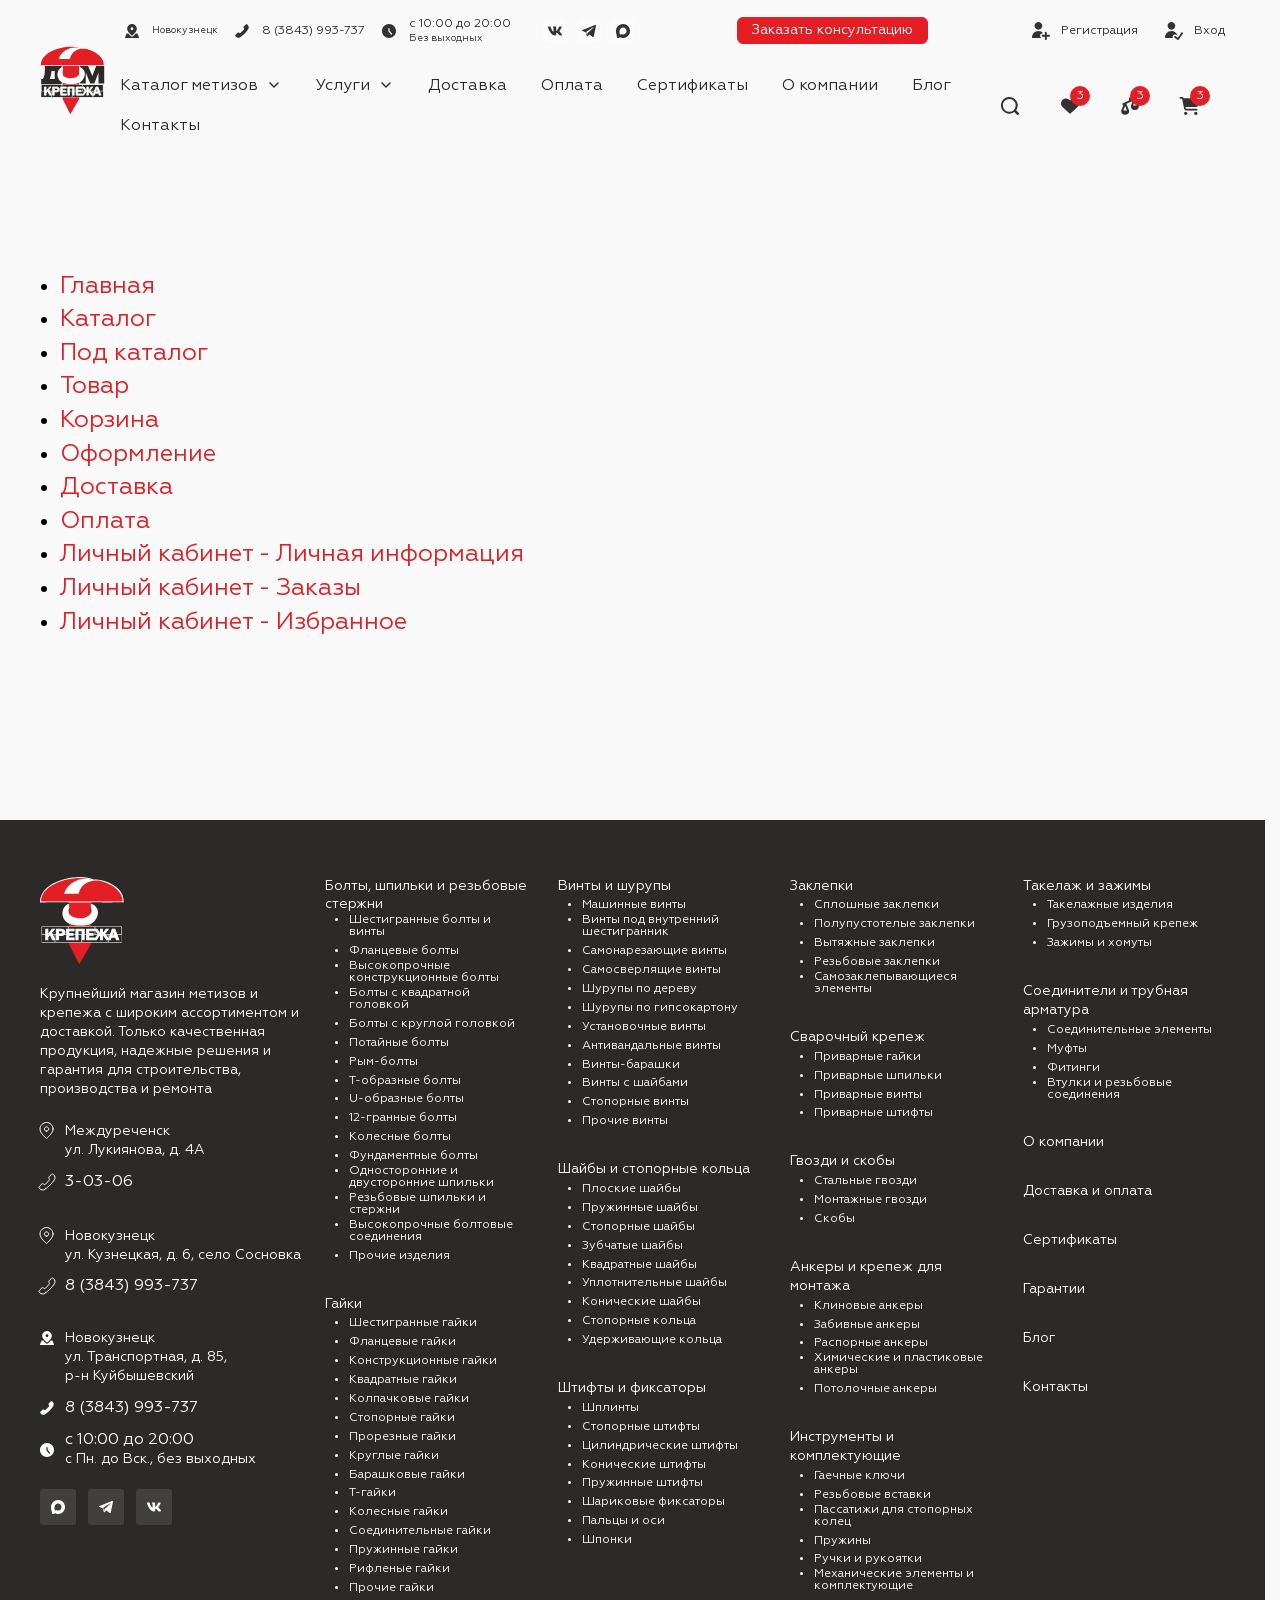
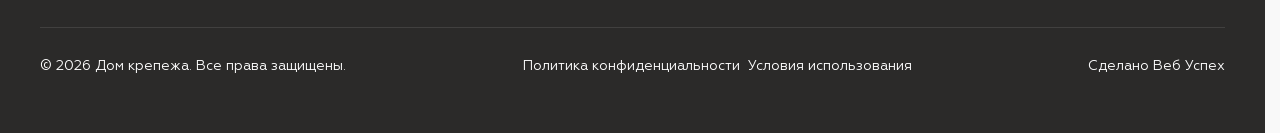
==== index.html @ bb90e8ca "add" ====
<!DOCTYPE html>
<html lang="ru">
    <head>
        <title>Главная</title>
        <meta http-equiv="X-UA-Compatible" content="IE=edge" />
        <meta charset="utf-8" />
        <meta name="keywords" content="" />
        <meta name="description" content="" />
        <meta name="author" content="" />
        <meta name="viewport" content="width=device-width, initial-scale=1.0" />
        <link rel="stylesheet" href="./css/reset.css" />
        <link rel="stylesheet" href="./css/fancybox.css" />
        <link rel="stylesheet" href="./css/swiper-bundle.min.css" />
        <link rel="stylesheet" href="./css/nouislider.min.css" />

        <script src="./js/nouislider.min.js" defer></script>
        <script src="./js/swiper-bundle.min.js" defer></script>
        <script src="./js/inputmask.min.js" defer></script>
        <script src="./js/filter.js" defer></script>
        <script src="./js/counter.js" defer></script>
        <script src="./js/fancybox.umd.js" defer></script>
        <script src="./js/scripts.js" defer></script>
        <link rel="stylesheet" href="./css/style.css" />
    </head>
    <body>
        <!-- wrap -->
        <div class="wrap">
            <!-- header -->
            <header class="header">
                <div class="inner-wrap">
                    <div class="logo-inner-wrap">
                        <a href="" class="logo">
                            <img src="./img/logo.svg" alt="" />
                        </a>
                    </div>
                    <div class="header-panel-wrap">
                        <div class="panel-top-wrap">
                            <div class="contacts-inner-wrap">
                                <div class="contact-wrap">
                                    <a href="" class="btn-contact">
                                        <div class="button-ico">
                                            <img
                                                src="data:image/svg+xml,%3csvg%20width='24'%20height='14'%20viewBox='-4%200%2024%2014'%20fill='none'%20xmlns='http://www.w3.org/2000/svg'%3e%3cpath%20fill-rule='evenodd'%20clip-rule='evenodd'%20d='M8.00013%200C10.6217%200%2012.8062%202.18456%2012.8062%204.8061C12.8062%205.66169%2012.5121%206.50548%2012.1011%207.26998C11.6885%208.03746%2011.1423%208.75405%2010.5997%209.36412C10.056%209.97539%209.50667%2010.49%209.07866%2010.8536C8.86488%2011.0352%208.67776%2011.1822%208.53349%2011.2863C8.46226%2011.3377%208.3955%2011.3829%208.33788%2011.4175C8.30984%2011.4343%208.27567%2011.4537%208.23934%2011.4705C8.22125%2011.4788%208.19523%2011.49%208.16418%2011.4999C8.13976%2011.5077%208.07871%2011.526%208.00013%2011.526C7.92086%2011.526%207.85933%2011.5074%207.83484%2011.4995C7.80363%2011.4894%207.7775%2011.4781%207.75939%2011.4697C7.72298%2011.4527%207.68878%2011.4332%207.66075%2011.4162C7.60315%2011.3813%207.53642%2011.3357%207.46522%2011.2839C7.32105%2011.1791%207.13401%2011.0311%206.92034%2010.8483C6.49255%2010.4825%205.94347%209.96523%205.40006%209.35232C4.85773%208.74064%204.31181%208.0234%203.89933%207.25772C3.48862%206.49532%203.19403%205.65498%203.19403%204.8061C3.19403%202.18456%205.37859%200%208.00013%200ZM8.00013%206.24146C7.2074%206.24146%206.56476%205.59883%206.56476%204.8061C6.56476%204.01337%207.2074%203.37073%208.00013%203.37073C8.79286%203.37073%209.43549%204.01337%209.43549%204.8061C9.43549%205.59883%208.79286%206.24146%208.00013%206.24146ZM11.0993%2010.1571C11.2838%209.94972%2011.4684%209.73242%2011.6496%209.50667H12.0713H12.9927C13.1927%209.50667%2013.3735%209.62587%2013.4523%209.80971L14.95%2013.3045C15.0162%2013.459%2015.0004%2013.6364%2014.9079%2013.7767C14.8154%2013.917%2014.6585%2014.0014%2014.4905%2014.0014H1.50977C1.3417%2014.0014%201.18487%2013.917%201.09235%2013.7767C0.999825%2013.6364%200.983988%2013.459%201.0502%2013.3045L2.54796%209.80971C2.62675%209.62587%202.80752%209.50667%203.00754%209.50667H3.92887H4.36287C4.53994%209.72715%204.7202%209.93965%204.90029%2010.1427C5.56182%2010.8889%206.23036%2011.5188%206.75083%2011.9638C7.01085%2012.1862%207.23751%2012.3655%207.41111%2012.4917C7.497%2012.5542%207.57588%2012.608%207.64264%2012.6484C7.67525%2012.6682%207.71328%2012.6898%207.75272%2012.7082C7.77236%2012.7174%207.79979%2012.7292%207.8321%2012.7396C7.85771%2012.7479%207.92013%2012.7667%208.00007%2012.7667C8.07934%2012.7667%208.14128%2012.7482%208.1668%2012.7401C8.19896%2012.7298%208.22629%2012.7181%208.24589%2012.709C8.28526%2012.6908%208.32326%2012.6694%208.35588%2012.6498C8.42266%2012.6097%208.50155%2012.5563%208.5875%2012.4943C8.76119%2012.369%208.98795%2012.191%209.24807%2011.97C9.76874%2011.5277%2010.4376%2010.9011%2011.0993%2010.1571Z'%20fill='%23E31E24'/%3e%3c/svg%3e"
                                                alt=""
                                            />
                                        </div>
                                        <div class="button-title button-title-small">
                                            Новокузнецк
                                            <span class="button-title-info">
                                                ул. Транспортная, д. 85, р-н Куйбышевский
                                            </span>
                                        </div>
                                    </a>
                                </div>
                                <div class="contact-wrap">
                                    <a href="tel:83843993737" class="btn-contact">
                                        <div class="button-ico">
                                            <img
                                                src="data:image/svg+xml,%3csvg%20width='24'%20height='24'%20viewBox='-4%20-4%2024%2024'%20fill='none'%20xmlns='http://www.w3.org/2000/svg'%3e%3cg%20clip-path='url(%23clip0_86_3710)'%3e%3cpath%20d='M6.16951%2014.2407C5.52896%2014.654%204.76565%2014.8341%204.00793%2014.7507C3.25021%2014.6674%202.54429%2014.3257%202.00888%2013.7831L1.54081%2013.3254C1.3356%2013.1155%201.2207%2012.8336%201.2207%2012.5401C1.2207%2012.2465%201.3356%2011.9646%201.54081%2011.7547L3.52751%209.78885C3.73565%209.58429%204.0158%209.46967%204.30763%209.46967C4.59946%209.46967%204.87961%209.58429%205.08775%209.78885C5.29765%209.99405%205.57953%2010.1089%205.87307%2010.1089C6.16661%2010.1089%206.44849%209.99405%206.65839%209.78885L9.77886%206.66837C9.88296%206.56579%209.96562%206.44353%2010.022%206.30871C10.0785%206.17389%2010.1075%206.0292%2010.1075%205.88305C10.1075%205.7369%2010.0785%205.59221%2010.022%205.45739C9.96562%205.32257%209.88296%205.20032%209.77886%205.09773C9.57431%204.88959%209.45969%204.60944%209.45969%204.31761C9.45969%204.02579%209.57431%203.74563%209.77886%203.53749L11.7551%201.56119C11.965%201.35599%2012.2469%201.24109%2012.5405%201.24109C12.834%201.24109%2013.1159%201.35599%2013.3258%201.56119L13.7834%202.02927C14.326%202.56468%2014.6677%203.27059%2014.7511%204.02831C14.8344%204.78603%2014.6544%205.54934%2014.2411%206.1899C12.0879%209.36314%209.3483%2012.0957%206.16951%2014.2407Z'%20fill='%23E31E24'/%3e%3c/g%3e%3cdefs%3e%3cclipPath%20id='clip0_86_3710'%3e%3crect%20width='14'%20height='14'%20fill='white'%20transform='translate(1%201)'/%3e%3c/clipPath%3e%3c/defs%3e%3c/svg%3e"
                                                alt=""
                                            />
                                        </div>
                                        <div class="button-title">8 (3843) 993-737</div>
                                    </a>
                                </div>
                                <div class="contact-wrap cnt-shedule">
                                    <a href="" class="btn-contact">
                                        <div class="button-ico">
                                            <img
                                                src="data:image/svg+xml,%3csvg%20width='24'%20height='24'%20viewBox='-4%20-4%2024%2024'%20fill='none'%20xmlns='http://www.w3.org/2000/svg'%3e%3cg%20clip-path='url(%23clip0_86_3716)'%3e%3cpath%20fill-rule='evenodd'%20clip-rule='evenodd'%20d='M8%2015C11.866%2015%2015%2011.866%2015%208C15%204.13401%2011.866%201%208%201C4.13401%201%201%204.13401%201%208C1%2011.866%204.13401%2015%208%2015ZM8.625%205.5C8.625%205.15482%208.34518%204.875%208%204.875C7.65482%204.875%207.375%205.15482%207.375%205.5V8C7.375%208.14621%207.42626%208.28779%207.51986%208.40012L10.0199%2011.4001C10.2408%2011.6653%2010.6349%2011.7011%2010.9001%2011.4801C11.1653%2011.2592%2011.2011%2010.8651%2010.9801%2010.5999L8.625%207.77372V5.5Z'%20fill='%23E31E24'/%3e%3c/g%3e%3cdefs%3e%3cclipPath%20id='clip0_86_3716'%3e%3crect%20width='14'%20height='14'%20fill='white'%20transform='translate(1%201)'/%3e%3c/clipPath%3e%3c/defs%3e%3c/svg%3e"
                                                alt=""
                                            />
                                        </div>
                                        <div class="button-title">
                                            с 10:00 до 20:00
                                            <span class="button-title-info">Без выходных</span>
                                        </div>
                                    </a>
                                </div>
                                <div class="soc-wrap">
                                    <a href="" class="btn-action-ico button-soc">
                                        <img
                                            src="data:image/svg+xml,%3csvg%20width='24'%20height='24'%20viewBox='0%200%2024%2024'%20fill='none'%20xmlns='http://www.w3.org/2000/svg'%3e%3cpath%20fill-rule='evenodd'%20clip-rule='evenodd'%20d='M18.6788%208.1094C18.7762%207.75816%2018.6788%207.5%2018.2156%207.5H16.684C16.2945%207.5%2016.1151%207.72299%2016.0177%207.96895C16.0177%207.96895%2015.2388%2010.0239%2014.1354%2011.3587C13.7784%2011.7452%2013.6162%2011.868%2013.4214%2011.868C13.3241%2011.868%2013.1832%2011.7452%2013.1832%2011.3939V8.1094C13.1832%207.68782%2013.0702%207.5%2012.7456%207.5H10.3387C10.0954%207.5%209.94906%207.69563%209.94906%207.88108C9.94906%208.28075%2010.5007%208.37288%2010.5575%209.49693V11.9384C10.5575%2012.4737%2010.4683%2012.5708%2010.2735%2012.5708C9.75433%2012.5708%208.49141%2010.5065%207.74223%208.14457C7.59542%207.68545%207.44817%207.5%207.05673%207.5H5.52512C5.08752%207.5%205%207.72299%205%207.96895C5%208.40805%205.51932%2010.5861%207.41775%2013.4665C8.68352%2015.4335%2010.4665%2016.5%2012.0892%2016.5C13.0628%2016.5%2013.1832%2016.2632%2013.1832%2015.8552V14.3684C13.1832%2013.8947%2013.2754%2013.8002%2013.5836%2013.8002C13.8109%2013.8002%2014.2003%2013.9232%2015.109%2014.8716C16.1475%2015.9955%2016.3186%2016.5%2016.9028%2016.5H18.4344C18.872%2016.5%2019.0908%2016.2632%2018.9645%2015.7957C18.8265%2015.3299%2018.3307%2014.6542%2017.6727%2013.8529C17.3158%2013.3962%2016.7802%2012.9044%2016.6181%2012.6585C16.3909%2012.3424%2016.4558%2012.2019%2016.6181%2011.921C16.6181%2011.921%2018.4841%209.07559%2018.6788%208.10951V8.1094Z'%20fill='%23E31E24'/%3e%3c/svg%3e"
                                            alt=""
                                        />
                                    </a>
                                    <a href="" class="btn-action-ico button-soc">
                                        <img
                                            src="data:image/svg+xml,%3csvg%20width='24'%20height='24'%20viewBox='0%200%2024%2024'%20fill='none'%20xmlns='http://www.w3.org/2000/svg'%3e%3cpath%20d='M17.9689%206.09456C17.9811%206.08912%2018.9824%205.64521%2019.0001%206.39143L16.7804%2017.5399C16.7804%2017.5399%2016.4658%2018.3092%2015.6271%2017.9422L12.4815%2015.5311L10.4552%2017.366C10.4506%2017.3695%2010.2953%2017.4866%2010.1231%2017.4178C10.1231%2017.4178%209.96583%2017.4005%209.79112%2016.8241C9.5989%2016.2299%208.65537%2013.1366%208.65537%2013.1366L5.52744%2012.0887C5.52744%2012.0887%205.05545%2011.9137%205.00303%2011.5467C4.95061%2011.1798%205.54502%2010.9705%205.54502%2010.9705L17.9689%206.09456ZM16.589%208.36604C16.6058%208.10697%2016.1765%208.36159%2016.169%208.36604L9.30186%2012.7352C9.19709%2012.8051%209.16243%2012.9272%209.19737%2013.0321L10.0187%2015.7235C10.0714%2015.8802%2010.2981%2015.8627%2010.3331%2015.6883L10.5255%2014.0457C10.5255%2013.9759%2010.56%2013.9235%2010.6124%2013.8885C11.2764%2013.2944%2016.2221%208.85601%2016.4317%208.64632C16.653%208.40804%2016.5922%208.3679%2016.589%208.36604Z'%20fill='%23E31E24'/%3e%3c/svg%3e"
                                            alt=""
                                        />
                                    </a>
                                    <a href="" class="btn-action-ico button-soc">
                                        <img
                                            src="data:image/svg+xml,%3csvg%20width='24'%20height='24'%20viewBox='0%200%2024%2024'%20fill='none'%20xmlns='http://www.w3.org/2000/svg'%3e%3cpath%20fill-rule='evenodd'%20clip-rule='evenodd'%20d='M12.1504%2018.96C10.7765%2018.96%2010.138%2018.7586%209.02816%2017.9528C8.32616%2018.8593%206.10315%2019.5677%206.00621%2018.3557C6.00621%2017.4459%205.80563%2016.677%205.57832%2015.8377C5.30754%2014.8036%205%2013.652%205%2011.9834C5%207.99815%208.25596%205%2012.1136%205C15.9747%205%2019%208.14588%2019%2012.0203C19.0129%2015.8348%2015.9484%2018.9397%2012.1504%2018.96ZM12.2072%208.44469C10.3285%208.34732%208.86436%209.65335%208.5401%2011.7014C8.27267%2013.3968%208.74736%2015.4616%209.15185%2015.5691C9.34574%2015.6161%209.8338%2015.2199%2010.138%2014.9144C10.641%2015.2634%2011.2268%2015.473%2011.8362%2015.5221C13.7828%2015.6161%2015.4461%2014.1277%2015.5769%2012.1748C15.6529%2010.2177%2014.1541%208.56004%2012.2072%208.44805L12.2072%208.44469Z'%20fill='%23E31E24'/%3e%3c/svg%3e"
                                            alt=""
                                        />
                                    </a>
                                </div>
                            </div>
                            <div class="order-inner-wrap">
                                <a href="" class="btn button-att">
                                    <div class="button-title">Заказать консультацию</div>
                                </a>
                            </div>
                            <div class="auth-inner-wrap">
                                <div class="auth-wrap">
                                    <a href="" class="btn-auth">
                                        <div class="button-ico">
                                            <img
                                                src="data:image/svg+xml,%3csvg%20width='24'%20height='24'%20viewBox='-3%20-3%2024%2024'%20fill='none'%20xmlns='http://www.w3.org/2000/svg'%3e%3cg%20clip-path='url(%23clip0_86_3737)'%3e%3cpath%20fill-rule='evenodd'%20clip-rule='evenodd'%20d='M10.2857%203.85714C10.2857%205.98738%208.55881%207.71429%206.42857%207.71429C4.29834%207.71429%202.57143%205.98738%202.57143%203.85714C2.57143%201.72691%204.29834%200%206.42857%200C8.55881%200%2010.2857%201.72691%2010.2857%203.85714ZM13.8214%209.64286C14.354%209.64286%2014.7857%2010.0746%2014.7857%2010.6071V12.8571H17.0357C17.5683%2012.8571%2018%2013.2889%2018%2013.8214C18%2014.354%2017.5683%2014.7857%2017.0357%2014.7857H14.7857V17.0357C14.7857%2017.5683%2014.354%2018%2013.8214%2018C13.2889%2018%2012.8571%2017.5683%2012.8571%2017.0357V14.7857H10.6071C10.0746%2014.7857%209.64286%2014.354%209.64286%2013.8214C9.64286%2013.2889%2010.0746%2012.8571%2010.6071%2012.8571H12.8571V10.6071C12.8571%2010.0746%2013.2889%209.64286%2013.8214%209.64286ZM6.42857%208.99996C8.34862%208.99996%2010.0721%209.84171%2011.25%2011.1763V11.25H10.6071C9.18698%2011.25%208.03571%2012.4013%208.03571%2013.8214C8.03571%2014.7896%208.57073%2015.6327%209.36122%2016.0714H0.642857C0.287817%2016.0714%200%2015.7836%200%2015.4286C0%2011.8781%202.87817%208.99996%206.42857%208.99996Z'%20fill='%23E31E24'/%3e%3c/g%3e%3cdefs%3e%3cclipPath%20id='clip0_86_3737'%3e%3crect%20width='18'%20height='18'%20fill='white'/%3e%3c/clipPath%3e%3c/defs%3e%3c/svg%3e"
                                                alt=""
                                            />
                                        </div>
                                        <div class="button-title">Регистрация</div>
                                    </a>
                                </div>
                                <div class="auth-wrap">
                                    <a href="" class="btn-auth">
                                        <div class="button-ico">
                                            <img
                                                src="data:image/svg+xml,%3csvg%20width='24'%20height='24'%20viewBox='-3%20-3%2024%2024'%20fill='none'%20xmlns='http://www.w3.org/2000/svg'%3e%3cg%20clip-path='url(%23clip0_86_3742)'%3e%3cpath%20fill-rule='evenodd'%20clip-rule='evenodd'%20d='M10.2857%203.85714C10.2857%205.98738%208.55881%207.71429%206.42857%207.71429C4.29834%207.71429%202.57143%205.98738%202.57143%203.85714C2.57143%201.72691%204.29834%200%206.42857%200C8.55881%200%2010.2857%201.72691%2010.2857%203.85714ZM7.77974%2016.0714H0.642857C0.287817%2016.0714%200%2015.7836%200%2015.4286C0%2011.8781%202.87817%208.99996%206.42857%208.99996C9.24026%208.99996%2011.6304%2010.805%2012.5032%2013.3196L12.4054%2013.4625L11.6328%2012.9425C10.4986%2012.1262%208.91481%2012.3652%208.07339%2013.4884C7.49591%2014.2595%207.41645%2015.2488%207.77974%2016.0714ZM17.8074%2011.8282C18.1266%2011.4019%2018.04%2010.7976%2017.6138%2010.4783C17.1876%2010.159%2016.5831%2010.2457%2016.2639%2010.6719L12.8306%2015.6858L10.7095%2014.2583C10.2832%2013.9389%209.67886%2014.0257%209.35958%2014.4519C9.04028%2014.8782%209.12698%2015.4826%209.55322%2015.8018L12.4461%2017.8075C12.6508%2017.9609%2012.9079%2018.0266%2013.1611%2017.9902C13.4142%2017.954%2013.6426%2017.8186%2013.796%2017.6139L17.8074%2011.8282Z'%20fill='%23E31E24'/%3e%3c/g%3e%3cdefs%3e%3cclipPath%20id='clip0_86_3742'%3e%3crect%20width='18'%20height='18'%20fill='white'/%3e%3c/clipPath%3e%3c/defs%3e%3c/svg%3e"
                                                alt=""
                                            />
                                        </div>
                                        <div class="button-title">Вход</div>
                                    </a>
                                </div>
                            </div>
                        </div>
                        <div class="panel-main-wrap">
                            <div class="popup-menu-wrap menu-inner-wrap js-popup-wrap">
                                <a href="" class="btn-popup btn-popup-menu js-btn-popup-toggle">
                                    <div class="button-title">Меню</div>
                                    <div class="button-ico">
                                        <img
                                            src="data:image/svg+xml,%3csvg%20width='24'%20height='25'%20viewBox='0%200%2024%2025'%20fill='none'%20xmlns='http://www.w3.org/2000/svg'%3e%3cpath%20fill-rule='evenodd'%20clip-rule='evenodd'%20d='M22%207.04823V5.03445H2V7.04823H22ZM22%2011.0758V13.0896H2V11.0758H22ZM22%2017.1171V19.1309H2V17.1171H22Z'%20fill='%23E31E24'/%3e%3c/svg%3e"
                                            alt=""
                                        />
                                    </div>
                                </a>
                                <div class="menu-content-block js-popup-block">
                                    <a href="" class="btn-popup-close btn-action-ico ico-close js-btn-popup-close"></a>
                                    <div class="menu-list-wrap">
                                        <ul class="menu menu-main">
                                            <li>
                                                <a href="" class="btn-menu">
                                                    <div class="button-title">Каталог метизов</div>
                                                </a>
                                                <ul class="menu">
                                                    <li>
                                                        <a href="" class="btn-action-catalog">
                                                            <div class="button-ico">
                                                                <img src="./img/menu01.svg" alt="" />
                                                            </div>
                                                            <div class="button-title">
                                                                Болты
                                                                <span class="button-title-info">125</span>
                                                            </div>
                                                        </a>
                                                    </li>
                                                    <li>
                                                        <a href="" class="btn-action-catalog">
                                                            <div class="button-ico">
                                                                <img src="./img/menu02.svg" alt="" />
                                                            </div>
                                                            <div class="button-title">
                                                                Гайки
                                                                <span class="button-title-info">125</span>
                                                            </div>
                                                        </a>
                                                    </li>
                                                    <li>
                                                        <a href="" class="btn-action-catalog">
                                                            <div class="button-ico">
                                                                <img src="./img/menu03.svg" alt="" />
                                                            </div>
                                                            <div class="button-title">
                                                                Шурупы
                                                                <span class="button-title-info">125</span>
                                                            </div>
                                                        </a>
                                                    </li>
                                                    <li>
                                                        <a href="" class="btn-action-catalog">
                                                            <div class="button-ico">
                                                                <img src="./img/menu04.svg" alt="" />
                                                            </div>
                                                            <div class="button-title">
                                                                Шайбы и стопорные кольца
                                                                <span class="button-title-info">125</span>
                                                            </div>
                                                        </a>
                                                    </li>
                                                    <li>
                                                        <a href="" class="btn-action-catalog">
                                                            <div class="button-ico">
                                                                <img src="./img/menu05.svg" alt="" />
                                                            </div>
                                                            <div class="button-title">
                                                                Штифты
                                                                <span class="button-title-info">125</span>
                                                            </div>
                                                        </a>
                                                    </li>
                                                    <li>
                                                        <a href="" class="btn-action-catalog">
                                                            <div class="button-ico">
                                                                <img src="./img/menu06.svg" alt="" />
                                                            </div>
                                                            <div class="button-title">
                                                                Заклепки
                                                                <span class="button-title-info">125</span>
                                                            </div>
                                                        </a>
                                                    </li>
                                                    <li>
                                                        <a href="" class="btn-action-catalog">
                                                            <div class="button-ico">
                                                                <img src="./img/menu07.svg" alt="" />
                                                            </div>
                                                            <div class="button-title">
                                                                Вставки
                                                                <span class="button-title-info">125</span>
                                                            </div>
                                                        </a>
                                                    </li>
                                                    <li>
                                                        <a href="" class="btn-action-catalog">
                                                            <div class="button-ico">
                                                                <img src="./img/menu08.svg" alt="" />
                                                            </div>
                                                            <div class="button-title">
                                                                Гвозди
                                                                <span class="button-title-info">125</span>
                                                            </div>
                                                        </a>
                                                    </li>
                                                    <li>
                                                        <a href="" class="btn-action-catalog">
                                                            <div class="button-ico">
                                                                <img src="./img/menu09.svg" alt="" />
                                                            </div>
                                                            <div class="button-title">
                                                                Инструменты
                                                                <span class="button-title-info">125</span>
                                                            </div>
                                                        </a>
                                                    </li>
                                                    <li>
                                                        <a href="" class="btn-action-catalog">
                                                            <div class="button-ico">
                                                                <img src="./img/menu10.svg" alt="" />
                                                            </div>
                                                            <div class="button-title">
                                                                Штифты и ключи
                                                                <span class="button-title-info">125</span>
                                                            </div>
                                                        </a>
                                                    </li>
                                                    <li>
                                                        <a href="" class="btn-action-catalog">
                                                            <div class="button-ico">
                                                                <img src="./img/menu11.svg" alt="" />
                                                            </div>
                                                            <div class="button-title">
                                                                Анкера
                                                                <span class="button-title-info">125</span>
                                                            </div>
                                                        </a>
                                                    </li>
                                                    <li>
                                                        <a href="" class="btn-action-catalog">
                                                            <div class="button-ico">
                                                                <img src="./img/menu12.svg" alt="" />
                                                            </div>
                                                            <div class="button-title">
                                                                Фитинги для труб
                                                                <span class="button-title-info">125</span>
                                                            </div>
                                                        </a>
                                                    </li>
                                                    <li>
                                                        <a href="" class="btn-action-catalog">
                                                            <div class="button-ico">
                                                                <img src="./img/menu13.svg" alt="" />
                                                            </div>
                                                            <div class="button-title">
                                                                Зажимы
                                                                <span class="button-title-info">125</span>
                                                            </div>
                                                        </a>
                                                    </li>
                                                    <li>
                                                        <a href="" class="btn-action-catalog">
                                                            <div class="button-ico">
                                                                <img src="./img/menu14.svg" alt="" />
                                                            </div>
                                                            <div class="button-title">
                                                                Резьбовые стержни
                                                                <span class="button-title-info">125</span>
                                                            </div>
                                                        </a>
                                                    </li>
                                                    <li>
                                                        <a href="" class="btn-action-catalog">
                                                            <div class="button-ico">
                                                                <img src="./img/menu15.svg" alt="" />
                                                            </div>
                                                            <div class="button-title">
                                                                Шпильки
                                                                <span class="button-title-info">125</span>
                                                            </div>
                                                        </a>
                                                    </li>
                                                    <li>
                                                        <a href="" class="btn-action-catalog">
                                                            <div class="button-ico">
                                                                <img src="./img/menu16.svg" alt="" />
                                                            </div>
                                                            <div class="button-title">
                                                                Такелаж
                                                                <span class="button-title-info">125</span>
                                                            </div>
                                                        </a>
                                                    </li>
                                                    <li>
                                                        <a href="" class="btn-action-catalog">
                                                            <div class="button-ico">
                                                                <img src="./img/menu17.svg" alt="" />
                                                            </div>
                                                            <div class="button-title">
                                                                Инженерные детали
                                                                <span class="button-title-info">125</span>
                                                            </div>
                                                        </a>
                                                    </li>
                                                    <li>
                                                        <a href="" class="btn-action-catalog">
                                                            <div class="button-ico">
                                                                <img src="./img/menu18.svg" alt="" />
                                                            </div>
                                                            <div class="button-title">
                                                                Перфорированный крипеж
                                                                <span class="button-title-info">125</span>
                                                            </div>
                                                        </a>
                                                    </li>
                                                    <li>
                                                        <a href="" class="btn-action-catalog">
                                                            <div class="button-ico">
                                                                <img src="./img/menu19.svg" alt="" />
                                                            </div>
                                                            <div class="button-title">
                                                                Дюбеля
                                                                <span class="button-title-info">125</span>
                                                            </div>
                                                        </a>
                                                    </li>
                                                    <li>
                                                        <a href="" class="btn-action-catalog">
                                                            <div class="button-ico">
                                                                <img src="./img/menu20.svg" alt="" />
                                                            </div>
                                                            <div class="button-title">
                                                                Гвозди
                                                                <span class="button-title-info">125</span>
                                                            </div>
                                                        </a>
                                                    </li>
                                                    <li>
                                                        <a href="" class="btn-action-catalog">
                                                            <div class="button-ico">
                                                                <img src="./img/menu21.svg" alt="" />
                                                            </div>
                                                            <div class="button-title">
                                                                Скобы
                                                                <span class="button-title-info">125</span>
                                                            </div>
                                                        </a>
                                                    </li>
                                                </ul>
                                            </li>
                                            <li>
                                                <a href="" class="btn-menu">
                                                    <div class="button-title">Услуги</div>
                                                </a>
                                                <ul class="menu">
                                                    <li>
                                                        <a href="" class="btn-action-catalog">
                                                            <div class="button-title">Услуга 1</div>
                                                        </a>
                                                    </li>
                                                    <li>
                                                        <a href="" class="btn-action-catalog">
                                                            <div class="button-title">Услуга 2</div>
                                                        </a>
                                                    </li>
                                                    <li>
                                                        <a href="" class="btn-action-catalog">
                                                            <div class="button-title">Услуга 3</div>
                                                        </a>
                                                    </li>
                                                </ul>
                                            </li>
                                            <li>
                                                <a href="" class="btn-menu">
                                                    <div class="button-title">Доставка</div>
                                                </a>
                                            </li>
                                            <li>
                                                <a href="" class="btn-menu">
                                                    <div class="button-title">Оплата</div>
                                                </a>
                                            </li>
                                            <li>
                                                <a href="" class="btn-menu">
                                                    <div class="button-title">Сертификаты</div>
                                                </a>
                                            </li>
                                            <li>
                                                <a href="" class="btn-menu">
                                                    <div class="button-title">О компании</div>
                                                </a>
                                            </li>
                                            <li>
                                                <a href="" class="btn-menu">
                                                    <div class="button-title">Блог</div>
                                                </a>
                                            </li>
                                            <li>
                                                <a href="" class="btn-menu">
                                                    <div class="button-title">Контакты</div>
                                                </a>
                                            </li>
                                        </ul>
                                    </div>
                                    <div class="contacts-inner-wrap">
                                        <div class="contact-wrap">
                                            <a href="" class="btn-contact">
                                                <div class="button-ico">
                                                    <img
                                                        src="data:image/svg+xml,%3csvg%20width='24'%20height='14'%20viewBox='-4%200%2024%2014'%20fill='none'%20xmlns='http://www.w3.org/2000/svg'%3e%3cpath%20fill-rule='evenodd'%20clip-rule='evenodd'%20d='M8.00013%200C10.6217%200%2012.8062%202.18456%2012.8062%204.8061C12.8062%205.66169%2012.5121%206.50548%2012.1011%207.26998C11.6885%208.03746%2011.1423%208.75405%2010.5997%209.36412C10.056%209.97539%209.50667%2010.49%209.07866%2010.8536C8.86488%2011.0352%208.67776%2011.1822%208.53349%2011.2863C8.46226%2011.3377%208.3955%2011.3829%208.33788%2011.4175C8.30984%2011.4343%208.27567%2011.4537%208.23934%2011.4705C8.22125%2011.4788%208.19523%2011.49%208.16418%2011.4999C8.13976%2011.5077%208.07871%2011.526%208.00013%2011.526C7.92086%2011.526%207.85933%2011.5074%207.83484%2011.4995C7.80363%2011.4894%207.7775%2011.4781%207.75939%2011.4697C7.72298%2011.4527%207.68878%2011.4332%207.66075%2011.4162C7.60315%2011.3813%207.53642%2011.3357%207.46522%2011.2839C7.32105%2011.1791%207.13401%2011.0311%206.92034%2010.8483C6.49255%2010.4825%205.94347%209.96523%205.40006%209.35232C4.85773%208.74064%204.31181%208.0234%203.89933%207.25772C3.48862%206.49532%203.19403%205.65498%203.19403%204.8061C3.19403%202.18456%205.37859%200%208.00013%200ZM8.00013%206.24146C7.2074%206.24146%206.56476%205.59883%206.56476%204.8061C6.56476%204.01337%207.2074%203.37073%208.00013%203.37073C8.79286%203.37073%209.43549%204.01337%209.43549%204.8061C9.43549%205.59883%208.79286%206.24146%208.00013%206.24146ZM11.0993%2010.1571C11.2838%209.94972%2011.4684%209.73242%2011.6496%209.50667H12.0713H12.9927C13.1927%209.50667%2013.3735%209.62587%2013.4523%209.80971L14.95%2013.3045C15.0162%2013.459%2015.0004%2013.6364%2014.9079%2013.7767C14.8154%2013.917%2014.6585%2014.0014%2014.4905%2014.0014H1.50977C1.3417%2014.0014%201.18487%2013.917%201.09235%2013.7767C0.999825%2013.6364%200.983988%2013.459%201.0502%2013.3045L2.54796%209.80971C2.62675%209.62587%202.80752%209.50667%203.00754%209.50667H3.92887H4.36287C4.53994%209.72715%204.7202%209.93965%204.90029%2010.1427C5.56182%2010.8889%206.23036%2011.5188%206.75083%2011.9638C7.01085%2012.1862%207.23751%2012.3655%207.41111%2012.4917C7.497%2012.5542%207.57588%2012.608%207.64264%2012.6484C7.67525%2012.6682%207.71328%2012.6898%207.75272%2012.7082C7.77236%2012.7174%207.79979%2012.7292%207.8321%2012.7396C7.85771%2012.7479%207.92013%2012.7667%208.00007%2012.7667C8.07934%2012.7667%208.14128%2012.7482%208.1668%2012.7401C8.19896%2012.7298%208.22629%2012.7181%208.24589%2012.709C8.28526%2012.6908%208.32326%2012.6694%208.35588%2012.6498C8.42266%2012.6097%208.50155%2012.5563%208.5875%2012.4943C8.76119%2012.369%208.98795%2012.191%209.24807%2011.97C9.76874%2011.5277%2010.4376%2010.9011%2011.0993%2010.1571Z'%20fill='%23E31E24'/%3e%3c/svg%3e"
                                                        alt=""
                                                    />
                                                </div>
                                                <div class="button-title button-title-small">
                                                    Новокузнецк
                                                    <span class="button-title-info">
                                                        ул. Транспортная, д. 85, р-н Куйбышевский
                                                    </span>
                                                </div>
                                            </a>
                                        </div>
                                        <div class="contact-wrap">
                                            <a href="tel:83843993737" class="btn-contact">
                                                <div class="button-ico">
                                                    <img
                                                        src="data:image/svg+xml,%3csvg%20width='24'%20height='24'%20viewBox='-4%20-4%2024%2024'%20fill='none'%20xmlns='http://www.w3.org/2000/svg'%3e%3cg%20clip-path='url(%23clip0_86_3710)'%3e%3cpath%20d='M6.16951%2014.2407C5.52896%2014.654%204.76565%2014.8341%204.00793%2014.7507C3.25021%2014.6674%202.54429%2014.3257%202.00888%2013.7831L1.54081%2013.3254C1.3356%2013.1155%201.2207%2012.8336%201.2207%2012.5401C1.2207%2012.2465%201.3356%2011.9646%201.54081%2011.7547L3.52751%209.78885C3.73565%209.58429%204.0158%209.46967%204.30763%209.46967C4.59946%209.46967%204.87961%209.58429%205.08775%209.78885C5.29765%209.99405%205.57953%2010.1089%205.87307%2010.1089C6.16661%2010.1089%206.44849%209.99405%206.65839%209.78885L9.77886%206.66837C9.88296%206.56579%209.96562%206.44353%2010.022%206.30871C10.0785%206.17389%2010.1075%206.0292%2010.1075%205.88305C10.1075%205.7369%2010.0785%205.59221%2010.022%205.45739C9.96562%205.32257%209.88296%205.20032%209.77886%205.09773C9.57431%204.88959%209.45969%204.60944%209.45969%204.31761C9.45969%204.02579%209.57431%203.74563%209.77886%203.53749L11.7551%201.56119C11.965%201.35599%2012.2469%201.24109%2012.5405%201.24109C12.834%201.24109%2013.1159%201.35599%2013.3258%201.56119L13.7834%202.02927C14.326%202.56468%2014.6677%203.27059%2014.7511%204.02831C14.8344%204.78603%2014.6544%205.54934%2014.2411%206.1899C12.0879%209.36314%209.3483%2012.0957%206.16951%2014.2407Z'%20fill='%23E31E24'/%3e%3c/g%3e%3cdefs%3e%3cclipPath%20id='clip0_86_3710'%3e%3crect%20width='14'%20height='14'%20fill='white'%20transform='translate(1%201)'/%3e%3c/clipPath%3e%3c/defs%3e%3c/svg%3e"
                                                        alt=""
                                                    />
                                                </div>
                                                <div class="button-title">8 (3843) 993-737</div>
                                            </a>
                                        </div>
                                        <div class="contact-wrap cnt-shedule">
                                            <a href="" class="btn-contact">
                                                <div class="button-ico">
                                                    <img
                                                        src="data:image/svg+xml,%3csvg%20width='24'%20height='24'%20viewBox='-4%20-4%2024%2024'%20fill='none'%20xmlns='http://www.w3.org/2000/svg'%3e%3cg%20clip-path='url(%23clip0_86_3716)'%3e%3cpath%20fill-rule='evenodd'%20clip-rule='evenodd'%20d='M8%2015C11.866%2015%2015%2011.866%2015%208C15%204.13401%2011.866%201%208%201C4.13401%201%201%204.13401%201%208C1%2011.866%204.13401%2015%208%2015ZM8.625%205.5C8.625%205.15482%208.34518%204.875%208%204.875C7.65482%204.875%207.375%205.15482%207.375%205.5V8C7.375%208.14621%207.42626%208.28779%207.51986%208.40012L10.0199%2011.4001C10.2408%2011.6653%2010.6349%2011.7011%2010.9001%2011.4801C11.1653%2011.2592%2011.2011%2010.8651%2010.9801%2010.5999L8.625%207.77372V5.5Z'%20fill='%23E31E24'/%3e%3c/g%3e%3cdefs%3e%3cclipPath%20id='clip0_86_3716'%3e%3crect%20width='14'%20height='14'%20fill='white'%20transform='translate(1%201)'/%3e%3c/clipPath%3e%3c/defs%3e%3c/svg%3e"
                                                        alt=""
                                                    />
                                                </div>
                                                <div class="button-title">
                                                    с 10:00 до 20:00
                                                    <span class="button-title-info">Без выходных</span>
                                                </div>
                                            </a>
                                        </div>
                                        <div class="soc-wrap">
                                            <a href="" class="btn-action-ico button-soc">
                                                <img
                                                    src="data:image/svg+xml,%3csvg%20width='24'%20height='24'%20viewBox='0%200%2024%2024'%20fill='none'%20xmlns='http://www.w3.org/2000/svg'%3e%3cpath%20fill-rule='evenodd'%20clip-rule='evenodd'%20d='M18.6788%208.1094C18.7762%207.75816%2018.6788%207.5%2018.2156%207.5H16.684C16.2945%207.5%2016.1151%207.72299%2016.0177%207.96895C16.0177%207.96895%2015.2388%2010.0239%2014.1354%2011.3587C13.7784%2011.7452%2013.6162%2011.868%2013.4214%2011.868C13.3241%2011.868%2013.1832%2011.7452%2013.1832%2011.3939V8.1094C13.1832%207.68782%2013.0702%207.5%2012.7456%207.5H10.3387C10.0954%207.5%209.94906%207.69563%209.94906%207.88108C9.94906%208.28075%2010.5007%208.37288%2010.5575%209.49693V11.9384C10.5575%2012.4737%2010.4683%2012.5708%2010.2735%2012.5708C9.75433%2012.5708%208.49141%2010.5065%207.74223%208.14457C7.59542%207.68545%207.44817%207.5%207.05673%207.5H5.52512C5.08752%207.5%205%207.72299%205%207.96895C5%208.40805%205.51932%2010.5861%207.41775%2013.4665C8.68352%2015.4335%2010.4665%2016.5%2012.0892%2016.5C13.0628%2016.5%2013.1832%2016.2632%2013.1832%2015.8552V14.3684C13.1832%2013.8947%2013.2754%2013.8002%2013.5836%2013.8002C13.8109%2013.8002%2014.2003%2013.9232%2015.109%2014.8716C16.1475%2015.9955%2016.3186%2016.5%2016.9028%2016.5H18.4344C18.872%2016.5%2019.0908%2016.2632%2018.9645%2015.7957C18.8265%2015.3299%2018.3307%2014.6542%2017.6727%2013.8529C17.3158%2013.3962%2016.7802%2012.9044%2016.6181%2012.6585C16.3909%2012.3424%2016.4558%2012.2019%2016.6181%2011.921C16.6181%2011.921%2018.4841%209.07559%2018.6788%208.10951V8.1094Z'%20fill='%23E31E24'/%3e%3c/svg%3e"
                                                    alt=""
                                                />
                                            </a>
                                            <a href="" class="btn-action-ico button-soc">
                                                <img
                                                    src="data:image/svg+xml,%3csvg%20width='24'%20height='24'%20viewBox='0%200%2024%2024'%20fill='none'%20xmlns='http://www.w3.org/2000/svg'%3e%3cpath%20d='M17.9689%206.09456C17.9811%206.08912%2018.9824%205.64521%2019.0001%206.39143L16.7804%2017.5399C16.7804%2017.5399%2016.4658%2018.3092%2015.6271%2017.9422L12.4815%2015.5311L10.4552%2017.366C10.4506%2017.3695%2010.2953%2017.4866%2010.1231%2017.4178C10.1231%2017.4178%209.96583%2017.4005%209.79112%2016.8241C9.5989%2016.2299%208.65537%2013.1366%208.65537%2013.1366L5.52744%2012.0887C5.52744%2012.0887%205.05545%2011.9137%205.00303%2011.5467C4.95061%2011.1798%205.54502%2010.9705%205.54502%2010.9705L17.9689%206.09456ZM16.589%208.36604C16.6058%208.10697%2016.1765%208.36159%2016.169%208.36604L9.30186%2012.7352C9.19709%2012.8051%209.16243%2012.9272%209.19737%2013.0321L10.0187%2015.7235C10.0714%2015.8802%2010.2981%2015.8627%2010.3331%2015.6883L10.5255%2014.0457C10.5255%2013.9759%2010.56%2013.9235%2010.6124%2013.8885C11.2764%2013.2944%2016.2221%208.85601%2016.4317%208.64632C16.653%208.40804%2016.5922%208.3679%2016.589%208.36604Z'%20fill='%23E31E24'/%3e%3c/svg%3e"
                                                    alt=""
                                                />
                                            </a>
                                            <a href="" class="btn-action-ico button-soc">
                                                <img
                                                    src="data:image/svg+xml,%3csvg%20width='24'%20height='24'%20viewBox='0%200%2024%2024'%20fill='none'%20xmlns='http://www.w3.org/2000/svg'%3e%3cpath%20fill-rule='evenodd'%20clip-rule='evenodd'%20d='M12.1504%2018.96C10.7765%2018.96%2010.138%2018.7586%209.02816%2017.9528C8.32616%2018.8593%206.10315%2019.5677%206.00621%2018.3557C6.00621%2017.4459%205.80563%2016.677%205.57832%2015.8377C5.30754%2014.8036%205%2013.652%205%2011.9834C5%207.99815%208.25596%205%2012.1136%205C15.9747%205%2019%208.14588%2019%2012.0203C19.0129%2015.8348%2015.9484%2018.9397%2012.1504%2018.96ZM12.2072%208.44469C10.3285%208.34732%208.86436%209.65335%208.5401%2011.7014C8.27267%2013.3968%208.74736%2015.4616%209.15185%2015.5691C9.34574%2015.6161%209.8338%2015.2199%2010.138%2014.9144C10.641%2015.2634%2011.2268%2015.473%2011.8362%2015.5221C13.7828%2015.6161%2015.4461%2014.1277%2015.5769%2012.1748C15.6529%2010.2177%2014.1541%208.56004%2012.2072%208.44805L12.2072%208.44469Z'%20fill='%23E31E24'/%3e%3c/svg%3e"
                                                    alt=""
                                                />
                                            </a>
                                        </div>
                                    </div>
                                </div>
                            </div>
                            <div class="actions-inner-wrap">
                                <div class="search-wrap">
                                    <a href="" class="btn-action btn-action-ico ico-search"></a>
                                </div>
                                <div class="action-wrap">
                                    <a href="" class="btn-action btn-action-ico ico-fav" data-count="3"></a>
                                </div>
                                <div class="action-wrap">
                                    <a href="" class="btn-action btn-action-ico ico-compare" data-count="3"></a>
                                </div>
                                <div class="action-wrap">
                                    <a href="" class="btn-action btn-action-ico ico-cart" data-count="3"></a>
                                </div>
                            </div>
                        </div>
                    </div>
                </div>
            </header>
            <!-- /header -->
            <!-- page -->
            <div class="page-full">
                <br />
                <br />
                <br />
                <br />
                <br />
                <style>
                    .ul-menu {
                        font-size: 1.5em;
                        line-height: 1.15;
                    }
                    .ul-menu li {
                        padding-left: 0;
                        margin: 0;
                    }
                    .ul-menu li a {
                        display: inline-block;
                        padding: 3px 0;
                    }
                    .ul-menu li:before {
                        display: none;
                    }
                    .ul-menu .li-sep {
                        font-size: 0.8em;
                        font-weight: bold;
                        margin-top: 2em;
                        padding-bottom: 0.6em;
                    }
                    .ul-menu .li-sep:first-child {
                        margin-top: 0;
                    }
                </style>
                <ul class="ul-menu">
                    <li><a href="main.html">Главная</a></li>
                    <li><a href="catalog.html">Каталог</a></li>
                    <li><a href="catalog-inner.html">Под каталог</a></li>
                    <li><a href="card.html">Товар</a></li>
                    <li><a href="cart.html">Корзина</a></li>
                    <li><a href="order.html">Оформление</a></li>
                    <li><a href="delivery.html">Доставка</a></li>
                    <li><a href="pay.html">Оплата</a></li>
                    <li><a href="lk01.html">Личный кабинет - Личная информация</a></li>
                    <li><a href="lk02.html">Личный кабинет - Заказы</a></li>
                    <li><a href="lk03.html">Личный кабинет - Избранное</a></li>
                </ul>
                <br />
                <br />
                <br />
                <br />
                <br />
            </div>
            <!-- /page -->

            <!-- footer -->
            <footer class="footer">
                <!--footer-main-panel-->
                <div class="footer-main-panel cnt-section">
                    <div class="inner-wrap">
                        <div class="panel-info-wrap">
                            <div class="panel-logo-wrap">
                                <div class="logo-wrap">
                                    <a href="" class="logo">
                                        <img src="./img/logo.svg" alt="" />
                                    </a>
                                </div>
                                <div class="info-wrap">
                                    <p>
                                        Крупнейший магазин метизов и крепежа с широким ассортиментом и доставкой. Только
                                        качественная продукция, надежные решения и гарантия для строительства,
                                        производства и ремонта
                                    </p>
                                </div>
                            </div>
                            <div class="panel-contacts-wrap">
                                <div class="contacts-inner-wrap">
                                    <div class="contact-wrap">
                                        <a href="" class="btn-contact">
                                            <div class="button-ico">
                                                <img
                                                    src="data:image/svg+xml,%3csvg%20width='24'%20height='17'%20viewBox='-4.5%200%2024%2017'%20fill='none'%20xmlns='http://www.w3.org/2000/svg'%3e%3cpath%20d='M13.5909%207.04545C13.5909%2011.4091%207.04545%2016.5%207.04545%2016.5C7.04545%2016.5%200.5%2011.4091%200.5%207.04545C0.5%203.48036%203.48036%200.5%207.04545%200.5C10.6105%200.5%2013.5909%203.48036%2013.5909%207.04545Z'%20stroke='%23E31E24'%20stroke-linecap='round'%20stroke-linejoin='round'/%3e%3cpath%20d='M7.04534%209.22741C8.25033%209.22741%209.22716%208.25058%209.22716%207.04559C9.22716%205.8406%208.25033%204.86377%207.04534%204.86377C5.84035%204.86377%204.86353%205.8406%204.86353%207.04559C4.86353%208.25058%205.84035%209.22741%207.04534%209.22741Z'%20stroke='%23E31E24'%20stroke-linecap='round'%20stroke-linejoin='round'/%3e%3c/svg%3e"
                                                    alt=""
                                                />
                                            </div>
                                            <div class="button-title button-title-small">
                                                Междуреченск
                                                <span class="button-title-info">ул. Лукиянова, д. 4А</span>
                                            </div>
                                        </a>
                                    </div>
                                    <div class="contact-wrap">
                                        <a href="tel:30306" class="btn-contact">
                                            <div class="button-ico">
                                                <img
                                                    src="data:image/svg+xml,%3csvg%20width='24'%20height='24'%20viewBox='-3.5%20-3.5%2024%2024'%20fill='none'%20xmlns='http://www.w3.org/2000/svg'%3e%3cpath%20d='M6.34347%2015.8498C5.58711%2016.3376%204.68581%2016.5503%203.7911%2016.452C2.89641%2016.3535%202.06287%2015.9501%201.43067%2015.3093L0.877975%2014.7689C0.63567%2014.521%200.5%2014.1882%200.5%2013.8416C0.5%2013.4951%200.63567%2013.1621%200.877975%2012.9144L3.22384%2010.593C3.46961%2010.3515%203.80041%2010.2162%204.145%2010.2162C4.48957%2010.2162%204.82038%2010.3515%205.06614%2010.593C5.31398%2010.8354%205.64683%2010.971%205.99344%2010.971C6.34005%2010.971%206.67288%2010.8354%206.92072%2010.593L10.6053%206.90844C10.7282%206.78731%2010.8259%206.64295%2010.8925%206.48376C10.9591%206.32458%2010.9934%206.15372%2010.9934%205.98116C10.9934%205.80858%2010.9591%205.63773%2010.8925%205.47853C10.8259%205.31935%2010.7282%205.17499%2010.6053%205.05386C10.3638%204.8081%2010.2285%204.47729%2010.2285%204.13271C10.2285%203.78812%2010.3638%203.45733%2010.6053%203.21156L12.9389%200.877975C13.1868%200.635669%2013.5196%200.5%2013.8662%200.5C14.2129%200.5%2014.5457%200.635669%2014.7935%200.877975L15.334%201.43067C15.9746%202.06287%2016.378%202.89641%2016.4765%203.7911C16.5749%204.68581%2016.3623%205.58711%2015.8743%206.34347C13.3319%2010.0904%2010.0969%2013.317%206.34347%2015.8498Z'%20stroke='%23E31E24'%20stroke-linecap='round'%20stroke-linejoin='round'/%3e%3c/svg%3e"
                                                    alt=""
                                                />
                                            </div>
                                            <div class="button-title">3-03-06</div>
                                        </a>
                                    </div>
                                    <div class="contact-wrap">
                                        <a href="" class="btn-contact">
                                            <div class="button-ico">
                                                <img
                                                    src="data:image/svg+xml,%3csvg%20width='24'%20height='17'%20viewBox='-4.5%200%2024%2017'%20fill='none'%20xmlns='http://www.w3.org/2000/svg'%3e%3cpath%20d='M13.5909%207.04545C13.5909%2011.4091%207.04545%2016.5%207.04545%2016.5C7.04545%2016.5%200.5%2011.4091%200.5%207.04545C0.5%203.48036%203.48036%200.5%207.04545%200.5C10.6105%200.5%2013.5909%203.48036%2013.5909%207.04545Z'%20stroke='%23E31E24'%20stroke-linecap='round'%20stroke-linejoin='round'/%3e%3cpath%20d='M7.04534%209.22741C8.25033%209.22741%209.22716%208.25058%209.22716%207.04559C9.22716%205.8406%208.25033%204.86377%207.04534%204.86377C5.84035%204.86377%204.86353%205.8406%204.86353%207.04559C4.86353%208.25058%205.84035%209.22741%207.04534%209.22741Z'%20stroke='%23E31E24'%20stroke-linecap='round'%20stroke-linejoin='round'/%3e%3c/svg%3e"
                                                    alt=""
                                                />
                                            </div>
                                            <div class="button-title button-title-small">
                                                Новокузнецк
                                                <span class="button-title-info">
                                                    ул. Кузнецкая, д. 6, село Сосновка
                                                </span>
                                            </div>
                                        </a>
                                    </div>
                                    <div class="contact-wrap">
                                        <a href="tel:83843993737" class="btn-contact">
                                            <div class="button-ico">
                                                <img
                                                    src="data:image/svg+xml,%3csvg%20width='24'%20height='24'%20viewBox='-3.5%20-3.5%2024%2024'%20fill='none'%20xmlns='http://www.w3.org/2000/svg'%3e%3cpath%20d='M6.34347%2015.8498C5.58711%2016.3376%204.68581%2016.5503%203.7911%2016.452C2.89641%2016.3535%202.06287%2015.9501%201.43067%2015.3093L0.877975%2014.7689C0.63567%2014.521%200.5%2014.1882%200.5%2013.8416C0.5%2013.4951%200.63567%2013.1621%200.877975%2012.9144L3.22384%2010.593C3.46961%2010.3515%203.80041%2010.2162%204.145%2010.2162C4.48957%2010.2162%204.82038%2010.3515%205.06614%2010.593C5.31398%2010.8354%205.64683%2010.971%205.99344%2010.971C6.34005%2010.971%206.67288%2010.8354%206.92072%2010.593L10.6053%206.90844C10.7282%206.78731%2010.8259%206.64295%2010.8925%206.48376C10.9591%206.32458%2010.9934%206.15372%2010.9934%205.98116C10.9934%205.80858%2010.9591%205.63773%2010.8925%205.47853C10.8259%205.31935%2010.7282%205.17499%2010.6053%205.05386C10.3638%204.8081%2010.2285%204.47729%2010.2285%204.13271C10.2285%203.78812%2010.3638%203.45733%2010.6053%203.21156L12.9389%200.877975C13.1868%200.635669%2013.5196%200.5%2013.8662%200.5C14.2129%200.5%2014.5457%200.635669%2014.7935%200.877975L15.334%201.43067C15.9746%202.06287%2016.378%202.89641%2016.4765%203.7911C16.5749%204.68581%2016.3623%205.58711%2015.8743%206.34347C13.3319%2010.0904%2010.0969%2013.317%206.34347%2015.8498Z'%20stroke='%23E31E24'%20stroke-linecap='round'%20stroke-linejoin='round'/%3e%3c/svg%3e"
                                                    alt=""
                                                />
                                            </div>
                                            <div class="button-title">8 (3843) 993-737</div>
                                        </a>
                                    </div>
                                </div>
                                <div class="contacts-main-wrap">
                                    <div class="contact-wrap">
                                        <a href="" class="btn-contact">
                                            <div class="button-ico">
                                                <img
                                                    src="data:image/svg+xml,%3csvg%20width='24'%20height='14'%20viewBox='-4%200%2024%2014'%20fill='none'%20xmlns='http://www.w3.org/2000/svg'%3e%3cpath%20fill-rule='evenodd'%20clip-rule='evenodd'%20d='M8.00013%200C10.6217%200%2012.8062%202.18456%2012.8062%204.8061C12.8062%205.66169%2012.5121%206.50548%2012.1011%207.26998C11.6885%208.03746%2011.1423%208.75405%2010.5997%209.36412C10.056%209.97539%209.50667%2010.49%209.07866%2010.8536C8.86488%2011.0352%208.67776%2011.1822%208.53349%2011.2863C8.46226%2011.3377%208.3955%2011.3829%208.33788%2011.4175C8.30984%2011.4343%208.27567%2011.4537%208.23934%2011.4705C8.22125%2011.4788%208.19523%2011.49%208.16418%2011.4999C8.13976%2011.5077%208.07871%2011.526%208.00013%2011.526C7.92086%2011.526%207.85933%2011.5074%207.83484%2011.4995C7.80363%2011.4894%207.7775%2011.4781%207.75939%2011.4697C7.72298%2011.4527%207.68878%2011.4332%207.66075%2011.4162C7.60315%2011.3813%207.53642%2011.3357%207.46522%2011.2839C7.32105%2011.1791%207.13401%2011.0311%206.92034%2010.8483C6.49255%2010.4825%205.94347%209.96523%205.40006%209.35232C4.85773%208.74064%204.31181%208.0234%203.89933%207.25772C3.48862%206.49532%203.19403%205.65498%203.19403%204.8061C3.19403%202.18456%205.37859%200%208.00013%200ZM8.00013%206.24146C7.2074%206.24146%206.56476%205.59883%206.56476%204.8061C6.56476%204.01337%207.2074%203.37073%208.00013%203.37073C8.79286%203.37073%209.43549%204.01337%209.43549%204.8061C9.43549%205.59883%208.79286%206.24146%208.00013%206.24146ZM11.0993%2010.1571C11.2838%209.94972%2011.4684%209.73242%2011.6496%209.50667H12.0713H12.9927C13.1927%209.50667%2013.3735%209.62587%2013.4523%209.80971L14.95%2013.3045C15.0162%2013.459%2015.0004%2013.6364%2014.9079%2013.7767C14.8154%2013.917%2014.6585%2014.0014%2014.4905%2014.0014H1.50977C1.3417%2014.0014%201.18487%2013.917%201.09235%2013.7767C0.999825%2013.6364%200.983988%2013.459%201.0502%2013.3045L2.54796%209.80971C2.62675%209.62587%202.80752%209.50667%203.00754%209.50667H3.92887H4.36287C4.53994%209.72715%204.7202%209.93965%204.90029%2010.1427C5.56182%2010.8889%206.23036%2011.5188%206.75083%2011.9638C7.01085%2012.1862%207.23751%2012.3655%207.41111%2012.4917C7.497%2012.5542%207.57588%2012.608%207.64264%2012.6484C7.67525%2012.6682%207.71328%2012.6898%207.75272%2012.7082C7.77236%2012.7174%207.79979%2012.7292%207.8321%2012.7396C7.85771%2012.7479%207.92013%2012.7667%208.00007%2012.7667C8.07934%2012.7667%208.14128%2012.7482%208.1668%2012.7401C8.19896%2012.7298%208.22629%2012.7181%208.24589%2012.709C8.28526%2012.6908%208.32326%2012.6694%208.35588%2012.6498C8.42266%2012.6097%208.50155%2012.5563%208.5875%2012.4943C8.76119%2012.369%208.98795%2012.191%209.24807%2011.97C9.76874%2011.5277%2010.4376%2010.9011%2011.0993%2010.1571Z'%20fill='%23E31E24'/%3e%3c/svg%3e"
                                                    alt=""
                                                />
                                            </div>
                                            <div class="button-title button-title-small">
                                                Новокузнецк
                                                <span class="button-title-info">
                                                    ул. Транспортная, д. 85,
                                                    <br />
                                                    р-н Куйбышевский
                                                </span>
                                            </div>
                                        </a>
                                    </div>
                                    <div class="contact-wrap">
                                        <a href="tel:83843993737" class="btn-contact">
                                            <div class="button-ico">
                                                <img
                                                    src="data:image/svg+xml,%3csvg%20width='24'%20height='24'%20viewBox='-4%20-4%2024%2024'%20fill='none'%20xmlns='http://www.w3.org/2000/svg'%3e%3cg%20clip-path='url(%23clip0_86_3710)'%3e%3cpath%20d='M6.16951%2014.2407C5.52896%2014.654%204.76565%2014.8341%204.00793%2014.7507C3.25021%2014.6674%202.54429%2014.3257%202.00888%2013.7831L1.54081%2013.3254C1.3356%2013.1155%201.2207%2012.8336%201.2207%2012.5401C1.2207%2012.2465%201.3356%2011.9646%201.54081%2011.7547L3.52751%209.78885C3.73565%209.58429%204.0158%209.46967%204.30763%209.46967C4.59946%209.46967%204.87961%209.58429%205.08775%209.78885C5.29765%209.99405%205.57953%2010.1089%205.87307%2010.1089C6.16661%2010.1089%206.44849%209.99405%206.65839%209.78885L9.77886%206.66837C9.88296%206.56579%209.96562%206.44353%2010.022%206.30871C10.0785%206.17389%2010.1075%206.0292%2010.1075%205.88305C10.1075%205.7369%2010.0785%205.59221%2010.022%205.45739C9.96562%205.32257%209.88296%205.20032%209.77886%205.09773C9.57431%204.88959%209.45969%204.60944%209.45969%204.31761C9.45969%204.02579%209.57431%203.74563%209.77886%203.53749L11.7551%201.56119C11.965%201.35599%2012.2469%201.24109%2012.5405%201.24109C12.834%201.24109%2013.1159%201.35599%2013.3258%201.56119L13.7834%202.02927C14.326%202.56468%2014.6677%203.27059%2014.7511%204.02831C14.8344%204.78603%2014.6544%205.54934%2014.2411%206.1899C12.0879%209.36314%209.3483%2012.0957%206.16951%2014.2407Z'%20fill='%23E31E24'/%3e%3c/g%3e%3cdefs%3e%3cclipPath%20id='clip0_86_3710'%3e%3crect%20width='14'%20height='14'%20fill='white'%20transform='translate(1%201)'/%3e%3c/clipPath%3e%3c/defs%3e%3c/svg%3e"
                                                    alt=""
                                                />
                                            </div>
                                            <div class="button-title">8 (3843) 993-737</div>
                                        </a>
                                    </div>
                                    <div class="contact-wrap cnt-shedule">
                                        <a href="" class="btn-contact">
                                            <div class="button-ico">
                                                <img
                                                    src="data:image/svg+xml,%3csvg%20width='24'%20height='24'%20viewBox='-4%20-4%2024%2024'%20fill='none'%20xmlns='http://www.w3.org/2000/svg'%3e%3cg%20clip-path='url(%23clip0_86_3716)'%3e%3cpath%20fill-rule='evenodd'%20clip-rule='evenodd'%20d='M8%2015C11.866%2015%2015%2011.866%2015%208C15%204.13401%2011.866%201%208%201C4.13401%201%201%204.13401%201%208C1%2011.866%204.13401%2015%208%2015ZM8.625%205.5C8.625%205.15482%208.34518%204.875%208%204.875C7.65482%204.875%207.375%205.15482%207.375%205.5V8C7.375%208.14621%207.42626%208.28779%207.51986%208.40012L10.0199%2011.4001C10.2408%2011.6653%2010.6349%2011.7011%2010.9001%2011.4801C11.1653%2011.2592%2011.2011%2010.8651%2010.9801%2010.5999L8.625%207.77372V5.5Z'%20fill='%23E31E24'/%3e%3c/g%3e%3cdefs%3e%3cclipPath%20id='clip0_86_3716'%3e%3crect%20width='14'%20height='14'%20fill='white'%20transform='translate(1%201)'/%3e%3c/clipPath%3e%3c/defs%3e%3c/svg%3e"
                                                    alt=""
                                                />
                                            </div>
                                            <div class="button-title">
                                                с 10:00 до 20:00
                                                <span class="button-title-info">с Пн. до Вск., без&nbsp;выходных</span>
                                            </div>
                                        </a>
                                    </div>
                                    <div class="soc-wrap">
                                        <a href="" class="btn-action-ico button-soc">
                                            <img
                                                src="data:image/svg+xml,%3csvg%20width='24'%20height='24'%20viewBox='0%200%2024%2024'%20fill='none'%20xmlns='http://www.w3.org/2000/svg'%3e%3cpath%20fill-rule='evenodd'%20clip-rule='evenodd'%20d='M12.1504%2018.96C10.7765%2018.96%2010.138%2018.7586%209.02816%2017.9528C8.32616%2018.8593%206.10315%2019.5677%206.00621%2018.3557C6.00621%2017.4459%205.80563%2016.677%205.57832%2015.8377C5.30754%2014.8036%205%2013.652%205%2011.9834C5%207.99815%208.25596%205%2012.1136%205C15.9747%205%2019%208.14588%2019%2012.0203C19.0129%2015.8348%2015.9484%2018.9397%2012.1504%2018.96ZM12.2072%208.44469C10.3285%208.34732%208.86436%209.65335%208.5401%2011.7014C8.27267%2013.3968%208.74736%2015.4616%209.15185%2015.5691C9.34574%2015.6161%209.8338%2015.2199%2010.138%2014.9144C10.641%2015.2634%2011.2268%2015.473%2011.8362%2015.5221C13.7828%2015.6161%2015.4461%2014.1277%2015.5769%2012.1748C15.6529%2010.2177%2014.1541%208.56004%2012.2072%208.44805L12.2072%208.44469Z'%20fill='%23E31E24'/%3e%3c/svg%3e"
                                                alt=""
                                            />
                                        </a>
                                        <a href="" class="btn-action-ico button-soc">
                                            <img
                                                src="data:image/svg+xml,%3csvg%20width='24'%20height='24'%20viewBox='0%200%2024%2024'%20fill='none'%20xmlns='http://www.w3.org/2000/svg'%3e%3cpath%20d='M17.9689%206.09456C17.9811%206.08912%2018.9824%205.64521%2019.0001%206.39143L16.7804%2017.5399C16.7804%2017.5399%2016.4658%2018.3092%2015.6271%2017.9422L12.4815%2015.5311L10.4552%2017.366C10.4506%2017.3695%2010.2953%2017.4866%2010.1231%2017.4178C10.1231%2017.4178%209.96583%2017.4005%209.79112%2016.8241C9.5989%2016.2299%208.65537%2013.1366%208.65537%2013.1366L5.52744%2012.0887C5.52744%2012.0887%205.05545%2011.9137%205.00303%2011.5467C4.95061%2011.1798%205.54502%2010.9705%205.54502%2010.9705L17.9689%206.09456ZM16.589%208.36604C16.6058%208.10697%2016.1765%208.36159%2016.169%208.36604L9.30186%2012.7352C9.19709%2012.8051%209.16243%2012.9272%209.19737%2013.0321L10.0187%2015.7235C10.0714%2015.8802%2010.2981%2015.8627%2010.3331%2015.6883L10.5255%2014.0457C10.5255%2013.9759%2010.56%2013.9235%2010.6124%2013.8885C11.2764%2013.2944%2016.2221%208.85601%2016.4317%208.64632C16.653%208.40804%2016.5922%208.3679%2016.589%208.36604Z'%20fill='%23E31E24'/%3e%3c/svg%3e"
                                                alt=""
                                            />
                                        </a>
                                        <a href="" class="btn-action-ico button-soc">
                                            <img
                                                src="data:image/svg+xml,%3csvg%20width='24'%20height='24'%20viewBox='0%200%2024%2024'%20fill='none'%20xmlns='http://www.w3.org/2000/svg'%3e%3cpath%20fill-rule='evenodd'%20clip-rule='evenodd'%20d='M18.6788%208.1094C18.7762%207.75816%2018.6788%207.5%2018.2156%207.5H16.684C16.2945%207.5%2016.1151%207.72299%2016.0177%207.96895C16.0177%207.96895%2015.2388%2010.0239%2014.1354%2011.3587C13.7784%2011.7452%2013.6162%2011.868%2013.4214%2011.868C13.3241%2011.868%2013.1832%2011.7452%2013.1832%2011.3939V8.1094C13.1832%207.68782%2013.0702%207.5%2012.7456%207.5H10.3387C10.0954%207.5%209.94906%207.69563%209.94906%207.88108C9.94906%208.28075%2010.5007%208.37288%2010.5575%209.49693V11.9384C10.5575%2012.4737%2010.4683%2012.5708%2010.2735%2012.5708C9.75433%2012.5708%208.49141%2010.5065%207.74223%208.14457C7.59542%207.68545%207.44817%207.5%207.05673%207.5H5.52512C5.08752%207.5%205%207.72299%205%207.96895C5%208.40805%205.51932%2010.5861%207.41775%2013.4665C8.68352%2015.4335%2010.4665%2016.5%2012.0892%2016.5C13.0628%2016.5%2013.1832%2016.2632%2013.1832%2015.8552V14.3684C13.1832%2013.8947%2013.2754%2013.8002%2013.5836%2013.8002C13.8109%2013.8002%2014.2003%2013.9232%2015.109%2014.8716C16.1475%2015.9955%2016.3186%2016.5%2016.9028%2016.5H18.4344C18.872%2016.5%2019.0908%2016.2632%2018.9645%2015.7957C18.8265%2015.3299%2018.3307%2014.6542%2017.6727%2013.8529C17.3158%2013.3962%2016.7802%2012.9044%2016.6181%2012.6585C16.3909%2012.3424%2016.4558%2012.2019%2016.6181%2011.921C16.6181%2011.921%2018.4841%209.07559%2018.6788%208.10951V8.1094Z'%20fill='%23E31E24'/%3e%3c/svg%3e"
                                                alt=""
                                            />
                                        </a>
                                    </div>
                                </div>
                            </div>
                        </div>
                        <div class="panel-menu-wrap">
                            <ul class="menu menu-main">
                                <li>
                                    <a href="" class="btn-menu">
                                        <div class="button-title">Болты, шпильки и резьбовые стержни</div>
                                    </a>
                                    <ul class="menu">
                                        <li><a href="">Шестигранные болты и винты</a></li>
                                        <li><a href="">Фланцевые болты</a></li>
                                        <li><a href="">Высокопрочные конструкционные болты</a></li>
                                        <li><a href="">Болты с квадратной головкой</a></li>
                                        <li><a href="">Болты с круглой головкой</a></li>
                                        <li><a href="">Потайные болты</a></li>
                                        <li><a href="">Рым-болты</a></li>
                                        <li><a href="">Т-образные болты</a></li>
                                        <li><a href="">U-образные болты</a></li>
                                        <li><a href="">12-гранные болты</a></li>
                                        <li><a href="">Колесные болты</a></li>
                                        <li><a href="">Фундаментные болты</a></li>
                                        <li><a href="">Односторонние и двусторонние шпильки</a></li>
                                        <li><a href="">Резьбовые шпильки и стержни</a></li>
                                        <li><a href="">Высокопрочные болтовые соединения</a></li>
                                        <li><a href="">Прочие изделия</a></li>
                                    </ul>
                                </li>
                                <li>
                                    <a href="" class="btn-menu">
                                        <div class="button-title">Гайки</div>
                                    </a>
                                    <ul class="menu">
                                        <li><a href="">Шестигранные гайки</a></li>
                                        <li><a href="">Фланцевые гайки</a></li>
                                        <li><a href="">Конструкционные гайки</a></li>
                                        <li><a href="">Квадратные гайки</a></li>
                                        <li><a href="">Колпачковые гайки</a></li>
                                        <li><a href="">Стопорные гайки</a></li>
                                        <li><a href="">Прорезные гайки</a></li>
                                        <li><a href="">Круглые гайки</a></li>
                                        <li><a href="">Барашковые гайки</a></li>
                                        <li><a href="">Т-гайки</a></li>
                                        <li><a href="">Колесные гайки</a></li>
                                        <li><a href="">Соединительные гайки</a></li>
                                        <li><a href="">Пружинные гайки</a></li>
                                        <li><a href="">Рифленые гайки</a></li>
                                        <li><a href="">Прочие гайки</a></li>
                                    </ul>
                                </li>
                                <li>
                                    <a href="" class="btn-menu">
                                        <div class="button-title">Винты и шурупы</div>
                                    </a>
                                    <ul class="menu">
                                        <li><a href="">Машинные винты</a></li>
                                        <li><a href="">Винты под внутренний шестигранник</a></li>
                                        <li><a href="">Самонарезающие винты</a></li>
                                        <li><a href="">Самосверлящие винты</a></li>
                                        <li><a href="">Шурупы по дереву</a></li>
                                        <li><a href="">Шурупы по гипсокартону</a></li>
                                        <li><a href="">Установочные винты</a></li>
                                        <li><a href="">Антивандальные винты</a></li>
                                        <li><a href="">Винты-барашки</a></li>
                                        <li><a href="">Винты с шайбами</a></li>
                                        <li><a href="">Стопорные винты</a></li>
                                        <li><a href="">Прочие винты</a></li>
                                    </ul>
                                </li>
                                <li>
                                    <a href="" class="btn-menu">
                                        <div class="button-title">Шайбы и стопорные кольца</div>
                                    </a>
                                    <ul class="menu">
                                        <li><a href="">Плоские шайбы</a></li>
                                        <li><a href="">Пружинные шайбы</a></li>
                                        <li><a href="">Стопорные шайбы</a></li>
                                        <li><a href="">Зубчатые шайбы</a></li>
                                        <li><a href="">Квадратные шайбы</a></li>
                                        <li><a href="">Уплотнительные шайбы</a></li>
                                        <li><a href="">Конические шайбы</a></li>
                                        <li><a href="">Стопорные кольца</a></li>
                                        <li><a href="">Удерживающие кольца</a></li>
                                    </ul>
                                </li>
                                <li>
                                    <a href="" class="btn-menu">
                                        <div class="button-title">Штифты и фиксаторы</div>
                                    </a>
                                    <ul class="menu">
                                        <li><a href="">Шплинты</a></li>
                                        <li><a href="">Стопорные штифты</a></li>
                                        <li><a href="">Цилиндрические штифты</a></li>
                                        <li><a href="">Конические штифты</a></li>
                                        <li><a href="">Пружинные штифты</a></li>
                                        <li><a href="">Шариковые фиксаторы</a></li>
                                        <li><a href="">Пальцы и оси</a></li>
                                        <li><a href="">Шпонки</a></li>
                                    </ul>
                                </li>
                                <li>
                                    <a href="" class="btn-menu">
                                        <div class="button-title">Заклепки</div>
                                    </a>
                                    <ul class="menu">
                                        <li><a href="">Сплошные заклепки</a></li>
                                        <li><a href="">Полупустотелые заклепки</a></li>
                                        <li><a href="">Вытяжные заклепки</a></li>
                                        <li><a href="">Резьбовые заклепки</a></li>
                                        <li><a href="">Самозаклепывающиеся элементы</a></li>
                                    </ul>
                                </li>
                                <li>
                                    <a href="" class="btn-menu">
                                        <div class="button-title">Сварочный крепеж</div>
                                    </a>
                                    <ul class="menu">
                                        <li><a href="">Приварные гайки</a></li>
                                        <li><a href="">Приварные шпильки</a></li>
                                        <li><a href="">Приварные винты</a></li>
                                        <li><a href="">Приварные штифты</a></li>
                                    </ul>
                                </li>
                                <li>
                                    <a href="" class="btn-menu">
                                        <div class="button-title">Гвозди и скобы</div>
                                    </a>
                                    <ul class="menu">
                                        <li><a href="">Стальные гвозди</a></li>
                                        <li><a href="">Монтажные гвозди</a></li>
                                        <li><a href="">Скобы</a></li>
                                    </ul>
                                </li>
                                <li>
                                    <a href="" class="btn-menu">
                                        <div class="button-title">Анкеры и крепеж для монтажа</div>
                                    </a>
                                    <ul class="menu">
                                        <li><a href="">Клиновые анкеры</a></li>
                                        <li><a href="">Забивные анкеры</a></li>
                                        <li><a href="">Распорные анкеры</a></li>
                                        <li><a href="">Химические и пластиковые анкеры</a></li>
                                        <li><a href="">Потолочные анкеры</a></li>
                                    </ul>
                                </li>
                                <li>
                                    <a href="" class="btn-menu">
                                        <div class="button-title">Инструменты и комплектующие</div>
                                    </a>
                                    <ul class="menu">
                                        <li><a href="">Гаечные ключи</a></li>
                                        <li><a href="">Резьбовые вставки</a></li>
                                        <li><a href="">Пассатижи для стопорных колец</a></li>
                                        <li><a href="">Пружины</a></li>
                                        <li><a href="">Ручки и рукоятки</a></li>
                                        <li><a href="">Механические элементы и комплектующие</a></li>
                                    </ul>
                                </li>
                                <li>
                                    <a href="" class="btn-menu">
                                        <div class="button-title">Такелаж и зажимы</div>
                                    </a>
                                    <ul class="menu">
                                        <li><a href="">Такелажные изделия</a></li>
                                        <li><a href="">Грузоподъемный крепеж</a></li>
                                        <li><a href="">Зажимы и хомуты</a></li>
                                    </ul>
                                </li>
                                <li>
                                    <a href="" class="btn-menu">
                                        <div class="button-title">Соединители и трубная арматура</div>
                                    </a>
                                    <ul class="menu">
                                        <li><a href="">Соединительные элементы</a></li>
                                        <li><a href="">Муфты</a></li>
                                        <li><a href="">Фитинги</a></li>
                                        <li><a href="">Втулки и резьбовые соединения</a></li>
                                    </ul>
                                </li>
                                <li>
                                    <a href="" class="btn-menu">
                                        <div class="button-title">О компании</div>
                                    </a>
                                </li>
                                <li>
                                    <a href="" class="btn-menu">
                                        <div class="button-title">Доставка и оплата</div>
                                    </a>
                                </li>
                                <li>
                                    <a href="" class="btn-menu">
                                        <div class="button-title">Сертификаты</div>
                                    </a>
                                </li>
                                <li>
                                    <a href="" class="btn-menu">
                                        <div class="button-title">Гарантии</div>
                                    </a>
                                </li>
                                <li>
                                    <a href="" class="btn-menu">
                                        <div class="button-title">Блог</div>
                                    </a>
                                </li>
                                <li>
                                    <a href="" class="btn-menu">
                                        <div class="button-title">Контакты</div>
                                    </a>
                                </li>
                            </ul>
                        </div>
                    </div>
                </div>
                <!--/footer-main-panel-->
                <!--footer-bottom-panel-->
                <div class="footer-bottom-panel cnt-section">
                    <div class="inner-wrap">
                        <div class="info-inner-wrap">
                            <div class="info-wrap"><p>© 2026 Дом крепежа. Все права защищены.</p></div>
                            <div class="info-wrap">
                                <ul class="menu">
                                    <li><a href="">Политика конфиденциальности</a></li>
                                    <li><a href="">Условия использования</a></li>
                                </ul>
                            </div>
                            <div class="info-wrap">
                                <p>
                                    Сделано
                                    <a href="">Веб Успех</a>
                                </p>
                            </div>
                        </div>
                    </div>
                </div>
                <!--/footer-bottom-panel-->
            </footer>
            <!-- /footer -->
        </div>
        <!-- /wrap -->

        <!-- popups (всплывающие окна) -->
    </body>
</html>
---- css/nouislider.min.css ----
.noUi-target,.noUi-target *{-webkit-touch-callout:none;-webkit-tap-highlight-color:transparent;-webkit-user-select:none;-ms-touch-action:none;touch-action:none;-ms-user-select:none;-moz-user-select:none;user-select:none;-moz-box-sizing:border-box;box-sizing:border-box}.noUi-target{position:relative}.noUi-base,.noUi-connects{width:100%;height:100%;position:relative;z-index:1}.noUi-connects{overflow:hidden;z-index:0}.noUi-connect,.noUi-origin{will-change:transform;position:absolute;z-index:1;top:0;right:0;height:100%;width:100%;-ms-transform-origin:0 0;-webkit-transform-origin:0 0;-webkit-transform-style:preserve-3d;transform-origin:0 0;transform-style:flat}.noUi-txt-dir-rtl.noUi-horizontal .noUi-origin{left:0;right:auto}.noUi-vertical .noUi-origin{top:-100%;width:0}.noUi-horizontal .noUi-origin{height:0}.noUi-handle{-webkit-backface-visibility:hidden;backface-visibility:hidden;position:absolute}.noUi-touch-area{height:100%;width:100%}.noUi-state-tap .noUi-connect,.noUi-state-tap .noUi-origin{-webkit-transition:transform .3s;transition:transform .3s}.noUi-state-drag *{cursor:inherit!important}.noUi-horizontal{height:18px}.noUi-horizontal .noUi-handle{width:34px;height:28px;right:-17px;top:-6px}.noUi-vertical{width:18px}.noUi-vertical .noUi-handle{width:28px;height:34px;right:-6px;bottom:-17px}.noUi-txt-dir-rtl.noUi-horizontal .noUi-handle{left:-17px;right:auto}.noUi-target{background:#FAFAFA;border-radius:4px;border:1px solid #D3D3D3;box-shadow:inset 0 1px 1px #F0F0F0,0 3px 6px -5px #BBB}.noUi-connects{border-radius:3px}.noUi-connect{background:#3FB8AF}.noUi-draggable{cursor:ew-resize}.noUi-vertical .noUi-draggable{cursor:ns-resize}.noUi-handle{border:1px solid #D9D9D9;border-radius:3px;background:#FFF;cursor:default;box-shadow:inset 0 0 1px #FFF,inset 0 1px 7px #EBEBEB,0 3px 6px -3px #BBB}.noUi-active{box-shadow:inset 0 0 1px #FFF,inset 0 1px 7px #DDD,0 3px 6px -3px #BBB}.noUi-handle:after,.noUi-handle:before{content:"";display:block;position:absolute;height:14px;width:1px;background:#E8E7E6;left:14px;top:6px}.noUi-handle:after{left:17px}.noUi-vertical .noUi-handle:after,.noUi-vertical .noUi-handle:before{width:14px;height:1px;left:6px;top:14px}.noUi-vertical .noUi-handle:after{top:17px}[disabled] .noUi-connect{background:#B8B8B8}[disabled] .noUi-handle,[disabled].noUi-handle,[disabled].noUi-target{cursor:not-allowed}.noUi-pips,.noUi-pips *{-moz-box-sizing:border-box;box-sizing:border-box}.noUi-pips{position:absolute;color:#999}.noUi-value{position:absolute;white-space:nowrap;text-align:center}.noUi-value-sub{color:#ccc;font-size:10px}.noUi-marker{position:absolute;background:#CCC}.noUi-marker-sub{background:#AAA}.noUi-marker-large{background:#AAA}.noUi-pips-horizontal{padding:10px 0;height:80px;top:100%;left:0;width:100%}.noUi-value-horizontal{-webkit-transform:translate(-50%,50%);transform:translate(-50%,50%)}.noUi-rtl .noUi-value-horizontal{-webkit-transform:translate(50%,50%);transform:translate(50%,50%)}.noUi-marker-horizontal.noUi-marker{margin-left:-1px;width:2px;height:5px}.noUi-marker-horizontal.noUi-marker-sub{height:10px}.noUi-marker-horizontal.noUi-marker-large{height:15px}.noUi-pips-vertical{padding:0 10px;height:100%;top:0;left:100%}.noUi-value-vertical{-webkit-transform:translate(0,-50%);transform:translate(0,-50%);padding-left:25px}.noUi-rtl .noUi-value-vertical{-webkit-transform:translate(0,50%);transform:translate(0,50%)}.noUi-marker-vertical.noUi-marker{width:5px;height:2px;margin-top:-1px}.noUi-marker-vertical.noUi-marker-sub{width:10px}.noUi-marker-vertical.noUi-marker-large{width:15px}.noUi-tooltip{display:block;position:absolute;border:1px solid #D9D9D9;border-radius:3px;background:#fff;color:#000;padding:5px;text-align:center;white-space:nowrap}.noUi-horizontal .noUi-tooltip{-webkit-transform:translate(-50%,0);transform:translate(-50%,0);left:50%;bottom:120%}.noUi-vertical .noUi-tooltip{-webkit-transform:translate(0,-50%);transform:translate(0,-50%);top:50%;right:120%}.noUi-horizontal .noUi-origin>.noUi-tooltip{-webkit-transform:translate(50%,0);transform:translate(50%,0);left:auto;bottom:10px}.noUi-vertical .noUi-origin>.noUi-tooltip{-webkit-transform:translate(0,-18px);transform:translate(0,-18px);top:auto;right:28px}
---- css/style.css ----
@charset "UTF-8";
:root {
  --clr-base: #000000;
  --clr-base-white: #fff;
  --clr-base-light: #2b2a29;
  --clr-base-vlight: #b2b3b3;
  --clr-base-vvlight: #fefefe;
  --clr-att: #e31e24;
  --clr-att-second: #bb050b;
  --clr-alert: #eb5757;
  --clr-succefull: #219653;
  --clr-bg-white: #fff;
  --clr-bg-light: #f5f5f5;
  --clr-border: #2b2a29;
  --clr-border-light: #f5f5f5;
  --clr-bg: #f9f9f9;
  --sectionMargin: 30px;
  --sectionMarginSmall: 15px;
  --fsize: 12px;
  --lhsize: 1.35;
  --mbsize: 1.35em;
  --mainRadius: 2.4rem;
  --icoSize: 24px;
  --gapMain: 16px;
  --gapMainHalf: 8px;
  --min: 360px;
  --max: 1440px;
  --hsize: 14px;
  --h1Title: 24px;
  --h2Title: 18px;
  --h3Title: 16px;
  --paddingContainer: 15px;
  --filterBlack: brightness(0) grayscale(1);
  --filterWhite: brightness(0) invert(1);
  --filterAttToBase: brightness(0) grayscale(1);
  --filterAttToBaseLight: brightness(0) grayscale(1) opacity(0.8);
  --filterAttToLight: brightness(0) invert(1);
  font-size: 10px;
}
/* 

					360			1024		1200 (max)

--fsize				12			14			16
--hsize				14			16			18

--h1Title			24			24			34
--h2Title			18			18			24
--h3Title			16			16			18

--h1TitleMargin		15			15			15
--h2TitleMargin		10			10			15

--itemsGap			15			15			30		
--itemsGapLarge		15			30			30		//class "items-gap-large"
--itemsGapSmall		15			15			15		//class "items-gap-small"

--sectionMargin		30			45			75
sectionMarginSmall	15			15			30		//class "mb-section-small"

section-box pd		15/20		15/20		30		


*/
.sl-wrap:not(.swiper-slide) ~ .sl-wrap {
  display: none;
}
.elm-hidden {
  display: none;
}
.ftext,
.fmain {
  font-family: "Geometria", sans-serif;
}
.ftext *,
.fmain * {
  font-family: "Geometria", sans-serif;
}
.ftitle {
  font-family: "Roboto Condensed", sans-serif;
}
.ftitle * {
  font-family: "Roboto Condensed", sans-serif;
}
/* ----------------------------------- *\
			main styles
\* ----------------------------------- */
body {
  color: var(--clr-base);
  background: var(--clr-bg);
  font-size: var(--fsize);
  line-height: var(--lhsize);
}
p,
ul,
ol,
table,
blockquote,
.bq-text {
  position: relative;
  margin-bottom: var(--mbsize);
}
p img,
ul img,
ol img,
table img,
blockquote img,
.bq-text img {
  max-width: 100%;
}
p:last-child,
ul:last-child,
ol:last-child,
table:last-child,
blockquote:last-child,
.bq-text:last-child {
  margin-bottom: 0 !important;
}
p:has(+ ul, + ol) {
  margin-bottom: 0;
}
li {
  position: relative;
}
li:last-child {
  margin-bottom: 0;
}
ul {
  list-style-type: disc;
  padding-left: 20px;
}
ol {
  all: revert;
  padding-left: 20px;
}
ol li {
  padding: 0;
}
ol li:before {
  display: none;
}
.menu,
.list {
  margin: 0;
  padding: 0;
  list-style-type: none;
}
.menu li,
.list li {
  margin: 0;
  padding: 0;
  list-style-type: none;
}
.menu li:before,
.list li:before {
  display: none;
}
a {
  text-decoration: none;
  color: var(--clr-att);
}
a:hover {
  text-decoration: none;
  color: var(--clr-att-second);
}
[href^="tel"],
[href^="mailto"] {
  white-space: nowrap;
  position: relative;
  overflow: hidden;
}
a.link-main,
.link-main {
  text-decoration: none;
  border-bottom: 1px solid;
}
.link-phone,
.link-email {
  display: inline;
  position: relative;
  max-width: 100%;
  overflow: hidden;
  text-overflow: ellipsis;
  white-space: nowrap;
}
a.link-phone:hover,
a.link-email:hover,
a.link-location:hover {
  color: var(--clr-att);
}
.section-title,
.page-title,
.page-subtitle,
h1,
.h1-title,
h2,
.h2-title,
h3,
.h3-title,
h4,
.h4-title,
h5,
.h5-title,
h6,
.h6-title {
  display: block;
  position: relative;
  font-weight: bold;
  margin: 15px 0 10px 0;
  text-wrap: balance;
  word-wrap: break-word;
  font-size: var(--hsize);
}
.section-title:first-child,
.page-title:first-child,
.page-subtitle:first-child,
h1:first-child,
.h1-title:first-child,
h2:first-child,
.h2-title:first-child,
h3:first-child,
.h3-title:first-child,
h4:first-child,
.h4-title:first-child,
h5:first-child,
.h5-title:first-child,
h6:first-child,
.h6-title:first-child {
  margin-top: 0;
}
.section-title:last-child,
.page-title:last-child,
.page-subtitle:last-child,
h1:last-child,
.h1-title:last-child,
h2:last-child,
.h2-title:last-child,
h3:last-child,
.h3-title:last-child,
h4:last-child,
.h4-title:last-child,
h5:last-child,
.h5-title:last-child,
h6:last-child,
.h6-title:last-child {
  margin-bottom: 0;
}
.section-title > img,
.page-title > img,
.page-subtitle > img,
h1 > img,
.h1-title > img,
h2 > img,
.h2-title > img,
h3 > img,
.h3-title > img,
h4 > img,
.h4-title > img,
h5 > img,
.h5-title > img,
h6 > img,
.h6-title > img,
.section-title > svg,
.page-title > svg,
.page-subtitle > svg,
h1 > svg,
.h1-title > svg,
h2 > svg,
.h2-title > svg,
h3 > svg,
.h3-title > svg,
h4 > svg,
.h4-title > svg,
h5 > svg,
.h5-title > svg,
h6 > svg,
.h6-title > svg {
  display: inline-block;
  width: 24px;
  vertical-align: middle;
  margin: -2px 5px 0 0;
}
.h1-title,
h1 {
  font-size: var(--h1Title);
  margin: 15px 0;
}
.h2-title,
h2 {
  font-size: var(--h2Title);
}
.h3-title,
h3 {
  font-size: var(--h3Title);
}
.text-base {
  color: var(--clr-base) !important;
}
.text-base-white {
  color: var(--clr-base-white) !important;
}
.text-base-light {
  color: var(--clr-base-light) !important;
}
.text-att {
  color: var(--clr-att) !important;
}
.text-att-second {
  color: var(--clr-att-second) !important;
}
.text-alert {
  color: var(--clr-alert) !important;
}
.text-succefull {
  color: var(--clr-succefull) !important;
}
.text-line {
  white-space: nowrap;
}
.text-upper {
  text-transform: uppercase;
}
.text-lower {
  text-transform: none;
}
.text-left {
  text-align: left;
}
.text-right {
  text-align: right;
}
.text-center {
  text-align: center;
}
table {
  font-size: 14px;
}
table thead th,
table thead td {
  background: var(--clr-bg-light);
}
table th,
table td {
  border: none;
  background: var(--clr-bg-white);
  padding: 10px 15px;
  text-align: center;
  font-weight: 400;
  line-height: var(--lhsize);
}
table tr:nth-child(2n) th,
table tr:nth-child(2n) td {
  background: var(--clr-bg-light);
}
@media (max-width: 1399px) {
  :root {
    font-size: 9.5px;
  }
}
@media (max-width: 1199px) {
  :root {
    font-size: 9px;
  }
  .h1-title,
  h1 {
    line-height: 1.05;
  }
}
@media (max-width: 1023px) {
  :root {
    font-size: 8px;
  }
}
@media (max-width: 767px) {
  :root {
    font-size: 7px;
  }
}
@media (min-width: 1024px) {
  :root {
    --paddingContainer: 40px;
    --sectionMargin: 45px;
    --sectionMarginSmall: 15px;
    --fsize: 14px;
    --hsize: 16px;
    --h1Title: 24px;
    --h2Title: 18px;
    --h3Title: 16px;
  }
  .items-gap-large {
    --gapMain: 30px;
    --gapMainHalf: 15px;
  }
  .items-gap-small {
    --gapMain: 16px;
    --gapMainHalf: 8px;
  }
}
@media (min-width: 1200px) {
  :root {
    --sectionMargin: 7.5rem;
    --sectionMarginSmall: 30px;
    --fsize: 16px;
    --hsize: 18px;
    --h1Title: 3.4rem;
    --h2Title: 24px;
    --h3Title: 18px;
    --gapMain: 30px;
    --gapMainHalf: 15px;
  }
  .h2-title,
  h2,
  .h3-title,
  h3 {
    margin: 20px 0 15px 0;
  }
  table th,
  table td {
    font-size: 16px;
  }
}
/* ----------------------------------- *\
			structura
\* ----------------------------------- */
html {
  scroll-behavior: smooth;
}
html,
body {
  margin: 0;
  padding: 0;
  width: 100%;
  height: 100%;
  min-width: var(--min);
  -webkit-font-smoothing: antialiased;
  -moz-osx-font-smoothing: grayscale;
  max-width: 100%;
}
body {
  width: 100vw;
  overflow-x: hidden;
}
html {
  scrollbar-gutter: stable;
}
html.with-fancybox body.hide-scrollbar {
  overflow: inherit !important;
  overflow-x: hidden !important;
  margin-right: 0 !important;
}
.cnt-full-wrap {
  margin-left: calc(var(--paddingContainer) * -1);
  margin-right: calc(var(--paddingContainer) * -1);
  padding-left: var(--paddingContainer);
  padding-right: var(--paddingContainer);
}
.inner-wrap,
.page-full {
  position: relative;
  clear: both;
  margin: 0 auto;
  padding-left: var(--paddingContainer);
  padding-right: var(--paddingContainer);
  min-width: var(--min);
  max-width: var(--max);
  width: 100%;
}
.inner-wrap .inner-wrap,
.page-full .inner-wrap {
  min-width: 0;
  padding-left: 0;
  padding-right: 0;
}
.inner-wrap .cnt-section,
.page-full .cnt-section {
  min-width: 0;
}
.page-full {
  -webkit-box-flex: 1;
  -ms-flex: 1 0 auto;
  flex: 1 0 auto;
  margin-bottom: 40px;
}
.wrap,
.header,
.nav,
.footer,
.cnt-section {
  position: relative;
  clear: both;
  min-width: var(--min);
  width: 100%;
}
.wrap {
  overflow: hidden;
  min-height: 100vh;
  display: -webkit-box;
  display: -ms-flexbox;
  display: flex;
  -webkit-box-orient: vertical;
  -webkit-box-direction: normal;
  -ms-flex-direction: column;
  flex-direction: column;
}
.wrap > .cnt-section {
  -ms-flex-negative: 0;
  flex-shrink: 0;
}
.header,
.footer,
.nav {
  -ms-flex-negative: 0;
  flex-shrink: 0;
  line-height: 1;
  text-align: left;
}
.header ul,
.footer ul,
.nav ul,
.header li,
.footer li,
.nav li,
.header p,
.footer p,
.nav p {
  margin: 0;
  padding: 0;
  list-style-type: none;
}
.header ul:before,
.footer ul:before,
.nav ul:before,
.header li:before,
.footer li:before,
.nav li:before,
.header p:before,
.footer p:before,
.nav p:before {
  display: none;
}
.header a,
.footer a,
.nav a {
  text-decoration: none;
  position: relative;
  -webkit-transition: all ease 0.2s;
  transition: all ease 0.2s;
}
.header .button-soc,
.footer .button-soc {
  width: 24px;
  height: 24px;
  -ms-flex-negative: 0;
  flex-shrink: 0;
}
.header .button-soc:not(:hover) img,
.footer .button-soc:not(:hover) img,
.header .button-soc:not(:hover) svg,
.footer .button-soc:not(:hover) svg {
  -webkit-filter: var(--filterAttToBaseLight);
  filter: var(--filterAttToBaseLight);
}
.header .button-soc.btn-action-ico,
.footer .button-soc.btn-action-ico {
  border-radius: 5px;
  background: rgba(255, 255, 255, 0.35);
}
.header .button-soc.btn-action-ico:hover,
.footer .button-soc.btn-action-ico:hover {
  border-radius: 5px;
  background: rgba(255, 255, 255, 0.65);
}
.header {
  padding: 16px 0;
  z-index: 99;
  position: relative;
  background: var(--clr-bg);
}
.header .inner-wrap {
  display: -webkit-box;
  display: -ms-flexbox;
  display: flex;
  -webkit-box-align: center;
  -ms-flex-align: center;
  align-items: center;
  gap: 6rem;
}
.header .logo-inner-wrap {
  width: 85px;
  -ms-flex-negative: 0;
  flex-shrink: 0;
}
.header .panel-top-wrap {
  display: -webkit-box;
  display: -ms-flexbox;
  display: flex;
  -webkit-box-align: center;
  -ms-flex-align: center;
  align-items: center;
  gap: 15px;
  -webkit-box-pack: justify;
  -ms-flex-pack: justify;
  justify-content: space-between;
}
.header .panel-main-wrap {
  display: -webkit-box;
  display: -ms-flexbox;
  display: flex;
  -webkit-box-align: center;
  -ms-flex-align: center;
  align-items: center;
  gap: 20px;
  margin-top: 20px;
}
.header .header-panel-wrap {
  -webkit-box-flex: 1;
  -ms-flex: 1;
  flex: 1;
  max-width: calc(100% - 6rem - 85px);
}
.header .actions-inner-wrap {
  display: -webkit-box;
  display: -ms-flexbox;
  display: flex;
  -webkit-box-align: center;
  -ms-flex-align: center;
  align-items: center;
  gap: 20px;
  padding: 0 15px 0 0;
}
.header .menu-inner-wrap {
  -webkit-box-flex: 1;
  -ms-flex: 1;
  flex: 1;
}
.header .menu-inner-wrap .contacts-inner-wrap {
  display: none;
  -ms-flex-wrap: wrap;
  flex-wrap: wrap;
  width: 100%;
  -ms-flex-negative: 0;
  flex-shrink: 0;
}
.header .menu-inner-wrap .btn-popup-close {
  display: none;
  position: fixed;
  top: 0;
  right: 0;
  z-index: 20;
}
.header .menu-inner-wrap .btn-popup {
  display: none;
  -webkit-box-align: center;
  -ms-flex-align: center;
  align-items: center;
  font-weight: 400;
  font-size: 14px;
  line-height: 1.35;
  color: var(--clr-base-light);
  gap: 5px;
}
.header .menu-inner-wrap .btn-popup:hover {
  color: var(--clr-att);
}
.header .menu-inner-wrap .btn-popup .button-ico {
  width: 24px;
  height: 24px;
  -ms-flex-negative: 0;
  flex-shrink: 0;
  -webkit-transition: all ease 0.2s;
  transition: all ease 0.2s;
}
.header .menu-inner-wrap .btn-popup .button-ico:before {
  content: "";
  display: block;
  position: absolute;
  top: 0;
  bottom: 0;
  left: 0;
  right: 0;
  opacity: 0;
  -webkit-transition: all ease 0.2s;
  transition: all ease 0.2s;
  background: url(../img/icons/cross.svg) center no-repeat;
  background-size: 24px auto;
}
.header .menu-inner-wrap .menu-main {
  display: -webkit-box;
  display: -ms-flexbox;
  display: flex;
  -webkit-box-align: center;
  -ms-flex-align: center;
  align-items: center;
  -ms-flex-wrap: wrap;
  flex-wrap: wrap;
  margin: 0 -17px;
}
.header .contacts-inner-wrap {
  display: -webkit-box;
  display: -ms-flexbox;
  display: flex;
  -webkit-box-align: center;
  -ms-flex-align: center;
  align-items: center;
  -ms-flex-negative: 0;
  flex-shrink: 0;
  gap: 12px;
}
.header .order-inner-wrap {
  -ms-flex-negative: 0;
  flex-shrink: 0;
}
.header .auth-inner-wrap {
  display: -webkit-box;
  display: -ms-flexbox;
  display: flex;
  gap: 24px;
  -ms-flex-negative: 0;
  flex-shrink: 0;
  -webkit-box-align: center;
  -ms-flex-align: center;
  align-items: center;
  -webkit-box-pack: end;
  -ms-flex-pack: end;
  justify-content: flex-end;
  -ms-flex-wrap: wrap;
  flex-wrap: wrap;
}
.header .auth-wrap {
  -ms-flex-negative: 0;
  flex-shrink: 0;
}
.header .contact-wrap {
  -ms-flex-negative: 0;
  flex-shrink: 0;
}
.header .soc-wrap {
  display: -webkit-box;
  display: -ms-flexbox;
  display: flex;
  gap: 10px;
  -ms-flex-negative: 0;
  flex-shrink: 0;
  padding-left: 20px;
}
.header .search-wrap,
.header .action-wrap {
  -ms-flex-negative: 0;
  flex-shrink: 0;
  position: relative;
}
.header .btn-action {
  width: 40px;
  height: 40px;
  -ms-flex-negative: 0;
  flex-shrink: 0;
}
.header .btn-action:not(:hover) .button-ico,
.header .btn-action:not(:hover):before {
  -webkit-filter: var(--filterAttToBaseLight);
  filter: var(--filterAttToBaseLight);
}
.header .btn-menu {
  display: block;
  position: relative;
  max-width: 100%;
  overflow: hidden;
  text-overflow: ellipsis;
  white-space: nowrap;
  color: var(--clr-base-light);
  font-size: 16px;
  line-height: 40px;
  padding: 0 17px;
}
.header .btn-menu:has(+ .menu) .button-title:after {
  content: "";
  display: inline-block;
  vertical-align: middle;
  margin: -1px 0 0 8px;
  width: 16px;
  height: 16px;
  -webkit-transition: all ease 0.2s;
  transition: all ease 0.2s;
  background: url(../img/icons/arrow-toggle.svg) center no-repeat;
  background-size: 24px auto;
  -webkit-filter: var(--filterAttToBaseLight);
  filter: var(--filterAttToBaseLight);
}
.header .btn-menu:hover,
.header .btn-menu.active {
  color: var(--clr-att);
}
.header .btn-menu:hover .button-title:after,
.header .btn-menu.active .button-title:after {
  -webkit-filter: none;
  filter: none;
}
.header .btn-contact,
.header .btn-auth {
  display: -webkit-box;
  display: -ms-flexbox;
  display: flex;
  -webkit-box-align: center;
  -ms-flex-align: center;
  align-items: center;
  font-weight: 400;
  font-size: 12px;
  line-height: 1.35;
  color: var(--clr-base-light);
  position: relative;
  -webkit-transition: all ease 0.2s;
  transition: all ease 0.2s;
  gap: 8px;
}
.header .btn-contact .button-ico,
.header .btn-auth .button-ico {
  width: 24px;
  height: 24px;
  -ms-flex-negative: 0;
  flex-shrink: 0;
  -webkit-transition: all ease 0.2s;
  transition: all ease 0.2s;
  -webkit-filter: var(--filterAttToBaseLight);
  filter: var(--filterAttToBaseLight);
}
.header .btn-contact .button-title-info,
.header .btn-auth .button-title-info {
  display: block;
  font-size: 10px;
  max-width: 240px;
  position: relative;
  overflow: hidden;
  text-overflow: ellipsis;
  white-space: nowrap;
}
.header .btn-contact .button-title-small,
.header .btn-auth .button-title-small {
  font-size: 10px;
}
.header .btn-contact:hover,
.header .btn-auth:hover {
  color: var(--clr-att);
}
.header .btn-contact:hover .button-ico,
.header .btn-auth:hover .button-ico {
  -webkit-filter: none;
  filter: none;
}
.header .btn {
  height: 35px;
  border-radius: 6px;
  padding: 0 19px;
  font-size: 14px;
  font-weight: 400;
}
.footer {
  font-weight: 400;
  font-size: 12px;
  line-height: 1.35;
  color: var(--clr-base-vvlight);
  background: var(--clr-base-light);
  padding: 30px 0;
}
.footer a {
  color: inherit;
}
.footer a:hover {
  color: var(--clr-att);
}
.footer-main-panel .inner-wrap {
  display: -webkit-box;
  display: -ms-flexbox;
  display: flex;
  gap: 20px;
}
.footer-main-panel .panel-info-wrap {
  width: 265px;
  -ms-flex-negative: 0;
  flex-shrink: 0;
  display: -webkit-box;
  display: -ms-flexbox;
  display: flex;
  -webkit-box-orient: vertical;
  -webkit-box-direction: normal;
  -ms-flex-direction: column;
  flex-direction: column;
  gap: 20px;
}
.footer-main-panel .panel-menu-wrap {
  -webkit-box-flex: 1;
  -ms-flex: 1;
  flex: 1;
}
.footer-main-panel .panel-logo-wrap {
  display: -webkit-box;
  display: -ms-flexbox;
  display: flex;
  -webkit-box-orient: vertical;
  -webkit-box-direction: normal;
  -ms-flex-direction: column;
  flex-direction: column;
  gap: 20px;
}
.footer-main-panel .panel-contacts-wrap {
  display: -webkit-box;
  display: -ms-flexbox;
  display: flex;
  -webkit-box-orient: vertical;
  -webkit-box-direction: normal;
  -ms-flex-direction: column;
  flex-direction: column;
  gap: 28px;
}
.footer-main-panel .logo-wrap {
  width: 84px;
  -ms-flex-negative: 0;
  flex-shrink: 0;
}
.footer-main-panel .contacts-inner-wrap {
  display: -webkit-box;
  display: -ms-flexbox;
  display: flex;
  -webkit-box-orient: vertical;
  -webkit-box-direction: normal;
  -ms-flex-direction: column;
  flex-direction: column;
  gap: 10px;
}
.footer-main-panel .contacts-inner-wrap .contact-wrap:nth-child(2) {
  margin-bottom: 20px;
}
.footer-main-panel .contacts-main-wrap {
  display: -webkit-box;
  display: -ms-flexbox;
  display: flex;
  -webkit-box-orient: vertical;
  -webkit-box-direction: normal;
  -ms-flex-direction: column;
  flex-direction: column;
  gap: 10px;
}
.footer-main-panel .cnt-shedule .btn-contact {
  -webkit-box-align: center;
  -ms-flex-align: center;
  align-items: center;
}
.footer-main-panel .cnt-shedule .btn-contact .button-title {
  padding-top: 0;
}
.footer-main-panel .soc-wrap {
  display: -webkit-box;
  display: -ms-flexbox;
  display: flex;
  -ms-flex-wrap: wrap;
  flex-wrap: wrap;
  gap: 12px;
  padding-top: 10px;
}
.footer-main-panel .btn-contact {
  display: -webkit-box;
  display: -ms-flexbox;
  display: flex;
  -webkit-box-align: start;
  -ms-flex-align: start;
  align-items: flex-start;
  -webkit-transition: all ease 0.2s;
  transition: all ease 0.2s;
  gap: 6px;
  text-align: left;
  color: var(--clr-base-white);
  line-height: 20px;
  font-size: 16px;
  margin-left: -5px;
}
.footer-main-panel .btn-contact:hover {
  color: var(--clr-att);
}
.footer-main-panel .btn-contact:hover .button-ico {
  -webkit-filter: none;
  filter: none;
}
.footer-main-panel .btn-contact .button-ico {
  width: 24px;
  height: 24px;
  -webkit-transition: all ease 0.2s;
  transition: all ease 0.2s;
  -webkit-filter: var(--filterAttToLight);
  filter: var(--filterAttToLight);
}
.footer-main-panel .btn-contact .button-title {
  display: block;
  padding: 2px 0 0 0;
}
.footer-main-panel .btn-contact .button-title-small {
  font-size: 14px;
}
.footer-main-panel .btn-contact .button-title-info {
  display: block;
  font-size: 14px;
  line-height: 1.35;
}
.footer-main-panel .menu-main {
  -webkit-columns: 4;
  -moz-columns: 4;
  columns: 4;
  -webkit-column-gap: 30px;
  -moz-column-gap: 30px;
  column-gap: 30px;
  margin-bottom: -30px;
}
.footer-main-panel .menu-main > li {
  margin-bottom: 30px;
  page-break-inside: avoid;
  -webkit-column-break-inside: avoid;
  -moz-column-break-inside: avoid;
  break-inside: avoid-column;
}
.footer-main-panel .menu .menu a {
  display: inline-block;
  max-width: 100%;
  padding-left: 24px;
  position: relative;
  font-size: 12px;
  line-height: 1;
}
.footer-main-panel .menu .menu a:before {
  content: "";
  display: block;
  width: 3px;
  height: 3px;
  border-radius: 50%;
  background: currentColor;
  -webkit-transition: all ease 0.2s;
  transition: all ease 0.2s;
  position: absolute;
  top: 0.5em;
  left: 12px;
  margin: -2px 0 0 -2px;
}
.footer-main-panel .btn-menu {
  display: inline-block;
  max-width: 100%;
  position: relative;
}
.footer-main-panel .button-soc {
  width: 36px;
  height: 36px;
}
.footer-main-panel .button-soc.btn-action-ico {
  border-radius: 3px;
  background: rgba(255, 255, 255, 0.1);
}
.footer-main-panel .button-soc.btn-action-ico:hover {
  border-radius: 3px;
  background: rgba(255, 255, 255, 0.3);
}
.footer-main-panel .button-soc.btn-action-ico img,
.footer-main-panel .button-soc.btn-action-ico svg {
  -webkit-filter: var(--filterAttToLight);
  filter: var(--filterAttToLight);
}
.footer-bottom-panel {
  font-size: 14px;
  text-align: center;
  margin-top: 30px;
}
.footer-bottom-panel .inner-wrap {
  padding-top: 15px;
}
.footer-bottom-panel .inner-wrap:before {
  content: "";
  display: block;
  position: absolute;
  top: 0;
  left: var(--paddingContainer);
  right: var(--paddingContainer);
  height: 1px;
  background: rgba(255, 255, 255, 0.1);
}
.footer-bottom-panel .info-inner-wrap {
  display: -webkit-box;
  display: -ms-flexbox;
  display: flex;
  -webkit-box-orient: vertical;
  -webkit-box-direction: normal;
  -ms-flex-direction: column;
  flex-direction: column;
  gap: 5px;
}
.footer-bottom-panel .info-wrap {
  -ms-flex-negative: 0;
  flex-shrink: 0;
}
.footer-bottom-panel .menu {
  display: -webkit-box;
  display: -ms-flexbox;
  display: flex;
  -ms-flex-wrap: wrap;
  flex-wrap: wrap;
  gap: 5px 8px;
  -webkit-box-pack: center;
  -ms-flex-pack: center;
  justify-content: center;
}
.footer-bottom-panel .menu li {
  -ms-flex-negative: 0;
  flex-shrink: 0;
}
.logo {
  display: block;
  position: relative;
  overflow: hidden;
  line-height: 1;
  text-decoration: none;
  width: 100%;
  letter-spacing: normal;
  font-weight: 400;
}
.logo:hover {
  text-decoration: none;
}
.logo img {
  display: block;
  width: 100%;
}
.content-outer-wrap {
  display: -webkit-box;
  display: -ms-flexbox;
  display: flex;
  -webkit-box-orient: vertical;
  -webkit-box-direction: normal;
  -ms-flex-direction: column;
  flex-direction: column;
  gap: 30px;
}
.side-wrap,
.content-wrap {
  width: 100%;
  -ms-flex-negative: 0;
  flex-shrink: 0;
  -webkit-box-ordinal-group: 2;
  -ms-flex-order: 1;
  order: 1;
}
.side-wrap {
  -webkit-box-ordinal-group: 3;
  -ms-flex-order: 2;
  order: 2;
}
@media (max-width: 1399px) {
  .header .inner-wrap {
    gap: 15px;
  }
  .header .header-panel-wrap {
    max-width: calc(100% - 15px - 65px);
  }
  .header .logo-inner-wrap {
    width: 65px;
  }
  .header .btn {
    height: 27px;
    padding: 0 14px;
    font-size: 14px;
  }
  .header .btn-contact .button-title-info {
    display: none;
  }
  .header .cnt-shedule .btn-contact .button-title-info {
    display: block;
  }
}
@media (max-width: 1199px) {
  .header .actions-inner-wrap {
    gap: 15px;
    padding-right: 5px;
  }
  .header .cnt-shedule {
    display: none;
  }
  .header .btn-action {
    width: 30px;
    height: 30px;
  }
  .footer-main-panel .inner-wrap {
    -webkit-box-orient: vertical;
    -webkit-box-direction: normal;
    -ms-flex-direction: column;
    flex-direction: column;
    gap: 15px;
  }
  .footer-main-panel .panel-info-wrap {
    width: 100%;
  }
  .footer-main-panel .panel-menu-wrap {
    width: 100%;
  }
  .footer-main-panel .menu-main {
    font-size: 12px;
  }
  .footer-main-panel .btn-menu {
    font-size: 14px;
  }
}
@media (max-width: 1023px) {
  .section-mobile-full {
    margin-left: calc(var(--paddingContainer) * -1);
    margin-right: calc(var(--paddingContainer) * -1);
  }
  .menu-show {
    overflow: hidden;
  }
  .header {
    padding: 15px 0;
  }
  .header .panel-main-wrap {
    gap: 5px;
    -webkit-box-pack: justify;
    -ms-flex-pack: justify;
    justify-content: space-between;
  }
  .header .actions-inner-wrap {
    padding-right: 15px;
    gap: 25px;
  }
  .header .menu-list-wrap {
    width: 100%;
    -webkit-box-flex: 1;
    -ms-flex: 1;
    flex: 1;
    overflow-y: auto;
    overflow-x: hidden;
    scrollbar-width: none;
    -ms-overflow-style: none;
  }
  .header .menu-list-wrap::-webkit-scrollbar {
    width: 0;
    height: 0;
  }
  .header .menu-inner-wrap {
    -webkit-box-flex: 0;
    -ms-flex: 0 0 auto;
    flex: 0 0 auto;
  }
  .header .menu-inner-wrap .contacts-inner-wrap {
    display: -webkit-box;
    display: -ms-flexbox;
    display: flex;
    -webkit-box-orient: horizontal;
    -webkit-box-direction: normal;
    -ms-flex-direction: row;
    flex-direction: row;
    -webkit-box-flex: 0;
    -ms-flex: 0 0 auto;
    flex: 0 0 auto;
    padding: 15px 15px 0 15px;
  }
  .header .menu-inner-wrap .contact-wrap {
    width: auto;
  }
  .header .menu-inner-wrap .cnt-shedule {
    display: block;
  }
  .header .menu-inner-wrap .btn-popup {
    display: -webkit-box;
    display: -ms-flexbox;
    display: flex;
  }
  .header .menu-inner-wrap .btn-popup-close {
    display: block;
  }
  .header .menu-inner-wrap .btn-contact .button-title-info {
    display: block;
  }
  .header .menu-inner-wrap .menu-main {
    margin: 0;
    display: block;
    width: 100%;
  }
  .header .menu-inner-wrap .menu-main .menu {
    position: relative;
    height: 0;
    overflow: hidden;
    interpolate-size: allow-keywords;
    -webkit-transition: all ease 0.2s;
    transition: all ease 0.2s;
    padding-left: 30px;
  }
  .header .menu-inner-wrap .menu-main .open .menu {
    height: auto;
  }
  .header .menu-inner-wrap .menu-main .open .btn-menu {
    color: var(--clr-att);
  }
  .header .menu-inner-wrap .menu-main .open .btn-menu .button-title:after {
    -webkit-transform: rotate(180deg);
    transform: rotate(180deg);
    -webkit-filter: none;
    filter: none;
  }
  .header .menu-inner-wrap .js-btn-popup-toggle.active + .js-popup-block {
    display: -webkit-box !important;
    display: -ms-flexbox !important;
    display: flex !important;
  }
  .header .menu-content-block {
    display: none;
    -webkit-box-orient: vertical;
    -webkit-box-direction: normal;
    -ms-flex-direction: column;
    flex-direction: column;
    position: fixed;
    top: 0;
    bottom: 0;
    left: 0;
    right: 0;
    z-index: 30;
    background: var(--clr-bg-white);
    padding: 30px 15px;
  }
  .header .btn-menu {
    padding: 10px 15px;
    line-height: 1.2;
    white-space: normal;
    height: auto;
  }
  .header .btn {
    height: 24px;
    padding: 0 14px;
    font-size: 12px;
  }
  .header .btn-auth .button-title {
    display: none;
  }
}
@media (max-width: 767px) {
  .header .contacts-inner-wrap {
    display: none;
  }
  .footer-main-panel .panel-logo-wrap {
    display: -webkit-box;
    display: -ms-flexbox;
    display: flex;
    -webkit-box-orient: horizontal;
    -webkit-box-direction: normal;
    -ms-flex-direction: row;
    flex-direction: row;
    -webkit-box-align: center;
    -ms-flex-align: center;
    align-items: center;
    gap: 20px;
  }
  .footer-main-panel .panel-contacts-wrap {
    gap: 20px;
  }
  .footer-main-panel .contacts-main-wrap {
    -webkit-box-orient: horizontal;
    -webkit-box-direction: normal;
    -ms-flex-direction: row;
    flex-direction: row;
    -ms-flex-wrap: wrap;
    flex-wrap: wrap;
    gap: 16px 16px;
  }
  .footer-main-panel .contacts-main-wrap .contact-wrap {
    width: calc(50% - 8px);
  }
  .footer-main-panel .contacts-main-wrap .contact-wrap:first-child {
    width: 100%;
  }
  .footer-main-panel .contacts-main-wrap .contact-wrap:first-child br {
    display: none;
  }
  .footer-main-panel .contacts-inner-wrap {
    display: -webkit-box;
    display: -ms-flexbox;
    display: flex;
    -webkit-box-orient: horizontal;
    -webkit-box-direction: normal;
    -ms-flex-direction: row;
    flex-direction: row;
    gap: 16px;
    -ms-flex-wrap: wrap;
    flex-wrap: wrap;
  }
  .footer-main-panel .contacts-inner-wrap .contact-wrap {
    width: calc(50% - 8px);
    -ms-flex-negative: 0;
    flex-shrink: 0;
    -webkit-box-ordinal-group: 2;
    -ms-flex-order: 1;
    order: 1;
  }
  .footer-main-panel .contacts-inner-wrap .contact-wrap:nth-child(2) {
    -webkit-box-ordinal-group: 4;
    -ms-flex-order: 3;
    order: 3;
    margin: 0;
  }
  .footer-main-panel .contacts-inner-wrap .contact-wrap:nth-child(3) {
    -webkit-box-ordinal-group: 3;
    -ms-flex-order: 2;
    order: 2;
  }
  .footer-main-panel .contacts-inner-wrap .contact-wrap:nth-child(4) {
    -webkit-box-ordinal-group: 5;
    -ms-flex-order: 4;
    order: 4;
  }
  .footer-main-panel .logo-wrap {
    -ms-flex-negative: 0;
    flex-shrink: 0;
  }
  .footer-main-panel .info-wrap {
    -webkit-box-flex: 1;
    -ms-flex: 1;
    flex: 1;
  }
  .footer-main-panel .menu-main {
    -webkit-columns: 3;
    -moz-columns: 3;
    columns: 3;
    -webkit-column-gap: 15px;
    -moz-column-gap: 15px;
    column-gap: 15px;
    margin-bottom: -5px;
  }
  .footer-main-panel .menu-main > li {
    margin-bottom: 5px;
  }
  .footer-main-panel .menu-main .menu {
    display: none;
  }
  .footer-main-panel .soc-wrap {
    width: 100%;
    -webkit-box-pack: center;
    -ms-flex-pack: center;
    justify-content: center;
    padding-top: 0;
  }
  .footer-main-panel .cnt-shedule .btn-contact {
    -webkit-box-align: start;
    -ms-flex-align: start;
    align-items: flex-start;
  }
  .footer-main-panel .cnt-shedule .btn-contact .button-title {
    padding-top: 2px;
  }
}
@media (max-width: 479px) {
  .footer-main-panel .menu-main {
    -webkit-columns: 2;
    -moz-columns: 2;
    columns: 2;
  }
}
@media (max-width: 399px) {
  .header .actions-inner-wrap {
    padding-right: 0;
    gap: 15px;
  }
  .header .auth-inner-wrap {
    gap: 10px;
  }
}
@media (min-width: 768px) {
  .footer-bottom-panel {
    text-align: left;
  }
  .footer-bottom-panel .info-inner-wrap {
    -webkit-box-orient: horizontal;
    -webkit-box-direction: normal;
    -ms-flex-direction: row;
    flex-direction: row;
    -webkit-box-pack: justify;
    -ms-flex-pack: justify;
    justify-content: space-between;
  }
  .footer-bottom-panel .info-wrap {
    -ms-flex-negative: 0;
    flex-shrink: 0;
  }
  .footer-bottom-panel .info-wrap:last-child {
    text-align: right;
  }
}
@media (min-width: 768px) and (max-width: 1199px) {
  .footer-main-panel .panel-info-wrap {
    display: -webkit-box;
    display: -ms-flexbox;
    display: flex;
    -webkit-box-orient: horizontal;
    -webkit-box-direction: normal;
    -ms-flex-direction: row;
    flex-direction: row;
    gap: 15px;
    -webkit-box-align: start;
    -ms-flex-align: start;
    align-items: flex-start;
  }
  .footer-main-panel .panel-logo-wrap {
    width: 32%;
    -ms-flex-negative: 0;
    flex-shrink: 0;
  }
  .footer-main-panel .panel-contacts-wrap {
    -webkit-box-flex: 1;
    -ms-flex: 1;
    flex: 1;
    display: -webkit-box;
    display: -ms-flexbox;
    display: flex;
    gap: 16px;
    -webkit-box-orient: horizontal;
    -webkit-box-direction: normal;
    -ms-flex-direction: row;
    flex-direction: row;
  }
  .footer-main-panel .contacts-inner-wrap {
    width: calc(50% - 8px);
    -ms-flex-negative: 0;
    flex-shrink: 0;
  }
  .footer-main-panel .contacts-inner-wrap .contact-wrap:nth-child(2) {
    -webkit-box-flex: 1;
    -ms-flex: 1;
    flex: 1;
    margin: 0;
  }
  .footer-main-panel .contacts-main-wrap {
    width: calc(50% - 8px);
    -ms-flex-negative: 0;
    flex-shrink: 0;
  }
  .footer-main-panel .soc-wrap {
    padding: 0;
  }
}
@media (min-width: 1024px) {
  .header .menu-inner-wrap .menu-main > li:hover .menu {
    display: block;
  }
  .header .menu-inner-wrap .menu-main > li:hover .btn-menu {
    color: var(--clr-att);
  }
  .header .menu-inner-wrap .menu-main > li:hover .btn-menu .button-title:after {
    -webkit-filter: none;
    filter: none;
  }
  .header .menu-inner-wrap .menu-main .menu {
    width: 360px;
    position: absolute;
    top: 100%;
    left: 0;
    background: var(--clr-bg-white);
    z-index: 20;
    padding: 25px 30px;
    display: none;
    -webkit-animation: fadein ease 0.2s;
    animation: fadein ease 0.2s;
  }
  .content-outer-wrap {
    -webkit-box-orient: horizontal;
    -webkit-box-direction: normal;
    -ms-flex-direction: row;
    flex-direction: row;
    gap: 0;
    width: calc(100% + 30px);
    margin-left: -15px;
    margin-right: -15px;
  }
  .side-wrap {
    width: 33.33%;
    padding: 0 15px;
    -webkit-box-ordinal-group: 2;
    -ms-flex-order: 1;
    order: 1;
  }
  .content-wrap {
    width: 66.66%;
    padding: 0 15px;
    -webkit-box-ordinal-group: 3;
    -ms-flex-order: 2;
    order: 2;
  }
  .section-lk .side-wrap {
    width: 324px;
    -webkit-box-ordinal-group: 2;
    -ms-flex-order: 1;
    order: 1;
  }
  .section-lk .content-wrap {
    width: auto;
    -webkit-box-flex: 1;
    -ms-flex: 1;
    flex: 1;
    -webkit-box-ordinal-group: 3;
    -ms-flex-order: 2;
    order: 2;
    max-width: calc(100% - 324px);
  }
}
@media (min-width: 1024px) and (max-width: 1199px) {
  .header .panel-main-wrap {
    margin-top: 10px;
  }
  .header .menu-inner-wrap .menu-main {
    margin: 0 -5px;
  }
  .header .btn-menu {
    padding: 0 5px;
    font-size: 14px;
  }
  .header .btn-menu:has(+ .menu) .button-title:after {
    margin-left: 2px;
  }
}
@media (min-width: 1200px) {
  .footer {
    padding: 6rem 0;
    font-size: 14px;
  }
  .footer-bottom-panel {
    margin-top: 30px;
  }
  .footer-bottom-panel .inner-wrap {
    padding-top: 30px;
  }
}
@media (min-width: 1400px) {
  .side-wrap {
    width: 25%;
  }
  .content-wrap {
    width: 75%;
  }
  .section-lk .side-wrap {
    width: 460px;
  }
  .section-lk .content-wrap {
    max-width: calc(100% - 460px);
  }
}
/* ----------------------------------- *\
			items styles
\* ----------------------------------- */
.elm-panel-selected {
  position: relative;
  display: block;
  max-width: 100%;
  overflow: hidden;
  padding: 0 28px 0 12px;
  border: 1px solid var(--clr-border-light);
  -webkit-transition: all ease 0.2s;
  transition: all ease 0.2s;
  font-weight: 400;
  font-size: 12px;
  line-height: 1.35;
  text-align: center;
  border-radius: 1px;
  color: var(--clr-base-light);
  height: 24px;
  line-height: 22px;
  cursor: default;
}
.elm-panel-selected .panel-title {
  display: block;
  position: relative;
  max-width: 100%;
  overflow: hidden;
  text-overflow: ellipsis;
  white-space: nowrap;
}
.elm-panel-selected:hover {
  background-color: var(--clr-att);
  border-color: var(--clr-att);
  color: var(--clr-base-white);
}
.elm-panel-selected:hover .panel-button:before {
  -webkit-filter: var(--filterAttToLight);
  filter: var(--filterAttToLight);
}
.elm-panel-selected .panel-button {
  display: block;
  width: 24px;
  height: 24px;
  position: absolute;
  z-index: 2;
  top: 50%;
  right: 17px;
  margin: -12px -12px 0 0;
}
.elm-panel-selected .panel-button:before {
  -webkit-filter: var(--filterAttToBaseLight);
  filter: var(--filterAttToBaseLight);
}
.elm-panel-total {
  display: -webkit-box;
  display: -ms-flexbox;
  display: flex;
  -webkit-box-align: center;
  -ms-flex-align: center;
  align-items: center;
  font-weight: 400;
  font-size: 16px;
  line-height: 1;
  height: 40px;
  color: var(--clr-base);
  position: relative;
  overflow: hidden;
  width: 100%;
  -ms-flex-negative: 0;
  flex-shrink: 0;
  border-radius: 8px;
  border: 1px solid var(--clr-att);
  gap: 10px;
}
.elm-panel-total .panel-total {
  -webkit-box-flex: 1;
  -ms-flex: 1;
  flex: 1;
  text-align: center;
  padding: 0 5px;
  position: relative;
  overflow: hidden;
}
.elm-panel-total .panel-action {
  -ms-flex-negative: 0;
  flex-shrink: 0;
}
.elm-panel-total .btn {
  height: 38px;
  padding: 0 18px;
  font-size: 16px;
  border-radius: 8px 0 0 8px;
}
.elm-panel-product-added {
  display: -webkit-box;
  display: -ms-flexbox;
  display: flex;
  gap: 10px 8px;
  -ms-flex-wrap: wrap;
  flex-wrap: wrap;
}
.elm-panel-product-added .panel-inner-wrap {
  display: -webkit-box;
  display: -ms-flexbox;
  display: flex;
  gap: 8px;
  max-width: 100%;
  -webkit-box-flex: 1;
  -ms-flex: 1;
  flex: 1;
}
.elm-panel-product-added .panel-counter {
  width: calc(50% - 4px);
  -ms-flex-negative: 0;
  flex-shrink: 0;
}
.elm-panel-product-added .panel-counter-unit {
  width: calc(50% - 4px);
  -ms-flex-negative: 0;
  flex-shrink: 0;
}
.elm-panel-product-added .panel-counter-unit .form-input {
  height: 26px;
  min-height: 0;
  border: 1px solid var(--clr-border-light);
  border-radius: 8px;
  padding: 0 30px 0 7px;
  font-size: 12px;
  background: url(../img/icons/arrow-select.svg) right center no-repeat;
  background-size: 24px auto;
}
.elm-panel-product-added .panel-price {
  width: 100%;
  -ms-flex-negative: 0;
  flex-shrink: 0;
  display: -webkit-box;
  display: -ms-flexbox;
  display: flex;
  -webkit-box-pack: center;
  -ms-flex-pack: center;
  justify-content: center;
  -ms-flex-wrap: wrap;
  flex-wrap: wrap;
  -webkit-box-align: start;
  -ms-flex-align: start;
  align-items: flex-start;
  gap: 10px;
}
.elm-panel-product-added .elm-price {
  font-weight: 400;
  font-size: 16px;
  line-height: 1.35;
  color: var(--clr-base-light);
  -ms-flex-negative: 0;
  flex-shrink: 0;
}
.elm-panel-product-added .price-old {
  font-weight: 400;
  font-size: 10px;
  line-height: 1.35;
  color: var(--clr-base-vlight);
}
.elm-panel-product-actions {
  display: -webkit-box;
  display: -ms-flexbox;
  display: flex;
  gap: 10px;
}
.elm-panel-product-actions .panel-action {
  width: calc(50% - 5px);
  -ms-flex-negative: 0;
  flex-shrink: 0;
}
.elm-panel-product-actions .panel-action:last-child {
  width: auto;
  -webkit-box-flex: 1;
  -ms-flex: 1;
  flex: 1;
}
.elm-panel-product-actions .btn {
  width: 100%;
  padding: 0 4px;
  gap: 4px;
  height: 32px;
  font-size: 12px;
}
.elm-panel-product-actions .btn .button-title {
  display: block;
  position: relative;
  max-width: calc(100% - 4px - 24px);
  overflow: hidden;
  text-overflow: ellipsis;
  white-space: nowrap;
}
.elm-panel-product-actions .btn:hover {
  border-color: var(--clr-att);
  color: var(--clr-att);
  background-color: transparent;
}
.elm-panel-product-actions .btn:hover .button-ico {
  -webkit-filter: none;
  filter: none;
}
:is([class^="item-tile"]):hover .elm-photo.photo-cover img,
:is([class^="item-tile"]):hover .tile-photo.photo-cover img {
  -webkit-transform: scale(1.03);
  transform: scale(1.03);
}
.elm-photo {
  display: block;
  position: relative;
  overflow: hidden;
  text-decoration: none;
  line-height: 1;
  -ms-flex-negative: 0;
  flex-shrink: 0;
}
.elm-photo.photo-play:hover:after {
  background-color: var(--clr-att-second);
}
.elm-photo.photo-play:after {
  content: "";
  display: block;
  position: absolute;
  top: 0;
  bottom: 0;
  left: 0;
  right: 0;
  z-index: 3;
  width: 40px;
  height: 40px;
  border-radius: 50%;
  background: var(--clr-att) url(../../img/icons/play.svg) center no-repeat;
  background-size: 24px auto;
  -webkit-transition: all ease 0.2s;
  transition: all ease 0.2s;
  margin: auto;
}
.elm-photo.photo-play:before {
  display: block !important;
  background: rgba(0, 0, 0, 0.3);
  position: absolute;
  top: 0;
  bottom: 0;
  left: 0;
  right: 0;
  padding: 0;
  z-index: 2;
}
.elm-photo.photo-zoom:after {
  content: "";
  display: block;
  position: absolute;
  top: 50%;
  left: 50%;
  z-index: 2;
  -webkit-transform: translate(-50%, -50%);
  transform: translate(-50%, -50%);
  opacity: 0;
  width: 40px;
  height: 40px;
  border-radius: 50%;
  background: var(--clr-att) url(../../img/icons/zoom.svg);
  background-size: 24px auto;
  -webkit-transition: all ease 0.2s;
  transition: all ease 0.2s;
}
.elm-photo.photo-zoom:hover:after {
  opacity: 1;
}
.elm-photo:before {
  content: "";
  display: none;
  padding-top: 100%;
}
.elm-photo img {
  display: block;
  position: relative;
  width: 100%;
  -webkit-transition: all ease-out 1s;
  transition: all ease-out 1s;
}
.elm-photo.photo-cover:hover img {
  -webkit-transform: scale(1.03);
  transform: scale(1.03);
}
.elm-photo.photo-cover:before {
  display: block;
}
.elm-photo.photo-cover img {
  position: absolute;
  top: 0;
  left: 0;
  width: 100%;
  height: 100%;
  -o-object-fit: cover;
  object-fit: cover;
}
.elm-photo.photo-contain:before {
  display: block;
}
.elm-photo.photo-contain img {
  position: absolute;
  top: 0;
  left: 0;
  bottom: 0;
  right: 0;
  margin: auto;
  max-width: 100%;
  max-height: 100%;
  width: auto;
  height: auto;
}
@supports (aspect-ratio: 1) {
  .elm-photo:not(.photo-cover, .photo-contain) {
    aspect-ratio: inherit !important;
  }
  .photo-cover,
  .photo-contain {
    aspect-ratio: 1;
  }
  .photo-cover:before,
  .photo-contain:before {
    display: none !important;
  }
}
.elm-price {
  white-space: nowrap;
}
.elm-price.price-old {
  text-decoration: line-through;
  color: var(--clr-base-vlight);
}
[data-unit]:after {
  content: attr(data-unit);
  font-family: "Arial", "Roboto", "Open Sans", sans-serif;
}
.elm-ico,
.button-ico,
.menu-ico,
.frm-ico,
.tab-ico,
.lbl-ico {
  display: block;
  position: relative;
  overflow: hidden;
  width: 40px;
  height: 40px;
  -ms-flex-negative: 0;
  flex-shrink: 0;
}
.elm-ico img,
.button-ico img,
.menu-ico img,
.frm-ico img,
.tab-ico img,
.lbl-ico img,
.elm-ico svg,
.button-ico svg,
.menu-ico svg,
.frm-ico svg,
.tab-ico svg,
.lbl-ico svg,
.elm-ico .icon,
.button-ico .icon,
.menu-ico .icon,
.frm-ico .icon,
.tab-ico .icon,
.lbl-ico .icon {
  display: block;
  position: absolute;
  top: 0;
  bottom: 0;
  left: 0;
  right: 0;
  margin: auto;
  max-width: 100%;
  max-height: 100%;
  width: auto;
  height: auto;
}
.elm-overlay {
  display: none;
  -webkit-animation: fadein ease 0.2s;
  animation: fadein ease 0.2s;
  background: rgba(0, 0, 0, 0.8);
  position: fixed;
  top: 0;
  bottom: 0;
  left: 0;
  right: 0;
  z-index: 120;
}
.elm-overlay.active {
  display: block;
}
.elm-sticker {
  display: inline-block;
  vertical-align: middle;
  position: relative;
  max-width: 100%;
  overflow: hidden;
  text-overflow: ellipsis;
  white-space: nowrap;
  background: #000;
  height: 22px;
  line-height: 22px;
  border-radius: 8px;
  padding: 0 10px;
  font-size: 12px;
  font-weight: 44;
  color: var(--clr-base-white);
}
.elm-sticker.bg-green {
  background: #6fcf97;
}
.elm-sticker.bg-blue {
  background: #2f80ed;
}
.elm-sticker.bg-gray {
  background: #e0e0e0;
  color: var(--clr-base-light);
}
.elm-sticker.bg-orange {
  background: #ff7e27;
}
.elm-sticker.bg-alert,
.elm-sticker.bg-red {
  background: var(--clr-alert);
}
.elm-sticker.bg-succefull {
  background: var(--clr-succefull);
}
.elm-sticker.type-stock {
  font-weight: 400;
  font-size: 10px;
  line-height: 1.35;
  color: var(--clr-succefull);
  height: 20px;
  border: 1px solid var(--clr-border-light);
  line-height: 18px;
  padding: 0 4px;
  border-radius: 4px;
  background: none;
}
.elm-sticker.stock-out {
  color: var(--clr-alert);
}
.elm-sticker.stock-process {
  color: #ff7e27;
}
.elm-sticker img,
.elm-sticker svg {
  display: inline-block;
  vertical-align: middle;
  margin: -2px 3px 0 0;
  width: 16px;
}
.elm-row {
  display: -webkit-box;
  display: -ms-flexbox;
  display: flex;
  -webkit-box-align: start;
  -ms-flex-align: start;
  align-items: flex-start;
  gap: 10px;
}
.elm-row .row-title {
  -ms-flex-negative: 0;
  flex-shrink: 0;
  min-width: 100px;
}
.elm-row .row-value {
  -webkit-box-flex: 1;
  -ms-flex: 1;
  flex: 1;
  font-weight: bold;
}
@media (max-width: 1023px) {
  .elm-panel-product-added .btn {
    height: 32px;
  }
}
@media (min-width: 1024px) {
  .elm-panel-product-added .panel-counter-unit .form-input {
    padding-left: 14px;
    font-size: 14px;
    background-position: right 8px center;
  }
  .elm-panel-product-added .panel-counter-unit .form-input {
    height: 40px;
  }
  .elm-panel-product-actions .btn {
    height: 36px;
    font-size: 12px;
  }
  .elm-sticker.type-stock {
    font-size: 12px;
    height: 28px;
    line-height: 26px;
    padding: 0 8px;
  }
}
/* ----------------------------------- *\
			items styles
\* ----------------------------------- */
.item-tile-article {
  display: block;
  position: relative;
  min-height: 100%;
  font-size: 14px;
  color: var(--clr-base);
  padding: 40px 30px;
}
.item-tile-article:before {
  content: "";
  display: block;
  position: absolute;
  top: 0;
  bottom: 0;
  left: 0;
  width: 30px;
  border-left: 2px solid var(--clr-att);
  border-radius: 8px 0 0 8px;
}
.item-tile-article:hover {
  color: var(--clr-base);
}
.item-tile-article:hover .tile-title {
  color: var(--clr-att);
}
.item-tile-article .tile-title {
  font-size: 16px;
  color: var(--clr-base-light);
  -webkit-transition: all ease 0.2s;
  transition: all ease 0.2s;
  margin: 0 0 15px 0;
}
.item-tile-article .tile-many-lines {
  -webkit-line-clamp: 3;
}
.item-tile-article .tile-many-lines.tile-title {
  -webkit-line-clamp: 2;
}
.item-tile-catalog-button {
  display: -webkit-box;
  display: -ms-flexbox;
  display: flex;
  -webkit-box-orient: vertical;
  -webkit-box-direction: normal;
  -ms-flex-direction: column;
  flex-direction: column;
  -webkit-transition: all ease 0.2s;
  transition: all ease 0.2s;
  min-height: 100%;
  font-weight: 400;
  font-size: 12px;
  line-height: 1.35;
  text-align: center;
  color: var(--clr-base);
  padding: 12px 10px 8px 10px;
  background: var(--clr-bg-white);
  border-radius: 8px;
  gap: 4px;
}
.item-tile-catalog-button:hover {
  -webkit-box-shadow: 0 4px 10px 0 rgba(255, 0, 0, 0.1);
  box-shadow: 0 4px 10px 0 rgba(255, 0, 0, 0.1);
  color: var(--clr-att);
}
.item-tile-catalog-button .button-ico {
  margin: 0 auto;
  width: 65px;
  height: 65px;
  margin-bottom: 4px;
  -webkit-filter: var(--filterAttToBase);
  filter: var(--filterAttToBase);
}
.item-tile-catalog-button .button-ico img,
.item-tile-catalog-button .button-ico svg {
  width: 100%;
}
.item-tile-catalog-button .button-title {
  display: block;
  -webkit-box-flex: 1;
  -ms-flex: 1;
  flex: 1;
}
.item-tile-catalog-button .button-title-info {
  display: block;
  -ms-flex-negative: 0;
  flex-shrink: 0;
  color: var(--clr-base-vlight);
}
.view-rows .item-tile-catalog {
  padding: 10px 15px;
  display: -webkit-box;
  display: -ms-flexbox;
  display: flex;
  -webkit-box-orient: horizontal;
  -webkit-box-direction: normal;
  -ms-flex-direction: row;
  flex-direction: row;
  -webkit-box-align: center;
  -ms-flex-align: center;
  align-items: center;
  min-height: 0;
  height: auto;
  gap: 15px;
}
.view-rows .item-tile-catalog .tile-info-wrap {
  -webkit-box-flex: 1;
  -ms-flex: 1;
  flex: 1;
}
.view-rows .item-tile-catalog .tile-sub-wrap {
  width: 37%;
  padding: 0;
  -ms-flex-negative: 0;
  flex-shrink: 0;
}
.view-rows .item-tile-catalog .tile-main-wrap {
  width: 88px;
  -ms-flex-negative: 0;
  flex-shrink: 0;
}
.view-rows .item-tile-catalog .tile-photo-wrap {
  padding: 0;
  margin: 0;
  width: 100%;
}
.view-rows .item-tile-catalog .tile-stickers-wrap {
  display: -webkit-box;
  display: -ms-flexbox;
  display: flex;
  -webkit-box-align: center;
  -ms-flex-align: center;
  align-items: center;
  position: relative;
  -webkit-box-orient: horizontal;
  -webkit-box-direction: normal;
  -ms-flex-direction: row;
  flex-direction: row;
  gap: 10px;
  -ms-flex-wrap: wrap;
  flex-wrap: wrap;
  top: auto;
  bottom: auto;
  left: auto;
  right: auto;
  height: auto;
  padding: 0;
  -webkit-box-pack: start;
  -ms-flex-pack: start;
  justify-content: flex-start;
  width: 100%;
  margin: 0 0 5px 0;
}
.view-rows .item-tile-catalog .tile-buttons-wrap {
  padding: 0;
  display: -webkit-box;
  display: -ms-flexbox;
  display: flex;
  -webkit-box-orient: horizontal;
  -webkit-box-direction: normal;
  -ms-flex-direction: row;
  flex-direction: row;
  position: relative;
  top: auto;
  bottom: auto;
  left: auto;
  right: auto;
  width: 100%;
  -webkit-box-pack: justify;
  -ms-flex-pack: justify;
  justify-content: space-between;
  gap: 0;
  -webkit-box-align: center;
  -ms-flex-align: center;
  align-items: center;
  -ms-flex-wrap: nowrap;
  flex-wrap: nowrap;
}
.view-rows .item-tile-catalog .tile-button-wrap {
  -ms-flex-negative: 0;
  flex-shrink: 0;
}
.view-rows .item-tile-catalog .tile-button-wrap.tile-fav {
  position: relative;
  top: auto;
  bottom: auto;
  left: auto;
  right: auto;
  margin: 0;
}
.view-rows .item-tile-catalog .tile-button-wrap.tile-fav .tile-button {
  width: 24px;
  height: 24px;
  border-radius: 0;
  background: none;
  border: none;
}
.view-rows .item-tile-catalog .tile-button-wrap.tile-fav .tile-button:hover {
  background: none;
  border: none;
}
.view-rows .item-tile-catalog .tile-button {
  width: 24px;
  height: 24px;
  -ms-flex-negative: 0;
  flex-shrink: 0;
}
.view-rows .item-tile-catalog .tile-info {
  margin-bottom: 0;
}
.view-rows .item-tile-catalog .tile-many-lines {
  -webkit-line-clamp: 2;
  min-height: 0;
}
.view-rows .item-tile-catalog .elm-photo {
  aspect-ratio: 1;
  border: 1px solid var(--clr-border-light);
  height: auto;
}
.view-rows .item-tile-catalog .elm-panel-product-added {
  gap: 8px;
  -ms-flex-wrap: wrap;
  flex-wrap: wrap;
}
.view-rows .item-tile-catalog .elm-panel-product-added .panel-price {
  -ms-flex-wrap: nowrap;
  flex-wrap: nowrap;
  width: auto;
  -webkit-box-flex: 1;
  -ms-flex: 1;
  flex: 1;
  -ms-flex-item-align: center;
  align-self: center;
}
.view-rows .item-tile-catalog .elm-panel-product-added .panel-counter-unit {
  width: 100px;
}
.view-rows .item-tile-catalog .elm-panel-product-added .panel-counter {
  width: 143px;
}
.item-tile-catalog {
  display: -webkit-box;
  display: -ms-flexbox;
  display: flex;
  -webkit-box-orient: vertical;
  -webkit-box-direction: normal;
  -ms-flex-direction: column;
  flex-direction: column;
  background: var(--clr-bg-white);
  min-height: 100%;
  padding: 0 10px 10px 10px;
  font-weight: 400;
  font-size: 12px;
  line-height: 1.35;
  color: var(--clr-base-light);
  position: relative;
  overflow: hidden;
  gap: 10px;
}
.item-tile-catalog .tile-info-wrap {
  -webkit-box-flex: 1;
  -ms-flex: 1;
  flex: 1;
  position: static;
}
.item-tile-catalog .tile-main-wrap {
  width: 100%;
  position: relative;
}
.item-tile-catalog .tile-sub-wrap {
  display: -webkit-box;
  display: -ms-flexbox;
  display: flex;
  -webkit-box-orient: vertical;
  -webkit-box-direction: normal;
  -ms-flex-direction: column;
  flex-direction: column;
  gap: 10px;
  width: 100%;
}
.item-tile-catalog .tile-photo-wrap {
  margin: 0 -10px;
  padding: 8px 6px;
}
.item-tile-catalog .tile-stickers-wrap {
  display: -webkit-box;
  display: -ms-flexbox;
  display: flex;
  -webkit-box-orient: vertical;
  -webkit-box-direction: normal;
  -ms-flex-direction: column;
  flex-direction: column;
  -webkit-box-pack: justify;
  -ms-flex-pack: justify;
  justify-content: space-between;
  position: absolute;
  top: 0;
  left: 0;
  right: 0;
  padding: 8px 0;
  height: 156px;
}
.item-tile-catalog .tile-stock-wrap {
  padding-left: 6px;
}
.item-tile-catalog .tile-sticker-wrap .elm-sticker {
  height: 20px;
  line-height: 20px;
  padding: 0 8px;
  min-width: 0;
  border-radius: 0;
  font-size: 10px;
}
.item-tile-catalog .tile-buttons-wrap {
  padding: 8px 6px;
  position: absolute;
  top: 0;
  bottom: 0;
  left: -10px;
  right: -10px;
  display: -webkit-box;
  display: -ms-flexbox;
  display: flex;
  -webkit-box-align: end;
  -ms-flex-align: end;
  align-items: flex-end;
  -webkit-box-pack: end;
  -ms-flex-pack: end;
  justify-content: flex-end;
  gap: 8px;
}
.item-tile-catalog .tile-button-wrap {
  position: relative;
  z-index: 8;
}
.item-tile-catalog .tile-button-wrap.tile-fav {
  position: absolute;
  top: 8px;
  right: 6px;
}
.item-tile-catalog .tile-button-wrap.tile-fav .tile-button {
  width: 24px;
  height: 24px;
  border-radius: 50%;
  background: var(--clr-bg);
}
.item-tile-catalog .tile-button {
  width: 20px;
  height: 20px;
}
.item-tile-catalog .tile-many-lines {
  line-height: 1.35;
  min-height: 4.05em;
  -webkit-line-clamp: 3;
}
.item-tile-catalog .tile-info {
  font-weight: 400;
  font-size: 10px;
  line-height: 1.35;
  color: var(--clr-base-vlight);
  display: block;
  margin-bottom: 10px;
}
.item-tile-catalog .elm-photo {
  aspect-ratio: inherit;
  height: 140px;
  z-index: 4;
}
.item-tile-catalog .elm-photo.photo-cover {
  border-radius: 8px;
}
.item-tile-catalog .elm-sticker {
  z-index: 5;
}
.item-tile-catalog .frm-field-counter,
.item-tile-catalog .btn,
.item-tile-catalog .form-input {
  z-index: 8;
  position: relative;
}
.item-tile-order {
  display: -webkit-box;
  display: -ms-flexbox;
  display: flex;
  -webkit-box-orient: vertical;
  -webkit-box-direction: normal;
  -ms-flex-direction: column;
  flex-direction: column;
  gap: 10px;
  font-size: 14px;
  line-height: var(--lhsize);
  color: var(--clr-base-light);
  background: var(--clr-bg-white);
  border-radius: 8px;
  padding: 15px;
}
.item-tile-order .tile-title-wrap {
  display: -webkit-box;
  display: -ms-flexbox;
  display: flex;
  -ms-flex-wrap: wrap;
  flex-wrap: wrap;
  gap: 10px;
  -webkit-box-align: center;
  -ms-flex-align: center;
  align-items: center;
}
.item-tile-order .tile-info-wrap,
.item-tile-order .tile-total-wrap {
  display: -webkit-box;
  display: -ms-flexbox;
  display: flex;
  -webkit-box-orient: vertical;
  -webkit-box-direction: normal;
  -ms-flex-direction: column;
  flex-direction: column;
  gap: 6px;
}
.item-tile-order .tile-total-wrap {
  -webkit-box-pack: justify;
  -ms-flex-pack: justify;
  justify-content: space-between;
  -webkit-box-orient: horizontal;
  -webkit-box-direction: normal;
  -ms-flex-direction: row;
  flex-direction: row;
  -ms-flex-wrap: wrap;
  flex-wrap: wrap;
}
.item-tile-order .tile-total-wrap .elm-row .row-title {
  min-width: 0;
}
.item-tile-order .tile-title {
  font-size: 16px;
  -ms-flex-negative: 0;
  flex-shrink: 0;
  font-weight: bold;
  margin: 0;
  max-width: 100%;
}
.item-tile-order .tile-title-info {
  -webkit-box-flex: 1;
  -ms-flex: 1;
  flex: 1;
}
.item-tile-partner {
  background: var(--clr-bg-light);
  border-radius: 8px;
  width: 100%;
  display: -webkit-box;
  display: -ms-flexbox;
  display: flex;
  -ms-flex-wrap: wrap;
  flex-wrap: wrap;
  gap: 8px;
  -webkit-box-align: center;
  -ms-flex-align: center;
  align-items: center;
  padding: 15px;
  font-weight: 400;
  font-size: 16px;
  line-height: 1.35;
  color: var(--clr-base);
  min-height: 100%;
}
.item-tile-partner .tile-photo-wrap {
  width: 100px;
  -ms-flex-negative: 0;
  flex-shrink: 0;
}
.item-tile-partner .tile-info-wrap {
  -webkit-box-flex: 1;
  -ms-flex: 1;
  flex: 1;
  min-width: 150px;
}
.item-tile-partner .tile-actions-wrap {
  display: -webkit-box;
  display: -ms-flexbox;
  display: flex;
  -webkit-box-align: center;
  -ms-flex-align: center;
  align-items: center;
  -webkit-box-pack: center;
  -ms-flex-pack: center;
  justify-content: center;
  -ms-flex-wrap: wrap;
  flex-wrap: wrap;
  gap: 8px;
  -ms-flex-negative: 0;
  flex-shrink: 0;
}
.item-tile-partner .btn {
  height: 32px;
  padding: 0 19px;
  border-radius: 6px;
  font-size: 12px;
  font-weight: 400;
}
.item-tile-partner .btn.button-link {
  font-size: 12px;
}
@media (max-width: 1199px) {
  .view-rows .item-tile-catalog {
    grid-template-columns: 88px 1fr;
    grid-template-rows: auto auto;
  }
  .view-rows .item-tile-catalog .tile-main-wrap {
    grid-row: 1 / 3;
  }
  .view-rows .item-tile-catalog {
    display: grid;
    gap: 10px 15px;
  }
  .view-rows .item-tile-catalog .tile-main-wrap {
    gap: 12px;
    width: 100%;
    display: -webkit-box;
    display: -ms-flexbox;
    display: flex;
    -webkit-box-orient: vertical;
    -webkit-box-direction: normal;
    -ms-flex-direction: column;
    flex-direction: column;
    -ms-flex-item-align: start;
    align-self: start;
  }
  .view-rows .item-tile-catalog .tile-sub-wrap {
    width: 100%;
    display: -webkit-box;
    display: -ms-flexbox;
    display: flex;
    -webkit-box-orient: horizontal;
    -webkit-box-direction: normal;
    -ms-flex-direction: row;
    flex-direction: row;
    -ms-flex-wrap: wrap;
    flex-wrap: wrap;
    gap: 8px;
    -webkit-box-pack: end;
    -ms-flex-pack: end;
    justify-content: flex-end;
  }
  .view-rows .item-tile-catalog .elm-panel-product-added .panel-counter-unit .form-input {
    height: 34px;
    font-size: 14px;
  }
  .view-rows .item-tile-catalog .elm-panel-product-added .frm-field-counter {
    height: 34px;
    padding: 0 32px;
  }
  .view-rows .item-tile-catalog .elm-panel-product-added .frm-field-counter .form-input {
    height: 32px;
    font-size: 14px;
  }
  .view-rows .item-tile-catalog .elm-panel-product-added .frm-field-counter .button-plus,
  .view-rows .item-tile-catalog .elm-panel-product-added .frm-field-counter .button-minus {
    height: 32px;
    width: 40px;
  }
  .view-rows .item-tile-catalog .elm-panel-product-actions {
    gap: 8px;
  }
  .view-rows .item-tile-catalog .elm-panel-product-actions .panel-action {
    width: 34px;
  }
  .view-rows .item-tile-catalog .elm-panel-product-actions .panel-action:first-child {
    width: 34px;
  }
  .view-rows .item-tile-catalog .elm-panel-product-actions .panel-action:first-child .btn {
    width: 34px;
  }
  .view-rows .item-tile-catalog .elm-panel-product-actions .panel-action .btn {
    width: 34px;
    height: 34px;
    padding: 0;
    min-width: 0;
  }
  .view-rows .item-tile-catalog .elm-panel-product-actions .panel-action .btn .button-title {
    display: none;
  }
  .view-rows .item-tile-catalog .elm-panel-product-actions .panel-action .btn .button-ico {
    width: 20px;
    height: 20px;
  }
  .view-rows .item-tile-catalog .elm-panel-product-actions .panel-action .btn .button-ico:before,
  .view-rows .item-tile-catalog .elm-panel-product-actions .panel-action .btn .button-ico:after {
    background-size: 20px auto;
  }
}
@media (max-width: 1023px) {
  .item-tile-catalog .tile-button:before,
  .item-tile-catalog .tile-button:after {
    background-size: 18px auto;
  }
}
@media (max-width: 639px) {
  .view-rows .item-tile-catalog {
    grid-template-columns: 88px 1fr;
    grid-template-rows: auto auto;
  }
  .view-rows .item-tile-catalog .tile-main-wrap {
    grid-row: 1 / 2;
  }
  .view-rows .item-tile-catalog .tile-sub-wrap {
    grid-column: 1 / 3;
  }
  .view-rows .item-tile-catalog .tile-many-lines {
    -webkit-line-clamp: 4;
  }
  .view-rows .item-tile-catalog .tile-sub-wrap {
    padding-top: 40px;
    position: relative;
  }
  .view-rows .item-tile-catalog .elm-panel-product-added {
    -ms-flex-negative: 0;
    flex-shrink: 0;
    position: static;
    width: auto;
    -webkit-box-flex: 1;
    -ms-flex: 1;
    flex: 1;
    max-width: calc(100% - 8px - 8px - 34px - 34px);
  }
  .view-rows .item-tile-catalog .elm-panel-product-added .panel-price {
    position: absolute;
    top: 0;
    left: 0;
    right: 0;
    -webkit-box-pack: center;
    -ms-flex-pack: center;
    justify-content: center;
    height: 34px;
    -webkit-box-align: center;
    -ms-flex-align: center;
    align-items: center;
  }
  .view-rows .item-tile-catalog .elm-panel-product-added .panel-counter {
    width: auto;
    -webkit-box-flex: 1;
    -ms-flex: 1;
    flex: 1;
  }
}
@media (min-width: 400px) and (max-width: 639px) {
  .item-tile-catalog .elm-panel-product-actions .panel-action:first-child {
    width: auto;
  }
  .item-tile-catalog .elm-panel-product-actions .panel-action:first-child .btn {
    width: 32px;
  }
  .item-tile-catalog .elm-panel-product-actions .panel-action:first-child .btn .button-title {
    display: none;
  }
}
@media (min-width: 768px) and (max-width: 1023px) {
  .item-tile-catalog .elm-panel-product-actions .panel-action:first-child {
    width: auto;
  }
  .item-tile-catalog .elm-panel-product-actions .panel-action:first-child .btn {
    width: 32px;
  }
  .item-tile-catalog .elm-panel-product-actions .panel-action:first-child .btn .button-title {
    display: none;
  }
}
@media (min-width: 1024px) {
  .item-tile-catalog {
    padding: 10px 20px 20px 20px;
    font-size: 14px;
  }
  .item-tile-catalog .tile-sticker-wrap .elm-sticker {
    height: 27px;
    line-height: 27px;
    font-size: 14px;
  }
  .item-tile-catalog .tile-button-wrap.tile-fav .tile-button {
    width: 32px;
    height: 32px;
  }
  .item-tile-catalog .tile-many-lines {
    -webkit-line-clamp: 4;
    min-height: 5.4em;
  }
  .item-tile-catalog .tile-stickers-wrap {
    height: 246px;
  }
  .item-tile-catalog .elm-photo {
    height: 230px;
  }
  .item-tile-partner {
    -ms-flex-wrap: nowrap;
    flex-wrap: nowrap;
  }
  .item-tile-partner .tile-actions-wrap {
    -webkit-box-orient: vertical;
    -webkit-box-direction: normal;
    -ms-flex-direction: column;
    flex-direction: column;
  }
}
@media (min-width: 1200px) {
  .item-tile-article .tile-title {
    font-size: 20px;
  }
  .item-tile-catalog-button {
    font-size: 14px;
  }
  .item-tile-catalog-button .button-title-info {
    font-size: 12px;
  }
  .item-tile-order {
    font-size: 16px;
  }
}
@media (min-width: 1200px) and (max-width: 1399px) {
  .item-tile-catalog .elm-panel-product-actions .panel-action:first-child {
    width: auto;
  }
  .item-tile-catalog .elm-panel-product-actions .panel-action:first-child .btn {
    width: 32px;
  }
  .item-tile-catalog .elm-panel-product-actions .panel-action:first-child .btn .button-title {
    display: none;
  }
}
@media (min-width: 1400px) {
  .item-tile-partner {
    gap: 15px;
  }
  .item-tile-partner .tile-actions-wrap {
    -webkit-box-orient: horizontal;
    -webkit-box-direction: normal;
    -ms-flex-direction: row;
    flex-direction: row;
    gap: 15px;
  }
}
/* ----------------------------------- *\
			content styles
\* ----------------------------------- */
.tiles-box {
  margin-bottom: var(--sectionMargin);
  position: relative;
}
.tiles-box .item-wrap {
  width: 100%;
}
.tiles-box:has(.item-tile-order) .item-wrap {
  width: 100%;
}
.tiles-box.view-rows .item-wrap {
  width: 100% !important;
}
.tiles-box.view-rows .items-wrap {
  gap: 15px 0;
}
.tiles-box .items-one-row .item-wrap:nth-child(4) ~ .item-wrap {
  display: none;
}
.tiles-box .items-one-row:has(.item-tile-article) .item-wrap:nth-child(4) {
  display: none;
}
.tiles-categories-box {
  margin-bottom: 15px;
}
.tiles-categories-box .item-wrap {
  width: 50%;
}
.tiles-categories-box .more-inner-wrap {
  display: none;
}
.article-box {
  margin-bottom: var(--sectionMargin);
  position: relative;
}
.tiles-thumbs-slider-box {
  display: -webkit-box;
  display: -ms-flexbox;
  display: flex;
  -webkit-box-orient: vertical;
  -webkit-box-direction: normal;
  -ms-flex-direction: column;
  flex-direction: column;
  gap: 15px;
}
.tiles-thumbs-slider-box .slider-photos-main .slider-wrap {
  background: var(--clr-bg-white);
  border-radius: 8px;
  margin: 0;
  overflow: hidden;
}
.tiles-thumbs-slider-box .slider-photos-main .sl-wrap {
  padding: 20px;
  overflow: hidden;
}
.tiles-thumbs-slider-box .slider-photos-main .elm-photo {
  border-radius: 0;
  aspect-ratio: 322/230;
}
.tiles-thumbs-slider-box .slider-photos-thumbs {
  padding: 0 22px;
  position: relative;
}
.tiles-thumbs-slider-box .slider-photos-thumbs .slider-wrap {
  margin: 0 -5px;
}
.tiles-thumbs-slider-box .slider-photos-thumbs .sl-wrap {
  padding: 0 5px;
  width: 33.33%;
}
.tiles-thumbs-slider-box .slider-photos-thumbs .elm-photo {
  aspect-ratio: 99/80;
  background: var(--clr-bg-white);
  border-radius: 8px;
  border: 1px solid var(--clr-bg-white);
}
.tiles-thumbs-slider-box .slider-photos-thumbs .elm-photo:hover {
  border-color: var(--clr-att);
}
.tiles-thumbs-slider-box .slider-photos-thumbs .swiper-slide-thumb-active .elm-photo {
  border-color: var(--clr-att);
}
.tiles-thumbs-slider-box .stickers-inner-wrap {
  display: -webkit-box;
  display: -ms-flexbox;
  display: flex;
  z-index: 4;
  pointer-events: none;
  position: absolute;
  top: 10px;
  left: 0;
  right: 0;
  -webkit-box-align: center;
  -ms-flex-align: center;
  align-items: center;
  gap: 8px;
  -ms-flex-wrap: wrap;
  flex-wrap: wrap;
}
.tiles-thumbs-slider-box .button-slider-photos-thumbs-prev,
.tiles-thumbs-slider-box .button-slider-photos-thumbs-next {
  width: 32px;
  height: 32px;
  position: absolute;
  top: 50%;
  left: 10px;
  margin: -16px 0 0 -16px;
}
.tiles-thumbs-slider-box .button-slider-photos-thumbs-next {
  left: auto;
  right: 10px;
  margin: -16px -16px 0 0;
}
.tiles-thumbs-slider-box .elm-photo {
  cursor: pointer;
}
.tiles-thumbs-slider-box .elm-sticker {
  height: 27px;
  line-height: 27px;
  padding: 0 8px;
  border-radius: 0;
  font-size: 14px;
}
.info-card-box {
  display: -webkit-box;
  display: -ms-flexbox;
  display: flex;
  -webkit-box-orient: vertical;
  -webkit-box-direction: normal;
  -ms-flex-direction: column;
  flex-direction: column;
  gap: 15px;
  margin-bottom: var(--sectionMargin);
  position: relative;
}
.info-card-box .photos-inner-wrap,
.info-card-box .info-inner-wrap {
  width: 100%;
  -ms-flex-negative: 0;
  flex-shrink: 0;
}
.info-contacts-box {
  margin-bottom: var(--sectionMargin);
  position: relative;
  display: -webkit-box;
  display: -ms-flexbox;
  display: flex;
  -webkit-box-orient: vertical;
  -webkit-box-direction: normal;
  -ms-flex-direction: column;
  flex-direction: column;
}
.info-contacts-box .map-inner-wrap {
  position: relative;
  display: none;
  border-radius: 8px;
  overflow: hidden;
  -webkit-box-flex: 1;
  -ms-flex: 1;
  flex: 1;
  background: var(--clr-bg-light);
}
.info-contacts-box .map-inner-wrap iframe {
  height: 100%;
  width: 100%;
  aspect-ratio: inherit;
}
.info-contacts-box .contacts-inner-wrap {
  display: -webkit-box;
  display: -ms-flexbox;
  display: flex;
  -webkit-box-orient: vertical;
  -webkit-box-direction: normal;
  -ms-flex-direction: column;
  flex-direction: column;
  gap: 0;
  position: relative;
}
.info-contacts-box .contact-section-wrap {
  display: -webkit-box;
  display: -ms-flexbox;
  display: flex;
  -webkit-box-orient: vertical;
  -webkit-box-direction: normal;
  -ms-flex-direction: column;
  flex-direction: column;
  gap: 8px;
  padding: 14px 0;
  border-bottom: 1px solid var(--clr-bg-light);
}
.info-contacts-box .contact-section-wrap:first-child {
  padding-top: 0;
}
.info-contacts-box .contact-section-wrap:last-child {
  padding-bottom: 0;
  border-bottom: none;
}
.info-contacts-box .btn-contact {
  display: -webkit-box;
  display: -ms-flexbox;
  display: flex;
  -webkit-box-align: start;
  -ms-flex-align: start;
  align-items: flex-start;
  -webkit-transition: all ease 0.2s;
  transition: all ease 0.2s;
  gap: 6px;
  text-align: left;
  color: var(--clr-base-light);
  line-height: 20px;
  font-size: 14px;
  margin-left: -5px;
}
.info-contacts-box .btn-contact:hover {
  color: var(--clr-att);
}
.info-contacts-box .btn-contact:hover .button-ico {
  -webkit-filter: none;
  filter: none;
}
.info-contacts-box .btn-contact .button-ico {
  width: 24px;
  height: 24px;
  -webkit-transition: all ease 0.2s;
  transition: all ease 0.2s;
  -webkit-filter: var(--filterAttToBaseLight);
  filter: var(--filterAttToBaseLight);
}
.info-contacts-box .btn-contact .button-title {
  display: block;
  padding: 2px 0 0 0;
}
.info-contacts-box .btn-contact .button-title-info {
  display: block;
}
.info-contacts-box .btn-contact .button-title-info-small {
  font-size: 12px;
}
.form-content-box {
  margin-bottom: var(--sectionMargin);
  position: relative;
  display: -webkit-box;
  display: -ms-flexbox;
  display: flex;
  -webkit-box-orient: vertical;
  -webkit-box-direction: normal;
  -ms-flex-direction: column;
  flex-direction: column;
  gap: 15px;
  color: var(--clr-base-light);
}
.form-content-box .frm-section-wrap {
  margin: 0;
  padding: 15px;
}
.form-content-box .section-title-wrap {
  margin-bottom: 15px;
}
.form-content-box .section-title {
  font-size: 16px;
  line-height: 1.35;
  font-weight: bold;
}
.catalog-actions-box {
  margin-bottom: 15px;
  display: -webkit-box;
  display: -ms-flexbox;
  display: flex;
  -webkit-box-orient: vertical;
  -webkit-box-direction: normal;
  -ms-flex-direction: column;
  flex-direction: column;
  gap: 10px;
}
.catalog-actions-box .filter-action-wrap {
  display: none;
  -ms-flex-negative: 0;
  flex-shrink: 0;
}
.catalog-actions-box .filter-action-wrap .btn {
  height: 40px;
  padding: 0 15px;
  font-size: 14px;
  color: var(--clr-base);
  border-radius: 1px;
  background: var(--clr-bg-white);
  border: 1px solid var(--clr-border-light);
  gap: 0;
}
.catalog-actions-box .filter-action-wrap .btn .button-ico {
  -webkit-filter: var(--filterAttToBase);
  filter: var(--filterAttToBase);
}
.catalog-actions-box .filter-action-wrap .btn:hover {
  background-color: var(--clr-att);
  border-color: var(--clr-att);
  color: var(--clr-base-white);
}
.catalog-actions-box .filter-action-wrap .btn:hover .button-ico {
  -webkit-filter: var(--filterAttToLight);
  filter: var(--filterAttToLight);
}
.catalog-actions-box .filter-selected-wrap {
  display: none;
  width: 100%;
  -ms-flex-wrap: wrap;
  flex-wrap: wrap;
  gap: 8px;
}
.catalog-actions-box .filter-selected-wrap:has(.elm-panel-selected) {
  display: -webkit-box;
  display: -ms-flexbox;
  display: flex;
}
.catalog-actions-box .box-inner-wrap {
  display: -webkit-box;
  display: -ms-flexbox;
  display: flex;
  -ms-flex-wrap: wrap;
  flex-wrap: wrap;
  gap: 10px;
  -webkit-box-pack: justify;
  -ms-flex-pack: justify;
  justify-content: space-between;
}
.catalog-actions-box .action-inner-wrap {
  display: -webkit-box;
  display: -ms-flexbox;
  display: flex;
  -ms-flex-wrap: wrap;
  flex-wrap: wrap;
  -webkit-box-align: center;
  -ms-flex-align: center;
  align-items: center;
  -ms-flex-negative: 0;
  flex-shrink: 0;
  border: 1px solid var(--clr-border-light);
  border-radius: 1px;
  background: var(--clr-bg-white);
  color: var(--clr-base-light);
  font-weight: 400;
  font-size: 12px;
  line-height: 1.35;
  padding: 0 15px;
  min-height: 40px;
  gap: 5px;
}
.catalog-actions-box .action-inner-wrap:has(.btn-action-ico) {
  gap: 4px;
  padding: 0;
}
.catalog-actions-box .action-title {
  -ms-flex-negative: 0;
  flex-shrink: 0;
  padding: 9px 0;
  color: var(--clr-base-vlight);
}
.catalog-actions-box .action-field {
  -webkit-box-flex: 1;
  -ms-flex: 1;
  flex: 1;
}
.catalog-actions-box .action-main {
  width: 100%;
}
.catalog-actions-box .button-view-toggle {
  width: 38px;
  height: 38px;
}
.filter-box {
  margin-bottom: 30px;
  border-radius: 1px;
  padding: 0;
}
.filter-box .filter-actions-wrap {
  display: none;
}
.filter-box .filter-section-range {
  margin-bottom: 15px;
}
.filter-box .filter-section-range:last-child {
  margin-bottom: 0;
}
.filter-box .filter-title-wrap {
  display: none;
  -webkit-box-align: center;
  -ms-flex-align: center;
  align-items: center;
  gap: 10px;
  width: 100%;
  -ms-flex-negative: 0;
  flex-shrink: 0;
}
.filter-box .filter-content-wrap,
.filter-box .filter-section-content {
  display: -webkit-box;
  display: -ms-flexbox;
  display: flex;
  -webkit-box-orient: vertical;
  -webkit-box-direction: normal;
  -ms-flex-direction: column;
  flex-direction: column;
  gap: 10px;
}
.filter-box .filter-section-title.active ~ .filter-section-content {
  height: auto !important;
}
.filter-box .filter-section-content {
  position: relative;
  overflow: hidden;
  interpolate-size: allow-keywords;
  -webkit-transition: all ease 0.2s;
  transition: all ease 0.2s;
}
.filter-box .filter-section-wrap {
  width: 100%;
  display: block;
  position: relative;
  background: var(--clr-bg-white);
  padding: 0 10px 0 10px;
}
.filter-box .filter-section-wrap:has(.filter-section-title.active) {
  padding-bottom: 10px;
}
.filter-box .filter-section-title {
  display: block;
  padding: 10px 0;
  font-weight: 600;
  position: relative;
  font-size: 16px;
  line-height: 1.35;
  color: var(--clr-base-light);
}
.filter-box .filter-section-title.active:before {
  -webkit-transform: rotate(180deg);
  transform: rotate(180deg);
}
.filter-box .filter-section-title.js-btn-tgl,
.filter-box .filter-section-title.title-action {
  cursor: pointer;
  padding-right: 40px;
}
.filter-box .filter-section-title.js-btn-tgl ~ .filter-section-content,
.filter-box .filter-section-title.title-action ~ .filter-section-content {
  height: 0;
}
.filter-box .filter-section-title.js-btn-tgl:before,
.filter-box .filter-section-title.title-action:before {
  content: "";
  display: block;
  width: 24px;
  height: 24px;
  position: absolute;
  background: url(../img/icons/arrow-toggle.svg) center no-repeat;
  background-size: 100% auto;
  top: 50%;
  right: 12px;
  margin: -12px -12px 0 0;
  -webkit-transition: all ease 0.2s;
  transition: all ease 0.2s;
  -webkit-filter: var(--filterAttToBaseLight);
  filter: var(--filterAttToBaseLight);
}
.filter-box .filter-section-inner {
  display: -webkit-box;
  display: -ms-flexbox;
  display: flex;
  -webkit-box-orient: vertical;
  -webkit-box-direction: normal;
  -ms-flex-direction: column;
  flex-direction: column;
  gap: 10px;
}
.filter-box .frm-select {
  width: 100%;
  -ms-flex-negative: 0;
  flex-shrink: 0;
}
.filter-box .filter-section-more,
.filter-box .filter-section-back {
  display: none;
}
.filter-box .selected-menu .menu li {
  display: none;
  pointer-events: none;
}
.filter-box .selected-menu .menu li:after {
  display: none;
}
.filter-box .selected-menu .menu li:has(.active, :checked) {
  display: block;
}
.filter-box .selected-menu .filter-section-back {
  display: block;
}
.filter-box
  .filter-section-wrap:has(.filter-section-more):has(.frm-select:nth-child(8)):has(.button-filter-more:not(.active))
  .frm-select:nth-child(4)
  ~ .frm-select {
  display: none;
}
.filter-box .filter-section-wrap:has(.filter-section-more):has(.frm-select:nth-child(8)) .filter-section-more {
  display: block;
}
.filter-box .filter-section-wrap:has(.filter-section-more):has(.frm-select:nth-child(8)) .frm-select {
  -webkit-animation: fadein ease 0.2s;
  animation: fadein ease 0.2s;
}
.filter-box
  .filter-section-wrap:has(.filter-section-more):has(.item-wrap:nth-child(5)):has(.button-filter-more:not(.active))
  .item-wrap:nth-child(3)
  ~ .item-wrap {
  display: none;
}
.filter-box .filter-section-wrap:has(.filter-section-more):has(.item-wrap:nth-child(5)) .filter-section-more {
  display: block;
}
.filter-box .filter-section-wrap:has(.filter-section-more):has(.item-wrap:nth-child(5)) .item-wrap {
  -webkit-animation: fadein ease 0.2s;
  animation: fadein ease 0.2s;
}
.filter-box .filter-actions-wrap {
  width: 100%;
  padding-top: 20px;
  -ms-flex-negative: 0;
  flex-shrink: 0;
}
.filter-box .filter-actions-wrap .button-content {
  height: 30px;
  line-height: 30px;
  -webkit-box-pack: center;
  -ms-flex-pack: center;
  justify-content: center;
  width: 100%;
  font-size: 10px;
}
.filter-box .frm-main-search .form-input {
  height: 38px;
  padding: 0 40px 0 9px;
}
.filter-box .frm-main-search .button-form {
  right: 20px;
}
.filter-box .filter-title {
  -webkit-box-flex: 1;
  -ms-flex: 1;
  flex: 1;
  font-size: 18px;
  font-weight: bold;
}
.filter-box .btn-action-ico {
  width: 30px;
  height: 30px;
  -ms-flex-negative: 0;
  flex-shrink: 0;
}
.filter-box .filter-section-reviews {
  border: 1px solid var(--clr-border-light);
}
.filter-box .filter-section-reviews:first-child {
  margin-top: 0;
}
.filter-box .filter-section-reviews:last-child {
  margin-bottom: 0;
}
.filter-box .items-wrap {
  margin: 0 -5px;
  gap: 10px 0;
}
.filter-box .item-wrap {
  padding: 0 5px;
  width: 100%;
}
.filter-box .frm-field-range .noUi-horizontal {
  height: 4px;
  background: #e4e4e4;
}
.filter-box .frm-field-range .noUi-horizontal .noUi-handle {
  opacity: 0;
}
.filter-box .frm-field-range .noUi-horizontal .noUi-tooltip {
  display: none;
}
.filter-box .frm-field-range .noUi-horizontal .noUi-connect {
  background: var(--clr-att);
}
.filter-box .frm-field-range {
  height: auto;
}
.filter-box .frm-field-range .field-range-wrap {
  margin-top: 10px;
  -webkit-box-pack: justify;
  -ms-flex-pack: justify;
  justify-content: space-between;
}
.filter-box .frm-field-range .field-range {
  max-width: 130px;
}
.filter-box .frm-field-range .field-range .form-input {
  height: 27px;
  font-size: 14px;
  color: var(--clr-base);
}
.filter-box .menu {
  display: block;
  width: 100%;
}
.filter-box .menu li {
  position: relative;
}
.filter-box .menu li:hover:after,
.filter-box .menu li:has(.active):after {
  opacity: 0;
}
.filter-box .menu li:after {
  -webkit-transition: all ease 0.2s;
  transition: all ease 0.2s;
  content: "";
  display: block;
  position: absolute;
  bottom: 0;
  left: 0;
  right: 0;
  height: 1px;
  background: var(--clr-bg-light);
}
.tabs-box {
  margin-bottom: var(--sectionMarginSmall);
}
.tabs-box .menu {
  display: -webkit-inline-box;
  display: -ms-inline-flexbox;
  display: inline-flex;
  -webkit-box-align: center;
  -ms-flex-align: center;
  align-items: center;
  max-width: 100%;
  -ms-flex-wrap: wrap;
  flex-wrap: wrap;
  border: 1px solid var(--clr-att);
  background: var(--clr-bg-white);
  border-radius: 5px;
  position: relative;
  overflow: hidden;
  line-height: 0;
  margin: 0;
  gap: 0 10px;
}
.tabs-box .btn {
  border: none;
  height: 44px;
  padding: 0 29px;
  font-size: 16px;
  font-weight: 400;
  border-radius: 5px;
}
.pagenav-box {
  margin-top: 15px;
  position: relative;
  display: -webkit-box;
  display: -ms-flexbox;
  display: flex;
  -webkit-box-orient: vertical;
  -webkit-box-direction: normal;
  -ms-flex-direction: column;
  flex-direction: column;
  gap: 0;
}
.pagenav-box .more-inner-wrap {
  width: 100%;
  margin: 15px 0 0 0;
}
.pagenav-box .pages-inner-wrap,
.pagenav-box .pages-wrap {
  display: -webkit-box;
  display: -ms-flexbox;
  display: flex;
  -webkit-box-pack: center;
  -ms-flex-pack: center;
  justify-content: center;
  -ms-flex-wrap: wrap;
  flex-wrap: wrap;
  gap: 8px;
}
.pagenav-box .pages-wrap {
  max-width: calc(100% - 80px - 16px);
}
.pagenav-box .btn-page {
  display: block;
  -ms-flex-negative: 0;
  flex-shrink: 0;
  position: relative;
  border: 1px solid #e4e4e4;
  background: none;
  -webkit-transition: all ease 0.2s;
  transition: all ease 0.2s;
  border-radius: 4px;
  padding: 0 8px;
  min-width: 28px;
  font-weight: 400;
  font-size: 14px;
  line-height: 26px;
  height: 28px;
  text-align: center;
  color: var(--clr-base-gray);
}
.pagenav-box .btn-page:hover,
.pagenav-box .btn-page.active {
  background: var(--clr-bg-light);
  border-color: var(--clr-bg-light);
  color: var(--clr-att);
}
.pagenav-box .button-disabled {
  pointer-events: none;
}
.pagenav-box .button-disabled:before {
  opacity: 0.7;
}
.pagenav-box .button-nav {
  min-width: 40px;
}
.pagenav-box .button-nav:before {
  content: "";
  display: block;
  width: 24px;
  height: 24px;
  position: absolute;
  background: url(../img/icons/arrow-next.svg) center no-repeat;
  background-size: 100% auto;
  top: 50%;
  left: 50%;
  margin: -12px 0 0 -12px;
}
.pagenav-box .button-nav:not(:hover):before {
  -webkit-filter: var(--filterAttToBaseLight);
  filter: var(--filterAttToBaseLight);
}
.pagenav-box .button-nav-prev:before {
  -webkit-transform: rotate(180deg);
  transform: rotate(180deg);
}
.page-title-box {
  margin-bottom: 15px;
  display: block;
  position: relative;
  width: 100%;
  -ms-flex-negative: 0;
  flex-shrink: 0;
}
.breadcrumbs-box {
  color: var(--clr-base-light);
  margin: 10px 0 15px 0;
  font-size: 10px;
  line-height: 14px;
  font-weight: 400;
}
.breadcrumbs-box .menu {
  display: -webkit-box;
  display: -ms-flexbox;
  display: flex;
  -ms-flex-wrap: wrap;
  flex-wrap: wrap;
  margin: 0 -10px 0 -11px;
}
.breadcrumbs-box .menu li {
  -ms-flex-negative: 0;
  flex-shrink: 0;
  max-width: 100%;
  padding: 0 11px 0 10px;
}
.breadcrumbs-box .menu li:last-child {
  color: var(--clr-att);
}
.breadcrumbs-box .menu li:last-child:after {
  display: none;
}
.breadcrumbs-box .menu li:last-child a:hover {
  color: var(--clr-att-second);
}
.breadcrumbs-box .menu li:after {
  content: "";
  display: block;
  width: 1px;
  height: 14px;
  position: absolute;
  top: 50%;
  right: 0;
  margin-top: -7px;
  background: var(--clr-base-light);
}
.breadcrumbs-box a {
  color: inherit;
}
.breadcrumbs-box a:hover {
  color: var(--clr-att);
}
.section-box {
  background: var(--clr-bg-white);
  margin-bottom: var(--sectionMarginSmall);
  border-radius: 8px;
  width: 100%;
  position: relative;
  padding: 15px 20px;
}
.section-box > *:last-child {
  margin-bottom: 0;
}
.section-text-box {
  margin-bottom: var(--mbsize);
  margin-top: 20px;
  padding-left: 34px;
}
.section-text-box:first-child {
  margin-top: 0;
}
.section-text-box:last-child {
  margin-bottom: 0;
}
.section-text-box .section-title {
  position: relative;
}
.section-text-box .section-title img,
.section-text-box .section-title svg {
  position: absolute;
  top: 0.65em;
  left: -34px;
  margin: -13px 0 0 0;
  width: 24px;
  -webkit-filter: var(--filterAttToBase);
  filter: var(--filterAttToBase);
}
.side-menu-box {
  margin: 0;
}
.side-menu-box .btn-menu {
  display: -webkit-box;
  display: -ms-flexbox;
  display: flex;
  -webkit-box-align: center;
  -ms-flex-align: center;
  align-items: center;
  position: relative;
  font-weight: 400;
  font-size: 14px;
  line-height: 1.35;
  color: var(--clr-base-light);
  -webkit-transition: all ease 0.2s;
  transition: all ease 0.2s;
  padding: 6px 30px 6px 0;
  gap: 8px;
}
.side-menu-box .btn-menu.active,
.side-menu-box .btn-menu:hover {
  color: var(--clr-att);
}
.side-menu-box .btn-menu.active .button-ico,
.side-menu-box .btn-menu:hover .button-ico,
.side-menu-box .btn-menu.active:before,
.side-menu-box .btn-menu:hover:before {
  -webkit-filter: none;
  filter: none;
}
.side-menu-box .btn-menu.active:before {
  -webkit-transform: rotate(180deg);
  transform: rotate(180deg);
}
.side-menu-box .btn-menu .button-ico {
  width: 24px;
  height: 24px;
  -ms-flex-negative: 0;
  flex-shrink: 0;
  -webkit-filter: var(--filterAttToBaseLight);
  filter: var(--filterAttToBaseLight);
}
.side-menu-box .btn-menu:before {
  content: "";
  display: block;
  width: 24px;
  height: 24px;
  position: absolute;
  background: url(../img/icons/arrow-toggle.svg) center no-repeat;
  background-size: 100% auto;
  top: 50%;
  right: 12px;
  margin: -12px -12px 0 0;
  -webkit-transition: all ease 0.2s;
  transition: all ease 0.2s;
  -webkit-filter: var(--filterAttToBaseLight);
  filter: var(--filterAttToBaseLight);
}
.bg-full-wrap {
  display: block;
  position: absolute;
  top: 0;
  bottom: 0;
  left: 50%;
  width: 100dvw;
  min-width: var(--min);
  -webkit-transform: translateX(-50%);
  transform: translateX(-50%);
  overflow: hidden;
}
.bg-box {
  position: relative;
  z-index: 2;
}
.bg-box:before {
  content: "";
  display: block;
  position: absolute;
  top: 0;
  bottom: 0;
  left: 50%;
  width: 100dvw;
  min-width: var(--min);
  -webkit-transform: translateX(-50%);
  transform: translateX(-50%);
  overflow: hidden;
  background: var(--clr-bg-light);
}
.bg-box > *:last-child {
  margin-bottom: 0;
}
.tab-title-wrap {
  margin: 15px 0;
  display: block;
  position: relative;
}
.tab-title-wrap .tab-title {
  font-size: 14px;
  line-height: var(--lhsize);
  font-weight: bold;
  color: var(--clr-base-light);
}
.tab-title-wrap .title-large {
  font-size: 16px;
}
.more-inner-wrap {
  margin-top: 15px;
  text-align: center;
}
.text-content-wrap {
  position: relative;
  height: auto;
  overflow: hidden;
  interpolate-size: allow-keywords;
  -webkit-transition: all ease 0.2s;
  transition: all ease 0.2s;
}
.text-content-wrap:before {
  content: "";
  display: block;
  position: absolute;
  bottom: 0;
  left: 0;
  right: 0;
  height: 30px;
  background: -webkit-gradient(linear, left top, left bottom, from(rgba(0, 0, 0, 0)), to(var(--clr-bg)));
  background: linear-gradient(to bottom, rgba(0, 0, 0, 0), var(--clr-bg));
  z-index: 3;
  pointer-events: none;
  opacity: 0;
  -webkit-transition: all ease 0.2s;
  transition: all ease 0.2s;
}
.text-content-wrap:has(+ .text-more-wrap .btn:not(.active)) {
  height: 300px;
}
.text-content-wrap:has(+ .text-more-wrap .btn:not(.active)):before {
  opacity: 1;
}
.text-more-wrap {
  text-align: center;
  margin-top: 15px;
}
@media (max-width: 1399px) {
  .tiles-box .items-one-row .item-wrap:nth-child(4) {
    display: none;
  }
  .tiles-categories-box:has(.item-wrap:nth-child(15)) .more-inner-wrap {
    display: block;
  }
  .tiles-categories-box:has(.more-inner-wrap .button-arrow-toggle) .item-wrap {
    -webkit-animation: fadein ease 0.2s;
    animation: fadein ease 0.2s;
  }
  .tiles-categories-box:has(.more-inner-wrap .button-arrow-toggle) .item-wrap:nth-child(12) ~ .item-wrap {
    display: none;
  }
  .tiles-categories-box:has(.more-inner-wrap .button-arrow-toggle.active) .item-wrap:nth-child(12) ~ .item-wrap {
    display: block;
  }
}
@media (max-width: 1199px) {
  .tabs-box .btn {
    height: 40px;
    font-size: 14px;
  }
}
@media (max-width: 1023px) {
  .tiles-box .items-one-row:has(.item-tile-article) .item-wrap:nth-child(3) {
    display: none;
  }
  .catalog-actions-box .box-inner-wrap {
    gap: 10px;
  }
  .catalog-actions-box .filter-action-wrap {
    display: block;
  }
  .catalog-actions-box .action-main {
    width: auto;
    -webkit-box-flex: 1;
    -ms-flex: 1;
    flex: 1;
    -ms-flex-wrap: nowrap;
    flex-wrap: nowrap;
  }
  .filter-show {
    overflow: hidden;
  }
  .filter-show .filter-main-box {
    display: -webkit-box;
    display: -ms-flexbox;
    display: flex;
  }
  .filter-main-box {
    margin: 0;
    min-width: var(--min);
    position: fixed;
    top: 0;
    bottom: 0;
    left: 0;
    right: 0;
    z-index: 200;
    display: none;
    -webkit-animation: fadein ease 0.2s;
    animation: fadein ease 0.2s;
    -webkit-box-orient: vertical;
    -webkit-box-direction: normal;
    -ms-flex-direction: column;
    flex-direction: column;
    background: var(--clr-bg-white);
    padding: 15px;
  }
  .filter-main-box .filter-title-wrap {
    display: -webkit-box;
    display: -ms-flexbox;
    display: flex;
    padding-bottom: 10px;
  }
  .filter-main-box .filter-content-wrap {
    -webkit-box-flex: 1;
    -ms-flex: 1;
    flex: 1;
    overflow-y: auto;
    padding-right: 15px;
  }
  .filter-main-box .filter-content-wrap::-webkit-scrollbar {
    height: 8px;
    width: 8px;
    border-radius: 5px;
    background-color: var(--clr-border-light);
  }
  .filter-main-box .filter-content-wrap::-webkit-scrollbar-thumb {
    background-color: var(--clr-att);
    border-radius: 5px;
  }
  .filter-main-box .filter-content-wrap::-webkit-scrollbar-thumb:hover {
    background-color: var(--clr-att);
  }
  .filter-main-box .filter-content-wrap::-webkit-scrollbar-button:vertical:start:decrement {
    background-color: transparent;
    width: 0;
    height: 0;
  }
  .filter-main-box .filter-content-wrap::-webkit-scrollbar-button:vertical:end:increment {
    background-color: transparent;
    width: 0;
    height: 0;
  }
  .filter-main-box .filter-content-wrap::-webkit-scrollbar-button:horizontal:start:decrement {
    background-color: transparent;
    width: 0;
    height: 0;
  }
  .filter-main-box .filter-content-wrap::-webkit-scrollbar-button:horizontal:end:increment {
    background-color: transparent;
    width: 0;
    height: 0;
  }
  .filter-main-box .filter-actions-wrap {
    display: block;
  }
  .tabs-box.tabs-inner {
    display: none;
  }
  .tab-title-wrap + [data-tab] {
    display: block !important;
  }
  .tab-title-wrap + .items-wrap[data-tab] {
    display: -webkit-box !important;
    display: -ms-flexbox !important;
    display: flex !important;
  }
  .breadcrumbs-box {
    margin-top: 15px;
  }
  .breadcrumbs-box .menu:has(li:nth-child(3)) li {
    display: none;
  }
  .breadcrumbs-box .menu:has(li:nth-child(3)) li:first-child {
    display: block;
    -ms-flex-negative: 0;
    flex-shrink: 0;
  }
  .breadcrumbs-box .menu:has(li:nth-child(3)) li:nth-child(2) {
    width: 28px;
    -webkit-box-flex: 0;
    -ms-flex: 0 0 auto;
    flex: 0 0 auto;
    padding: 0;
    display: block;
  }
  .breadcrumbs-box .menu:has(li:nth-child(3)) li:nth-child(2):after {
    display: none;
  }
  .breadcrumbs-box .menu:has(li:nth-child(3)) li:nth-child(2) a,
  .breadcrumbs-box .menu:has(li:nth-child(3)) li:nth-child(2) span {
    display: none;
  }
  .breadcrumbs-box .menu:has(li:nth-child(3)) li:nth-child(2):before {
    content: "...";
    display: block;
    width: 100%;
    position: relative;
    top: auto;
    bottom: auto;
    left: auto;
    right: auto;
    text-align: center;
    margin: 0;
    border-radius: 0;
    background: none;
    font-size: 1em;
    line-height: inherit;
    color: inherit;
  }
  .breadcrumbs-box .menu:has(li:nth-child(3)) li:last-child {
    display: block;
    -webkit-box-flex: 1;
    -ms-flex: 1;
    flex: 1;
    position: relative;
  }
  .breadcrumbs-box .menu:has(li:nth-child(3)) li:last-child:after {
    display: block;
    left: 0;
  }
  .breadcrumbs-box .menu:has(li:nth-child(3)) li:last-child > a,
  .breadcrumbs-box .menu:has(li:nth-child(3)) li:last-child > span {
    position: absolute;
    top: 0;
    bottom: 0;
    left: 10px;
    right: 10px;
    display: block;
    max-width: 100%;
    overflow: hidden;
    text-overflow: ellipsis;
    white-space: nowrap;
  }
  .section-lk {
    gap: 0;
  }
  .section-lk .side-menu-box,
  .section-lk .side-wrap,
  .section-lk .side-menu-box .menu {
    margin: 0;
    display: contents;
  }
  .section-lk .side-menu-box li {
    -webkit-box-ordinal-group: 0;
    -ms-flex-order: -1;
    order: -1;
  }
  .section-lk .side-menu-box li:has(.active) ~ li {
    -webkit-box-ordinal-group: 11;
    -ms-flex-order: 10;
    order: 10;
  }
  .section-lk .content-wrap {
    padding-top: 5px;
    -webkit-box-ordinal-group: 2;
    -ms-flex-order: 1;
    order: 1;
    margin-bottom: 15px;
  }
  .section-lk .content-wrap > *:last-child {
    margin-bottom: 0;
  }
}
@media (max-width: 767px) {
  .tiles-box .items-one-row .item-wrap:nth-child(3) {
    display: none;
  }
}
@media (max-width: 639px) {
  .tiles-box:has(.item-tile-article) .item-wrap:nth-child(2) {
    display: none;
  }
}
@media (max-width: 399px) {
  .catalog-actions-box .filter-action-wrap .btn {
    padding: 0;
    width: 40px;
  }
  .catalog-actions-box .filter-action-wrap .btn .button-title {
    display: none;
  }
}
@media (min-width: 400px) {
  .tiles-box:has(.item-tile-catalog) .item-wrap {
    width: 50%;
  }
}
@media (min-width: 640px) {
  .tiles-box:has(.item-tile-partner) .item-wrap {
    width: 50%;
  }
  .tiles-box .item-wrap {
    width: 50%;
  }
  .tiles-thumbs-slider-box .slider-photos-main .elm-photo {
    aspect-ratio: 417/320;
  }
  .tiles-thumbs-slider-box .slider-photos-thumbs .sl-wrap {
    width: 25%;
  }
  .tiles-categories-box .item-wrap {
    width: 33.33%;
  }
}
@media (min-width: 768px) {
  .tiles-box:has(.item-tile-catalog) .item-wrap {
    width: 33.33%;
  }
  .tiles-categories-box .item-wrap {
    width: 25%;
  }
  .info-contacts-box {
    -webkit-box-orient: horizontal;
    -webkit-box-direction: normal;
    -ms-flex-direction: row;
    flex-direction: row;
    gap: 15px;
    -webkit-box-align: stretch;
    -ms-flex-align: stretch;
    align-items: stretch;
  }
  .info-contacts-box .contacts-inner-wrap {
    -webkit-box-flex: 1;
    -ms-flex: 1;
    flex: 1;
  }
  .info-contacts-box .map-inner-wrap {
    -webkit-box-flex: 0;
    -ms-flex: 0 0 auto;
    flex: 0 0 auto;
    width: 55%;
    max-width: 490px;
    display: block;
  }
  .form-content-box {
    gap: 30px;
  }
  .form-content-box .field-half {
    width: 50%;
  }
}
@media (min-width: 1024px) {
  .tiles-box .item-wrap {
    width: 33.33%;
  }
  .content-wrap .tiles-box:has(.item-tile-catalog) .item-wrap {
    width: 50%;
  }
  .info-card-box {
    -webkit-box-orient: horizontal;
    -webkit-box-direction: normal;
    -ms-flex-direction: row;
    flex-direction: row;
    gap: 30px;
  }
  .info-card-box .info-inner-wrap {
    width: 457px;
  }
  .info-card-box .photos-inner-wrap {
    width: calc(100% - 457px - 30px);
  }
  .catalog-actions-box .box-inner-wrap {
    gap: 15px;
  }
  .catalog-actions-box .action-main {
    width: auto;
    margin: 0 auto 0 0;
  }
  .section-text-box {
    padding-left: 39px;
  }
  .section-text-box .section-title img,
  .section-text-box .section-title svg {
    left: -39px;
  }
  .side-menu-box.section-box {
    padding: 5px 0;
  }
  .side-menu-box .btn-menu {
    padding: 13px 18px;
    position: relative;
  }
  .side-menu-box .btn-menu:before {
    display: none;
  }
  .side-menu-box .btn-menu:after {
    content: "";
    display: block;
    position: absolute;
    bottom: 0;
    left: 20px;
    right: 20px;
    height: 1px;
    background: var(--clr-border-light);
  }
  .side-menu-box li:last-child .btn-menu:after {
    display: none;
  }
}
@media (min-width: 1200px) {
  .info-contacts-box {
    gap: 30px;
  }
  .info-contacts-box .map-inner-wrap {
    max-width: 870px;
    width: 67%;
  }
  .info-contacts-box .btn-contact {
    font-size: 16px;
  }
  .info-contacts-box .btn-contact .button-title-info-small {
    font-size: 14px;
  }
  .form-content-box .section-title {
    font-size: 18px;
  }
  .catalog-actions-box .action-inner-wrap {
    font-size: 14px;
  }
  .section-box {
    padding: 30px;
  }
  .side-menu-box.section-box {
    padding: 15px 0;
  }
  .side-menu-box .btn-menu {
    padding-left: 30px;
    padding-right: 30px;
    font-size: 16px;
  }
  .side-menu-box .btn-menu:after {
    left: 30px;
    right: 30px;
  }
  .filter-box .filter-section-title {
    font-size: 18px;
    padding-top: 15px;
    padding-bottom: 15px;
  }
  .filter-box .filter-section-wrap {
    padding: 0 15px 0 15px;
  }
  .filter-box .filter-section-wrap:has(.filter-section-title.active) {
    padding-bottom: 15px;
  }
}
@media (min-width: 1400px) {
  .tiles-box:has(.item-tile-catalog) .item-wrap {
    width: 25%;
  }
  .content-wrap .tiles-box:has(.item-tile-catalog) .item-wrap {
    width: 33.33%;
  }
  .info-card-box .info-inner-wrap {
    width: 550px;
  }
  .info-card-box .photos-inner-wrap {
    width: calc(100% - 30px - 550px);
  }
  .tiles-thumbs-slider-box {
    position: relative;
    padding-left: 160px;
    display: block;
  }
  .tiles-thumbs-slider-box .slider-photos-main .elm-photo {
    aspect-ratio: 580/570;
  }
  .tiles-thumbs-slider-box .slider-photos-thumbs {
    width: 130px;
    position: absolute;
    top: 0;
    bottom: 0;
    left: 0;
    padding: 17px 0;
  }
  .tiles-thumbs-slider-box .slider-photos-thumbs .slider-wrap,
  .tiles-thumbs-slider-box .slider-photos-thumbs .slider {
    height: 100%;
    margin: 0;
    width: 100%;
  }
  .tiles-thumbs-slider-box .slider-photos-thumbs .sl-wrap {
    height: 20%;
    padding: 8px 0;
    width: 100%;
  }
  .tiles-thumbs-slider-box .slider-photos-thumbs .elm-photo {
    aspect-ratio: inherit;
    height: 100%;
    width: 100%;
  }
  .tiles-thumbs-slider-box .stickers-inner-wrap {
    left: 180px;
    top: 70px;
  }
  .tiles-thumbs-slider-box .button-slider-photos-thumbs-prev {
    top: 8px;
    left: 50%;
    margin: -16px 0 0 -16px;
  }
  .tiles-thumbs-slider-box .button-slider-photos-thumbs-prev.btn-action-ico:before {
    -webkit-transform: rotate(270deg);
    transform: rotate(270deg);
  }
  .tiles-thumbs-slider-box .button-slider-photos-thumbs-next {
    top: auto;
    left: 50%;
    right: auto;
    bottom: 8px;
    margin: 0 0 -16px -16px;
  }
  .tiles-thumbs-slider-box .button-slider-photos-thumbs-next.btn-action-ico:before {
    -webkit-transform: rotate(90deg);
    transform: rotate(90deg);
  }
  .tiles-categories-box:has(.item-wrap:nth-child(25)) .more-inner-wrap {
    display: block;
  }
  .tiles-categories-box:has(.more-inner-wrap .button-arrow-toggle) .item-wrap {
    -webkit-animation: fadein ease 0.2s;
    animation: fadein ease 0.2s;
  }
  .tiles-categories-box:has(.more-inner-wrap .button-arrow-toggle) .item-wrap:nth-child(21) ~ .item-wrap {
    display: none;
  }
  .tiles-categories-box:has(.more-inner-wrap .button-arrow-toggle.active) .item-wrap:nth-child(21) ~ .item-wrap {
    display: block;
  }
  .tiles-categories-box .item-wrap {
    width: 20%;
  }
  .tiles-categories-box .item-wrap:nth-child(1n + 16),
  .tiles-categories-box .item-wrap:nth-child(2n + 16),
  .tiles-categories-box .item-wrap:nth-child(3n + 16),
  .tiles-categories-box .item-wrap:nth-child(4n + 16),
  .tiles-categories-box .item-wrap:nth-child(5n + 16),
  .tiles-categories-box .item-wrap:nth-child(6n + 16) {
    width: 16.66%;
  }
}
/* ----------------------------------- *\
			inputs elements styles
\* ----------------------------------- */
[placeholder]::-webkit-input-placeholder {
  color: var(--clr-base-light);
}
[placeholder]:-moz-placeholder {
  color: var(--clr-base-light);
}
[placeholder]::-moz-placeholder {
  color: var(--clr-base-light);
}
[placeholder]:-ms-input-placeholder {
  color: var(--clr-base-light);
}
/* autofill icons delete */
.form-input[placeholder] {
  text-overflow: ellipsis;
}
.form-input {
  text-overflow: ellipsis;
  height: 40px;
  border: 1px solid var(--clr-border-light);
  background: var(--clr-bg-white);
  border-radius: 8px;
  padding: 0 14px;
  font-size: 14px;
  color: var(--clr-base);
}
select.form-input,
input.form-input-select {
  display: block;
  text-overflow: ellipsis;
  width: 100%;
  padding-right: 30px;
  background-image: url(../img/icons/arrow-select.svg);
  background-position: right 20px center;
  background-size: 24px auto;
  background-color: #fff;
  background-repeat: no-repeat;
  -moz-appearance: none;
  -ms-appearance: none;
  -webkit-appearance: none;
  appearance: none !important;
  line-height: 1em;
  text-indent: 0.01px;
  outline: none;
  cursor: pointer;
}
select.form-input.form-input-clear,
input.form-input-select.form-input-clear {
  height: auto;
  border: none;
  min-height: 0;
  border-radius: 0;
  -webkit-box-shadow: none;
  box-shadow: none;
  width: auto;
  display: inline-block;
  vertical-align: middle;
  font-size: 1em;
  line-height: inherit;
  padding: 0 30px 0 0;
  color: inherit;
  font-weight: 400;
  background-image: url(../img/icons/arrow-select.svg);
  background-size: 24px auto;
  background-position: right 4px center;
  background-repeat: no-repeat;
  background-position: right center;
}
select::-ms-expand {
  display: none;
}
select.form-input:required:invalid {
  color: var(--clr-light);
}
.btn {
  height: 36px;
  padding: 0 19px;
  border-radius: 6px;
  border: 1px solid var(--clr-base-light);
  background-color: transparent;
  font-weight: 400;
  font-size: 12px;
  line-height: 1.35;
  color: var(--clr-base-light);
  gap: 10px;
}
.btn:hover {
  background: var(--clr-att);
  border-color: var(--clr-att);
  color: var(--clr-base-white);
}
.btn:hover .button-ico,
.btn:hover:before,
.btn:hover:after {
  -webkit-filter: var(--filterAttToLight);
  filter: var(--filterAttToLight);
}
.btn .button-ico,
.btn:before,
.btn:after {
  width: var(--icoSize);
  height: var(--icoSize);
  -webkit-transition: all ease 0.2s;
  transition: all ease 0.2s;
  -webkit-filter: var(--filterAttToBaseLight);
  filter: var(--filterAttToBaseLight);
}
.btn .button-title-border {
  border-bottom: 1px solid;
  line-height: 1;
}
.btn .button-title[data-title]:before {
  content: attr(data-title);
}
.btn .button-title[data-show]:before {
  content: attr(data-show);
}
.btn.active .button-title[data-title-active]:before {
  content: attr(data-title-active);
}
.btn.active .button-title[data-hide]:before {
  content: attr(data-hide);
}
.btn .button-active-add .button-title:before,
.btn .button-active-toggle .button-title:before {
  content: attr(data-title);
}
.btn .button-active-add .button-ico-active,
.btn .button-active-toggle .button-ico-active {
  display: none;
}
.btn .button-active-add.active .button-title:before,
.btn .button-active-toggle.active .button-title:before {
  content: attr(data-title-active);
}
.btn .button-active-add.active:has(.button-ico-active) .button-ico,
.btn .button-active-toggle.active:has(.button-ico-active) .button-ico {
  display: none;
}
.btn .button-active-add.active:has(.button-ico-active) .button-ico-active,
.btn .button-active-toggle.active:has(.button-ico-active) .button-ico-active {
  display: block;
}
.btn .button-ico:only-child {
  margin: 0 auto;
}
.btn:has(.button-ico:only-child) {
  aspect-ratio: 1;
  padding: 0;
}
.btn .button-title-text {
  display: inline-block;
}
.btn .button-title-text-active {
  display: none;
}
.btn.active .button-title-text {
  display: none;
}
.btn.active .button-title-text-active {
  display: inline-block;
}
.button-tab {
  background: var(--clr-bg-white);
  color: var(--clr-base);
  border: none;
}
.button-tab:hover {
  color: var(--clr-att);
  background: var(--clr-bg-white);
}
.button-tab.active {
  background: var(--clr-att);
  color: var(--clr-base-white);
}
.button-att:not(:hover) {
  background-color: var(--clr-att);
  border-color: var(--clr-att);
  color: var(--clr-base-white);
}
.button-att:not(:hover) .button-ico,
.button-att:not(:hover):before,
.button-att:not(:hover):after {
  -webkit-filter: var(--filterAttToLight);
  filter: var(--filterAttToLight);
}
.button-att:hover {
  background-color: var(--clr-att-second);
  border-color: var(--clr-att-second);
}
.button-alert-light {
  background: var(--clr-bg-white);
  border-color: var(--clr-bg-white);
  color: var(--clr-att);
}
.button-alert-light:hover {
  background: var(--clr-bg-white);
  border-color: var(--clr-bg-white);
  color: var(--clr-base);
}
.button-arrow .button-title:after,
.button-arrow-toggle .button-title:after,
.button-arrow-back .button-title:after {
  content: "";
  display: inline-block;
  vertical-align: middle;
  margin: -2px 0 0 4px;
  width: 24px;
  height: 24px;
  background: url("data:image/svg+xml,%3csvg%20width='24'%20height='6'%20viewBox='-7%200%2024%206'%20fill='none'%20xmlns='http://www.w3.org/2000/svg'%3e%3cpath%20fill-rule='evenodd'%20clip-rule='evenodd'%20d='M8.94573%200L10%201.04482L5%206L0%201.04482L1.05426%200L5%203.91037L8.94573%200Z'%20fill='%23E31E24'/%3e%3c/svg%3e")
    center no-repeat;
  background-size: 24px auto;
  -webkit-transition: all ease 0.2s;
  transition: all ease 0.2s;
}
.button-arrow.active .button-title:after,
.button-arrow-toggle.active .button-title:after,
.button-arrow-back.active .button-title:after {
  -webkit-transform: rotate(180deg);
  transform: rotate(180deg);
}
.btn.button-arrow-toggle,
.btn.button-arrow-back {
  font-weight: 400;
  font-size: 10px;
  line-height: 1.35;
  color: var(--clr-base-light);
  height: auto;
  min-height: 0;
  padding: 0;
  border-radius: 0;
  gap: 0;
  border: none;
}
.btn.button-arrow-toggle .button-title:after,
.btn.button-arrow-back .button-title:after {
  -webkit-filter: var(--filterAttToBaseLight);
  filter: var(--filterAttToBaseLight);
}
.btn.button-arrow-toggle:hover,
.btn.button-arrow-back:hover,
.btn.button-arrow-toggle.active,
.btn.button-arrow-back.active {
  color: var(--clr-att);
  background-color: transparent;
}
.btn.button-arrow-toggle:hover .button-title:after,
.btn.button-arrow-back:hover .button-title:after,
.btn.button-arrow-toggle.active .button-title:after,
.btn.button-arrow-back.active .button-title:after {
  -webkit-filter: none;
  filter: none;
}
.btn.button-arrow-toggle .button-title:after,
.btn.button-arrow-back .button-title:after {
  background-image: url(../img/icons/arrow-more.svg);
}
.btn.button-arrow-back .button-title {
  padding-left: 28px;
}
.btn.button-arrow-back .button-title:after {
  margin: -13px 0 0 0;
  position: absolute;
  top: 50%;
  left: 0;
  -webkit-transform: rotate(90deg);
  transform: rotate(90deg);
}
.btn.active .button-active-toggle:before {
  opacity: 0;
}
.btn.active .button-active-toggle:after {
  opacity: 1;
  -webkit-filter: none;
  filter: none;
}
.btn.active .button-active-toggle.button-ico {
  -webkit-filter: none;
  filter: none;
}
.button-border:not(:hover) {
  color: var(--clr-att);
  background-color: transparent;
}
.button-border:not(:hover) .button-ico {
  -webkit-filter: none;
  filter: none;
}
.button-full {
  width: 100%;
  padding: 0 15px;
}
.btn.button-text {
  height: auto;
  line-height: 1.2;
  min-height: 50px;
}
.button-text {
  padding-top: 8px;
  padding-bottom: 8px;
  text-align: center;
}
.button-text .button-title {
  white-space: normal;
}
.btn.button-link {
  height: auto;
  min-width: 0;
  padding: 0;
  border-radius: 0;
  border: none;
  width: auto;
  line-height: inherit;
  color: inherit;
  white-space: normal;
  -webkit-box-align: center;
  -ms-flex-align: center;
  align-items: center;
  background: none;
  font-size: inherit;
  font-weight: inherit;
  letter-spacing: inherit;
  text-transform: inherit;
}
.btn.button-link:hover {
  border: none;
  background: none;
  color: var(--clr-att);
}
.btn.button-link .button-ico {
  -webkit-filter: none;
  filter: none;
}
.btn.button-link.button-link-border .button-title {
  text-decoration: underline;
  text-decoration-style: solid;
  text-underline-offset: 4px;
  -webkit-text-decoration-skip-ink: none;
  text-decoration-skip-ink: none;
}
.button-att-second {
  background-color: var(--clr-att-second);
  border-color: var(--clr-att-second);
}
.button-att-second:hover {
  background-color: var(--clr-att);
  border-color: var(--clr-att);
}
.button-att-second.button-border:not(:hover) {
  color: var(--clr-att-second);
}
.button-att-second.button-border:not(:hover) .button-ico,
.button-att-second.button-border:not(:hover):before,
.button-att-second.button-border:not(:hover):after {
  -webkit-filter: var(--filterAttToSecond);
  filter: var(--filterAttToSecond);
}
.button-att-second.button-border:not(:hover) .button-title:after {
  -webkit-filter: var(--filterAttToSecond);
  filter: var(--filterAttToSecond);
}
.btn-action-ico {
  min-width: 0;
  border-radius: 0;
  padding: 0;
  margin: 0;
  font-size: 0;
  display: block;
  position: relative;
  overflow: hidden;
  width: 40px;
  height: 40px;
  text-align: center;
  line-height: 40px;
  text-decoration: none;
  -webkit-transition: all ease 0.2s;
  transition: all ease 0.2s;
  -ms-flex-negative: 0;
  flex-shrink: 0;
}
.btn-action-ico:not(.btn) {
  background: none;
  border: none;
  -webkit-box-shadow: none;
  box-shadow: none;
}
.btn-action-ico.btn {
  min-width: 0;
  min-height: 0;
  padding: 0;
  display: block;
}
.btn-action-ico:before,
.btn-action-ico:after,
.btn-action-ico [class*="icon-"],
.btn-action-ico img,
.btn-action-ico svg {
  display: block;
  position: absolute;
  top: 0;
  bottom: 0;
  left: 0;
  right: 0;
  margin: auto;
  max-width: 100%;
  max-height: 100%;
  -webkit-transition: all ease 0.2s;
  transition: all ease 0.2s;
}
.btn-action-ico img,
.btn-action-ico svg {
  max-width: var(--icoSize);
  max-height: var(--icoSize);
  width: auto;
  height: auto;
}
.btn-action-ico:before,
.btn-action-ico:after {
  content: "";
  background-position: center;
  background-repeat: no-repeat;
  background-size: var(--icoSize) auto;
}
.btn-action-ico:hover {
  text-decoration: none;
}
.btn-action-ico:hover:not(.btn) {
  background: none;
  -webkit-box-shadow: none;
  box-shadow: none;
}
.btn-action-ico.ico-share:before {
  background-image: url(../img/icons/share.svg);
  -webkit-filter: var(--filterAttToBase);
  filter: var(--filterAttToBase);
}
.btn-action-ico.ico-share:hover:before,
.btn-action-ico.ico-share.active:before {
  -webkit-filter: none;
  filter: none;
}
.btn-action-ico.ico-fav-toggle:before {
  background-image: url(../img/icons/fav.svg);
  -webkit-filter: var(--filterAttToBase);
  filter: var(--filterAttToBase);
}
.btn-action-ico.ico-fav-toggle.active:before,
.btn-action-ico.ico-fav-toggle:hover:before {
  -webkit-filter: none;
  filter: none;
}
.btn-action-ico.ico-compare-toggle:before {
  background-image: url(../img/icons/compare.svg);
  -webkit-filter: var(--filterAttToBase);
  filter: var(--filterAttToBase);
}
.btn-action-ico.ico-compare-toggle.active:before,
.btn-action-ico.ico-compare-toggle:hover:before {
  -webkit-filter: none;
  filter: none;
}
.btn-action-ico.ico-cart-toggle:before {
  background-image: url(../img/icons/cart.svg);
  -webkit-filter: var(--filterAttToBase);
  filter: var(--filterAttToBase);
}
.btn-action-ico.ico-cart-toggle:after {
  background-image: url(../img/icons/cart-active.svg);
  opacity: 0;
  top: -4px;
  -webkit-filter: none;
  filter: none;
}
.btn-action-ico.ico-cart-toggle:hover:before {
  -webkit-filter: none;
  filter: none;
}
.btn-action-ico.ico-cart-toggle.active:before {
  opacity: 0;
}
.btn-action-ico.ico-cart-toggle.active:after {
  opacity: 1;
}
.btn-action-ico.ico-password-toggle:before {
  background-image: url(../img/icons/password.svg);
}
.btn-action-ico.ico-password-toggle:after {
  background-image: url(../img/icons/password-active.svg);
  opacity: 0;
}
.btn-action-ico.ico-password-toggle.active:before {
  opacity: 0;
}
.btn-action-ico.ico-password-toggle.active:after {
  opacity: 1;
}
.btn-action-ico.ico-search:before {
  background-image: url(../img/icons/search.svg);
}
.btn-action-ico.ico-fav:before {
  background-image: url(../img/icons/fav.svg);
}
.btn-action-ico.ico-compare:before {
  background-image: url(../img/icons/compare.svg);
}
.btn-action-ico.ico-cart:before {
  background-image: url(../img/icons/cart.svg);
}
.btn-action-ico.ico-view-tiles:before {
  background-image: url(../img/icons/view-tiles.svg);
}
.btn-action-ico.ico-view-rows:before {
  background-image: url(../img/icons/view-rows.svg);
}
.btn-action-ico.ico-view-tiles:before,
.btn-action-ico.ico-view-rows:before {
  -webkit-filter: var(--filterAttToBase);
  filter: var(--filterAttToBase);
}
.btn-action-ico.ico-view-tiles:hover:before,
.btn-action-ico.ico-view-rows:hover:before,
.btn-action-ico.ico-view-tiles.active:before,
.btn-action-ico.ico-view-rows.active:before {
  -webkit-filter: none;
  filter: none;
}
.btn-action-ico.ico-arrow {
  z-index: 20;
  cursor: pointer;
}
.btn-action-ico.ico-arrow:before {
  background-image: url("data:image/svg+xml,%3csvg%20width='24'%20height='20'%20viewBox='-6%200%2024%2020'%20fill='none'%20xmlns='http://www.w3.org/2000/svg'%3e%3cpath%20fill-rule='evenodd'%20clip-rule='evenodd'%20d='M0%2017.8915L2.08963%2020L12%2010L2.08963%200L0%202.10853L7.82074%2010L0%2017.8915Z'%20fill='%23E31E24'/%3e%3c/svg%3e");
  -webkit-filter: var(--filterAttToBaseLight);
  filter: var(--filterAttToBaseLight);
}
.btn-action-ico.ico-arrow:hover:before {
  -webkit-filter: none;
  filter: none;
}
.btn-action-ico.ico-arrow.swiper-button-disabled {
  opacity: 0.5;
}
.btn-action-ico.ico-arrow-prev:before {
  -webkit-transform: rotate(180deg);
  transform: rotate(180deg);
}
.btn-action-ico.ico-menu:after,
.btn-action-ico.ico-menu:before {
  width: 24px;
  height: 18px;
  border-top: 2px solid var(--clr-base);
  border-bottom: 2px solid var(--clr-base);
  margin: -9px 0 0 -12px;
  top: 50%;
  left: 50%;
  right: auto;
  bottom: auto;
}
.btn-action-ico.ico-menu:before {
  height: 2px;
  margin-top: -1px;
  border-top: none;
}
.btn-action-ico.ico-menu.active:after {
  height: 2px;
  margin-top: -1px;
  border-top: none;
  -webkit-transform: rotate(-45deg);
  transform: rotate(-45deg);
}
.btn-action-ico.ico-menu.active:before {
  -webkit-transform: rotate(45deg);
  transform: rotate(45deg);
}
.btn-action-ico.ico-del:before {
  background-image: url(../img/icons/del.svg);
}
.btn-action-ico.ico-close:before {
  background-image: url(../img/icons/cross.svg);
}
.btn-action-ico.button-soc img,
.btn-action-ico.button-soc svg {
  max-width: 100%;
  max-height: 100%;
}
.btn-action-ico.button-soc:hover {
  opacity: 0.8;
}
.btn-action-ico.button-active-close:after,
.btn-action-ico.button-active-toggle:after {
  opacity: 0;
}
.btn-action-ico.button-active-close.active:before,
.btn-action-ico.button-active-toggle.active:before {
  opacity: 0;
}
.btn-action-ico.button-active-close.active:after,
.btn-action-ico.button-active-toggle.active:after {
  opacity: 1;
}
.btn-action-ico.button-active-close:after {
  background-image: url(../img/icons/cross.svg);
}
.btn-action-ico .elm-photo {
  cursor: pointer;
}
.btn:hover .btn-action-ico.ico-cart-toggle:before {
  -webkit-filter: none;
  filter: none;
}
.btn.active .btn-action-ico {
  -webkit-filter: none;
  filter: none;
}
.btn.active .btn-action-ico.ico-cart-toggle:after {
  opacity: 1;
}
.btn.active .btn-action-ico.ico-cart-toggle:before {
  opacity: 0;
}
.btn-action-catalog {
  display: -webkit-box;
  display: -ms-flexbox;
  display: flex;
  -webkit-box-align: center;
  -ms-flex-align: center;
  align-items: center;
  font-weight: 400;
  font-size: 16px;
  line-height: 1.35;
  text-align: center;
  color: var(--clr-base);
  position: relative;
  -webkit-transition: all ease 0.2s;
  transition: all ease 0.2s;
  gap: 10px;
  padding: 5px 15px 5px 0;
  min-height: 42px;
  width: 100%;
}
.btn-action-catalog:hover,
.btn-action-catalog.active {
  padding-left: 15px;
  padding-right: 0;
  color: var(--clr-att);
}
.btn-action-catalog:hover:before,
.btn-action-catalog.active:before {
  opacity: 1;
}
.btn-action-catalog:hover .button-ico,
.btn-action-catalog.active .button-ico {
  -webkit-filter: none;
  filter: none;
}
.btn-action-catalog:before {
  content: "";
  display: block;
  position: absolute;
  top: 5px;
  bottom: 5px;
  left: 0;
  width: 2px;
  background: var(--clr-att);
  opacity: 0;
  -webkit-transition: all ease 0.2s;
  transition: all ease 0.2s;
}
.btn-action-catalog .button-ico {
  width: 32px;
  height: 32px;
  -ms-flex-negative: 0;
  flex-shrink: 0;
  -webkit-transition: all ease 0.2s;
  transition: all ease 0.2s;
  -webkit-filter: var(--filterAttToBase);
  filter: var(--filterAttToBase);
}
.btn-action-catalog .button-title-info {
  display: inline;
  color: var(--clr-base-vlight);
}
.btn-action-catalog .button-title {
  text-wrap: balance;
  text-align: left;
}
[data-count] {
  overflow: visible;
}
[data-count]:after {
  content: attr(data-count);
  display: block;
  height: 20px;
  line-height: 20px;
  text-align: center;
  padding: 0 4px;
  border-radius: 10px;
  min-width: 20px;
  background: var(--clr-att);
  color: var(--clr-base-white);
  font-size: 12px;
  font-weight: 400;
  text-decoration: none;
  letter-spacing: normal;
  z-index: 4;
  position: absolute;
  bottom: 50%;
  left: 50%;
  top: auto;
  right: auto;
  margin: 0;
  -webkit-filter: none !important;
  filter: none !important;
}
@media (max-width: 1199px) {
  .btn-action-catalog {
    font-size: 12px;
    min-height: 28px;
  }
  .btn-action-catalog .button-ico {
    width: 24px;
    height: 24px;
  }
}
@media (min-width: 1024px) {
  .btn {
    font-size: 14px;
    height: 39px;
  }
}
/* ----------------------------------- *\
			forms elements styles
\* ----------------------------------- */
.frm-field-counter {
  position: relative;
  display: block;
  line-height: 1;
  -ms-flex-negative: 0;
  flex-shrink: 0;
  border: 1px solid var(--clr-border-light);
  border-radius: 8px;
  height: 26px;
  width: 100%;
  padding: 0 26px;
}
.frm-field-counter .form-input {
  height: 24px;
  width: 100%;
  padding: 0;
  background: none;
  border-radius: 0;
  border: none;
  text-align: center;
  font-size: 12px;
  color: var(--clr-base-light);
  font-weight: 400;
}
.frm-field-counter .btn {
  width: 24px;
  height: 24px;
  position: absolute;
  top: 0;
  left: 0;
  min-width: 0;
  min-height: 0;
  padding: 0;
  background: none;
  border: none;
  border-radius: 0;
  -webkit-box-shadow: none;
  box-shadow: none;
}
.frm-field-counter .btn:before,
.frm-field-counter .btn:after {
  content: "";
  display: block;
  width: 12px;
  height: 2px;
  background: var(--clr-base-light);
  -webkit-transition: all ease 0.2s;
  transition: all ease 0.2s;
  position: absolute;
  top: 50%;
  left: 50%;
  margin: -1px 0 0 -6px;
  -webkit-filter: none;
  filter: none;
}
.frm-field-counter .button-plus {
  left: auto;
  right: 0;
}
.frm-field-counter .button-plus:before {
  -webkit-transform: rotate(90deg);
  transform: rotate(90deg);
}
.frm-field-input {
  display: block;
  position: relative;
  width: 100%;
  -ms-flex-negative: 0;
  flex-shrink: 0;
}
.frm-field-input .field-input-content {
  position: relative;
}
.frm-field-input:has([required]) .field-input-title:after {
  content: "*";
  color: #e31b1b;
}
.frm-field-input select ~ .elm-ico {
  display: none;
  width: 32px;
  height: 32px;
  border-radius: 4px;
  background: var(--clr-bg-white);
  position: absolute;
  top: 50%;
  left: 34px;
  margin: -16px 0 0 -16px;
  z-index: 3;
  pointer-events: none;
}
.frm-field-input select ~ .elm-ico.active {
  display: block;
}
.frm-field-input select:has(~ .elm-ico) {
  padding-left: 59px;
}
.frm-field-input .field-input-title {
  font-size: 14px;
  display: block;
  position: relative;
  margin: 0 0 5px 0;
}
.frm-field-input .field-input-button {
  display: none;
}
.frm-row,
.frm-row-submit {
  display: -webkit-box;
  display: -ms-flexbox;
  display: flex;
  -ms-flex-wrap: wrap;
  flex-wrap: wrap;
  position: relative;
  line-height: 1;
  gap: 18px 0;
  margin: 0 -8px;
  width: calc(100% + 16px);
  margin-bottom: 18px;
}
.frm-row:last-child,
.frm-row-submit:last-child {
  margin-bottom: 0;
}
.frm-field {
  display: block;
  margin: 0;
  -ms-flex-negative: 0;
  flex-shrink: 0;
  width: 100%;
  padding: 0 8px;
}
.frm-select {
  position: relative;
  display: block;
  overflow: hidden;
  line-height: 1;
}
.frm-select input {
  display: block;
  position: absolute;
  top: 0;
  left: 0;
  width: 0;
  height: 0;
  opacity: 0;
  margin: 0;
  padding: 0;
}
.frm-select input:checked ~ label:after {
  opacity: 1;
}
.frm-select label {
  display: block;
  position: relative;
  cursor: pointer;
}
.frm-select label:before,
.frm-select label:after {
  content: "";
  display: block;
  position: absolute;
}
.frm-select label:after {
  opacity: 0;
}
.frm-select {
  font-size: 14px;
  line-height: 20px;
}
.frm-select.select-button {
  -webkit-transition: all ease 0.2s;
  transition: all ease 0.2s;
}
.frm-select.select-button:hover label {
  padding-left: 15px;
  color: var(--clr-att);
}
.frm-select.select-button:hover label .button-ico {
  -webkit-filter: none;
  filter: none;
}
.frm-select.select-button:hover label:before {
  opacity: 1;
  display: block;
}
.frm-select.select-button input:checked ~ label {
  padding-left: 15px;
  color: var(--clr-att);
}
.frm-select.select-button input:checked ~ label .button-ico {
  -webkit-filter: none;
  filter: none;
}
.frm-select.select-button input:checked ~ label:before {
  opacity: 1;
  display: block;
}
.frm-select.select-button label {
  display: -webkit-box;
  display: -ms-flexbox;
  display: flex;
  -webkit-box-align: center;
  -ms-flex-align: center;
  align-items: center;
  gap: 10px;
  font-weight: 400;
  font-size: 16px;
  line-height: 1.35;
  text-align: center;
  color: var(--clr-base);
  min-height: 42px;
  padding: 4px 0;
  -webkit-transition: all ease 0.2s;
  transition: all ease 0.2s;
}
.frm-select.select-button label:before,
.frm-select.select-button label:after {
  display: none;
}
.frm-select.select-button label:before {
  display: block;
  width: 2px;
  position: absolute;
  left: 0;
  top: 5px;
  left: 5px;
  bottom: 5px;
  height: auto;
  background: var(--clr-att);
  border-radius: 0;
  border: none;
  opacity: 0;
  margin: 0;
  -webkit-filter: none;
  filter: none;
}
.frm-select.select-button .button-ico {
  -ms-flex-negative: 0;
  flex-shrink: 0;
  width: 32px;
  height: 32px;
  -webkit-transition: all ease 0.2s;
  transition: all ease 0.2s;
  -webkit-filter: var(--filterAttToBase);
  filter: var(--filterAttToBase);
}
.frm-select.select-button .button-title-info {
  color: var(--clr-base-vlight);
  display: inline;
}
.frm-select.select-button .button-title {
  text-wrap: balance;
  text-align: left;
}
.frm-select.select-main {
  font-size: 12px;
  line-height: 16px;
}
.frm-select.select-main input:checked ~ label:before {
  border-color: var(--clr-att);
  background-color: var(--clr-att);
  opacity: 1;
}
.frm-select.select-main label {
  padding: 1px 0 0 28px;
  min-height: 18px;
}
.frm-select.select-main label:before,
.frm-select.select-main label:after {
  width: 18px;
  height: 18px;
  top: 9px;
  left: 9px;
  margin: -9px 0 0 -9px;
  border: 1px solid #e4e4e4;
  border-radius: 3px;
}
.frm-select.select-main label:after {
  display: none;
}
.frm-select input[type="radio"] ~ label:before {
  border-radius: 50%;
}
.frm-select input[type="radio"] ~ label:after {
  width: 8px;
  height: 8px;
  margin: -4px 0 0 -4px;
  border-radius: 50%;
  background: #000;
}
.frm-select input:checked ~ label:after {
  opacity: 1;
}
.frm-select label {
  padding: 2px 0 0 29px;
}
.frm-select label:before,
.frm-select label:after {
  width: 24px;
  height: 24px;
  border-radius: 8px;
  border: 1px solid var(--clr-border-light);
  top: 12px;
  left: 12px;
  margin: -12px 0 0 -12px;
}
.frm-select label:after {
  border-radius: 0;
  border: none;
  background: url(../img/icons/chk.svg) center / 24px auto no-repeat;
  opacity: 0;
}
.frm-select a {
  color: inherit;
}
.frm-select a:hover {
  color: var(--clr-att);
}
.frm-field-range {
  display: block;
  position: relative;
  height: 70px;
}
.frm-field-range .field-range-wrap {
  display: -webkit-box;
  display: -ms-flexbox;
  display: flex;
  -webkit-box-align: center;
  -ms-flex-align: center;
  align-items: center;
  margin: 0 -8px;
}
.frm-field-range .field-range {
  width: 50%;
  padding: 0 8px;
  -ms-flex-negative: 0;
  flex-shrink: 0;
  gap: 15px;
  display: -webkit-box;
  display: -ms-flexbox;
  display: flex;
  -webkit-box-align: center;
  -ms-flex-align: center;
  align-items: center;
}
.frm-field-range .field-range .form-input {
  height: 47px;
  border-radius: 1px;
  border: 1px solid var(--clr-border-light);
  padding: 0 5px;
  text-align: center;
  font-weight: 400;
  font-size: 16px;
  line-height: 1.35;
  color: var(--clr-base-light);
}
.frm-field-range .field-range-input {
  -webkit-box-flex: 1;
  -ms-flex: 1;
  flex: 1;
}
.frm-field-range .field-range-title {
  -ms-flex-negative: 0;
  flex-shrink: 0;
  display: block;
  font-weight: 400;
  font-size: 16px;
  line-height: 1.35;
  color: var(--clr-base-light);
}
.frm-field-range .noUi-horizontal {
  height: 8px;
  border-radius: 4px;
  background: var(--clr-att);
  margin: 0;
  border: none;
}
.frm-field-range .noUi-connect {
  background: var(--clr-border-light);
  border-radius: 4px;
  border: none;
}
.frm-field-range .noUi-horizontal .noUi-handle {
  width: 22px;
  height: 22px;
  border-radius: 50%;
  border: 1px solid var(--clr-bg-white);
  background: var(--clr-att);
  -webkit-box-shadow: none;
  box-shadow: none;
  top: -7px;
  cursor: pointer;
}
.frm-field-range .noUi-horizontal .noUi-handle:before,
.frm-field-range .noUi-horizontal .noUi-handle:after {
  display: none;
}
.frm-field-range .noUi-tooltip {
  height: 47px;
  width: 90px;
  border: 1px solid var(--clr-border-light);
  text-align: center;
  line-height: 45px;
  padding: 0;
  display: block;
  position: relative;
  min-width: 90px;
  overflow: hidden;
  text-overflow: ellipsis;
  white-space: nowrap;
  font-weight: 400;
  font-size: 16px;
  border-radius: 0;
  color: var(--clr-base-light);
  bottom: auto !important;
  top: 100% !important;
  margin-top: -8px;
  cursor: pointer;
}
@media (max-width: 1199px) {
  .btn-action-catalog {
    font-size: 12px;
    min-height: 28px;
  }
  .btn-action-catalog .button-ico {
    width: 24px;
    height: 24px;
  }
  .frm-select.select-button label {
    min-height: 28px;
    font-size: 12px;
  }
  .frm-select.select-button label .button-ico {
    width: 24px;
    height: 24px;
  }
}
@media (min-width: 1024px) {
  .frm-field-counter {
    height: 40px;
    padding: 0 38px;
  }
  .frm-field-counter .btn {
    width: 38px;
    height: 38px;
  }
  .frm-field-counter .btn:before,
  .frm-field-counter .btn:after {
    margin-left: -8px;
    width: 16px;
  }
  .frm-field-counter .form-input {
    height: 38px;
    font-size: 14px;
  }
}
@media (min-width: 1200px) {
  .frm-field-input .field-input-title {
    font-size: 16px;
  }
  .frm-select {
    font-size: 16px;
  }
  .frm-select.select-main {
    font-size: 14px;
    line-height: 18px;
  }
  .frm-select.select-main label {
    padding-top: 0;
  }
}
/* ----------------------------------- *\
		common styles
\* ----------------------------------- */
@-webkit-keyframes flash {
  0% {
    opacity: 0.55;
  }
  100% {
    opacity: 1;
  }
}
@keyframes flash {
  0% {
    opacity: 0.55;
  }
  100% {
    opacity: 1;
  }
}
@-webkit-keyframes fadein {
  from {
    opacity: 0;
  }
  to {
    opacity: 1;
  }
}
@keyframes fadein {
  from {
    opacity: 0;
  }
  to {
    opacity: 1;
  }
}
@-webkit-keyframes fadeinslide {
  from {
    opacity: 0;
    -webkit-transform: translate(0, -50px);
    transform: translate(0, -50px);
  }
  to {
    opacity: 1;
    -webkit-transform: translate(0, 0px);
    transform: translate(0, 0px);
  }
}
@keyframes fadeinslide {
  from {
    opacity: 0;
    -webkit-transform: translate(0, -50px);
    transform: translate(0, -50px);
  }
  to {
    opacity: 1;
    -webkit-transform: translate(0, 0px);
    transform: translate(0, 0px);
  }
}
.border-style-dashed {
  border-style: dashed !important;
}
.border-style-dotted {
  border-style: dotted !important;
}
.border-style-solid {
  border-style: solid !important;
}
table:has(col.text-line:nth-child(1)) th:nth-child(1),
table:has(col.text-line:nth-child(1)) td:nth-child(1) {
  white-space: nowrap;
}
table:has(col.text-line:nth-child(2)) th:nth-child(2),
table:has(col.text-line:nth-child(2)) td:nth-child(2) {
  white-space: nowrap;
}
table:has(col.text-line:nth-child(3)) th:nth-child(3),
table:has(col.text-line:nth-child(3)) td:nth-child(3) {
  white-space: nowrap;
}
table:has(col.text-line:nth-child(4)) th:nth-child(4),
table:has(col.text-line:nth-child(4)) td:nth-child(4) {
  white-space: nowrap;
}
table:has(col.text-line:nth-child(5)) th:nth-child(5),
table:has(col.text-line:nth-child(5)) td:nth-child(5) {
  white-space: nowrap;
}
table:has(col.text-line:nth-child(6)) th:nth-child(6),
table:has(col.text-line:nth-child(6)) td:nth-child(6) {
  white-space: nowrap;
}
table:has(col.text-line:nth-child(7)) th:nth-child(7),
table:has(col.text-line:nth-child(7)) td:nth-child(7) {
  white-space: nowrap;
}
table:has(col.text-line:nth-child(8)) th:nth-child(8),
table:has(col.text-line:nth-child(8)) td:nth-child(8) {
  white-space: nowrap;
}
table:has(col.text-line:nth-child(9)) th:nth-child(9),
table:has(col.text-line:nth-child(9)) td:nth-child(9) {
  white-space: nowrap;
}
table:has(col.text-line:nth-child(10)) th:nth-child(10),
table:has(col.text-line:nth-child(10)) td:nth-child(10) {
  white-space: nowrap;
}
table:has(col.text-line:nth-child(11)) th:nth-child(11),
table:has(col.text-line:nth-child(11)) td:nth-child(11) {
  white-space: nowrap;
}
table:has(col.text-line:nth-child(12)) th:nth-child(12),
table:has(col.text-line:nth-child(12)) td:nth-child(12) {
  white-space: nowrap;
}
table:has(col.text-line:nth-child(13)) th:nth-child(13),
table:has(col.text-line:nth-child(13)) td:nth-child(13) {
  white-space: nowrap;
}
table:has(col.text-line:nth-child(14)) th:nth-child(14),
table:has(col.text-line:nth-child(14)) td:nth-child(14) {
  white-space: nowrap;
}
table:has(col.text-line:nth-child(15)) th:nth-child(15),
table:has(col.text-line:nth-child(15)) td:nth-child(15) {
  white-space: nowrap;
}
table:has(col.text-line:nth-child(16)) th:nth-child(16),
table:has(col.text-line:nth-child(16)) td:nth-child(16) {
  white-space: nowrap;
}
table:has(col.text-line:nth-child(17)) th:nth-child(17),
table:has(col.text-line:nth-child(17)) td:nth-child(17) {
  white-space: nowrap;
}
table:has(col.text-line:nth-child(18)) th:nth-child(18),
table:has(col.text-line:nth-child(18)) td:nth-child(18) {
  white-space: nowrap;
}
table:has(col.text-line:nth-child(19)) th:nth-child(19),
table:has(col.text-line:nth-child(19)) td:nth-child(19) {
  white-space: nowrap;
}
table:has(col.text-line:nth-child(20)) th:nth-child(20),
table:has(col.text-line:nth-child(20)) td:nth-child(20) {
  white-space: nowrap;
}
table:has(col.text-line:nth-child(21)) th:nth-child(21),
table:has(col.text-line:nth-child(21)) td:nth-child(21) {
  white-space: nowrap;
}
table:has(col.text-line:nth-child(22)) th:nth-child(22),
table:has(col.text-line:nth-child(22)) td:nth-child(22) {
  white-space: nowrap;
}
table:has(col.text-line:nth-child(23)) th:nth-child(23),
table:has(col.text-line:nth-child(23)) td:nth-child(23) {
  white-space: nowrap;
}
table:has(col.text-line:nth-child(24)) th:nth-child(24),
table:has(col.text-line:nth-child(24)) td:nth-child(24) {
  white-space: nowrap;
}
table:has(col.text-line:nth-child(25)) th:nth-child(25),
table:has(col.text-line:nth-child(25)) td:nth-child(25) {
  white-space: nowrap;
}
table:has(col.text-line:nth-child(26)) th:nth-child(26),
table:has(col.text-line:nth-child(26)) td:nth-child(26) {
  white-space: nowrap;
}
table:has(col.text-line:nth-child(27)) th:nth-child(27),
table:has(col.text-line:nth-child(27)) td:nth-child(27) {
  white-space: nowrap;
}
table:has(col.text-line:nth-child(28)) th:nth-child(28),
table:has(col.text-line:nth-child(28)) td:nth-child(28) {
  white-space: nowrap;
}
table:has(col.text-line:nth-child(29)) th:nth-child(29),
table:has(col.text-line:nth-child(29)) td:nth-child(29) {
  white-space: nowrap;
}
table:has(col.text-line:nth-child(30)) th:nth-child(30),
table:has(col.text-line:nth-child(30)) td:nth-child(30) {
  white-space: nowrap;
}
table:has(col.col-att:nth-child(1)) th:nth-child(1),
table:has(col.col-att:nth-child(1)) td:nth-child(1) {
  background: var(--clr-bg);
}
table:has(col.col-att:nth-child(2)) th:nth-child(2),
table:has(col.col-att:nth-child(2)) td:nth-child(2) {
  background: var(--clr-bg);
}
table:has(col.col-att:nth-child(3)) th:nth-child(3),
table:has(col.col-att:nth-child(3)) td:nth-child(3) {
  background: var(--clr-bg);
}
table:has(col.col-att:nth-child(4)) th:nth-child(4),
table:has(col.col-att:nth-child(4)) td:nth-child(4) {
  background: var(--clr-bg);
}
table:has(col.col-att:nth-child(5)) th:nth-child(5),
table:has(col.col-att:nth-child(5)) td:nth-child(5) {
  background: var(--clr-bg);
}
table:has(col.col-att:nth-child(6)) th:nth-child(6),
table:has(col.col-att:nth-child(6)) td:nth-child(6) {
  background: var(--clr-bg);
}
table:has(col.col-att:nth-child(7)) th:nth-child(7),
table:has(col.col-att:nth-child(7)) td:nth-child(7) {
  background: var(--clr-bg);
}
table:has(col.col-att:nth-child(8)) th:nth-child(8),
table:has(col.col-att:nth-child(8)) td:nth-child(8) {
  background: var(--clr-bg);
}
table:has(col.col-att:nth-child(9)) th:nth-child(9),
table:has(col.col-att:nth-child(9)) td:nth-child(9) {
  background: var(--clr-bg);
}
table:has(col.col-att:nth-child(10)) th:nth-child(10),
table:has(col.col-att:nth-child(10)) td:nth-child(10) {
  background: var(--clr-bg);
}
table:has(col.col-att:nth-child(11)) th:nth-child(11),
table:has(col.col-att:nth-child(11)) td:nth-child(11) {
  background: var(--clr-bg);
}
table:has(col.col-att:nth-child(12)) th:nth-child(12),
table:has(col.col-att:nth-child(12)) td:nth-child(12) {
  background: var(--clr-bg);
}
table:has(col.col-att:nth-child(13)) th:nth-child(13),
table:has(col.col-att:nth-child(13)) td:nth-child(13) {
  background: var(--clr-bg);
}
table:has(col.col-att:nth-child(14)) th:nth-child(14),
table:has(col.col-att:nth-child(14)) td:nth-child(14) {
  background: var(--clr-bg);
}
table:has(col.col-att:nth-child(15)) th:nth-child(15),
table:has(col.col-att:nth-child(15)) td:nth-child(15) {
  background: var(--clr-bg);
}
table:has(col.col-att:nth-child(16)) th:nth-child(16),
table:has(col.col-att:nth-child(16)) td:nth-child(16) {
  background: var(--clr-bg);
}
table:has(col.col-att:nth-child(17)) th:nth-child(17),
table:has(col.col-att:nth-child(17)) td:nth-child(17) {
  background: var(--clr-bg);
}
table:has(col.col-att:nth-child(18)) th:nth-child(18),
table:has(col.col-att:nth-child(18)) td:nth-child(18) {
  background: var(--clr-bg);
}
table:has(col.col-att:nth-child(19)) th:nth-child(19),
table:has(col.col-att:nth-child(19)) td:nth-child(19) {
  background: var(--clr-bg);
}
table:has(col.col-att:nth-child(20)) th:nth-child(20),
table:has(col.col-att:nth-child(20)) td:nth-child(20) {
  background: var(--clr-bg);
}
table:has(col.col-att:nth-child(21)) th:nth-child(21),
table:has(col.col-att:nth-child(21)) td:nth-child(21) {
  background: var(--clr-bg);
}
table:has(col.col-att:nth-child(22)) th:nth-child(22),
table:has(col.col-att:nth-child(22)) td:nth-child(22) {
  background: var(--clr-bg);
}
table:has(col.col-att:nth-child(23)) th:nth-child(23),
table:has(col.col-att:nth-child(23)) td:nth-child(23) {
  background: var(--clr-bg);
}
table:has(col.col-att:nth-child(24)) th:nth-child(24),
table:has(col.col-att:nth-child(24)) td:nth-child(24) {
  background: var(--clr-bg);
}
table:has(col.col-att:nth-child(25)) th:nth-child(25),
table:has(col.col-att:nth-child(25)) td:nth-child(25) {
  background: var(--clr-bg);
}
table:has(col.col-att:nth-child(26)) th:nth-child(26),
table:has(col.col-att:nth-child(26)) td:nth-child(26) {
  background: var(--clr-bg);
}
table:has(col.col-att:nth-child(27)) th:nth-child(27),
table:has(col.col-att:nth-child(27)) td:nth-child(27) {
  background: var(--clr-bg);
}
table:has(col.col-att:nth-child(28)) th:nth-child(28),
table:has(col.col-att:nth-child(28)) td:nth-child(28) {
  background: var(--clr-bg);
}
table:has(col.col-att:nth-child(29)) th:nth-child(29),
table:has(col.col-att:nth-child(29)) td:nth-child(29) {
  background: var(--clr-bg);
}
table:has(col.col-att:nth-child(30)) th:nth-child(30),
table:has(col.col-att:nth-child(30)) td:nth-child(30) {
  background: var(--clr-bg);
}
table:has(col.text-left:nth-child(1)) th:nth-child(1),
table:has(col.text-left:nth-child(1)) td:nth-child(1) {
  text-align: left;
}
table:has(col.text-right:nth-child(1)) th:nth-child(1),
table:has(col.text-right:nth-child(1)) td:nth-child(1) {
  text-align: right;
}
table:has(col.text-center:nth-child(1)) th:nth-child(1),
table:has(col.text-center:nth-child(1)) td:nth-child(1) {
  text-align: center;
}
table:has(col.text-left:nth-child(2)) th:nth-child(2),
table:has(col.text-left:nth-child(2)) td:nth-child(2) {
  text-align: left;
}
table:has(col.text-right:nth-child(2)) th:nth-child(2),
table:has(col.text-right:nth-child(2)) td:nth-child(2) {
  text-align: right;
}
table:has(col.text-center:nth-child(2)) th:nth-child(2),
table:has(col.text-center:nth-child(2)) td:nth-child(2) {
  text-align: center;
}
table:has(col.text-left:nth-child(3)) th:nth-child(3),
table:has(col.text-left:nth-child(3)) td:nth-child(3) {
  text-align: left;
}
table:has(col.text-right:nth-child(3)) th:nth-child(3),
table:has(col.text-right:nth-child(3)) td:nth-child(3) {
  text-align: right;
}
table:has(col.text-center:nth-child(3)) th:nth-child(3),
table:has(col.text-center:nth-child(3)) td:nth-child(3) {
  text-align: center;
}
table:has(col.text-left:nth-child(4)) th:nth-child(4),
table:has(col.text-left:nth-child(4)) td:nth-child(4) {
  text-align: left;
}
table:has(col.text-right:nth-child(4)) th:nth-child(4),
table:has(col.text-right:nth-child(4)) td:nth-child(4) {
  text-align: right;
}
table:has(col.text-center:nth-child(4)) th:nth-child(4),
table:has(col.text-center:nth-child(4)) td:nth-child(4) {
  text-align: center;
}
table:has(col.text-left:nth-child(5)) th:nth-child(5),
table:has(col.text-left:nth-child(5)) td:nth-child(5) {
  text-align: left;
}
table:has(col.text-right:nth-child(5)) th:nth-child(5),
table:has(col.text-right:nth-child(5)) td:nth-child(5) {
  text-align: right;
}
table:has(col.text-center:nth-child(5)) th:nth-child(5),
table:has(col.text-center:nth-child(5)) td:nth-child(5) {
  text-align: center;
}
table:has(col.text-left:nth-child(6)) th:nth-child(6),
table:has(col.text-left:nth-child(6)) td:nth-child(6) {
  text-align: left;
}
table:has(col.text-right:nth-child(6)) th:nth-child(6),
table:has(col.text-right:nth-child(6)) td:nth-child(6) {
  text-align: right;
}
table:has(col.text-center:nth-child(6)) th:nth-child(6),
table:has(col.text-center:nth-child(6)) td:nth-child(6) {
  text-align: center;
}
table:has(col.text-left:nth-child(7)) th:nth-child(7),
table:has(col.text-left:nth-child(7)) td:nth-child(7) {
  text-align: left;
}
table:has(col.text-right:nth-child(7)) th:nth-child(7),
table:has(col.text-right:nth-child(7)) td:nth-child(7) {
  text-align: right;
}
table:has(col.text-center:nth-child(7)) th:nth-child(7),
table:has(col.text-center:nth-child(7)) td:nth-child(7) {
  text-align: center;
}
table:has(col.text-left:nth-child(8)) th:nth-child(8),
table:has(col.text-left:nth-child(8)) td:nth-child(8) {
  text-align: left;
}
table:has(col.text-right:nth-child(8)) th:nth-child(8),
table:has(col.text-right:nth-child(8)) td:nth-child(8) {
  text-align: right;
}
table:has(col.text-center:nth-child(8)) th:nth-child(8),
table:has(col.text-center:nth-child(8)) td:nth-child(8) {
  text-align: center;
}
table:has(col.text-left:nth-child(9)) th:nth-child(9),
table:has(col.text-left:nth-child(9)) td:nth-child(9) {
  text-align: left;
}
table:has(col.text-right:nth-child(9)) th:nth-child(9),
table:has(col.text-right:nth-child(9)) td:nth-child(9) {
  text-align: right;
}
table:has(col.text-center:nth-child(9)) th:nth-child(9),
table:has(col.text-center:nth-child(9)) td:nth-child(9) {
  text-align: center;
}
table:has(col.text-left:nth-child(10)) th:nth-child(10),
table:has(col.text-left:nth-child(10)) td:nth-child(10) {
  text-align: left;
}
table:has(col.text-right:nth-child(10)) th:nth-child(10),
table:has(col.text-right:nth-child(10)) td:nth-child(10) {
  text-align: right;
}
table:has(col.text-center:nth-child(10)) th:nth-child(10),
table:has(col.text-center:nth-child(10)) td:nth-child(10) {
  text-align: center;
}
table:has(col.text-left:nth-child(11)) th:nth-child(11),
table:has(col.text-left:nth-child(11)) td:nth-child(11) {
  text-align: left;
}
table:has(col.text-right:nth-child(11)) th:nth-child(11),
table:has(col.text-right:nth-child(11)) td:nth-child(11) {
  text-align: right;
}
table:has(col.text-center:nth-child(11)) th:nth-child(11),
table:has(col.text-center:nth-child(11)) td:nth-child(11) {
  text-align: center;
}
table:has(col.text-left:nth-child(12)) th:nth-child(12),
table:has(col.text-left:nth-child(12)) td:nth-child(12) {
  text-align: left;
}
table:has(col.text-right:nth-child(12)) th:nth-child(12),
table:has(col.text-right:nth-child(12)) td:nth-child(12) {
  text-align: right;
}
table:has(col.text-center:nth-child(12)) th:nth-child(12),
table:has(col.text-center:nth-child(12)) td:nth-child(12) {
  text-align: center;
}
table:has(col.text-left:nth-child(13)) th:nth-child(13),
table:has(col.text-left:nth-child(13)) td:nth-child(13) {
  text-align: left;
}
table:has(col.text-right:nth-child(13)) th:nth-child(13),
table:has(col.text-right:nth-child(13)) td:nth-child(13) {
  text-align: right;
}
table:has(col.text-center:nth-child(13)) th:nth-child(13),
table:has(col.text-center:nth-child(13)) td:nth-child(13) {
  text-align: center;
}
table:has(col.text-left:nth-child(14)) th:nth-child(14),
table:has(col.text-left:nth-child(14)) td:nth-child(14) {
  text-align: left;
}
table:has(col.text-right:nth-child(14)) th:nth-child(14),
table:has(col.text-right:nth-child(14)) td:nth-child(14) {
  text-align: right;
}
table:has(col.text-center:nth-child(14)) th:nth-child(14),
table:has(col.text-center:nth-child(14)) td:nth-child(14) {
  text-align: center;
}
table:has(col.text-left:nth-child(15)) th:nth-child(15),
table:has(col.text-left:nth-child(15)) td:nth-child(15) {
  text-align: left;
}
table:has(col.text-right:nth-child(15)) th:nth-child(15),
table:has(col.text-right:nth-child(15)) td:nth-child(15) {
  text-align: right;
}
table:has(col.text-center:nth-child(15)) th:nth-child(15),
table:has(col.text-center:nth-child(15)) td:nth-child(15) {
  text-align: center;
}
table:has(col.text-left:nth-child(16)) th:nth-child(16),
table:has(col.text-left:nth-child(16)) td:nth-child(16) {
  text-align: left;
}
table:has(col.text-right:nth-child(16)) th:nth-child(16),
table:has(col.text-right:nth-child(16)) td:nth-child(16) {
  text-align: right;
}
table:has(col.text-center:nth-child(16)) th:nth-child(16),
table:has(col.text-center:nth-child(16)) td:nth-child(16) {
  text-align: center;
}
table:has(col.text-left:nth-child(17)) th:nth-child(17),
table:has(col.text-left:nth-child(17)) td:nth-child(17) {
  text-align: left;
}
table:has(col.text-right:nth-child(17)) th:nth-child(17),
table:has(col.text-right:nth-child(17)) td:nth-child(17) {
  text-align: right;
}
table:has(col.text-center:nth-child(17)) th:nth-child(17),
table:has(col.text-center:nth-child(17)) td:nth-child(17) {
  text-align: center;
}
table:has(col.text-left:nth-child(18)) th:nth-child(18),
table:has(col.text-left:nth-child(18)) td:nth-child(18) {
  text-align: left;
}
table:has(col.text-right:nth-child(18)) th:nth-child(18),
table:has(col.text-right:nth-child(18)) td:nth-child(18) {
  text-align: right;
}
table:has(col.text-center:nth-child(18)) th:nth-child(18),
table:has(col.text-center:nth-child(18)) td:nth-child(18) {
  text-align: center;
}
table:has(col.text-left:nth-child(19)) th:nth-child(19),
table:has(col.text-left:nth-child(19)) td:nth-child(19) {
  text-align: left;
}
table:has(col.text-right:nth-child(19)) th:nth-child(19),
table:has(col.text-right:nth-child(19)) td:nth-child(19) {
  text-align: right;
}
table:has(col.text-center:nth-child(19)) th:nth-child(19),
table:has(col.text-center:nth-child(19)) td:nth-child(19) {
  text-align: center;
}
table:has(col.text-left:nth-child(20)) th:nth-child(20),
table:has(col.text-left:nth-child(20)) td:nth-child(20) {
  text-align: left;
}
table:has(col.text-right:nth-child(20)) th:nth-child(20),
table:has(col.text-right:nth-child(20)) td:nth-child(20) {
  text-align: right;
}
table:has(col.text-center:nth-child(20)) th:nth-child(20),
table:has(col.text-center:nth-child(20)) td:nth-child(20) {
  text-align: center;
}
table:has(col.text-left:nth-child(21)) th:nth-child(21),
table:has(col.text-left:nth-child(21)) td:nth-child(21) {
  text-align: left;
}
table:has(col.text-right:nth-child(21)) th:nth-child(21),
table:has(col.text-right:nth-child(21)) td:nth-child(21) {
  text-align: right;
}
table:has(col.text-center:nth-child(21)) th:nth-child(21),
table:has(col.text-center:nth-child(21)) td:nth-child(21) {
  text-align: center;
}
table:has(col.text-left:nth-child(22)) th:nth-child(22),
table:has(col.text-left:nth-child(22)) td:nth-child(22) {
  text-align: left;
}
table:has(col.text-right:nth-child(22)) th:nth-child(22),
table:has(col.text-right:nth-child(22)) td:nth-child(22) {
  text-align: right;
}
table:has(col.text-center:nth-child(22)) th:nth-child(22),
table:has(col.text-center:nth-child(22)) td:nth-child(22) {
  text-align: center;
}
table:has(col.text-left:nth-child(23)) th:nth-child(23),
table:has(col.text-left:nth-child(23)) td:nth-child(23) {
  text-align: left;
}
table:has(col.text-right:nth-child(23)) th:nth-child(23),
table:has(col.text-right:nth-child(23)) td:nth-child(23) {
  text-align: right;
}
table:has(col.text-center:nth-child(23)) th:nth-child(23),
table:has(col.text-center:nth-child(23)) td:nth-child(23) {
  text-align: center;
}
table:has(col.text-left:nth-child(24)) th:nth-child(24),
table:has(col.text-left:nth-child(24)) td:nth-child(24) {
  text-align: left;
}
table:has(col.text-right:nth-child(24)) th:nth-child(24),
table:has(col.text-right:nth-child(24)) td:nth-child(24) {
  text-align: right;
}
table:has(col.text-center:nth-child(24)) th:nth-child(24),
table:has(col.text-center:nth-child(24)) td:nth-child(24) {
  text-align: center;
}
table:has(col.text-left:nth-child(25)) th:nth-child(25),
table:has(col.text-left:nth-child(25)) td:nth-child(25) {
  text-align: left;
}
table:has(col.text-right:nth-child(25)) th:nth-child(25),
table:has(col.text-right:nth-child(25)) td:nth-child(25) {
  text-align: right;
}
table:has(col.text-center:nth-child(25)) th:nth-child(25),
table:has(col.text-center:nth-child(25)) td:nth-child(25) {
  text-align: center;
}
table:has(col.text-left:nth-child(26)) th:nth-child(26),
table:has(col.text-left:nth-child(26)) td:nth-child(26) {
  text-align: left;
}
table:has(col.text-right:nth-child(26)) th:nth-child(26),
table:has(col.text-right:nth-child(26)) td:nth-child(26) {
  text-align: right;
}
table:has(col.text-center:nth-child(26)) th:nth-child(26),
table:has(col.text-center:nth-child(26)) td:nth-child(26) {
  text-align: center;
}
table:has(col.text-left:nth-child(27)) th:nth-child(27),
table:has(col.text-left:nth-child(27)) td:nth-child(27) {
  text-align: left;
}
table:has(col.text-right:nth-child(27)) th:nth-child(27),
table:has(col.text-right:nth-child(27)) td:nth-child(27) {
  text-align: right;
}
table:has(col.text-center:nth-child(27)) th:nth-child(27),
table:has(col.text-center:nth-child(27)) td:nth-child(27) {
  text-align: center;
}
table:has(col.text-left:nth-child(28)) th:nth-child(28),
table:has(col.text-left:nth-child(28)) td:nth-child(28) {
  text-align: left;
}
table:has(col.text-right:nth-child(28)) th:nth-child(28),
table:has(col.text-right:nth-child(28)) td:nth-child(28) {
  text-align: right;
}
table:has(col.text-center:nth-child(28)) th:nth-child(28),
table:has(col.text-center:nth-child(28)) td:nth-child(28) {
  text-align: center;
}
table:has(col.text-left:nth-child(29)) th:nth-child(29),
table:has(col.text-left:nth-child(29)) td:nth-child(29) {
  text-align: left;
}
table:has(col.text-right:nth-child(29)) th:nth-child(29),
table:has(col.text-right:nth-child(29)) td:nth-child(29) {
  text-align: right;
}
table:has(col.text-center:nth-child(29)) th:nth-child(29),
table:has(col.text-center:nth-child(29)) td:nth-child(29) {
  text-align: center;
}
table:has(col.text-left:nth-child(30)) th:nth-child(30),
table:has(col.text-left:nth-child(30)) td:nth-child(30) {
  text-align: left;
}
table:has(col.text-right:nth-child(30)) th:nth-child(30),
table:has(col.text-right:nth-child(30)) td:nth-child(30) {
  text-align: right;
}
table:has(col.text-center:nth-child(30)) th:nth-child(30),
table:has(col.text-center:nth-child(30)) td:nth-child(30) {
  text-align: center;
}
.i,
[class*="icon-"] {
  display: block;
  -webkit-transition: none;
  transition: none;
}
.img-bg-cover,
.img-bg-contain {
  display: block;
  position: absolute;
  top: 0;
  left: 0;
  width: 100%;
  height: auto;
}
.img-bg-contain {
  bottom: 0;
  right: 0;
  margin: auto;
  max-width: 100%;
  max-height: 100%;
}
@supports ((-o-object-fit: cover) or (object-fit: cover)) {
  .img-bg-cover {
    height: 100%;
    -o-object-fit: cover;
    object-fit: cover;
  }
}
@supports ((-o-object-fit: contain) or (object-fit: contain)) {
  .img-bg-contain {
    height: 100%;
    -o-object-fit: contain;
    object-fit: contain;
    max-width: inherit;
    max-height: inherit;
    right: auto;
    bottom: auto;
  }
}
.js-btn-popup-toggle.active + .js-popup-block {
  display: block !important;
}
.js-popup-block {
  -webkit-animation: fadein ease 0.3s;
  animation: fadein ease 0.3s;
}
.js-tab-block {
  -webkit-animation: fadein ease 0.2s;
  animation: fadein ease 0.2s;
}
.js-tab-block:not(.active) {
  display: none;
}
.js-tab-block.tab-slider:not(.active) {
  display: block;
  width: 100%;
  margin: 0;
  padding: 0;
  opacity: 0;
  pointer-events: none;
  height: 0;
  position: relative;
  overflow: hidden;
}
.slider-wrap {
  margin: 0 calc(-1 * var(--gapMainHalf));
}
.sl-wrap {
  padding: 0 var(--gapMainHalf);
}
.items-wrap {
  display: -webkit-box;
  display: -ms-flexbox;
  display: flex;
  -ms-flex-wrap: wrap;
  flex-wrap: wrap;
  position: relative;
  gap: var(--gapMain) 0;
  margin: 0 calc(-1 * var(--gapMainHalf));
}
.item-wrap {
  width: 100%;
  position: relative;
  -webkit-column-break-inside: avoid;
  -moz-column-break-inside: avoid;
  break-inside: avoid-column;
  display: block;
  -webkit-animation: fadein ease 0.2s;
  animation: fadein ease 0.2s;
  padding: 0 var(--gapMainHalf);
}
.items-wrap:has(.item-wrap:nth-child(4)) + .items-actions-wrap {
  display: block;
}
.items-wrap:has(+ .items-actions-wrap) .item-wrap {
  -webkit-animation: fadein ease 0.2s;
  animation: fadein ease 0.2s;
}
.items-wrap:has(+ .items-actions-wrap) .item-wrap:nth-child(3) ~ .item-wrap {
  display: none;
}
.items-wrap:has(+ .items-actions-wrap .active) .item-wrap:nth-child(3) ~ .item-wrap {
  display: block;
}
.items-actions-wrap {
  display: none;
  font-size: 15px;
  line-height: 1.6;
  text-align: center;
  color: var(--clr-base);
}
.items-actions-wrap .btn {
  padding: 0 30px 0 0;
}
.items-actions-wrap .btn.active:before {
  rotate: -180deg;
}
.items-actions-wrap .btn:before {
  content: "";
  display: block;
  width: 24px;
  height: 24px;
  position: absolute;
  background: url(../../img/icons/arrow-menu.svg) center no-repeat;
  background-size: 100% auto;
  top: 50%;
  right: 0;
  margin-top: -12px;
  -webkit-transition: all ease 0.2s;
  transition: all ease 0.2s;
}
/* 

<style>
	.lines-dots {
		display: -webkit-box !important;
		-webkit-box-orient: vertical;
		overflow: hidden;
	}
</style>

*/
.tile-many-lines,
.text-many-lines {
  display: -webkit-box !important;
  -webkit-line-clamp: 2;
  position: relative;
  text-overflow: ellipsis;
  overflow: hidden;
  /* autoprefixer: off */
  -webkit-box-orient: vertical;
  /* autoprefixer: on */
}
.item-tile,
.tile-outer-wrap,
.tile-inner-wrap,
.tile-photo-wrap,
.tile-photos-wrap,
.tile-info-wrap,
.tile-text-wrap,
.tile-title-wrap,
.tile-desc-wrap,
.tile-actions-wrap,
.tile-action-wrap,
.tile-ico,
.tile-photo,
.tile-info,
.tile-text,
.tile-title,
.tile-desc {
  display: block;
  position: relative;
}
.tile-link {
  display: block;
  position: absolute;
  top: 0;
  bottom: 0;
  left: 0;
  right: 0;
  z-index: 5;
  overflow: hidden;
  text-indent: -999px;
  font-size: 0;
  color: transparent;
}
.mb-main {
  margin-bottom: var(--mbsize) !important;
}
.mb-section {
  margin-bottom: var(--sectionMargin) !important;
}
.mb-section-small {
  margin-bottom: var(--sectionMarginSmall) !important;
}
.mt-section {
  margin-top: var(--sectionMargin) !important;
}
.mt-section-small {
  margin-top: var(--sectionMarginSmall) !important;
}
.no-mbottom {
  margin-bottom: 0 !important;
}
.no-mtop {
  margin-top: 0 !important;
}
.no-pbottom {
  padding-bottom: 0 !important;
}
.no-ptop {
  padding-top: 0 !important;
}
.elm-hidden {
  display: none !important;
}
input.form-clear-autofill::-webkit-contacts-auto-fill-button {
  visibility: hidden;
  display: none !important;
  pointer-events: none;
  position: absolute;
  right: 0;
}
.slider-wrap,
.slider-inner-wrap,
.sl-wrap {
  position: relative;
}
.sl-wrap.swiper-slide {
  height: auto;
}
.swiper,
.swiper-wrapper {
  position: relative;
}
.swiper-horizontal > .swiper-pagination-bullets,
.swiper-pagination-bullets.swiper-pagination-horizontal,
.swiper-pagination-custom,
.swiper-pagination-fraction {
  top: auto;
  bottom: auto;
}
[class*="button-slider-"]:not([aria-label]) {
  display: none;
}
.slider-inner-wrap:has(.swiper-button-disabled ~ .swiper-button-disabled) .swiper-button-disabled {
  display: none;
}
.slider-pagination {
  display: -webkit-box;
  display: -ms-flexbox;
  display: flex;
  -ms-flex-wrap: wrap;
  flex-wrap: wrap;
  -webkit-box-pack: center;
  -ms-flex-pack: center;
  justify-content: center;
  margin: 0;
  gap: 10px;
  position: relative;
  width: auto;
}
.slider-pagination:not(.swiper-pagination-bullets) {
  display: none;
}
.slider-pagination .swiper-pagination-bullet {
  display: block;
  width: 10px;
  height: 10px;
  border-radius: 50%;
  background: #fff;
  border: 2px solid var(--clr-light);
  opacity: 1;
  -webkit-transition: all ease 0.2s;
  transition: all ease 0.2s;
  cursor: pointer;
  padding: 0;
  margin: 0 !important;
  -ms-flex-negative: 0;
  flex-shrink: 0;
  z-index: 15;
}
.slider-pagination .swiper-pagination-bullet:hover,
.slider-pagination .swiper-pagination-bullet.swiper-pagination-bullet-active {
  background-color: var(--clr-att);
  border-color: var(--clr-att);
}
.slider-pagination.type-lines {
  margin: 0;
  display: -webkit-box;
  display: -ms-flexbox;
  display: flex;
  gap: 6px;
}
.slider-pagination.type-lines .swiper-pagination-bullet {
  width: auto;
  height: 4px;
  border-radius: 0;
  border: none;
  background: var(--clr-att);
  opacity: 0.5;
  -webkit-box-flex: 1;
  -ms-flex: 1;
  flex: 1;
}
.slider-pagination.type-lines .swiper-pagination-bullet:hover,
.slider-pagination.type-lines .swiper-pagination-bullet.swiper-pagination-bullet-active {
  background-color: var(--clr-att);
  opacity: 1;
}
.is-modern .f-thumbs__slide__button {
  clip-path: inherit !important;
}
.content-more-toggle {
  display: -webkit-box;
  -webkit-line-clamp: 4;
  /* autoprefixer: off */
  -webkit-box-orient: vertical;
  /* autoprefixer: on */
  text-overflow: ellipsis;
  overflow: hidden;
  position: relative;
  line-height: 1.28;
  height: 5.12em;
  interpolate-size: allow-keywords;
  transition: all ease 0.2s;
}
.content-more-toggle p {
  margin: 0;
}
.content-more-toggle:has(+ .content-more-action > .active) {
  height: auto;
  -webkit-line-clamp: initial;
}
.content-more-action {
  margin-top: 5px;
  font-weight: 500;
}
.content-more-action .btn {
  text-decoration: underline;
}
@media (max-width: 1023px) {
  .elm-hidden-mobile {
    display: none !important;
  }
  table:has(col.col-mobile-hide:nth-child(1)) th:nth-child(1),
  table:has(col.col-mobile-hide:nth-child(1)) td:nth-child(1) {
    display: none !important;
  }
  table:has(col.col-mobile-hide:nth-child(2)) th:nth-child(2),
  table:has(col.col-mobile-hide:nth-child(2)) td:nth-child(2) {
    display: none !important;
  }
  table:has(col.col-mobile-hide:nth-child(3)) th:nth-child(3),
  table:has(col.col-mobile-hide:nth-child(3)) td:nth-child(3) {
    display: none !important;
  }
  table:has(col.col-mobile-hide:nth-child(4)) th:nth-child(4),
  table:has(col.col-mobile-hide:nth-child(4)) td:nth-child(4) {
    display: none !important;
  }
  table:has(col.col-mobile-hide:nth-child(5)) th:nth-child(5),
  table:has(col.col-mobile-hide:nth-child(5)) td:nth-child(5) {
    display: none !important;
  }
  table:has(col.col-mobile-hide:nth-child(6)) th:nth-child(6),
  table:has(col.col-mobile-hide:nth-child(6)) td:nth-child(6) {
    display: none !important;
  }
  table:has(col.col-mobile-hide:nth-child(7)) th:nth-child(7),
  table:has(col.col-mobile-hide:nth-child(7)) td:nth-child(7) {
    display: none !important;
  }
  table:has(col.col-mobile-hide:nth-child(8)) th:nth-child(8),
  table:has(col.col-mobile-hide:nth-child(8)) td:nth-child(8) {
    display: none !important;
  }
  table:has(col.col-mobile-hide:nth-child(9)) th:nth-child(9),
  table:has(col.col-mobile-hide:nth-child(9)) td:nth-child(9) {
    display: none !important;
  }
  table:has(col.col-mobile-hide:nth-child(10)) th:nth-child(10),
  table:has(col.col-mobile-hide:nth-child(10)) td:nth-child(10) {
    display: none !important;
  }
  table:has(col.col-mobile-hide:nth-child(11)) th:nth-child(11),
  table:has(col.col-mobile-hide:nth-child(11)) td:nth-child(11) {
    display: none !important;
  }
  table:has(col.col-mobile-hide:nth-child(12)) th:nth-child(12),
  table:has(col.col-mobile-hide:nth-child(12)) td:nth-child(12) {
    display: none !important;
  }
  table:has(col.col-mobile-hide:nth-child(13)) th:nth-child(13),
  table:has(col.col-mobile-hide:nth-child(13)) td:nth-child(13) {
    display: none !important;
  }
  table:has(col.col-mobile-hide:nth-child(14)) th:nth-child(14),
  table:has(col.col-mobile-hide:nth-child(14)) td:nth-child(14) {
    display: none !important;
  }
  table:has(col.col-mobile-hide:nth-child(15)) th:nth-child(15),
  table:has(col.col-mobile-hide:nth-child(15)) td:nth-child(15) {
    display: none !important;
  }
  table:has(col.col-mobile-hide:nth-child(16)) th:nth-child(16),
  table:has(col.col-mobile-hide:nth-child(16)) td:nth-child(16) {
    display: none !important;
  }
  table:has(col.col-mobile-hide:nth-child(17)) th:nth-child(17),
  table:has(col.col-mobile-hide:nth-child(17)) td:nth-child(17) {
    display: none !important;
  }
  table:has(col.col-mobile-hide:nth-child(18)) th:nth-child(18),
  table:has(col.col-mobile-hide:nth-child(18)) td:nth-child(18) {
    display: none !important;
  }
  table:has(col.col-mobile-hide:nth-child(19)) th:nth-child(19),
  table:has(col.col-mobile-hide:nth-child(19)) td:nth-child(19) {
    display: none !important;
  }
  table:has(col.col-mobile-hide:nth-child(20)) th:nth-child(20),
  table:has(col.col-mobile-hide:nth-child(20)) td:nth-child(20) {
    display: none !important;
  }
  table:has(col.col-mobile-hide:nth-child(21)) th:nth-child(21),
  table:has(col.col-mobile-hide:nth-child(21)) td:nth-child(21) {
    display: none !important;
  }
  table:has(col.col-mobile-hide:nth-child(22)) th:nth-child(22),
  table:has(col.col-mobile-hide:nth-child(22)) td:nth-child(22) {
    display: none !important;
  }
  table:has(col.col-mobile-hide:nth-child(23)) th:nth-child(23),
  table:has(col.col-mobile-hide:nth-child(23)) td:nth-child(23) {
    display: none !important;
  }
  table:has(col.col-mobile-hide:nth-child(24)) th:nth-child(24),
  table:has(col.col-mobile-hide:nth-child(24)) td:nth-child(24) {
    display: none !important;
  }
  table:has(col.col-mobile-hide:nth-child(25)) th:nth-child(25),
  table:has(col.col-mobile-hide:nth-child(25)) td:nth-child(25) {
    display: none !important;
  }
  table:has(col.col-mobile-hide:nth-child(26)) th:nth-child(26),
  table:has(col.col-mobile-hide:nth-child(26)) td:nth-child(26) {
    display: none !important;
  }
  table:has(col.col-mobile-hide:nth-child(27)) th:nth-child(27),
  table:has(col.col-mobile-hide:nth-child(27)) td:nth-child(27) {
    display: none !important;
  }
  table:has(col.col-mobile-hide:nth-child(28)) th:nth-child(28),
  table:has(col.col-mobile-hide:nth-child(28)) td:nth-child(28) {
    display: none !important;
  }
  table:has(col.col-mobile-hide:nth-child(29)) th:nth-child(29),
  table:has(col.col-mobile-hide:nth-child(29)) td:nth-child(29) {
    display: none !important;
  }
  table:has(col.col-mobile-hide:nth-child(30)) th:nth-child(30),
  table:has(col.col-mobile-hide:nth-child(30)) td:nth-child(30) {
    display: none !important;
  }
}
@media (min-width: 1024px) {
  .elm-hidden-desktop {
    display: none !important;
  }
  table:has(col.col-desktop-hide:nth-child(1)) th:nth-child(1),
  table:has(col.col-desktop-hide:nth-child(1)) td:nth-child(1) {
    display: none !important;
  }
  table:has(col.col-desktop-hide:nth-child(2)) th:nth-child(2),
  table:has(col.col-desktop-hide:nth-child(2)) td:nth-child(2) {
    display: none !important;
  }
  table:has(col.col-desktop-hide:nth-child(3)) th:nth-child(3),
  table:has(col.col-desktop-hide:nth-child(3)) td:nth-child(3) {
    display: none !important;
  }
  table:has(col.col-desktop-hide:nth-child(4)) th:nth-child(4),
  table:has(col.col-desktop-hide:nth-child(4)) td:nth-child(4) {
    display: none !important;
  }
  table:has(col.col-desktop-hide:nth-child(5)) th:nth-child(5),
  table:has(col.col-desktop-hide:nth-child(5)) td:nth-child(5) {
    display: none !important;
  }
  table:has(col.col-desktop-hide:nth-child(6)) th:nth-child(6),
  table:has(col.col-desktop-hide:nth-child(6)) td:nth-child(6) {
    display: none !important;
  }
  table:has(col.col-desktop-hide:nth-child(7)) th:nth-child(7),
  table:has(col.col-desktop-hide:nth-child(7)) td:nth-child(7) {
    display: none !important;
  }
  table:has(col.col-desktop-hide:nth-child(8)) th:nth-child(8),
  table:has(col.col-desktop-hide:nth-child(8)) td:nth-child(8) {
    display: none !important;
  }
  table:has(col.col-desktop-hide:nth-child(9)) th:nth-child(9),
  table:has(col.col-desktop-hide:nth-child(9)) td:nth-child(9) {
    display: none !important;
  }
  table:has(col.col-desktop-hide:nth-child(10)) th:nth-child(10),
  table:has(col.col-desktop-hide:nth-child(10)) td:nth-child(10) {
    display: none !important;
  }
  table:has(col.col-desktop-hide:nth-child(11)) th:nth-child(11),
  table:has(col.col-desktop-hide:nth-child(11)) td:nth-child(11) {
    display: none !important;
  }
  table:has(col.col-desktop-hide:nth-child(12)) th:nth-child(12),
  table:has(col.col-desktop-hide:nth-child(12)) td:nth-child(12) {
    display: none !important;
  }
  table:has(col.col-desktop-hide:nth-child(13)) th:nth-child(13),
  table:has(col.col-desktop-hide:nth-child(13)) td:nth-child(13) {
    display: none !important;
  }
  table:has(col.col-desktop-hide:nth-child(14)) th:nth-child(14),
  table:has(col.col-desktop-hide:nth-child(14)) td:nth-child(14) {
    display: none !important;
  }
  table:has(col.col-desktop-hide:nth-child(15)) th:nth-child(15),
  table:has(col.col-desktop-hide:nth-child(15)) td:nth-child(15) {
    display: none !important;
  }
  table:has(col.col-desktop-hide:nth-child(16)) th:nth-child(16),
  table:has(col.col-desktop-hide:nth-child(16)) td:nth-child(16) {
    display: none !important;
  }
  table:has(col.col-desktop-hide:nth-child(17)) th:nth-child(17),
  table:has(col.col-desktop-hide:nth-child(17)) td:nth-child(17) {
    display: none !important;
  }
  table:has(col.col-desktop-hide:nth-child(18)) th:nth-child(18),
  table:has(col.col-desktop-hide:nth-child(18)) td:nth-child(18) {
    display: none !important;
  }
  table:has(col.col-desktop-hide:nth-child(19)) th:nth-child(19),
  table:has(col.col-desktop-hide:nth-child(19)) td:nth-child(19) {
    display: none !important;
  }
  table:has(col.col-desktop-hide:nth-child(20)) th:nth-child(20),
  table:has(col.col-desktop-hide:nth-child(20)) td:nth-child(20) {
    display: none !important;
  }
  table:has(col.col-desktop-hide:nth-child(21)) th:nth-child(21),
  table:has(col.col-desktop-hide:nth-child(21)) td:nth-child(21) {
    display: none !important;
  }
  table:has(col.col-desktop-hide:nth-child(22)) th:nth-child(22),
  table:has(col.col-desktop-hide:nth-child(22)) td:nth-child(22) {
    display: none !important;
  }
  table:has(col.col-desktop-hide:nth-child(23)) th:nth-child(23),
  table:has(col.col-desktop-hide:nth-child(23)) td:nth-child(23) {
    display: none !important;
  }
  table:has(col.col-desktop-hide:nth-child(24)) th:nth-child(24),
  table:has(col.col-desktop-hide:nth-child(24)) td:nth-child(24) {
    display: none !important;
  }
  table:has(col.col-desktop-hide:nth-child(25)) th:nth-child(25),
  table:has(col.col-desktop-hide:nth-child(25)) td:nth-child(25) {
    display: none !important;
  }
  table:has(col.col-desktop-hide:nth-child(26)) th:nth-child(26),
  table:has(col.col-desktop-hide:nth-child(26)) td:nth-child(26) {
    display: none !important;
  }
  table:has(col.col-desktop-hide:nth-child(27)) th:nth-child(27),
  table:has(col.col-desktop-hide:nth-child(27)) td:nth-child(27) {
    display: none !important;
  }
  table:has(col.col-desktop-hide:nth-child(28)) th:nth-child(28),
  table:has(col.col-desktop-hide:nth-child(28)) td:nth-child(28) {
    display: none !important;
  }
  table:has(col.col-desktop-hide:nth-child(29)) th:nth-child(29),
  table:has(col.col-desktop-hide:nth-child(29)) td:nth-child(29) {
    display: none !important;
  }
  table:has(col.col-desktop-hide:nth-child(30)) th:nth-child(30),
  table:has(col.col-desktop-hide:nth-child(30)) td:nth-child(30) {
    display: none !important;
  }
}
/* ----------------------------------- *\
			fonts
\* ----------------------------------- */
@font-face {
  font-family: "Roboto Condensed";
  src:
    url("../fonts/RobotoCondensed-Regular-cyrillic-ext.woff2") format("woff2"),
    url("../fonts/RobotoCondensed-Regular-cyrillic-ext.woff") format("woff");
  font-weight: 400;
  font-style: normal;
  font-display: swap;
  unicode-range: U+0460-052F, U+1C80-1C8A, U+20B4, U+2DE0-2DFF, U+A640-A69F, U+FE2E-FE2F;
}
@font-face {
  font-family: "Roboto Condensed";
  src:
    url("../fonts/RobotoCondensed-Regular-cyrillic.woff2") format("woff2"),
    url("../fonts/RobotoCondensed-Regular-cyrillic.woff") format("woff");
  font-weight: 400;
  font-style: normal;
  font-display: swap;
  unicode-range: U+0301, U+0400-045F, U+0490-0491, U+04B0-04B1, U+2116;
}
@font-face {
  font-family: "Roboto Condensed";
  src:
    url("../fonts/RobotoCondensed-Regular-latin.woff2") format("woff2"),
    url("../fonts/RobotoCondensed-Regular-latin.woff") format("woff");
  font-weight: 400;
  font-style: normal;
  font-display: swap;
  unicode-range:
    U+0000-00FF, U+0131, U+0152-0153, U+02BB-02BC, U+02C6, U+02DA, U+02DC, U+0304, U+0308, U+0329, U+2000-206F, U+20AC,
    U+2122, U+2191, U+2193, U+2212, U+2215, U+FEFF, U+FFFD;
}
@font-face {
  font-family: "Roboto Condensed";
  src:
    url("../fonts/RobotoCondensed-Bold-cyrillic-ext.woff2") format("woff2"),
    url("../fonts/RobotoCondensed-Bold-cyrillic-ext.woff") format("woff");
  font-weight: 700;
  font-style: normal;
  font-display: swap;
  unicode-range: U+0460-052F, U+1C80-1C8A, U+20B4, U+2DE0-2DFF, U+A640-A69F, U+FE2E-FE2F;
}
@font-face {
  font-family: "Roboto Condensed";
  src:
    url("../fonts/RobotoCondensed-Bold-cyrillic.woff2") format("woff2"),
    url("../fonts/RobotoCondensed-Bold-cyrillic.woff") format("woff");
  font-weight: 700;
  font-style: normal;
  font-display: swap;
  unicode-range: U+0301, U+0400-045F, U+0490-0491, U+04B0-04B1, U+2116;
}
@font-face {
  font-family: "Roboto Condensed";
  src:
    url("../fonts/RobotoCondensed-Bold-latin.woff2") format("woff2"),
    url("../fonts/RobotoCondensed-Bold-latin.woff") format("woff");
  font-weight: 700;
  font-style: normal;
  font-display: swap;
  unicode-range:
    U+0000-00FF, U+0131, U+0152-0153, U+02BB-02BC, U+02C6, U+02DA, U+02DC, U+0304, U+0308, U+0329, U+2000-206F, U+20AC,
    U+2122, U+2191, U+2193, U+2212, U+2215, U+FEFF, U+FFFD;
}
@font-face {
  font-family: "Roboto Condensed";
  src:
    url("../fonts/RobotoCondensed-ExtraBold-cyrillic-ext.woff2") format("woff2"),
    url("../fonts/RobotoCondensed-ExtraBold-cyrillic-ext.woff") format("woff");
  font-weight: 800;
  font-style: normal;
  font-display: swap;
  unicode-range: U+0460-052F, U+1C80-1C8A, U+20B4, U+2DE0-2DFF, U+A640-A69F, U+FE2E-FE2F;
}
@font-face {
  font-family: "Roboto Condensed";
  src:
    url("../fonts/RobotoCondensed-ExtraBold-cyrillic.woff2") format("woff2"),
    url("../fonts/RobotoCondensed-ExtraBold-cyrillic.woff") format("woff");
  font-weight: 800;
  font-style: normal;
  font-display: swap;
  unicode-range: U+0301, U+0400-045F, U+0490-0491, U+04B0-04B1, U+2116;
}
@font-face {
  font-family: "Roboto Condensed";
  src:
    url("../fonts/RobotoCondensed-ExtraBold-latin.woff2") format("woff2"),
    url("../fonts/RobotoCondensed-ExtraBold-latin.woff") format("woff");
  font-weight: 800;
  font-style: normal;
  font-display: swap;
  unicode-range:
    U+0000-00FF, U+0131, U+0152-0153, U+02BB-02BC, U+02C6, U+02DA, U+02DC, U+0304, U+0308, U+0329, U+2000-206F, U+20AC,
    U+2122, U+2191, U+2193, U+2212, U+2215, U+FEFF, U+FFFD;
}
@font-face {
  font-family: "Roboto Condensed";
  src:
    url("../fonts/RobotoCondensed-Black-cyrillic-ext.woff2") format("woff2"),
    url("../fonts/RobotoCondensed-Black-cyrillic-ext.woff") format("woff");
  font-weight: 900;
  font-style: normal;
  font-display: swap;
  unicode-range: U+0460-052F, U+1C80-1C8A, U+20B4, U+2DE0-2DFF, U+A640-A69F, U+FE2E-FE2F;
}
@font-face {
  font-family: "Roboto Condensed";
  src:
    url("../fonts/RobotoCondensed-Black-cyrillic.woff2") format("woff2"),
    url("../fonts/RobotoCondensed-Black-cyrillic.woff") format("woff");
  font-weight: 900;
  font-style: normal;
  font-display: swap;
  unicode-range: U+0301, U+0400-045F, U+0490-0491, U+04B0-04B1, U+2116;
}
@font-face {
  font-family: "Roboto Condensed";
  src:
    url("../fonts/RobotoCondensed-Black-latin.woff2") format("woff2"),
    url("../fonts/RobotoCondensed-Black-latin.woff") format("woff");
  font-weight: 900;
  font-style: normal;
  font-display: swap;
  unicode-range:
    U+0000-00FF, U+0131, U+0152-0153, U+02BB-02BC, U+02C6, U+02DA, U+02DC, U+0304, U+0308, U+0329, U+2000-206F, U+20AC,
    U+2122, U+2191, U+2193, U+2212, U+2215, U+FEFF, U+FFFD;
}
@font-face {
  font-family: "Geometria";
  src:
    url("../fonts/Geometria.woff") format("woff"),
    url("../fonts/Geometria.ttf") format("truetype");
  font-weight: normal;
  font-style: normal;
}
@font-face {
  font-family: "Geometria";
  src:
    url("../fonts/Geometria-Bold.woff") format("woff"),
    url("../fonts/Geometria-Bold.ttf") format("truetype");
  font-weight: bold;
  font-style: normal;
}
/* Базовый класс для SVG-иконок из спрайта (symbols).
   Использование в HTML: <svg class="icon" aria-hidden="true"><use href="/__spritemap#icon-ИМЯ_ФАЙЛА"></use></svg>
   Пример: <svg class="icon"><use href="/__spritemap#icon-check"></use></svg>
   Имена символов = prefix + имя файла без расширения (prefix: icon-). */
.icon {
  display: inline-block;
  width: 1em;
  height: 1em;
  fill: currentColor;
  vertical-align: -0.1em;
}
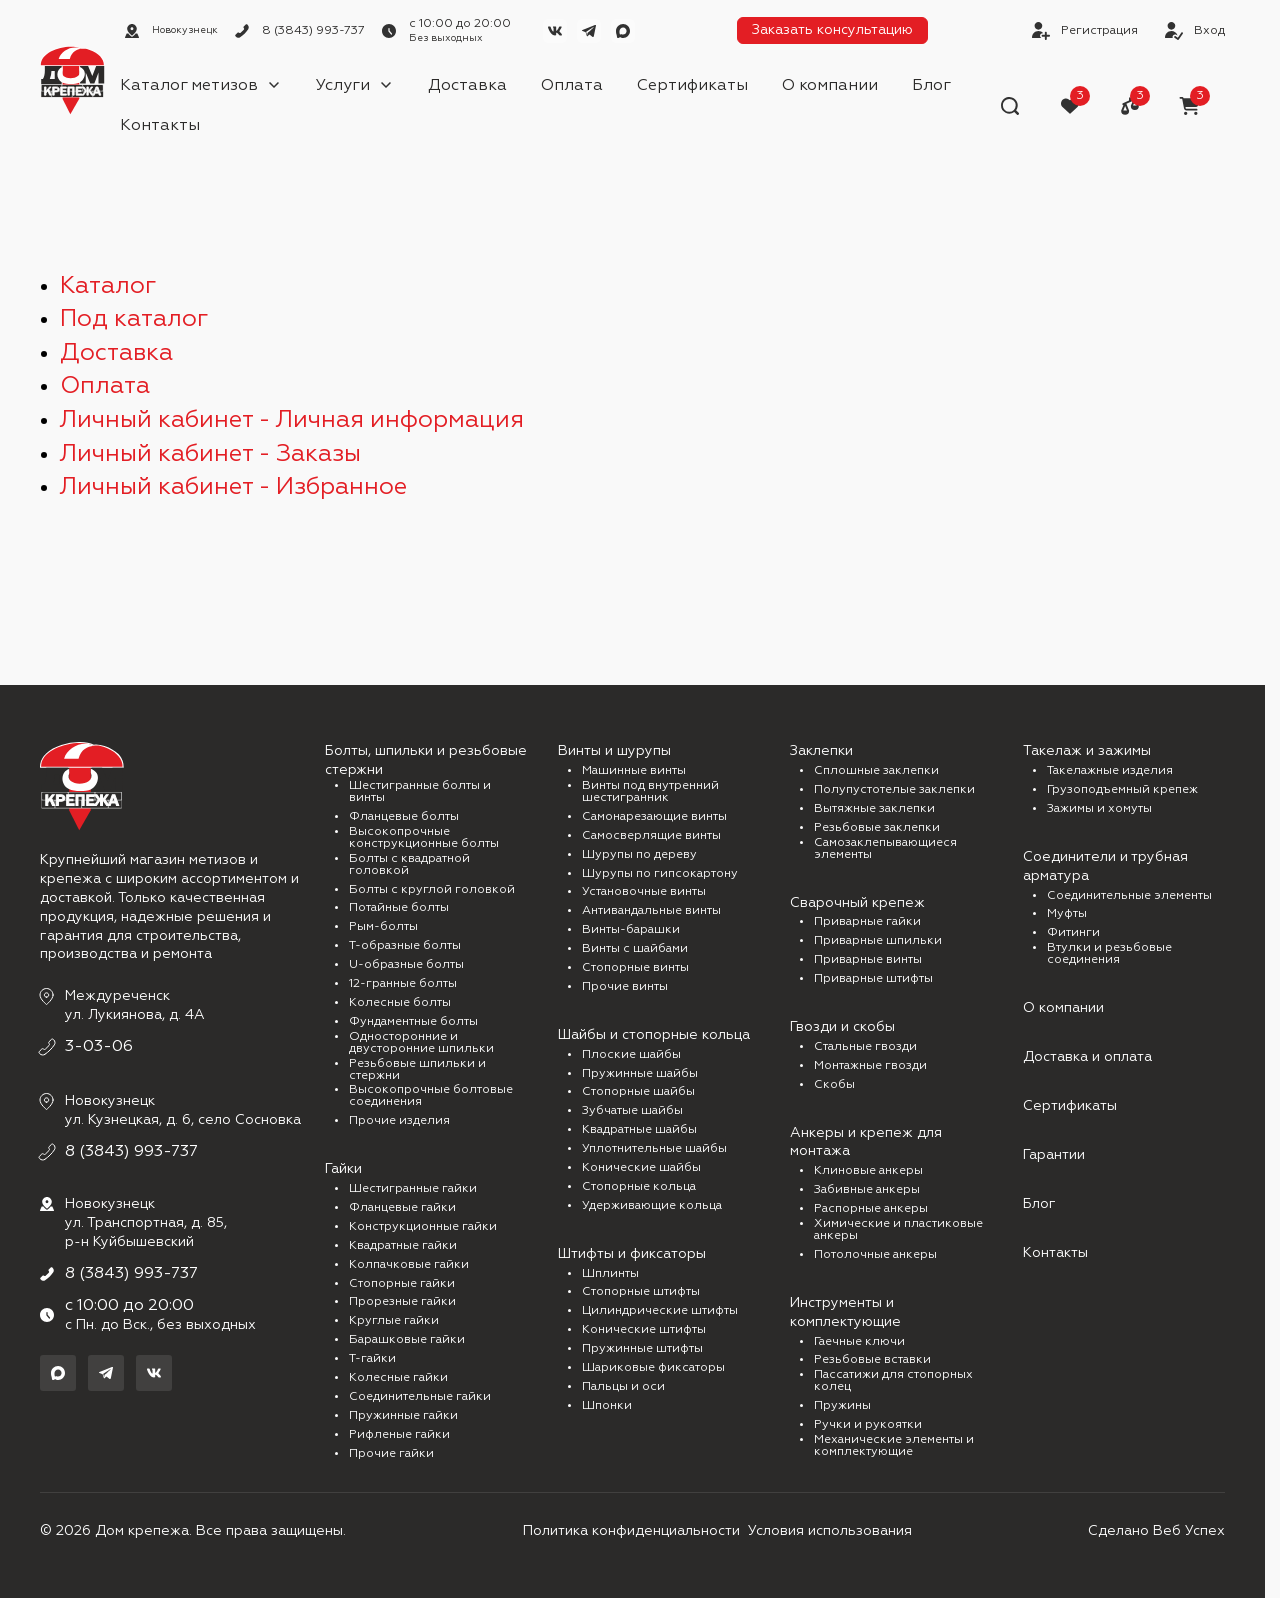
==== commit 23f17b10: "add" ====
--- a/index.html
+++ b/index.html
@@ -553,12 +553,12 @@
                     }
                 </style>
                 <ul class="ul-menu">
-                    <li><a href="main.html">Главная</a></li>
+                    <!-- <li><a href="main.html">Главная</a></li> -->
                     <li><a href="catalog.html">Каталог</a></li>
                     <li><a href="catalog-inner.html">Под каталог</a></li>
-                    <li><a href="card.html">Товар</a></li>
-                    <li><a href="cart.html">Корзина</a></li>
-                    <li><a href="order.html">Оформление</a></li>
+                    <!-- <li><a href="card.html">Товар</a></li> -->
+                    <!-- <li><a href="cart.html">Корзина</a></li> -->
+                    <!-- <li><a href="order.html">Оформление</a></li> -->
                     <li><a href="delivery.html">Доставка</a></li>
                     <li><a href="pay.html">Оплата</a></li>
                     <li><a href="lk01.html">Личный кабинет - Личная информация</a></li>
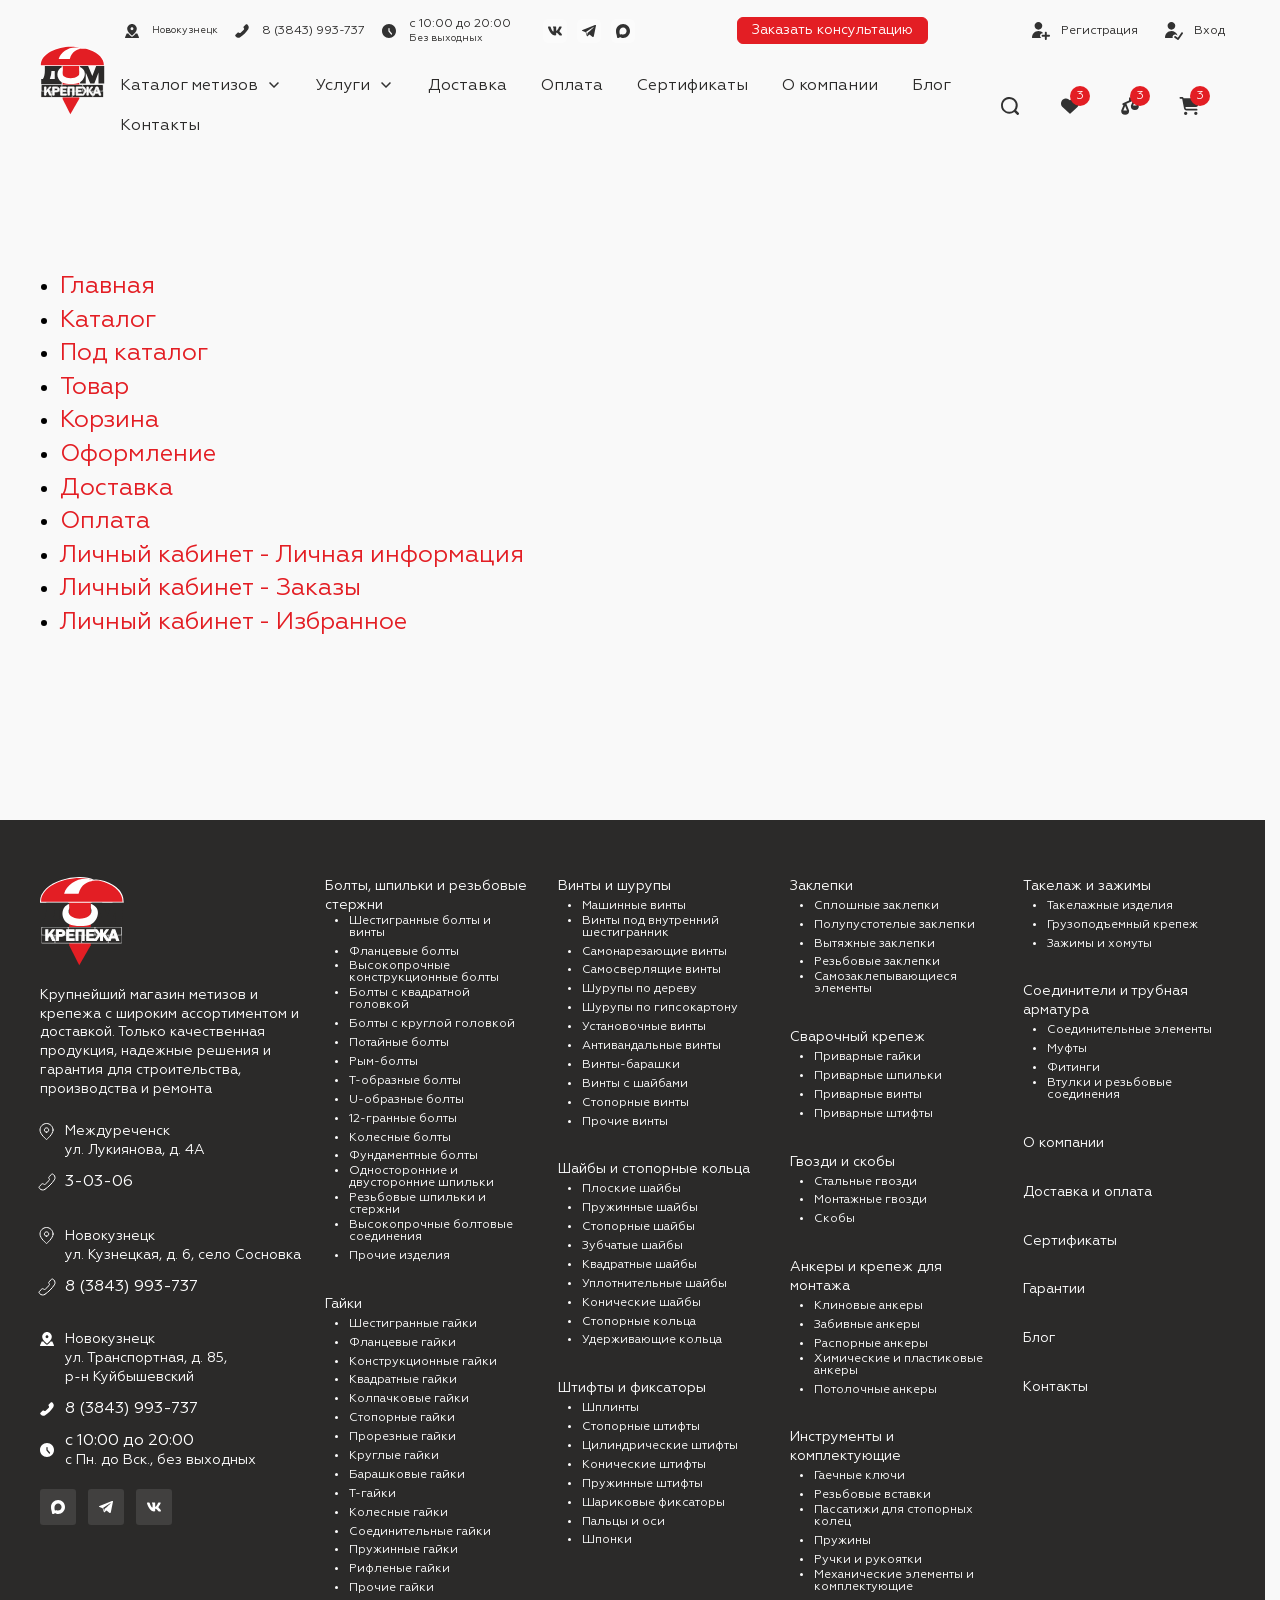
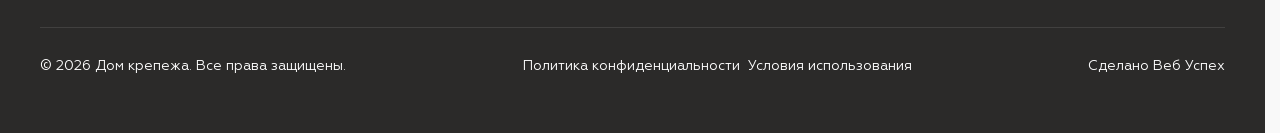
==== commit dfc2610d: "add" ====
--- a/index.html
+++ b/index.html
@@ -553,12 +553,12 @@
                     }
                 </style>
                 <ul class="ul-menu">
-                    <!-- <li><a href="main.html">Главная</a></li> -->
+                    <li><a href="main.html">Главная</a></li>
                     <li><a href="catalog.html">Каталог</a></li>
                     <li><a href="catalog-inner.html">Под каталог</a></li>
-                    <!-- <li><a href="card.html">Товар</a></li> -->
-                    <!-- <li><a href="cart.html">Корзина</a></li> -->
-                    <!-- <li><a href="order.html">Оформление</a></li> -->
+                    <li><a href="card.html">Товар</a></li>
+                    <li><a href="cart.html">Корзина</a></li>
+                    <li><a href="order.html">Оформление</a></li>
                     <li><a href="delivery.html">Доставка</a></li>
                     <li><a href="pay.html">Оплата</a></li>
                     <li><a href="lk01.html">Личный кабинет - Личная информация</a></li>
--- a/css/style.css
+++ b/css/style.css
@@ -570,10 +570,102 @@
   border-radius: 5px;
   background: rgba(255, 255, 255, 0.65);
 }
+.wrap-main .header,
+.header-fixed .header {
+  position: absolute;
+  top: 0;
+  left: 0;
+  right: 0;
+  background: none;
+}
+.wrap-main .header .contacts-inner-wrap,
+.header-fixed .header .contacts-inner-wrap {
+  color: var(--clr-base-white);
+}
+.wrap-main .header .menu-inner-wrap .btn-popup,
+.header-fixed .header .menu-inner-wrap .btn-popup {
+  color: var(--clr-base-white);
+}
+.wrap-main .header .menu-inner-wrap .btn-popup .button-ico,
+.header-fixed .header .menu-inner-wrap .btn-popup .button-ico {
+  -webkit-filter: var(--filterAttToLight);
+  filter: var(--filterAttToLight);
+}
+.wrap-main .header .menu-inner-wrap .btn-popup:hover,
+.header-fixed .header .menu-inner-wrap .btn-popup:hover {
+  color: var(--clr-base-white);
+}
+.wrap-main .header .panel-top-wrap .btn-contact,
+.header-fixed .header .panel-top-wrap .btn-contact {
+  color: var(--clr-base-white);
+}
+.wrap-main .header .panel-top-wrap .btn-contact .button-ico,
+.header-fixed .header .panel-top-wrap .btn-contact .button-ico {
+  -webkit-filter: var(--filterAttToLight);
+  filter: var(--filterAttToLight);
+}
+.wrap-main .header .panel-top-wrap .btn-contact:hover,
+.header-fixed .header .panel-top-wrap .btn-contact:hover {
+  color: var(--clr-base-white);
+}
+.wrap-main .header .panel-top-wrap .btn-contact:hover .button-ico,
+.header-fixed .header .panel-top-wrap .btn-contact:hover .button-ico {
+  -webkit-filter: var(--filterAttToLight);
+  filter: var(--filterAttToLight);
+}
+.wrap-main .header .btn-auth,
+.header-fixed .header .btn-auth {
+  color: var(--clr-base-white);
+}
+.wrap-main .header .btn-auth .button-ico,
+.header-fixed .header .btn-auth .button-ico {
+  -webkit-filter: var(--filterAttToLight);
+  filter: var(--filterAttToLight);
+}
+.wrap-main .header .btn-auth:hover,
+.header-fixed .header .btn-auth:hover {
+  color: var(--clr-base-white);
+}
+.wrap-main .header .btn-auth:hover .button-ico,
+.header-fixed .header .btn-auth:hover .button-ico {
+  -webkit-filter: var(--filterAttToLight);
+  filter: var(--filterAttToLight);
+}
+.wrap-main .header .btn-action:not(:hover) .button-ico,
+.header-fixed .header .btn-action:not(:hover) .button-ico,
+.wrap-main .header .btn-action:not(:hover):before,
+.header-fixed .header .btn-action:not(:hover):before {
+  -webkit-filter: var(--filterAttToLight);
+  filter: var(--filterAttToLight);
+}
+.wrap-main .header .btn-action:hover .button-ico,
+.header-fixed .header .btn-action:hover .button-ico,
+.wrap-main .header .btn-action:hover:before,
+.header-fixed .header .btn-action:hover:before {
+  -webkit-filter: var(--filterAttToLight);
+  filter: var(--filterAttToLight);
+}
+.wrap-main .header .button-soc.btn-action-ico img,
+.header-fixed .header .button-soc.btn-action-ico img,
+.wrap-main .header .button-soc.btn-action-ico svg,
+.header-fixed .header .button-soc.btn-action-ico svg {
+  -webkit-filter: var(--filterAttToLight);
+  filter: var(--filterAttToLight);
+}
+.wrap-main {
+  padding-top: 0 !important;
+}
+.header-fixed .header {
+  position: fixed;
+  background: rgba(43, 42, 41, 0.65);
+}
 .header {
+  top: 0;
+  left: 0;
+  right: 0;
   padding: 16px 0;
   z-index: 99;
-  position: relative;
+  position: absolute;
   background: var(--clr-bg);
 }
 .header .inner-wrap {
@@ -1132,6 +1224,7 @@
   -ms-flex-direction: column;
   flex-direction: column;
   gap: 30px;
+  margin-bottom: 15px;
 }
 .side-wrap,
 .content-wrap {
@@ -1209,8 +1302,18 @@
   .menu-show {
     overflow: hidden;
   }
+  .wrap {
+    padding-top: 104px !important;
+  }
+  .wrap-main {
+    padding-top: 0 !important;
+  }
   .header {
     padding: 15px 0;
+    position: absolute;
+    top: 0;
+    left: 0;
+    right: 0;
   }
   .header .panel-main-wrap {
     gap: 5px;
@@ -1536,6 +1639,62 @@
   }
 }
 @media (min-width: 1024px) {
+  .wrap-main .header .menu-inner-wrap .menu-main > li:hover .btn-menu {
+    color: var(--clr-base-white);
+  }
+  .wrap-main .header .menu-inner-wrap .menu-main > li:hover .btn-menu .button-title:after {
+    -webkit-filter: var(--filterAttToLight);
+    filter: var(--filterAttToLight);
+  }
+  .wrap-main .header .btn-menu {
+    color: var(--clr-base-white);
+  }
+  .wrap-main .header .btn-menu:hover {
+    color: var(--clr-base-white);
+  }
+  .wrap-main .header .btn-menu:hover .button-title:after {
+    -webkit-filter: var(--filterAttToLight);
+    filter: var(--filterAttToLight);
+  }
+  .wrap-main .header .btn-menu .button-title:after {
+    -webkit-filter: var(--filterAttToLight);
+    filter: var(--filterAttToLight);
+  }
+  .header-fixed .header {
+    padding-top: 10px;
+    padding-bottom: 10px;
+  }
+  .header-fixed .header .inner-wrap {
+    min-height: 70px;
+  }
+  .header-fixed .header .header-panel-wrap {
+    max-width: calc(100% - 56px - 15px);
+    display: -webkit-box;
+    display: -ms-flexbox;
+    display: flex;
+    -webkit-box-orient: horizontal;
+    -webkit-box-direction: normal;
+    -ms-flex-direction: row;
+    flex-direction: row;
+    -webkit-box-align: center;
+    -ms-flex-align: center;
+    align-items: center;
+    gap: 30px;
+    -webkit-box-pack: justify;
+    -ms-flex-pack: justify;
+    justify-content: space-between;
+  }
+  .header-fixed .header .panel-top-wrap,
+  .header-fixed .header .panel-main-wrap {
+    display: contents;
+  }
+  .header-fixed .header .menu-inner-wrap,
+  .header-fixed .header .auth-inner-wrap {
+    display: none;
+  }
+  .header-fixed .header .logo-inner-wrap {
+    width: 56px;
+  }
   .header .menu-inner-wrap .menu-main > li:hover .menu {
     display: block;
   }
@@ -1598,6 +1757,29 @@
     order: 2;
     max-width: calc(100% - 324px);
   }
+  .section-order .side-wrap {
+    width: 324px;
+    -webkit-box-ordinal-group: 3;
+    -ms-flex-order: 2;
+    order: 2;
+  }
+  .section-order .content-wrap {
+    max-width: calc(100% - 324px);
+    -webkit-box-ordinal-group: 2;
+    -ms-flex-order: 1;
+    order: 1;
+  }
+  .wrap:has(.side-panel-fix) {
+    overflow: visible;
+  }
+  .wrap .side-panel-fix {
+    position: sticky;
+    top: 30px;
+    z-index: 200;
+  }
+  .content-outer-wrap {
+    margin-bottom: 30px;
+  }
 }
 @media (min-width: 1024px) and (max-width: 1199px) {
   .header .panel-main-wrap {
@@ -1627,6 +1809,9 @@
   }
 }
 @media (min-width: 1400px) {
+  .header-fixed .header .header-panel-wrap {
+    max-width: calc(100% - 56px - 6rem);
+  }
   .side-wrap {
     width: 25%;
   }
@@ -1637,6 +1822,12 @@
     width: 460px;
   }
   .section-lk .content-wrap {
+    max-width: calc(100% - 460px);
+  }
+  .section-order .side-wrap {
+    width: 460px;
+  }
+  .section-order .content-wrap {
     max-width: calc(100% - 460px);
   }
 }
@@ -2146,6 +2337,433 @@
 /* ----------------------------------- *\
 			items styles
 \* ----------------------------------- */
+.item-tile-info-check,
+.item-tile-info-photo {
+  font-weight: 400;
+  font-size: 14px;
+  line-height: 1.35;
+  color: var(--clr-base-light);
+  display: block;
+  position: relative;
+  min-height: 100%;
+  border-radius: 8px;
+  background: rgba(254, 254, 254, 0.85);
+  padding: 10px 10px 10px 44px;
+}
+.item-tile-info-check:before,
+.item-tile-info-photo:before {
+  content: "";
+  display: block;
+  width: 24px;
+  position: absolute;
+  background: url(../img/icons/title-check.svg) center no-repeat;
+  background-size: 100% auto;
+  aspect-ratio: 38/32;
+  top: 10px;
+  left: 10px;
+}
+.item-tile-info-photo {
+  padding: 20px;
+  gap: 15px;
+  display: -webkit-box;
+  display: -ms-flexbox;
+  display: flex;
+  -webkit-box-orient: vertical;
+  -webkit-box-direction: normal;
+  -ms-flex-direction: column;
+  flex-direction: column;
+}
+.item-tile-info-photo .tile-action-wrap {
+  text-align: center;
+}
+.item-tile-info-photo .tile-title {
+  font-size: 20px;
+  margin: 0;
+  text-transform: uppercase;
+  font-weight: 400;
+  font-family: "Roboto Condensed", sans-serif;
+}
+.item-tile-info-photo .tile-title * {
+  font-family: "Roboto Condensed", sans-serif;
+}
+.item-tile-info-photo .elm-photo {
+  border-radius: 8px;
+  aspect-ratio: 290/175;
+}
+.item-tile-info-photo:before {
+  display: none;
+}
+.item-tile-info {
+  display: -webkit-box;
+  display: -ms-flexbox;
+  display: flex;
+  -webkit-box-orient: vertical;
+  -webkit-box-direction: normal;
+  -ms-flex-direction: column;
+  flex-direction: column;
+  gap: 15px;
+  font-size: 14px;
+}
+.item-tile-info .tile-photo-wrap {
+  position: relative;
+  display: -webkit-box;
+  display: -ms-flexbox;
+  display: flex;
+  -webkit-box-orient: vertical;
+  -webkit-box-direction: normal;
+  -ms-flex-direction: column;
+  flex-direction: column;
+  -webkit-box-pack: center;
+  -ms-flex-pack: center;
+  justify-content: center;
+  height: 216px;
+}
+.item-tile-info .tile-title-wrap {
+  padding: 20px;
+  z-index: 2;
+  position: relative;
+  width: 100%;
+}
+.item-tile-info .elm-photo {
+  aspect-ratio: inherit;
+  border-radius: 8px;
+  position: absolute;
+  top: 0;
+  bottom: 0;
+  left: 0;
+  right: 0;
+}
+.item-tile-info .tile-title {
+  display: block;
+  font-weight: 400;
+  font-size: 20px;
+  line-height: 1.35;
+  text-transform: uppercase;
+  color: var(--clr-bg-white);
+  margin: 0 0 15px 0;
+  font-family: "Roboto Condensed", sans-serif;
+}
+.item-tile-info .tile-title * {
+  font-family: "Roboto Condensed", sans-serif;
+}
+.item-tile-info .tile-title:last-child {
+  margin: 0;
+}
+.item-tile-info .btn {
+  height: 36px;
+  font-size: 12px;
+  padding: 0 19px;
+  border-color: var(--clr-bg-white);
+  color: var(--clr-base-white);
+}
+.item-tile-info .btn:hover {
+  background-color: var(--clr-att);
+  border-color: var(--clr-att);
+  color: var(--clr-base-white);
+}
+.item-tile-adv {
+  display: -webkit-box;
+  display: -ms-flexbox;
+  display: flex;
+  -webkit-box-align: center;
+  -ms-flex-align: center;
+  align-items: center;
+  font-weight: 400;
+  font-size: 14px;
+  line-height: 1.35;
+  color: var(--clr-base-light);
+  gap: 16px;
+  padding-left: 10px;
+}
+.item-tile-adv .elm-ico {
+  -ms-flex-negative: 0;
+  flex-shrink: 0;
+  width: 42px;
+  height: 42px;
+}
+.item-tile-cart {
+  display: -webkit-box;
+  display: -ms-flexbox;
+  display: flex;
+  gap: 10px;
+  -webkit-box-align: stretch;
+  -ms-flex-align: stretch;
+  align-items: stretch;
+  border-bottom: 1px solid var(--clr-border-light);
+  padding-bottom: 14px;
+  font-weight: 400;
+  font-size: 12px;
+  line-height: 1.35;
+  color: var(--clr-base-light);
+}
+.item-tile-cart .tile-photo-wrap {
+  display: none;
+}
+.item-tile-cart .tile-sub-wrap {
+  -webkit-box-flex: 1;
+  -ms-flex: 1;
+  flex: 1;
+  display: -webkit-box;
+  display: -ms-flexbox;
+  display: flex;
+  -ms-flex-wrap: wrap;
+  flex-wrap: wrap;
+  -webkit-box-align: center;
+  -ms-flex-align: center;
+  align-items: center;
+  gap: 5px;
+  max-width: calc(59% - 10px);
+}
+.item-tile-cart .tile-info-wrap {
+  padding: 0 10px 0 0;
+  width: 41%;
+  min-width: 137px;
+  display: -webkit-box;
+  display: -ms-flexbox;
+  display: flex;
+  -webkit-box-orient: vertical;
+  -webkit-box-direction: normal;
+  -ms-flex-direction: column;
+  flex-direction: column;
+  -webkit-box-pack: center;
+  -ms-flex-pack: center;
+  justify-content: center;
+  -ms-flex-negative: 0;
+  flex-shrink: 0;
+  border-right: 1px solid var(--clr-border-light);
+}
+.item-tile-cart .tile-total-wrap {
+  -webkit-box-flex: 1;
+  -ms-flex: 1;
+  flex: 1;
+}
+.item-tile-cart .tile-total-wrap .elm-price {
+  font-size: 16px;
+  font-weight: bold;
+}
+.item-tile-cart .tile-buttons-wrap {
+  -ms-flex-negative: 0;
+  flex-shrink: 0;
+  display: -webkit-box;
+  display: -ms-flexbox;
+  display: flex;
+  gap: 8px;
+}
+.item-tile-cart .tile-button.btn-action-ico {
+  width: 24px;
+  height: 24px;
+  border-radius: 50%;
+  background: var(--clr-bg);
+  -ms-flex-negative: 0;
+  flex-shrink: 0;
+}
+.item-tile-cart .tile-button.btn-action-ico:before,
+.item-tile-cart .tile-button.btn-action-ico:after {
+  background-size: 16px auto;
+  -webkit-filter: var(--filterAttToBase);
+  filter: var(--filterAttToBase);
+}
+.item-tile-cart .tile-button.btn-action-ico:hover:before,
+.item-tile-cart .tile-button.btn-action-ico.active:before,
+.item-tile-cart .tile-button.btn-action-ico:hover:after,
+.item-tile-cart .tile-button.btn-action-ico.active:after {
+  -webkit-filter: none;
+  filter: none;
+}
+.item-tile-cart .tile-button.btn-action-ico.ico-del:before,
+.item-tile-cart .tile-button.btn-action-ico.ico-del:after {
+  background-size: 20px auto;
+}
+.item-tile-cart .tile-title {
+  display: block;
+}
+.item-tile-cart .tile-title a {
+  color: inherit;
+}
+.item-tile-cart .tile-title a:hover {
+  color: var(--clr-att);
+}
+.item-tile-cart .tile-many-lines {
+  -webkit-line-clamp: 4;
+}
+.item-tile-cart .tile-info {
+  display: block;
+  margin-bottom: 3px;
+  font-weight: 400;
+  font-size: 10px;
+  line-height: 1.35;
+  color: var(--clr-base-vlight);
+}
+.item-tile-cart .elm-panel-product-added {
+  width: 100%;
+  -ms-flex-negative: 0;
+  flex-shrink: 0;
+  gap: 6px;
+}
+.item-tile-cart .elm-panel-product-added .panel-counter {
+  width: auto;
+  -webkit-box-flex: 1;
+  -ms-flex: 1;
+  flex: 1;
+}
+.item-tile-cart .elm-panel-product-added .panel-counter-unit {
+  width: 72px;
+}
+.item-tile-cart .elm-panel-product-added .panel-inner-wrap {
+  width: 100%;
+  -ms-flex-negative: 0;
+  flex-shrink: 0;
+}
+.item-tile-catalog-var {
+  display: -webkit-box;
+  display: -ms-flexbox;
+  display: flex;
+  -ms-flex-wrap: wrap;
+  flex-wrap: wrap;
+  gap: 10px 15px;
+  background: var(--clr-bg-white);
+  border-radius: 8px;
+  padding: 10px;
+}
+.item-tile-catalog-var .tile-photo-wrap {
+  width: 65px;
+  -ms-flex-negative: 0;
+  flex-shrink: 0;
+}
+.item-tile-catalog-var .tile-main-wrap {
+  width: calc(100% - 15px - 65px);
+  -ms-flex-negative: 0;
+  flex-shrink: 0;
+  display: -webkit-box;
+  display: -ms-flexbox;
+  display: flex;
+  -webkit-box-orient: vertical;
+  -webkit-box-direction: normal;
+  -ms-flex-direction: column;
+  flex-direction: column;
+  gap: 3px;
+}
+.item-tile-catalog-var .tile-stock-wrap {
+  -webkit-box-ordinal-group: 2;
+  -ms-flex-order: 1;
+  order: 1;
+}
+.item-tile-catalog-var .tile-info-wrap {
+  -webkit-box-ordinal-group: 3;
+  -ms-flex-order: 2;
+  order: 2;
+}
+.item-tile-catalog-var .tile-sub-wrap {
+  width: 100%;
+  -ms-flex-negative: 0;
+  flex-shrink: 0;
+  display: -webkit-box;
+  display: -ms-flexbox;
+  display: flex;
+  -webkit-box-align: end;
+  -ms-flex-align: end;
+  align-items: flex-end;
+  gap: 15px;
+}
+.item-tile-catalog-var .tile-cart-wrap {
+  -ms-flex-negative: 0;
+  flex-shrink: 0;
+  width: 26px;
+}
+.item-tile-catalog-var .tile-cart-wrap .tile-button {
+  width: 100%;
+  height: 26px;
+}
+.item-tile-catalog-var .elm-panel-product-added {
+  -webkit-box-align: center;
+  -ms-flex-align: center;
+  align-items: center;
+  -webkit-box-flex: 1;
+  -ms-flex: 1;
+  flex: 1;
+}
+.item-tile-catalog-var .elm-panel-product-added .panel-price {
+  -webkit-box-pack: start;
+  -ms-flex-pack: start;
+  justify-content: flex-start;
+  min-height: 0;
+  -webkit-box-align: center;
+  -ms-flex-align: center;
+  align-items: center;
+  padding-left: 80px;
+}
+.item-tile-catalog-var .elm-row {
+  margin: 0 0 3px 0;
+  min-height: 0;
+  border-bottom: none;
+}
+.item-tile-catalog-var .elm-row .row-title {
+  min-width: 0;
+}
+.item-tile-catalog-var .elm-photo {
+  aspect-ratio: 1;
+  border-radius: 3px;
+  border: 1px solid var(--clr-border-light);
+}
+.item-tile-file {
+  display: block;
+  width: 100%;
+  position: relative;
+  font-size: 12px;
+  color: var(--clr-base-light);
+  line-height: 1;
+}
+.item-tile-file .tile-content-wrap {
+  display: -webkit-box;
+  display: -ms-flexbox;
+  display: flex;
+  -ms-flex-wrap: wrap;
+  flex-wrap: wrap;
+  gap: 8px;
+  -webkit-box-align: center;
+  -ms-flex-align: center;
+  align-items: center;
+  padding-bottom: 2px;
+  border-bottom: 1px dashed var(--clr-border-light);
+}
+.item-tile-file .tile-file-wrap {
+  -webkit-box-flex: 1;
+  -ms-flex: 1;
+  flex: 1;
+  max-width: 100%;
+}
+.item-tile-file .tile-download-wrap {
+  -ms-flex-negative: 0;
+  flex-shrink: 0;
+}
+.item-tile-file .btn.button-link {
+  max-width: 100%;
+  gap: 6px;
+  color: var(--clr-base-light);
+}
+.item-tile-file .btn.button-link .button-ico {
+  width: 24px;
+  height: 24px;
+  -ms-flex-negative: 0;
+  flex-shrink: 0;
+  -webkit-filter: var(--filterAttToBaseLight);
+  filter: var(--filterAttToBaseLight);
+}
+.item-tile-file .btn.button-link .button-title {
+  display: block;
+  position: relative;
+  max-width: calc(100% - 24px - 6px);
+  overflow: hidden;
+  text-overflow: ellipsis;
+  white-space: nowrap;
+}
+.item-tile-file .btn.button-link:hover {
+  color: var(--clr-att);
+}
+.item-tile-file .btn.button-link:hover .button-ico {
+  -webkit-filter: none;
+  filter: none;
+}
 .item-tile-article {
   display: block;
   position: relative;
@@ -2741,6 +3359,23 @@
     background-size: 18px auto;
   }
 }
+@media (max-width: 767px) {
+  .item-tile-catalog-var .elm-panel-product-actions {
+    display: block;
+    height: 26px;
+  }
+  .item-tile-catalog-var .elm-panel-product-actions .btn {
+    width: 26px;
+    height: 26px;
+    border-radius: 0;
+    border: none;
+    padding: 0;
+    min-width: 0;
+  }
+  .item-tile-catalog-var .elm-panel-product-actions .btn .button-title {
+    display: none;
+  }
+}
 @media (max-width: 639px) {
   .view-rows .item-tile-catalog {
     grid-template-columns: 88px 1fr;
@@ -2789,6 +3424,29 @@
     flex: 1;
   }
 }
+@media (min-width: 400px) {
+  .item-tile-catalog-var .elm-panel-product-added {
+    padding-right: 15px;
+  }
+  .item-tile-catalog-var .elm-panel-product-added .panel-inner-wrap {
+    -webkit-box-flex: 0;
+    -ms-flex: 0 0 auto;
+    flex: 0 0 auto;
+  }
+  .item-tile-catalog-var .elm-panel-product-added .panel-price {
+    width: auto;
+    padding: 0;
+    -webkit-box-flex: 1;
+    -ms-flex: 1;
+    flex: 1;
+  }
+  .item-tile-catalog-var .elm-panel-product-added .panel-counter {
+    width: 103px;
+  }
+  .item-tile-catalog-var .elm-panel-product-added .panel-counter-unit {
+    width: 72px;
+  }
+}
 @media (min-width: 400px) and (max-width: 639px) {
   .item-tile-catalog .elm-panel-product-actions .panel-action:first-child {
     width: auto;
@@ -2800,6 +3458,255 @@
     display: none;
   }
 }
+@media (min-width: 640px) {
+  .item-wrap:last-child .item-tile-cart {
+    padding-bottom: 0;
+    border-bottom: none;
+  }
+  .item-tile-cart {
+    gap: 5px 15px;
+    -ms-flex-wrap: wrap;
+    flex-wrap: wrap;
+    font-size: 14px;
+  }
+  .item-tile-cart .tile-photo-wrap {
+    width: 60px;
+    display: block;
+    -ms-flex-negative: 0;
+    flex-shrink: 0;
+  }
+  .item-tile-cart .tile-info-wrap {
+    width: auto;
+    -webkit-box-flex: 1;
+    -ms-flex: 1;
+    flex: 1;
+    max-width: calc(100% - 60px - 15px);
+    border-bottom: 1px solid var(--clr-border-light);
+  }
+  .item-tile-cart .tile-sub-wrap {
+    width: 100%;
+    -webkit-box-flex: 0;
+    -ms-flex: 0 0 auto;
+    flex: 0 0 auto;
+    max-width: 100%;
+    -ms-flex-wrap: nowrap;
+    flex-wrap: nowrap;
+    gap: 15px;
+    -webkit-box-align: center;
+    -ms-flex-align: center;
+    align-items: center;
+  }
+  .item-tile-cart .tile-total-wrap {
+    width: 105px;
+    -webkit-box-flex: 0;
+    -ms-flex: 0 0 auto;
+    flex: 0 0 auto;
+  }
+  .item-tile-cart .tile-button.btn-action-ico {
+    width: 32px;
+    height: 32px;
+  }
+  .item-tile-cart .tile-button.btn-action-ico:before,
+  .item-tile-cart .tile-button.btn-action-ico:after {
+    background-size: 24px auto;
+  }
+  .item-tile-cart .tile-button.btn-action-ico.ico-del:before,
+  .item-tile-cart .tile-button.btn-action-ico.ico-del:after {
+    background-size: 30px auto;
+  }
+  .item-tile-cart .elm-panel-product-added {
+    width: auto;
+    -webkit-box-flex: 1;
+    -ms-flex: 1;
+    flex: 1;
+    display: -webkit-box;
+    display: -ms-flexbox;
+    display: flex;
+    -webkit-box-align: center;
+    -ms-flex-align: center;
+    align-items: center;
+    gap: 15px;
+    -ms-flex-wrap: nowrap;
+    flex-wrap: nowrap;
+  }
+  .item-tile-cart .elm-panel-product-added .panel-inner-wrap {
+    width: auto;
+    -webkit-box-flex: 0;
+    -ms-flex: 0 0 auto;
+    flex: 0 0 auto;
+    gap: 8px;
+  }
+  .item-tile-cart .elm-panel-product-added .panel-counter {
+    width: 143px;
+  }
+  .item-tile-cart .elm-panel-product-added .panel-counter-unit {
+    width: 100px;
+  }
+  .item-tile-cart .elm-panel-product-added .panel-price {
+    width: auto;
+    -webkit-box-flex: 1;
+    -ms-flex: 1;
+    flex: 1;
+    -webkit-box-pack: end;
+    -ms-flex-pack: end;
+    justify-content: flex-end;
+  }
+  .item-tile-cart .elm-photo {
+    aspect-ratio: 1;
+    border: 1px solid var(--clr-border-light);
+  }
+  .item-tile-cart .tile-info {
+    font-size: 10px;
+  }
+}
+@media (min-width: 768px) {
+  .item-tile-info-photo {
+    -webkit-box-orient: horizontal;
+    -webkit-box-direction: normal;
+    -ms-flex-direction: row;
+    flex-direction: row;
+    -webkit-box-align: stretch;
+    -ms-flex-align: stretch;
+    align-items: stretch;
+  }
+  .item-tile-info-photo .tile-photo-wrap {
+    width: 170px;
+    position: relative;
+    min-height: 110px;
+  }
+  .item-tile-info-photo .tile-info-wrap {
+    width: auto;
+    -webkit-box-flex: 1;
+    -ms-flex: 1;
+    flex: 1;
+    display: -webkit-box;
+    display: -ms-flexbox;
+    display: flex;
+    -webkit-box-orient: vertical;
+    -webkit-box-direction: normal;
+    -ms-flex-direction: column;
+    flex-direction: column;
+    -webkit-box-pack: center;
+    -ms-flex-pack: center;
+    justify-content: center;
+  }
+  .item-tile-info-photo .tile-action-wrap {
+    display: -webkit-box;
+    display: -ms-flexbox;
+    display: flex;
+    -webkit-box-orient: vertical;
+    -webkit-box-direction: normal;
+    -ms-flex-direction: column;
+    flex-direction: column;
+    -webkit-box-pack: center;
+    -ms-flex-pack: center;
+    justify-content: center;
+    width: auto;
+  }
+  .item-tile-info-photo .elm-photo {
+    aspect-ratio: inherit;
+    height: 100%;
+  }
+  .item-tile-info-photo .btn {
+    padding: 0 19px;
+    font-size: 12px;
+  }
+  .item-tile-adv {
+    display: block;
+    width: 100%;
+    text-align: center;
+  }
+  .item-tile-adv .elm-ico {
+    margin: 0 auto 10px auto;
+  }
+  .item-tile-catalog-var {
+    padding: 10px 15px;
+    -ms-flex-wrap: wrap;
+    flex-wrap: wrap;
+    -webkit-box-align: center;
+    -ms-flex-align: center;
+    align-items: center;
+  }
+  .item-tile-catalog-var .tile-main-wrap {
+    -webkit-box-orient: horizontal;
+    -webkit-box-direction: normal;
+    -ms-flex-direction: row;
+    flex-direction: row;
+    -webkit-box-align: center;
+    -ms-flex-align: center;
+    align-items: center;
+    max-width: inherit;
+    gap: 15px;
+    -webkit-box-flex: 1;
+    -ms-flex: 1;
+    flex: 1;
+  }
+  .item-tile-catalog-var .tile-stock-wrap {
+    -ms-flex-negative: 0;
+    flex-shrink: 0;
+    -webkit-box-ordinal-group: 3;
+    -ms-flex-order: 2;
+    order: 2;
+  }
+  .item-tile-catalog-var .tile-info-wrap {
+    -webkit-box-flex: 1;
+    -ms-flex: 1;
+    flex: 1;
+    max-width: 200px;
+    min-width: 140px;
+  }
+  .item-tile-catalog-var .tile-sub-wrap {
+    width: auto;
+    -ms-flex-negative: 0;
+    flex-shrink: 0;
+    max-width: 100%;
+    -ms-flex-wrap: wrap;
+    flex-wrap: wrap;
+    gap: 15px;
+  }
+  .item-tile-catalog-var .elm-panel-product-added,
+  .item-tile-catalog-var .elm-panel-product-actions {
+    width: auto;
+    -webkit-box-flex: 0;
+    -ms-flex: 0 0 auto;
+    flex: 0 0 auto;
+    padding: 0;
+  }
+  .item-tile-catalog-var .elm-panel-product-added {
+    gap: 18px;
+  }
+  .item-tile-catalog-var .elm-panel-product-added .panel-counter {
+    width: 143px;
+  }
+  .item-tile-catalog-var .elm-panel-product-added .panel-counter-unit {
+    width: 100px;
+  }
+  .item-tile-catalog-var .elm-panel-product-added .elm-price:not(.price-old) {
+    font-size: 18px;
+  }
+  .item-tile-catalog-var .elm-panel-product-actions .btn {
+    height: 40px;
+    padding: 0 11px;
+    font-size: 14px;
+  }
+  .item-tile-catalog-var .elm-row {
+    max-width: 100%;
+    -webkit-box-pack: justify;
+    -ms-flex-pack: justify;
+    justify-content: space-between;
+  }
+  .item-tile-catalog-var .elm-row .row-title {
+    -webkit-box-flex: 1;
+    -ms-flex: 1;
+    flex: 1;
+  }
+  .item-tile-catalog-var .elm-row .row-value {
+    text-align: right;
+    -webkit-box-flex: 0;
+    -ms-flex: 0 0 auto;
+    flex: 0 0 auto;
+  }
+}
 @media (min-width: 768px) and (max-width: 1023px) {
   .item-tile-catalog .elm-panel-product-actions .panel-action:first-child {
     width: auto;
@@ -2812,6 +3719,45 @@
   }
 }
 @media (min-width: 1024px) {
+  .item-tile-info-check {
+    padding: 52px 10px 10px 10px;
+  }
+  .item-tile-info-check:before {
+    width: 38px;
+    top: 10px;
+    left: 50%;
+    -webkit-transform: translateX(-50%);
+    transform: translateX(-50%);
+  }
+  .item-tile-info .tile-photo-wrap {
+    height: 275px;
+  }
+  .item-tile-adv {
+    font-size: 14px;
+  }
+  .item-tile-adv .elm-ico {
+    margin-bottom: 16px;
+    width: 65px;
+    height: 65px;
+  }
+  .item-tile-file {
+    background: var(--clr-bg-white);
+    border-radius: 8px;
+    padding: 14px;
+    font-size: 14px;
+  }
+  .item-tile-file .tile-content-wrap {
+    gap: 30px;
+    display: -webkit-inline-box;
+    display: -ms-inline-flexbox;
+    display: inline-flex;
+    max-width: 100%;
+  }
+  .item-tile-file .tile-file-wrap {
+    -webkit-box-flex: 0;
+    -ms-flex: 0 0 auto;
+    flex: 0 0 auto;
+  }
   .item-tile-catalog {
     padding: 10px 20px 20px 20px;
     font-size: 14px;
@@ -2847,6 +3793,90 @@
   }
 }
 @media (min-width: 1200px) {
+  .item-tile-info-check {
+    padding: 20px 20px 20px 72px;
+  }
+  .item-tile-info-check:before {
+    top: 20px;
+    left: 20px;
+    -webkit-transform: none;
+    transform: none;
+  }
+  .item-tile-info-photo {
+    gap: 30px;
+    font-size: 16px;
+  }
+  .item-tile-info-photo .tile-photo-wrap {
+    width: 257px;
+    min-height: 124px;
+  }
+  .item-tile-info {
+    gap: 30px;
+  }
+  .item-tile-adv {
+    font-size: 16px;
+  }
+  .item-tile-adv .elm-ico {
+    width: 100px;
+    height: 100px;
+  }
+  .item-tile-cart .tile-button.btn-action-ico {
+    width: 36px;
+    height: 36px;
+  }
+  .item-tile-catalog-var {
+    gap: 15px;
+    -webkit-box-align: center;
+    -ms-flex-align: center;
+    align-items: center;
+  }
+  .item-tile-catalog-var .tile-sub-wrap {
+    -webkit-box-flex: 1;
+    -ms-flex: 1;
+    flex: 1;
+    -webkit-box-pack: end;
+    -ms-flex-pack: end;
+    justify-content: flex-end;
+  }
+  .item-tile-catalog-var .tile-main-wrap {
+    -webkit-box-flex: 1;
+    -ms-flex: 1;
+    flex: 1;
+    max-width: 652px;
+    display: -webkit-box;
+    display: -ms-flexbox;
+    display: flex;
+    -ms-flex-wrap: wrap;
+    flex-wrap: wrap;
+    -webkit-box-pack: justify;
+    -ms-flex-pack: justify;
+    justify-content: space-between;
+    gap: 15px;
+  }
+  .item-tile-catalog-var .tile-info-wrap,
+  .item-tile-catalog-var .tile-stock-wrap {
+    display: contents;
+  }
+  .item-tile-catalog-var .elm-row {
+    margin: 0;
+  }
+  .item-tile-catalog-var .elm-panel-product-actions .panel-action .btn {
+    min-width: 156px;
+    font-size: 16px;
+    gap: 8px;
+  }
+  .item-tile-catalog-var .elm-panel-product-actions .panel-action .btn .button-ico {
+    width: 30px;
+    height: 30px;
+  }
+  .item-tile-catalog-var .elm-panel-product-actions .panel-action .btn .button-ico img,
+  .item-tile-catalog-var .elm-panel-product-actions .panel-action .btn .button-ico svg {
+    width: 100%;
+  }
+  .item-tile-catalog-var .elm-panel-product-actions .panel-action .btn .btn-action-ico:before,
+  .item-tile-catalog-var .elm-panel-product-actions .panel-action .btn .btn-action-ico:after {
+    background-size: 30px auto;
+  }
   .item-tile-article .tile-title {
     font-size: 20px;
   }
@@ -2886,13 +3916,144 @@
 /* ----------------------------------- *\
 			content styles
 \* ----------------------------------- */
+.info-lead-box {
+  margin-bottom: 15px;
+  position: relative;
+  padding: 115px 0 34px 0;
+  display: -webkit-box;
+  display: -ms-flexbox;
+  display: flex;
+  -webkit-box-orient: vertical;
+  -webkit-box-direction: normal;
+  -ms-flex-direction: column;
+  flex-direction: column;
+  gap: 30px;
+  -webkit-box-pack: center;
+  -ms-flex-pack: center;
+  justify-content: center;
+}
+.info-lead-box .bg-inner-wrap {
+  position: absolute;
+  top: 0;
+  bottom: 0;
+  left: 50%;
+  -webkit-transform: translateX(-50%);
+  transform: translateX(-50%);
+  width: 100dvw;
+  min-width: var(--min);
+  background: #000;
+}
+.info-lead-box .bg-inner-wrap:before {
+  content: "";
+  display: block;
+  position: absolute;
+  top: 0;
+  bottom: 0;
+  left: 0;
+  right: 0;
+  z-index: 2;
+  background: rgba(0, 0, 0, 0.4);
+}
+.info-lead-box .title-inner-wrap,
+.info-lead-box .search-inner-wrap,
+.info-lead-box .actions-inner-wrap {
+  width: 100%;
+  -ms-flex-negative: 0;
+  flex-shrink: 0;
+  z-index: 3;
+  position: relative;
+  display: block;
+}
+.info-lead-box .title-inner-wrap {
+  color: var(--clr-base-white);
+  text-align: center;
+  padding: 0 30px;
+}
+.info-lead-box .actions-inner-wrap {
+  display: -webkit-box;
+  display: -ms-flexbox;
+  display: flex;
+  gap: 10px;
+  -ms-flex-wrap: wrap;
+  flex-wrap: wrap;
+  -webkit-box-pack: center;
+  -ms-flex-pack: center;
+  justify-content: center;
+}
+.info-lead-box .action-wrap {
+  -ms-flex-negative: 0;
+  flex-shrink: 0;
+}
+.info-lead-box .action-wrap .btn {
+  min-width: 223px;
+  height: 40px;
+  font-size: 14px;
+  border-color: var(--clr-bg-white);
+  color: var(--clr-base-white);
+}
+.info-lead-box .action-wrap .btn .button-ico {
+  -webkit-filter: var(--filterAttToLight);
+  filter: var(--filterAttToLight);
+}
+.info-lead-box .action-wrap .btn:hover {
+  background-color: var(--clr-att);
+  border-color: var(--clr-att);
+  color: var(--clr-base-white);
+}
+.info-lead-box .action-wrap .btn:hover .button-ico {
+  -webkit-filter: var(--filterAttToLight);
+  filter: var(--filterAttToLight);
+}
+.info-lead-box .frm-main-search {
+  background: rgba(255, 255, 255, 0.35);
+  border-radius: 15px;
+  padding: 10px;
+}
+.info-lead-box .frm-main-search .button-form,
+.info-lead-box .frm-main-search .form-input {
+  height: 50px;
+}
+.info-lead-box .frm-main-search .button-form {
+  width: auto;
+  padding: 0 20px;
+  font-size: 14px;
+}
+.info-lead-box .frm-main-search .button-form .button-title {
+  display: block;
+}
+.info-lead-box .frm-main-search .button-form .button-ico {
+  width: 20px;
+  height: 20px;
+}
+.info-lead-box .frm-main-search .button-form:not(:hover) {
+  color: var(--clr-att);
+}
+.info-lead-box .frm-main-search .button-form:not(:hover) .button-ico {
+  -webkit-filter: none;
+  filter: none;
+}
+.info-lead-box .section-title {
+  font-weight: 700;
+  font-size: 24px;
+  line-height: 1.05;
+  margin: 0;
+}
 .tiles-box {
   margin-bottom: var(--sectionMargin);
   position: relative;
 }
+.tiles-box.section-box {
+  margin-bottom: var(--sectionMargin);
+}
 .tiles-box .item-wrap {
   width: 100%;
 }
+.tiles-box:has(.item-tile-file) .item-wrap {
+  width: 100%;
+}
+.tiles-box:has(.item-tile-catalog-var) .item-wrap {
+  width: 100%;
+}
 .tiles-box:has(.item-tile-order) .item-wrap {
   width: 100%;
 }
@@ -2908,14 +4069,70 @@
 .tiles-box .items-one-row:has(.item-tile-article) .item-wrap:nth-child(4) {
   display: none;
 }
+.tiles-box .items-two-row .item-wrap:nth-child(8) ~ .item-wrap {
+  display: none;
+}
+.tiles-pluses-box {
+  margin-bottom: var(--sectionMargin);
+  position: relative;
+}
+.tiles-pluses-box .item-wrap {
+  width: 100%;
+  padding: 0;
+  border-bottom: 1px solid #e5e7eb;
+}
+.tiles-pluses-box .item-wrap:last-child {
+  border-bottom: none;
+}
+.tiles-pluses-box .items-wrap {
+  gap: 4px 0;
+  margin: 0;
+}
+.tiles-cart-box {
+  margin-bottom: 15px;
+}
+.tiles-cart-box.section-box {
+  margin-bottom: 15px;
+}
+.tiles-cart-box .items-wrap {
+  gap: 15px;
+}
+.tiles-cart-box .item-wrap {
+  width: 100%;
+}
+.tiles-cart-box.section-box {
+  padding: 15px;
+}
 .tiles-categories-box {
   margin-bottom: 15px;
 }
+.tiles-categories-box:has(.items-main) {
+  margin-bottom: var(--sectionMargin);
+}
+.tiles-categories-box:has(.items-main) .more-inner-wrap {
+  display: block;
+  margin-top: 30px;
+}
+.tiles-categories-box .items-main .item-wrap {
+  display: block;
+}
 .tiles-categories-box .item-wrap {
   width: 50%;
 }
 .tiles-categories-box .more-inner-wrap {
   display: none;
+}
+.action-box {
+  margin-bottom: var(--sectionMargin);
+  position: relative;
+}
+.action-box .box-inner-wrap {
+  line-height: 0;
+  position: relative;
+  overflow: hidden;
+}
+.action-box .elm-photo {
+  border-radius: 8px;
 }
 .article-box {
   margin-bottom: var(--sectionMargin);
@@ -2930,6 +4147,7 @@
   -ms-flex-direction: column;
   flex-direction: column;
   gap: 15px;
+  position: relative;
 }
 .tiles-thumbs-slider-box .slider-photos-main .slider-wrap {
   background: var(--clr-bg-white);
@@ -3009,6 +4227,133 @@
   border-radius: 0;
   font-size: 14px;
 }
+.info-about-box {
+  margin-bottom: var(--sectionMargin);
+  position: relative;
+  display: -webkit-box;
+  display: -ms-flexbox;
+  display: flex;
+  -webkit-box-orient: vertical;
+  -webkit-box-direction: normal;
+  -ms-flex-direction: column;
+  flex-direction: column;
+  gap: 15px;
+}
+.info-about-box .box-inner-wrap {
+  display: -webkit-box;
+  display: -ms-flexbox;
+  display: flex;
+  -webkit-box-orient: vertical;
+  -webkit-box-direction: normal;
+  -ms-flex-direction: column;
+  flex-direction: column;
+  position: relative;
+  gap: 15px;
+  border-radius: 8px;
+  padding: 20px 15px;
+  overflow: hidden;
+}
+.info-about-box .box-inner-wrap .bg-inner-wrap {
+  position: absolute;
+  top: 0;
+  bottom: 0;
+  left: 0;
+  right: 0;
+  background: #000;
+}
+.info-about-box .title-inner-wrap {
+  -ms-flex-negative: 0;
+  flex-shrink: 0;
+  color: var(--clr-base-white);
+  position: relative;
+  z-index: 2;
+}
+.info-about-box .title-inner-wrap .elm-photo {
+  width: 100%;
+  max-width: 580px;
+  margin-bottom: 15px;
+}
+.info-about-box .title-inner-wrap .section-title {
+  display: block;
+  margin: 0 0 15px 0;
+  font-weight: 700;
+  font-size: 24px;
+  line-height: 1.35;
+  text-transform: uppercase;
+}
+.info-about-box .title-inner-wrap .section-subtitle {
+  font-weight: 400;
+  font-size: 20px;
+  line-height: 1.35;
+  text-transform: uppercase;
+  max-width: 31.6em;
+  font-family: "Roboto Condensed", sans-serif;
+}
+.info-about-box .title-inner-wrap .section-subtitle * {
+  font-family: "Roboto Condensed", sans-serif;
+}
+.info-about-box .items-inner-wrap {
+  position: relative;
+  z-index: 2;
+  width: 100%;
+  -ms-flex-negative: 0;
+  flex-shrink: 0;
+}
+.info-about-box .items-inner-wrap .item-wrap {
+  width: 100%;
+}
+.info-about-box .items-inner-wrap .item-wrap.wrap-full {
+  width: 100%;
+}
+.info-about-box .items-main {
+  gap: 15px 0;
+}
+.info-about-box .items-main .item-wrap {
+  width: 100%;
+}
+.info-features-box {
+  margin-bottom: var(--sectionMargin);
+  position: relative;
+  border-radius: 8px;
+  background: var(--clr-bg-white);
+  padding: 15px 20px;
+  line-height: 1.35;
+}
+.info-features-box .tab-title-wrap {
+  margin-top: 0;
+}
+.info-features-box .tab-features-wrap {
+  margin-top: 15px;
+}
+.info-features-box .tab-features-wrap:first-child {
+  margin-top: 0;
+}
+.info-features-box .elm-row {
+  padding-bottom: 5px;
+  margin-bottom: 2px;
+  border-bottom: 1px dashed var(--clr-border-light);
+  page-break-inside: avoid;
+  -webkit-column-break-inside: avoid;
+  -moz-column-break-inside: avoid;
+  break-inside: avoid-column;
+  min-height: 0;
+}
+.info-features-box .elm-row .row-value {
+  text-align: right;
+}
+.info-features-box .elm-row .row-title {
+  color: var(--clr-base-light);
+}
+.info-features-box .h3-title {
+  margin: 8px 0 0 0;
+  font-size: var(--hsize);
+}
+.info-features-box .h3-title:first-child {
+  margin-top: 0;
+}
+.info-features-box p {
+  margin-bottom: 8px;
+}
 .info-card-box {
   display: -webkit-box;
   display: -ms-flexbox;
@@ -3026,6 +4371,233 @@
   width: 100%;
   -ms-flex-negative: 0;
   flex-shrink: 0;
+}
+.info-card-box .action-inner-wrap {
+  -ms-flex-negative: 0;
+  flex-shrink: 0;
+}
+.info-card-box .action-inner-wrap .btn {
+  height: auto;
+  width: 100%;
+  padding: 11px 50px 11px 19px;
+  font-weight: 400;
+  font-size: 16px;
+  line-height: 1.35;
+  text-align: left;
+}
+.info-card-box .action-inner-wrap .btn:not(:hover) {
+  background: var(--clr-bg-white);
+  border-color: var(--clr-base-vlight);
+}
+.info-card-box .action-inner-wrap .btn:before {
+  content: "";
+  display: block;
+  width: 24px;
+  height: 24px;
+  position: absolute;
+  background: url(../img/icons/arrow-more.svg) center no-repeat;
+  background-size: 100% auto;
+  -webkit-transform: rotate(-90deg);
+  transform: rotate(-90deg);
+  top: 50%;
+  right: 24px;
+  margin: -12px -12px 0 0;
+}
+.info-card-box .action-inner-wrap .btn .button-title {
+  white-space: normal;
+  -webkit-box-flex: 1;
+  -ms-flex: 1;
+  flex: 1;
+  padding-left: 4px;
+  display: block;
+}
+.info-card-box .action-inner-wrap .btn .button-title-info {
+  display: block;
+  font-size: 14px;
+}
+.info-card-box .info-inner-wrap {
+  display: -webkit-box;
+  display: -ms-flexbox;
+  display: flex;
+  -webkit-box-orient: vertical;
+  -webkit-box-direction: normal;
+  -ms-flex-direction: column;
+  flex-direction: column;
+  gap: 15px;
+}
+.info-card-box .section-box {
+  padding: 15px 20px;
+  border-radius: 8px;
+  width: 100%;
+  -ms-flex-negative: 0;
+  flex-shrink: 0;
+  margin: 0;
+}
+.info-card-box .features-inner-wrap {
+  font-size: 14px;
+  line-height: 1.35;
+  margin-bottom: 6px;
+}
+.info-card-box .more-inner-wrap {
+  margin-top: 0;
+  border-bottom: 1px solid var(--clr-border-light);
+  padding-bottom: 9px;
+  text-align: left;
+}
+.info-card-box .more-inner-wrap .button-arrow-toggle .button-title:after {
+  -webkit-transform: rotate(-90deg);
+  transform: rotate(-90deg);
+}
+.info-card-box .top-info-wrap {
+  padding-bottom: 9px;
+  margin-bottom: 15px;
+  border-bottom: 1px solid var(--clr-border-light);
+  display: -webkit-box;
+  display: -ms-flexbox;
+  display: flex;
+  -webkit-box-pack: justify;
+  -ms-flex-pack: justify;
+  justify-content: space-between;
+  gap: 4px;
+  -webkit-box-align: center;
+  -ms-flex-align: center;
+  align-items: center;
+  -ms-flex-wrap: wrap;
+  flex-wrap: wrap;
+}
+.info-card-box .stock-wrap {
+  -ms-flex-negative: 0;
+  flex-shrink: 0;
+}
+.info-card-box .info-wrap {
+  font-weight: 400;
+  font-size: 14px;
+  line-height: 1.35;
+  color: var(--clr-base-vlight);
+  -ms-flex-negative: 0;
+  flex-shrink: 0;
+}
+.info-card-box .info-title {
+  display: inline;
+}
+.info-card-box .info-value {
+  display: inline;
+  color: var(--clr-base-light);
+}
+.info-card-box .buttons-wrap {
+  display: -webkit-box;
+  display: -ms-flexbox;
+  display: flex;
+  gap: 15px;
+  -ms-flex-negative: 0;
+  flex-shrink: 0;
+}
+.info-card-box .button-wrap {
+  -ms-flex-negative: 0;
+  flex-shrink: 0;
+}
+.info-card-box .button-wrap .btn-action-ico {
+  width: 32px;
+  height: 32px;
+  background: var(--clr-bg-light);
+  border-radius: 50%;
+}
+.info-card-box .button-wrap .btn-action-ico:hover {
+  background: var(--clr-bg-light);
+}
+.info-card-box .elm-row {
+  border-bottom: 1px dashed var(--clr-border-light);
+  padding-bottom: 6px;
+  margin-bottom: 6px;
+  -webkit-box-pack: justify;
+  -ms-flex-pack: justify;
+  justify-content: space-between;
+}
+.info-card-box .elm-row .row-value {
+  text-align: right;
+}
+.info-card-box .elm-panel-product-actions {
+  margin-top: 15px;
+}
+.info-card-box .elm-panel-product-actions .btn {
+  font-size: 14px;
+  height: 44px;
+}
+.info-card-box .elm-panel-product-actions .btn .button-ico {
+  width: 32px;
+  height: 32px;
+}
+.info-card-box .elm-panel-product-actions .btn .button-ico img,
+.info-card-box .elm-panel-product-actions .btn .button-ico svg {
+  width: 100%;
+}
+.info-card-box .elm-panel-product-added {
+  -webkit-box-align: center;
+  -ms-flex-align: center;
+  align-items: center;
+  margin-top: 15px;
+  width: 100%;
+}
+.info-card-box .elm-panel-product-added .panel-inner-wrap {
+  width: auto;
+  -ms-flex-negative: 0;
+  flex-shrink: 0;
+  -webkit-box-flex: 0;
+  -ms-flex: 0 0 auto;
+  flex: 0 0 auto;
+}
+.info-card-box .elm-panel-product-added .panel-price {
+  -webkit-box-flex: 1;
+  -ms-flex: 1;
+  flex: 1;
+  -webkit-box-pack: start;
+  -ms-flex-pack: start;
+  justify-content: flex-start;
+  width: auto;
+  -ms-flex-wrap: nowrap;
+  flex-wrap: nowrap;
+}
+.info-card-box .elm-panel-product-added .panel-counter {
+  width: 124px;
+  -webkit-box-flex: 0;
+  -ms-flex: 0 0 auto;
+  flex: 0 0 auto;
+  -ms-flex-negative: 0;
+  flex-shrink: 0;
+}
+.info-card-box .elm-panel-product-added .panel-counter-unit {
+  width: auto;
+  -ms-flex-negative: 0;
+  flex-shrink: 0;
+  min-width: 124px;
+}
+.info-card-box .elm-panel-product-added .panel-counter-unit .form-input {
+  height: 40px;
+  padding-left: 14px;
+  font-size: 16px;
+}
+.info-card-box .elm-panel-product-added .elm-price {
+  font-size: 24px;
+  font-weight: bold;
+}
+.info-card-box .elm-panel-product-added .price-old {
+  font-size: 14px;
+  font-weight: 300;
+  line-height: 24px;
+}
+.info-card-box .frm-field-counter {
+  width: 100%;
+  height: 40px;
+  padding: 0 40px;
+}
+.info-card-box .frm-field-counter .form-input {
+  height: 38px;
+  font-size: 16px;
+}
+.info-card-box .frm-field-counter .button-plus,
+.info-card-box .frm-field-counter .button-minus {
+  width: 40px;
+  height: 38px;
 }
 .info-contacts-box {
   margin-bottom: var(--sectionMargin);
@@ -3148,6 +4720,46 @@
   font-size: 16px;
   line-height: 1.35;
   font-weight: bold;
+}
+.form-content-box .frm-submit-wrap .frm-row {
+  -webkit-box-align: center;
+  -ms-flex-align: center;
+  align-items: center;
+  -webkit-box-pack: center;
+  -ms-flex-pack: center;
+  justify-content: center;
+}
+.form-content-box .frm-submit-wrap .frm-row .frm-field {
+  width: auto;
+}
+.form-content-box .frm-submit-wrap .btn.button-link {
+  font-size: 12px;
+  color: var(--clr-base-light);
+}
+.form-content-box .frm-submit-wrap .btn.button-link:hover {
+  color: var(--clr-att);
+}
+.cart-actions-box {
+  display: -webkit-box;
+  display: -ms-flexbox;
+  display: flex;
+  margin-bottom: 15px;
+  gap: 10px;
+}
+.cart-actions-box .action-inner-wrap {
+  -ms-flex-negative: 0;
+  flex-shrink: 0;
+}
+.cart-actions-box .action-inner-wrap .btn {
+  height: 40px;
+  padding: 0 19px;
+  font-size: 12px;
+}
+.cart-actions-box .search-inner-wrap {
+  position: relative;
+  -webkit-box-flex: 1;
+  -ms-flex: 1;
+  flex: 1;
 }
 .catalog-actions-box {
   margin-bottom: 15px;
@@ -3635,6 +5247,30 @@
   -ms-flex-negative: 0;
   flex-shrink: 0;
 }
+.page-title-box:has(.actions-wrap) {
+  display: -webkit-box;
+  display: -ms-flexbox;
+  display: flex;
+  -ms-flex-wrap: wrap;
+  flex-wrap: wrap;
+  -webkit-box-align: center;
+  -ms-flex-align: center;
+  align-items: center;
+  gap: 10px 15px;
+}
+.page-title-box .title-wrap {
+  -webkit-box-flex: 1;
+  -ms-flex: 1;
+  flex: 1;
+  min-width: 360px;
+}
+.page-title-box .actions-wrap {
+  -ms-flex-negative: 0;
+  flex-shrink: 0;
+}
+.page-title-box .tabs-box {
+  margin: 0;
+}
 .breadcrumbs-box {
   color: var(--clr-base-light);
   margin: 10px 0 15px 0;
@@ -3716,6 +5352,56 @@
   width: 24px;
   -webkit-filter: var(--filterAttToBase);
   filter: var(--filterAttToBase);
+}
+.side-info-box {
+  position: relative;
+  margin-bottom: 15px;
+  font-size: 14px;
+  color: var(--clr-base-light);
+}
+.side-info-box.section-box {
+  padding: 15px;
+}
+.side-info-box .frm-main-input {
+  margin-bottom: 15px;
+}
+.side-info-box .side-title-wrap {
+  margin-bottom: 15px;
+}
+.side-info-box .side-title {
+  font-size: 18px;
+  font-weight: bold;
+  line-height: inherit;
+}
+.side-info-box .elm-row {
+  margin-bottom: 15px;
+}
+.side-info-box .elm-row .row-title {
+  -webkit-box-flex: 0;
+  -ms-flex: 0 0 auto;
+  flex: 0 0 auto;
+  font-weight: 400;
+  min-width: 0;
+}
+.side-info-box .elm-row .row-value {
+  -webkit-box-flex: 1;
+  -ms-flex: 1;
+  flex: 1;
+  text-align: right;
+  font-weight: bold;
+}
+.side-info-box .elm-row .row-value-info {
+  font-weight: 400;
+  display: block;
+}
+.side-info-box .row-total {
+  border-top: 1px solid var(--clr-border-light);
+  padding-top: 15px;
+  margin-bottom: 0;
+  font-size: 16px;
+}
+.side-info-box .row-total .row-title {
+  font-weight: bold;
 }
 .side-menu-box {
   margin: 0;
@@ -3861,8 +5547,39 @@
   text-align: center;
   margin-top: 15px;
 }
+.title-text-wrap {
+  margin-top: 15px;
+  font-weight: 700;
+  font-size: 24px;
+  line-height: 1.05;
+  text-align: center;
+  color: var(--clr-base);
+}
 @media (max-width: 1399px) {
   .tiles-box .items-one-row .item-wrap:nth-child(4) {
+    display: none;
+  }
+  .tiles-box .items-two-row .item-wrap:nth-child(7),
+  .tiles-box .items-two-row .item-wrap:nth-child(8) {
+    display: none;
+  }
+  .info-card-box .elm-panel-product-actions .panel-action {
+    -webkit-box-flex: 1;
+    -ms-flex: 1;
+    flex: 1;
+    width: auto;
+  }
+  .info-card-box .elm-panel-product-actions .panel-action:first-child {
+    -webkit-box-flex: 0;
+    -ms-flex: 0 0 auto;
+    flex: 0 0 auto;
+  }
+  .info-card-box .elm-panel-product-actions .panel-action:first-child .btn {
+    width: 40px;
+    padding: 0;
+    min-width: 0;
+  }
+  .info-card-box .elm-panel-product-actions .panel-action:first-child .btn .button-title {
     display: none;
   }
   .tiles-categories-box:has(.item-wrap:nth-child(15)) .more-inner-wrap {
@@ -3888,6 +5605,9 @@
 @media (max-width: 1023px) {
   .tiles-box .items-one-row:has(.item-tile-article) .item-wrap:nth-child(3) {
     display: none;
+  }
+  .tiles-categories-box {
+    margin-bottom: 30px;
   }
   .catalog-actions-box .box-inner-wrap {
     gap: 10px;
@@ -3979,6 +5699,15 @@
   .filter-main-box .filter-actions-wrap {
     display: block;
   }
+  .section-order {
+    gap: 15px;
+  }
+  .section-order .form-content-box {
+    gap: 15px;
+  }
+  .section-order .form-content-box:last-child {
+    margin-bottom: 0;
+  }
   .tabs-box.tabs-inner {
     display: none;
   }
@@ -3989,6 +5718,23 @@
     display: -webkit-box !important;
     display: -ms-flexbox !important;
     display: flex !important;
+  }
+  .tiles-box:has(.tab-title-wrap),
+  .info-features-box:has(.tab-title-wrap) {
+    display: block !important;
+  }
+  .tiles-box:has(.tab-title-wrap) .tab-title-wrap,
+  .info-features-box:has(.tab-title-wrap) .tab-title-wrap {
+    margin-top: 15px;
+  }
+  .tiles-box:has(.tab-title-wrap) .tab-title-wrap:first-child,
+  .info-features-box:has(.tab-title-wrap) .tab-title-wrap:first-child {
+    margin-top: 0;
+  }
+  .tiles-box:has(.tab-content-wrap .item-tile-file) {
+    background: var(--clr-bg-white);
+    padding: 15px 20px;
+    border-radius: 8px;
   }
   .breadcrumbs-box {
     margin-top: 15px;
@@ -4091,10 +5837,79 @@
   .tiles-box .items-one-row .item-wrap:nth-child(3) {
     display: none;
   }
+  .tiles-box .items-two-row .item-wrap:nth-child(2) ~ .item-wrap {
+    display: none;
+  }
 }
 @media (max-width: 639px) {
   .tiles-box:has(.item-tile-article) .item-wrap:nth-child(2) {
     display: none;
+  }
+  .tiles-categories-box:has(.items-main) .more-inner-wrap {
+    margin-top: 15px;
+  }
+  .tiles-categories-box .items-main .item-wrap {
+    width: 100%;
+  }
+  .tiles-categories-box .items-main .item-tile-catalog-button {
+    border-radius: 0;
+    position: relative;
+    -webkit-box-orient: horizontal;
+    -webkit-box-direction: normal;
+    -ms-flex-direction: row;
+    flex-direction: row;
+    -webkit-box-align: center;
+    -ms-flex-align: center;
+    align-items: center;
+    gap: 10px;
+    padding: 0;
+    background: none;
+    font-size: 16px;
+    -ms-flex-wrap: nowrap;
+    flex-wrap: nowrap;
+    max-width: 100%;
+  }
+  .tiles-categories-box .items-main .item-tile-catalog-button:before {
+    content: "";
+    display: block;
+    position: absolute;
+    top: 0;
+    bottom: 0;
+    left: 0;
+    width: 2px;
+    background: var(--clr-att);
+    opacity: 0;
+    -webkit-transition: all ease 0.2s;
+    transition: all ease 0.2s;
+  }
+  .tiles-categories-box .items-main .item-tile-catalog-button:hover,
+  .tiles-categories-box .items-main .item-tile-catalog-button.active {
+    -webkit-box-shadow: none;
+    box-shadow: none;
+    padding-left: 15px;
+  }
+  .tiles-categories-box .items-main .item-tile-catalog-button:hover:before,
+  .tiles-categories-box .items-main .item-tile-catalog-button.active:before {
+    opacity: 1;
+  }
+  .tiles-categories-box .items-main .item-tile-catalog-button:hover .button-ico,
+  .tiles-categories-box .items-main .item-tile-catalog-button.active .button-ico {
+    -webkit-filter: none;
+    filter: none;
+  }
+  .tiles-categories-box .items-main .item-tile-catalog-button .button-ico {
+    width: 32px;
+    height: 32px;
+    margin: 0;
+  }
+  .tiles-categories-box .items-main .item-tile-catalog-button .button-title {
+    white-space: normal;
+    min-width: 0;
+    width: auto;
+    text-align: left;
+    -webkit-box-flex: initial;
+    -ms-flex: initial;
+    flex: initial;
   }
 }
 @media (max-width: 399px) {
@@ -4127,13 +5942,48 @@
   .tiles-categories-box .item-wrap {
     width: 33.33%;
   }
+  .info-features-box .tab-features-wrap {
+    -webkit-columns: 2;
+    -moz-columns: 2;
+    columns: 2;
+    -webkit-column-gap: 30px;
+    -moz-column-gap: 30px;
+    column-gap: 30px;
+  }
+  .info-about-box .items-inner-wrap .item-wrap {
+    width: 50%;
+  }
 }
 @media (min-width: 768px) {
+  .info-lead-box {
+    min-height: 520px;
+    padding: 140px 0 50px 0;
+  }
   .tiles-box:has(.item-tile-catalog) .item-wrap {
     width: 33.33%;
   }
+  .tiles-pluses-box .items-wrap {
+    -webkit-box-pack: center;
+    -ms-flex-pack: center;
+    justify-content: center;
+    gap: 15px 0;
+    margin: 0 -8px;
+    width: calc(100% + 16px);
+  }
+  .tiles-pluses-box .item-wrap {
+    width: 20%;
+    padding: 0 8px;
+    border-left: 1px solid #e5e7eb;
+    border-bottom: none;
+  }
+  .tiles-pluses-box .item-wrap:first-child {
+    border-left: none;
+  }
   .tiles-categories-box .item-wrap {
     width: 25%;
+  }
+  .info-about-box .items-main .item-wrap {
+    width: 50%;
   }
   .info-contacts-box {
     -webkit-box-orient: horizontal;
@@ -4164,13 +6014,107 @@
   .form-content-box .field-half {
     width: 50%;
   }
+  .form-content-box .field-select-pay {
+    width: 50%;
+  }
 }
 @media (min-width: 1024px) {
+  .info-lead-box .search-inner-wrap {
+    padding: 0 20px;
+    margin-left: auto;
+    margin-right: auto;
+    max-width: 1170px;
+  }
+  .info-lead-box .section-title {
+    font-size: 34px;
+  }
+  .info-lead-box .action-wrap .btn {
+    height: 42px;
+    font-size: 16px;
+  }
+  .info-lead-box .frm-main-search {
+    padding: 15px 20px;
+  }
+  .info-lead-box .frm-main-search .button-form,
+  .info-lead-box .frm-main-search .form-input {
+    height: 50px;
+  }
+  .info-lead-box .frm-main-search .button-form {
+    font-size: 16px;
+  }
+  .info-lead-box .frm-main-search .form-input {
+    font-size: 16px;
+  }
   .tiles-box .item-wrap {
     width: 33.33%;
   }
+  .tiles-box.section-box:has(.item-tile-file) {
+    padding: 0;
+    border-radius: 0;
+    background: none;
+  }
   .content-wrap .tiles-box:has(.item-tile-catalog) .item-wrap {
     width: 50%;
+  }
+  .tiles-cart-box {
+    margin-bottom: 30px;
+  }
+  .tiles-cart-box.section-box {
+    margin-bottom: 30px;
+  }
+  .tiles-categories-box .items-main .item-wrap {
+    width: 20%;
+  }
+  .tiles-categories-box .items-main .item-wrap:nth-child(1n + 16),
+  .tiles-categories-box .items-main .item-wrap:nth-child(2n + 16),
+  .tiles-categories-box .items-main .item-wrap:nth-child(3n + 16),
+  .tiles-categories-box .items-main .item-wrap:nth-child(4n + 16),
+  .tiles-categories-box .items-main .item-wrap:nth-child(5n + 16),
+  .tiles-categories-box .items-main .item-wrap:nth-child(6n + 16) {
+    width: 16.66%;
+  }
+  .cart-actions-box {
+    margin-bottom: 30px;
+  }
+  .info-about-box .box-inner-wrap {
+    padding: 30px 30px 30px 42px;
+    gap: 30px;
+  }
+  .info-about-box .items-inner-wrap .item-wrap {
+    width: 25%;
+  }
+  .info-about-box .items-inner-wrap .item-wrap:last-child:before {
+    display: none;
+  }
+  .info-about-box .items-inner-wrap .item-wrap:before {
+    content: "";
+    display: block;
+    position: absolute;
+    top: 30px;
+    left: 100%;
+    -webkit-transform: translateX(-50%);
+    transform: translateX(-50%);
+    background-size: 100% auto;
+    background-repeat: no-repeat;
+    background-position: center;
+    background-image: url("data:image/svg+xml,%3Csvg width='60' height='11' viewBox='0 0 60 11' fill='none' xmlns='http://www.w3.org/2000/svg'%3E%3Cpath d='M4.05312e-05 5.33325C4.05312e-05 8.27877 2.38786 10.6666 5.33337 10.6666C8.27889 10.6666 10.6667 8.27877 10.6667 5.33325C10.6667 2.38773 8.27889 -8.15392e-05 5.33337 -8.15392e-05C2.38786 -8.15392e-05 4.05312e-05 2.38773 4.05312e-05 5.33325ZM48.7388 5.33325C48.7388 8.27877 51.1266 10.6666 54.0721 10.6666C57.0176 10.6666 59.4054 8.27877 59.4054 5.33325C59.4054 2.38773 57.0176 -8.15392e-05 54.0721 -8.15392e-05C51.1266 -8.15392e-05 48.7388 2.38773 48.7388 5.33325ZM5.33337 5.33325V6.33325H54.0721V5.33325V4.33325H5.33337V5.33325Z' fill='%23E31E24' /%3E%3C/svg%3E");
+    width: 60px;
+    aspect-ratio: 60/11;
+    z-index: 2;
+  }
+  .info-about-box .items-inner-wrap .wrap-full {
+    padding-top: 15px;
+  }
+  .info-features-box {
+    background: none;
+    border-radius: 0;
+    padding: 0;
+  }
+  .info-features-box .tab-features-wrap {
+    margin-top: 30px;
+    -webkit-columns: 3;
+    -moz-columns: 3;
+    columns: 3;
   }
   .info-card-box {
     -webkit-box-orient: horizontal;
@@ -4198,6 +6142,9 @@
   .section-text-box .section-title img,
   .section-text-box .section-title svg {
     left: -39px;
+  }
+  .page-title-box:has(.actions-wrap) {
+    margin-bottom: 30px;
   }
   .side-menu-box.section-box {
     padding: 5px 0;
@@ -4222,8 +6169,28 @@
   .side-menu-box li:last-child .btn-menu:after {
     display: none;
   }
+  .side-info-box.section-box {
+    padding: 20px 15px;
+  }
+  .form-content-box .frm-submit-wrap .frm-row {
+    -webkit-box-pack: start;
+    -ms-flex-pack: start;
+    justify-content: flex-start;
+  }
+  .title-text-wrap {
+    margin-top: 30px;
+  }
 }
 @media (min-width: 1200px) {
+  .info-about-box {
+    gap: 30px;
+  }
+  .info-about-box .box-inner-wrap {
+    padding: 42px;
+  }
+  .info-about-box .items-inner-wrap .wrap-full {
+    padding-top: 0;
+  }
   .info-contacts-box {
     gap: 30px;
   }
@@ -4239,6 +6206,17 @@
   }
   .form-content-box .section-title {
     font-size: 18px;
+  }
+  .form-content-box .frm-submit-wrap .btn.button-link {
+    font-size: 14px;
+  }
+  .form-content-box .field-select-del {
+    width: 33.33%;
+  }
+  .cart-actions-box .action-inner-wrap .btn {
+    height: 50px;
+    padding: 0 19px;
+    font-size: 14px;
   }
   .catalog-actions-box .action-inner-wrap {
     font-size: 14px;
@@ -4269,6 +6247,12 @@
   .filter-box .filter-section-wrap:has(.filter-section-title.active) {
     padding-bottom: 15px;
   }
+  .side-info-box {
+    font-size: 16px;
+  }
+  .side-info-box .side-title {
+    font-size: 18px;
+  }
 }
 @media (min-width: 1400px) {
   .tiles-box:has(.item-tile-catalog) .item-wrap {
@@ -4277,11 +6261,51 @@
   .content-wrap .tiles-box:has(.item-tile-catalog) .item-wrap {
     width: 33.33%;
   }
+  .side-info-box.section-box {
+    padding: 30px;
+  }
+  .side-info-box .row-total {
+    font-size: 18px;
+  }
+  .info-card-box .top-info-wrap {
+    margin-bottom: 30px;
+  }
   .info-card-box .info-inner-wrap {
     width: 550px;
   }
   .info-card-box .photos-inner-wrap {
     width: calc(100% - 30px - 550px);
+  }
+  .info-card-box .buttons-wrap {
+    gap: 15px;
+  }
+  .info-card-box .button-wrap .btn-action-ico {
+    width: 36px;
+    height: 36px;
+  }
+  .info-card-box .section-box {
+    padding-top: 30px;
+    padding-bottom: 30px;
+  }
+  .info-card-box .elm-panel-product-added {
+    margin-top: 30px;
+  }
+  .info-card-box .elm-panel-product-added .panel-counter-unit {
+    min-width: 170px;
+  }
+  .info-card-box .elm-panel-product-added .panel-counter {
+    width: 170px;
+  }
+  .info-card-box .elm-panel-product-actions {
+    margin-top: 30px;
+  }
+  .info-card-box .elm-panel-product-actions .btn {
+    height: 48px;
+    font-size: 16px;
+  }
+  .info-card-box .elm-panel-product-actions .btn .button-ico {
+    width: 40px;
+    height: 40px;
   }
   .tiles-thumbs-slider-box {
     position: relative;
@@ -4338,6 +6362,18 @@
   .tiles-thumbs-slider-box .button-slider-photos-thumbs-next.btn-action-ico:before {
     -webkit-transform: rotate(90deg);
     transform: rotate(90deg);
+  }
+  .tiles-categories-box .items-main .item-wrap {
+    width: 14.28% !important;
+  }
+  .tiles-categories-box .items-main .item-tile-catalog-button {
+    padding: 15px;
+    font-size: 16px;
+  }
+  .tiles-categories-box .items-main .item-tile-catalog-button .button-ico {
+    width: 90px;
+    height: 90px;
+    margin-bottom: 15px;
   }
   .tiles-categories-box:has(.item-wrap:nth-child(25)) .more-inner-wrap {
     display: block;
@@ -5100,6 +7136,62 @@
 /* ----------------------------------- *\
 			forms elements styles
 \* ----------------------------------- */
+.frm-main-search {
+  display: -webkit-box;
+  display: -ms-flexbox;
+  display: flex;
+  gap: 1px;
+}
+.frm-main-search .field-input {
+  -webkit-box-flex: 1;
+  -ms-flex: 1;
+  flex: 1;
+}
+.frm-main-search .field-button {
+  -ms-flex-negative: 0;
+  flex-shrink: 0;
+}
+.frm-main-search .form-input {
+  height: 40px;
+  border-radius: 8px 0 0 8px;
+  -webkit-box-flex: 1;
+  -ms-flex: 1;
+  flex: 1;
+  border-color: var(--clr-bg-white);
+  background: var(--clr-bg-white);
+  padding: 0 10px 0 15px;
+  font-size: 14px;
+}
+.frm-main-search .button-form {
+  height: 40px;
+  width: 40px;
+  padding: 0;
+  border: none;
+  border-radius: 0;
+  background: var(--clr-bg-white);
+  border-radius: 0 8px 8px 0;
+  -ms-flex-negative: 0;
+  flex-shrink: 0;
+}
+.frm-main-search .button-form:hover {
+  background: var(--clr-att);
+}
+.frm-main-search .button-form .button-title {
+  display: none;
+}
+.frm-main-search .button-form .button-ico {
+  margin: 0 auto;
+}
+.frm-main-input {
+  display: block;
+  position: relative;
+  line-height: 1;
+}
+.frm-main-input .form-input {
+  height: 36px;
+  padding: 0 9px;
+  font-size: 14px;
+}
 .frm-field-counter {
   position: relative;
   display: block;
@@ -5163,6 +7255,17 @@
   -webkit-transform: rotate(90deg);
   transform: rotate(90deg);
 }
+.frm-content {
+  position: relative;
+  height: 0;
+  overflow: hidden;
+  interpolate-size: allow-keywords;
+  -webkit-transition: all ease 0.2s;
+  transition: all ease 0.2s;
+}
+.frm-content.active {
+  height: auto;
+}
 .frm-field-input {
   display: block;
   position: relative;
@@ -5170,11 +7273,41 @@
   -ms-flex-negative: 0;
   flex-shrink: 0;
 }
+.frm-field-input:has(.field-input-action) {
+  display: -webkit-box;
+  display: -ms-flexbox;
+  display: flex;
+  -ms-flex-wrap: wrap;
+  flex-wrap: wrap;
+  -webkit-box-pack: justify;
+  -ms-flex-pack: justify;
+  justify-content: space-between;
+  -webkit-box-align: center;
+  -ms-flex-align: center;
+  align-items: center;
+  gap: 8px;
+}
+.frm-field-input:has(.field-input-action) .field-input-content {
+  width: 100%;
+  -ms-flex-negative: 0;
+  flex-shrink: 0;
+}
+.frm-field-input:has(.field-input-action) .field-input-title {
+  margin: 0;
+}
+.frm-field-input .field-input-action {
+  font-size: 12px;
+}
+.frm-field-input .field-input-action a {
+  color: var(--clr-base-light);
+}
+.frm-field-input .field-input-action a:hover {
+  color: var(--clr-att);
+}
 .frm-field-input .field-input-content {
   position: relative;
 }
 .frm-field-input:has([required]) .field-input-title:after {
-  content: "*";
   color: #e31b1b;
 }
 .frm-field-input select ~ .elm-ico {
@@ -5231,13 +7364,15 @@
   width: 100%;
   padding: 0 8px;
 }
-.frm-select {
+.frm-select,
+.frm-select-main {
   position: relative;
   display: block;
   overflow: hidden;
   line-height: 1;
 }
-.frm-select input {
+.frm-select input,
+.frm-select-main input {
   display: block;
   position: absolute;
   top: 0;
@@ -5248,22 +7383,68 @@
   margin: 0;
   padding: 0;
 }
-.frm-select input:checked ~ label:after {
+.frm-select input:checked ~ label:after,
+.frm-select-main input:checked ~ label:after {
   opacity: 1;
 }
-.frm-select label {
+.frm-select label,
+.frm-select-main label {
   display: block;
   position: relative;
   cursor: pointer;
 }
 .frm-select label:before,
-.frm-select label:after {
+.frm-select-main label:before,
+.frm-select label:after,
+.frm-select-main label:after {
   content: "";
   display: block;
   position: absolute;
 }
-.frm-select label:after {
+.frm-select label:after,
+.frm-select-main label:after {
   opacity: 0;
+}
+.frm-select-main {
+  display: -webkit-box;
+  display: -ms-flexbox;
+  display: flex;
+  min-height: 100%;
+  font-size: 14px;
+  line-height: var(--lhsize);
+}
+.frm-select-main input:checked ~ label {
+  border-color: var(--clr-att);
+}
+.frm-select-main label {
+  display: -webkit-box;
+  display: -ms-flexbox;
+  display: flex;
+  width: 100%;
+  -webkit-box-orient: vertical;
+  -webkit-box-direction: normal;
+  -ms-flex-direction: column;
+  flex-direction: column;
+  -webkit-box-pack: center;
+  -ms-flex-pack: center;
+  justify-content: center;
+  -webkit-transition: all ease 0.2s;
+  transition: all ease 0.2s;
+  padding: 7px 14px;
+  border: 1px solid var(--clr-border-light);
+  border-radius: 8px;
+  text-align: left;
+}
+.frm-select-main label:hover {
+  border-color: var(--clr-att);
+}
+.frm-select-main .lbl-title {
+  display: block;
+  font-weight: bold;
+}
+.frm-select-main .lbl-info {
+  font-size: 12px;
+  display: block;
 }
 .frm-select {
   font-size: 14px;
@@ -5538,6 +7719,14 @@
   }
 }
 @media (min-width: 1024px) {
+  .frm-main-search .button-form {
+    padding: 0 18px;
+    width: auto;
+    font-size: 14px;
+  }
+  .frm-main-search .button-form .button-title {
+    display: block;
+  }
   .frm-field-counter {
     height: 40px;
     padding: 0 38px;
@@ -5557,8 +7746,26 @@
   }
 }
 @media (min-width: 1200px) {
+  .frm-main-search .button-form {
+    height: 50px;
+    font-size: 16px;
+    padding: 0 19px;
+  }
+  .frm-main-search .form-input {
+    height: 50px;
+    padding-left: 15px;
+    font-size: 16px;
+  }
+  .frm-main-input .form-input {
+    height: 40px;
+    padding: 0 14px;
+    font-size: 14px;
+  }
   .frm-field-input .field-input-title {
     font-size: 16px;
+  }
+  .frm-field-input .field-input-action {
+    font-size: 14px;
   }
   .frm-select {
     font-size: 16px;
@@ -5569,6 +7776,9 @@
   }
   .frm-select.select-main label {
     padding-top: 0;
+  }
+  .frm-select-main .lbl-info {
+    font-size: 14px;
   }
 }
 /* ----------------------------------- *\
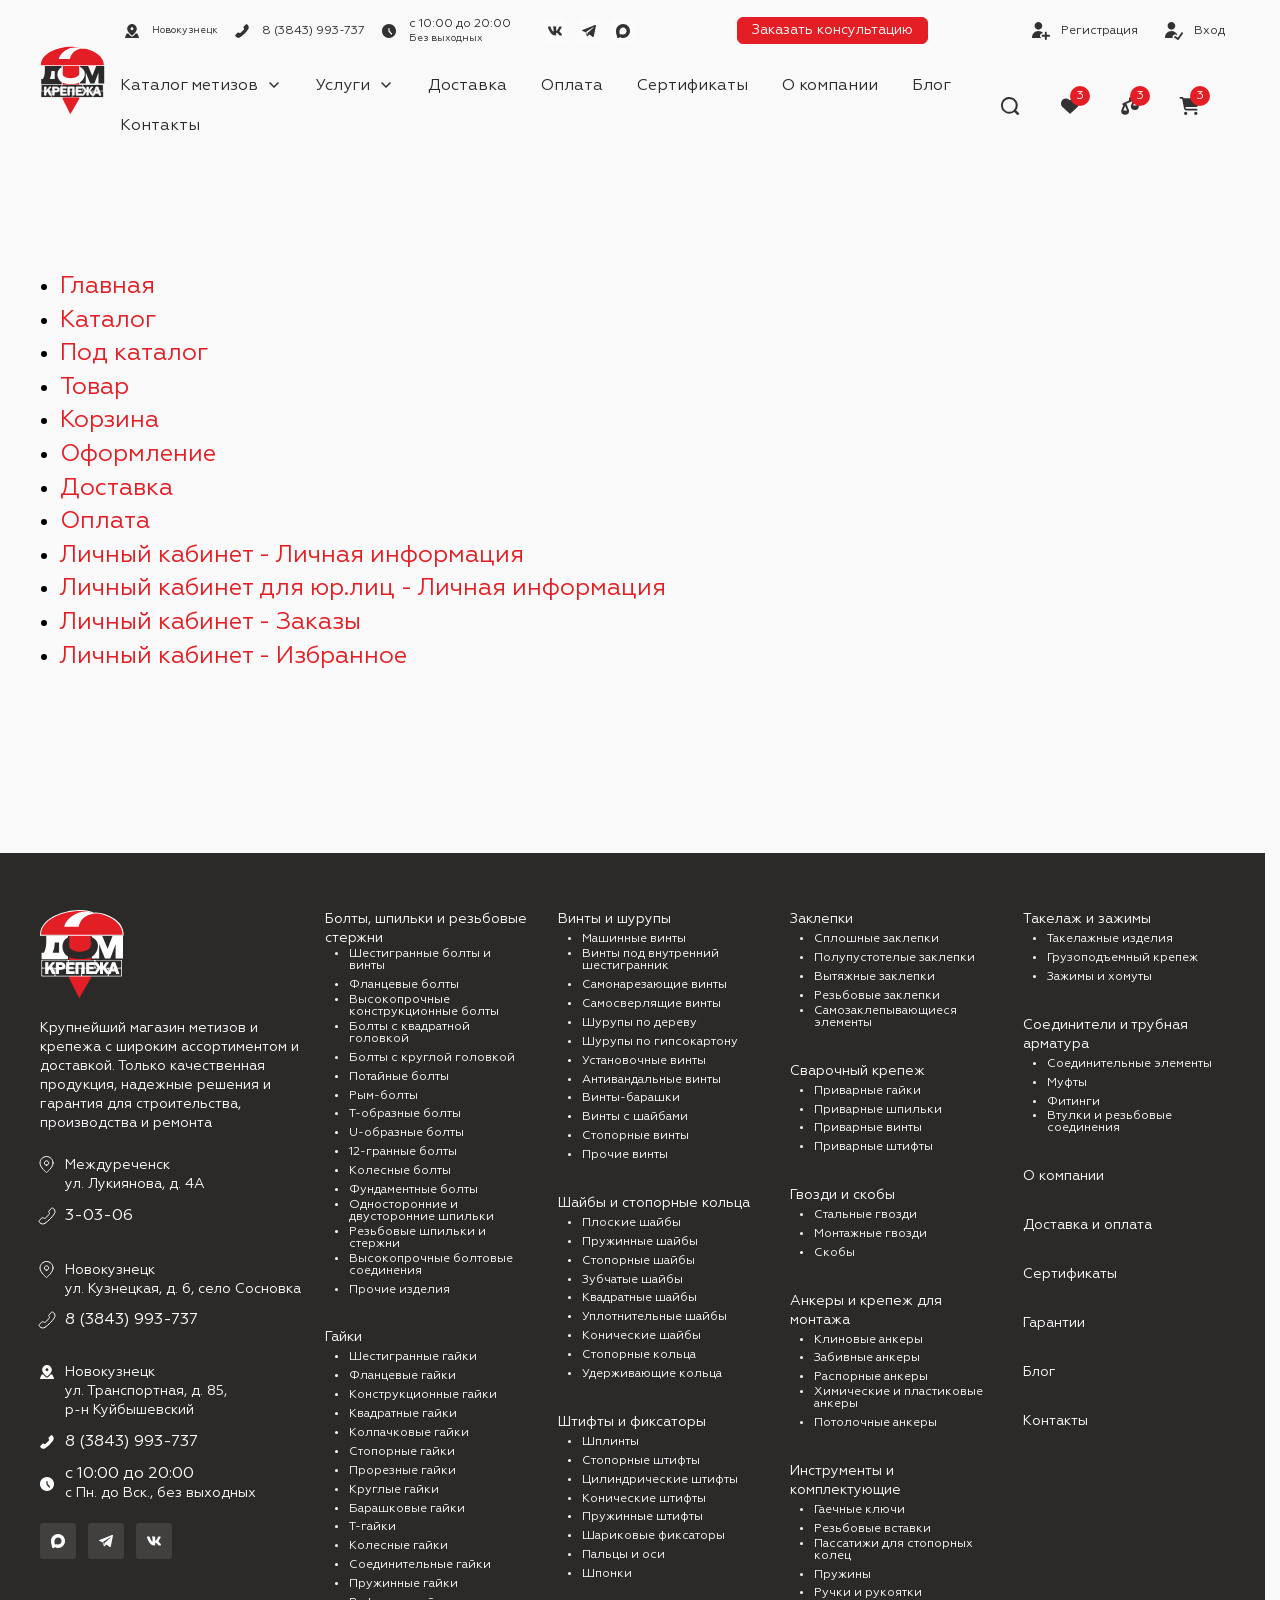
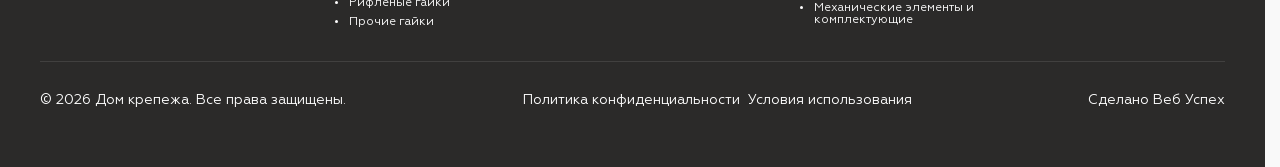
==== commit 34c1958e: "Add" ====
--- a/index.html
+++ b/index.html
@@ -32,6 +32,9 @@
                         <a href="" class="logo">
                             <img src="./img/logo.svg" alt="" />
                         </a>
+                        <a href="" class="logo logo-fix">
+                            <img src="./img/logo-main.svg" alt="" />
+                        </a>
                     </div>
                     <div class="header-panel-wrap">
                         <div class="panel-top-wrap">
@@ -501,8 +504,26 @@
                                 </div>
                             </div>
                             <div class="actions-inner-wrap">
-                                <div class="search-wrap">
-                                    <a href="" class="btn-action btn-action-ico ico-search"></a>
+                                <div class="search-wrap js-popup-wrap">
+                                    <a href="" class="btn-action btn-action-ico ico-search js-btn-popup-toggle"></a>
+                                    <div class="search-content-block js-popup-block">
+                                        <form action="/" class="frm-main-search">
+                                            <div class="field-input">
+                                                <input type="text" class="form-input" placeholder="Поиск" />
+                                            </div>
+                                            <div class="field-button">
+                                                <button type="submit" class="button-form btn">
+                                                    <div class="button-title">Найти</div>
+                                                    <div class="button-ico">
+                                                        <img
+                                                            src="data:image/svg+xml,%3csvg%20width='24'%20height='24'%20viewBox='-3%20-3%2024%2024'%20fill='none'%20xmlns='http://www.w3.org/2000/svg'%3e%3cg%20clip-path='url(%23clip0_86_3775)'%3e%3cpath%20fill-rule='evenodd'%20clip-rule='evenodd'%20d='M8.35714%201.92857C4.80675%201.92857%201.92857%204.80675%201.92857%208.35714C1.92857%2011.9075%204.80675%2014.7857%208.35714%2014.7857C11.9075%2014.7857%2014.7857%2011.9075%2014.7857%208.35714C14.7857%204.80675%2011.9075%201.92857%208.35714%201.92857ZM0%208.35714C0%203.74162%203.74162%200%208.35714%200C12.9727%200%2016.7143%203.74162%2016.7143%208.35714C16.7143%2010.201%2016.1172%2011.9054%2015.1057%2013.2875L17.6237%2015.8054C18.1259%2016.3075%2018.1259%2017.1216%2017.6237%2017.6237C17.1216%2018.1257%2016.3076%2018.1257%2015.8054%2017.6237L13.2875%2015.1057C11.9054%2016.1172%2010.201%2016.7143%208.35714%2016.7143C3.74162%2016.7143%200%2012.9727%200%208.35714Z'%20fill='%23E31E24'/%3e%3c/g%3e%3cdefs%3e%3cclipPath%20id='clip0_86_3775'%3e%3crect%20width='18'%20height='18'%20fill='white'/%3e%3c/clipPath%3e%3c/defs%3e%3c/svg%3e"
+                                                            alt=""
+                                                        />
+                                                    </div>
+                                                </button>
+                                            </div>
+                                        </form>
+                                    </div>
                                 </div>
                                 <div class="action-wrap">
                                     <a href="" class="btn-action btn-action-ico ico-fav" data-count="3"></a>
@@ -562,6 +583,7 @@
                     <li><a href="delivery.html">Доставка</a></li>
                     <li><a href="pay.html">Оплата</a></li>
                     <li><a href="lk01.html">Личный кабинет - Личная информация</a></li>
+                    <li><a href="lk01-jur.html">Личный кабинет для юр.лиц - Личная информация</a></li>
                     <li><a href="lk02.html">Личный кабинет - Заказы</a></li>
                     <li><a href="lk03.html">Личный кабинет - Избранное</a></li>
                 </ul>
@@ -582,7 +604,7 @@
                             <div class="panel-logo-wrap">
                                 <div class="logo-wrap">
                                     <a href="" class="logo">
-                                        <img src="./img/logo.svg" alt="" />
+                                        <img src="./img/logo-footer.svg" alt="" />
                                     </a>
                                 </div>
                                 <div class="info-wrap">
--- a/css/style.css
+++ b/css/style.css
@@ -659,6 +659,16 @@
   position: fixed;
   background: rgba(43, 42, 41, 0.65);
 }
+.header-fixed .header:has(.logo-fix) .logo {
+  display: none;
+}
+.header-fixed .header:has(.logo-fix) .logo-fix {
+  display: block;
+}
+.header-fixed .header .frm-main-search {
+  background: none;
+  padding: 0;
+}
 .header {
   top: 0;
   left: 0;
@@ -719,6 +729,23 @@
   align-items: center;
   gap: 20px;
   padding: 0 15px 0 0;
+}
+.header .search-content-block {
+  position: absolute;
+  display: none;
+  -webkit-box-align: center;
+  -ms-flex-align: center;
+  align-items: center;
+  top: 0;
+  bottom: 0;
+  left: var(--paddingContainer);
+  right: var(--paddingContainer);
+  z-index: 30;
+}
+.header .js-btn-popup-toggle.active + .search-content-block {
+  display: -webkit-box !important;
+  display: -ms-flexbox !important;
+  display: flex !important;
 }
 .header .menu-inner-wrap {
   -webkit-box-flex: 1;
@@ -840,6 +867,9 @@
   -ms-flex-negative: 0;
   flex-shrink: 0;
   position: relative;
+}
+.header .search-wrap {
+  position: static;
 }
 .header .btn-action {
   width: 40px;
@@ -945,6 +975,38 @@
   font-size: 14px;
   font-weight: 400;
 }
+.header .logo-fix {
+  display: none;
+}
+.header .frm-main-search {
+  background: rgba(0, 0, 0, 0.4);
+  border-radius: 15px;
+  padding: 10px;
+  width: 100%;
+}
+.header .frm-main-search .button-form,
+.header .frm-main-search .form-input {
+  height: 50px;
+}
+.header .frm-main-search .button-form {
+  width: auto;
+  padding: 0 20px;
+  font-size: 14px;
+}
+.header .frm-main-search .button-form .button-title {
+  display: block;
+}
+.header .frm-main-search .button-form .button-ico {
+  width: 20px;
+  height: 20px;
+}
+.header .frm-main-search .button-form:not(:hover) {
+  color: var(--clr-att);
+}
+.header .frm-main-search .button-form:not(:hover) .button-ico {
+  -webkit-filter: none;
+  filter: none;
+}
 .footer {
   font-weight: 400;
   font-size: 12px;
@@ -1717,6 +1779,19 @@
     -webkit-animation: fadein ease 0.2s;
     animation: fadein ease 0.2s;
   }
+  .header .frm-main-search {
+    padding: 15px 20px;
+  }
+  .header .frm-main-search .button-form,
+  .header .frm-main-search .form-input {
+    height: 50px;
+  }
+  .header .frm-main-search .button-form {
+    font-size: 16px;
+  }
+  .header .frm-main-search .form-input {
+    font-size: 16px;
+  }
   .content-outer-wrap {
     -webkit-box-orient: horizontal;
     -webkit-box-direction: normal;
@@ -1748,7 +1823,7 @@
     order: 1;
   }
   .section-lk .content-wrap {
-    width: auto;
+    width: 100%;
     -webkit-box-flex: 1;
     -ms-flex: 1;
     flex: 1;
@@ -1768,6 +1843,7 @@
     -webkit-box-ordinal-group: 2;
     -ms-flex-order: 1;
     order: 1;
+    width: 100%;
   }
   .wrap:has(.side-panel-fix) {
     overflow: visible;
@@ -1776,6 +1852,9 @@
     position: sticky;
     top: 30px;
     z-index: 200;
+  }
+  .wrap.header-fixed .side-panel-fix {
+    top: 120px;
   }
   .content-outer-wrap {
     margin-bottom: 30px;
@@ -4045,19 +4124,24 @@
 .tiles-box.section-box {
   margin-bottom: var(--sectionMargin);
 }
-.tiles-box .item-wrap {
+.tiles-box .item-wrap,
+.tiles-box s.l-wrap {
   width: 100%;
 }
-.tiles-box:has(.item-tile-file) .item-wrap {
+.tiles-box:has(.item-tile-file) .item-wrap,
+.tiles-box:has(.item-tile-file) .sl-wrap {
   width: 100%;
 }
-.tiles-box:has(.item-tile-catalog-var) .item-wrap {
+.tiles-box:has(.item-tile-catalog-var) .item-wrap,
+.tiles-box:has(.item-tile-catalog-var) .sl-wrap {
   width: 100%;
 }
-.tiles-box:has(.item-tile-order) .item-wrap {
+.tiles-box:has(.item-tile-order) .item-wrap,
+.tiles-box:has(.item-tile-order) .sl-wrap {
   width: 100%;
 }
-.tiles-box.view-rows .item-wrap {
+.tiles-box.view-rows .item-wrap,
+.tiles-box.view-rows .sl-wrap {
   width: 100% !important;
 }
 .tiles-box.view-rows .items-wrap {
@@ -4696,6 +4780,19 @@
 .info-contacts-box .btn-contact .button-title-info-small {
   font-size: 12px;
 }
+.order-select-box {
+  margin-bottom: var(--sectionMarginSmall);
+  width: 100%;
+}
+.order-select-box .frm-field {
+  width: 50%;
+  -ms-flex-negative: 0;
+  flex-shrink: 0;
+  padding: 0 4px;
+}
+.order-select-box .frm-row {
+  margin: 0 -4px;
+}
 .form-content-box {
   margin-bottom: var(--sectionMargin);
   position: relative;
@@ -4708,6 +4805,9 @@
   flex-direction: column;
   gap: 15px;
   color: var(--clr-base-light);
+}
+.form-content-box > .frm-content:not(.active) {
+  display: none;
 }
 .form-content-box .frm-section-wrap {
   margin: 0;
@@ -5168,7 +5268,15 @@
 }
 .pagenav-box .more-inner-wrap {
   width: 100%;
-  margin: 15px 0 0 0;
+  margin: 0;
+}
+.pagenav-box .slider-actions-wrap,
+.pagenav-box .pages-inner-wrap {
+  margin-bottom: 15px;
+}
+.pagenav-box .slider-actions-wrap:last-child,
+.pagenav-box .pages-inner-wrap:last-child {
+  margin-bottom: 0;
 }
 .pagenav-box .pages-inner-wrap,
 .pagenav-box .pages-wrap {
@@ -5555,7 +5663,13 @@
   text-align: center;
   color: var(--clr-base);
 }
+[id] {
+  scroll-margin-top: 120px;
+}
 @media (max-width: 1399px) {
+  .tiles-box .items-desktop-grid .sl-wrap:nth-child(6) ~ .sl-wrap {
+    display: none;
+  }
   .tiles-box .items-one-row .item-wrap:nth-child(4) {
     display: none;
   }
@@ -5920,17 +6034,26 @@
   .catalog-actions-box .filter-action-wrap .btn .button-title {
     display: none;
   }
+  .order-select-box .frm-row {
+    gap: 8px 0;
+  }
+  .order-select-box .frm-field {
+    width: 100%;
+  }
 }
 @media (min-width: 400px) {
-  .tiles-box:has(.item-tile-catalog) .item-wrap {
+  .tiles-box:has(.item-tile-catalog) .item-wrap,
+  .tiles-box:has(.item-tile-catalog) .sl-wrap {
     width: 50%;
   }
 }
 @media (min-width: 640px) {
-  .tiles-box:has(.item-tile-partner) .item-wrap {
+  .tiles-box:has(.item-tile-partner) .item-wrap,
+  .tiles-box:has(.item-tile-partner) .sl-wrap {
     width: 50%;
   }
-  .tiles-box .item-wrap {
+  .tiles-box .item-wrap,
+  .tiles-box .sl-wrap {
     width: 50%;
   }
   .tiles-thumbs-slider-box .slider-photos-main .elm-photo {
@@ -5959,7 +6082,8 @@
     min-height: 520px;
     padding: 140px 0 50px 0;
   }
-  .tiles-box:has(.item-tile-catalog) .item-wrap {
+  .tiles-box:has(.item-tile-catalog) .item-wrap,
+  .tiles-box:has(.item-tile-catalog) .sl-wrap {
     width: 33.33%;
   }
   .tiles-pluses-box .items-wrap {
@@ -6014,6 +6138,9 @@
   .form-content-box .field-half {
     width: 50%;
   }
+  .form-content-box .field-third {
+    width: 33.33%;
+  }
   .form-content-box .field-select-pay {
     width: 50%;
   }
@@ -6045,7 +6172,33 @@
   .info-lead-box .frm-main-search .form-input {
     font-size: 16px;
   }
-  .tiles-box .item-wrap {
+  .tiles-box .items-desktop-grid {
+    padding: 0;
+  }
+  .tiles-box .items-desktop-grid .slider {
+    display: -webkit-box;
+    display: -ms-flexbox;
+    display: flex;
+    -ms-flex-wrap: wrap;
+    flex-wrap: wrap;
+    -webkit-transform: none !important;
+    transform: none !important;
+    height: auto !important;
+    gap: var(--gapMain) 0;
+  }
+  .tiles-box .items-desktop-grid .sl-wrap {
+    width: 33.33% !important;
+  }
+  .tiles-box .items-desktop-grid .sl-wrap:nth-child(8) ~ .sl-wrap {
+    display: none;
+  }
+  .tiles-box .items-desktop-grid .button-slider-arrow,
+  .tiles-box .items-desktop-grid .slider-pagination,
+  .tiles-box .items-desktop-grid .slider-actions-wrap {
+    display: none;
+  }
+  .tiles-box .item-wrap,
+  .tiles-box .sl-wrap {
     width: 33.33%;
   }
   .tiles-box.section-box:has(.item-tile-file) {
@@ -6053,7 +6206,8 @@
     border-radius: 0;
     background: none;
   }
-  .content-wrap .tiles-box:has(.item-tile-catalog) .item-wrap {
+  .content-wrap .tiles-box:has(.item-tile-catalog) .item-wrap,
+  .content-wrap .tiles-box:has(.item-tile-catalog) .sl-wrap {
     width: 50%;
   }
   .tiles-cart-box {
@@ -6255,10 +6409,24 @@
   }
 }
 @media (min-width: 1400px) {
-  .tiles-box:has(.item-tile-catalog) .item-wrap {
+  .order-select-box {
+    margin-left: -15px;
+    margin-right: -15px;
+    width: calc(100% + 30px);
+  }
+  .order-select-box .form-inner-wrap {
+    padding: 0 15px;
+    max-width: calc(100% - 460px);
+  }
+  .tiles-box .items-desktop-grid .sl-wrap {
+    width: 25% !important;
+  }
+  .tiles-box:has(.item-tile-catalog) .item-wrap,
+  .tiles-box:has(.item-tile-catalog) .sl-wrap {
     width: 25%;
   }
-  .content-wrap .tiles-box:has(.item-tile-catalog) .item-wrap {
+  .content-wrap .tiles-box:has(.item-tile-catalog) .item-wrap,
+  .content-wrap .tiles-box:has(.item-tile-catalog) .sl-wrap {
     width: 33.33%;
   }
   .side-info-box.section-box {
@@ -7365,14 +7533,16 @@
   padding: 0 8px;
 }
 .frm-select,
-.frm-select-main {
+.frm-select-main,
+.frm-select-order {
   position: relative;
   display: block;
   overflow: hidden;
   line-height: 1;
 }
 .frm-select input,
-.frm-select-main input {
+.frm-select-main input,
+.frm-select-order input {
   display: block;
   position: absolute;
   top: 0;
@@ -7384,26 +7554,110 @@
   padding: 0;
 }
 .frm-select input:checked ~ label:after,
-.frm-select-main input:checked ~ label:after {
+.frm-select-main input:checked ~ label:after,
+.frm-select-order input:checked ~ label:after {
   opacity: 1;
 }
 .frm-select label,
-.frm-select-main label {
+.frm-select-main label,
+.frm-select-order label {
   display: block;
   position: relative;
   cursor: pointer;
 }
 .frm-select label:before,
 .frm-select-main label:before,
+.frm-select-order label:before,
 .frm-select label:after,
-.frm-select-main label:after {
+.frm-select-main label:after,
+.frm-select-order label:after {
   content: "";
   display: block;
   position: absolute;
 }
 .frm-select label:after,
-.frm-select-main label:after {
+.frm-select-main label:after,
+.frm-select-order label:after {
   opacity: 0;
+}
+.frm-select-order {
+  display: -webkit-box;
+  display: -ms-flexbox;
+  display: flex;
+  -webkit-box-orient: vertical;
+  -webkit-box-direction: normal;
+  -ms-flex-direction: column;
+  flex-direction: column;
+  min-height: 100%;
+  font-weight: 700;
+  font-size: 12px;
+  line-height: 1.35;
+  color: var(--clr-base-light);
+}
+.frm-select-order input:checked ~ label {
+  border-color: var(--clr-att);
+}
+.frm-select-order input:checked ~ label .lbl-ico {
+  -webkit-filter: none;
+  filter: none;
+}
+.frm-select-order input:checked ~ label:after {
+  opacity: 1;
+}
+.frm-select-order label {
+  display: -webkit-box;
+  display: -ms-flexbox;
+  display: flex;
+  -webkit-box-align: center;
+  -ms-flex-align: center;
+  align-items: center;
+  -webkit-box-flex: 1;
+  -ms-flex: 1;
+  flex: 1;
+  border: 1px solid var(--clr-border-light);
+  border-radius: 8px;
+  background: var(--clr-bg-white);
+  position: relative;
+  overflow: hidden;
+  padding: 7px 9px 7px 34px;
+  gap: 5px;
+  -webkit-transition: all ease 0.2s;
+  transition: all ease 0.2s;
+}
+.frm-select-order label:hover {
+  border-color: var(--clr-att);
+}
+.frm-select-order label:before,
+.frm-select-order label:after {
+  width: 20px;
+  height: 20px;
+  border-radius: 50%;
+  border: 1px solid var(--clr-border-light);
+  top: 50%;
+  left: 20px;
+  margin: -10px 0 0 -10px;
+}
+.frm-select-order label:after {
+  width: 8px;
+  height: 8px;
+  background: var(--clr-att);
+  margin: -4px 0 0 -4px;
+}
+.frm-select-order .lbl-title {
+  -webkit-box-flex: 1;
+  -ms-flex: 1;
+  flex: 1;
+  display: block;
+}
+.frm-select-order .lbl-ico {
+  width: 24px;
+  height: 24px;
+  -ms-flex-negative: 0;
+  flex-shrink: 0;
+  -webkit-transition: all ease 0.2s;
+  transition: all ease 0.2s;
+  -webkit-filter: var(--filterAttToBaseLight);
+  filter: var(--filterAttToBaseLight);
 }
 .frm-select-main {
   display: -webkit-box;
@@ -7718,6 +7972,15 @@
     height: 24px;
   }
 }
+@media (min-width: 768px) {
+  .frm-select-order {
+    font-size: 14px;
+  }
+  .frm-select-order label {
+    padding: 9px 10px 9px 46px;
+    gap: 10px;
+  }
+}
 @media (min-width: 1024px) {
   .frm-main-search .button-form {
     padding: 0 18px;
@@ -8513,6 +8776,73 @@
   height: 0;
   position: relative;
   overflow: hidden;
+}
+.slider-actions-wrap {
+  display: -webkit-box;
+  display: -ms-flexbox;
+  display: flex;
+  -webkit-box-align: start;
+  -ms-flex-align: start;
+  align-items: flex-start;
+  -webkit-box-pack: center;
+  -ms-flex-pack: center;
+  justify-content: center;
+  gap: 8px;
+}
+.slider-actions-wrap .button-slider {
+  display: block;
+  -ms-flex-negative: 0;
+  flex-shrink: 0;
+  cursor: pointer;
+  height: 29px;
+  line-height: 29px;
+  padding: 0 10px;
+  font-weight: 400;
+  font-size: 14px;
+  text-align: center;
+  color: var(--clr-base);
+  white-space: nowrap;
+  -webkit-transition: all ease 0.2s;
+  transition: all ease 0.2s;
+}
+.slider-actions-wrap .button-slider:hover {
+  color: var(--clr-att);
+}
+.slider-actions-wrap .button-slider.swiper-button-disabled {
+  pointer-events: none;
+}
+.slider-actions-wrap .slider-pagination {
+  display: -webkit-box;
+  display: -ms-flexbox;
+  display: flex;
+  gap: 8px;
+  -webkit-box-pack: center;
+  -ms-flex-pack: center;
+  justify-content: center;
+  -ms-flex-wrap: wrap;
+  flex-wrap: wrap;
+  width: auto;
+}
+.slider-actions-wrap .slider-pagination .swiper-pagination-bullet {
+  height: 29px;
+  border-radius: 3px;
+  min-width: 29px;
+  border: none;
+  background: none;
+  padding: 0 6px;
+  line-height: 29px;
+  font-weight: 400;
+  font-size: 14px;
+  text-align: center;
+  color: var(--clr-base);
+  -webkit-transition: all ease 0.2s;
+  transition: all ease 0.2s;
+}
+.slider-actions-wrap .slider-pagination .swiper-pagination-bullet:hover,
+.slider-actions-wrap .slider-pagination .swiper-pagination-bullet.swiper-pagination-bullet-active {
+  color: var(--clr-base-white);
+  background: var(--clr-base-vlight);
+  border: none;
 }
 .slider-wrap {
   margin: 0 calc(-1 * var(--gapMainHalf));
